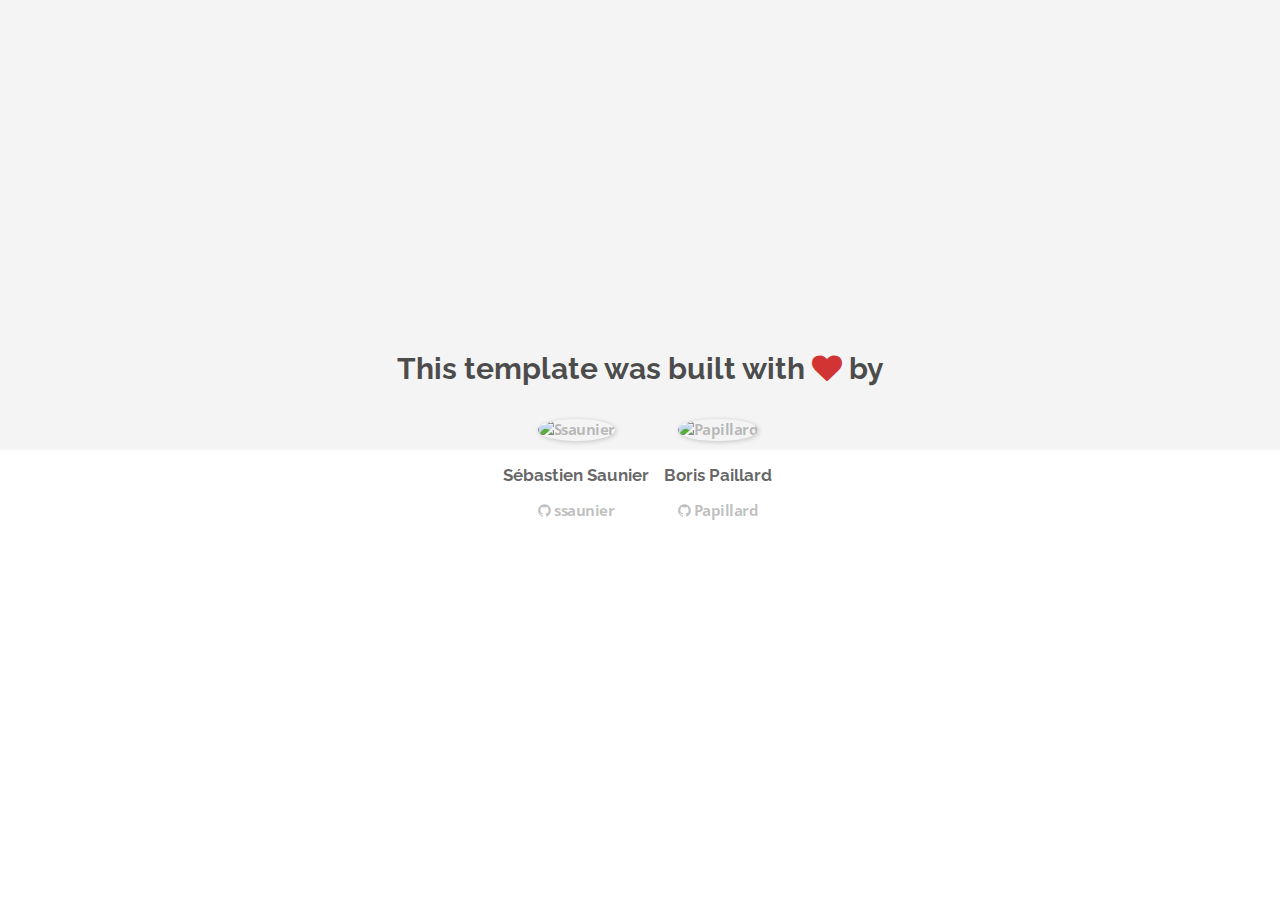
==== about.html @ 5ad7ccd8 "Automated commit at 2017-07-31 09:11:03 UTC by middleman-deploy 2.0.0-alpha" ====
<!doctype html>
<html>
  <head>
    <meta charset="utf-8">
    <meta http-equiv="x-ua-compatible" content="ie=edge">
    <meta name="viewport"
          content="width=device-width, initial-scale=1, shrink-to-fit=no">
    <!-- Use the title from a page's frontmatter if it has one -->
    <title>Le Wagon - Middleman - About</title>
    <link href="stylesheets/application-3c48b980.css" rel="stylesheet" />
    <script src="javascripts/application-93de88c9.js"></script>
    <link href="images/favicon-f15af148.png" rel="icon" type="image/png" />
  </head>
  <body>
    <div id="about">
  <div class="about-content">
    <h1>This template was built with <i class="fa fa-heart"></i> by</h1>
    <ul class="list-inline">
        <li>
<a href="https://kitt.lewagon.com/alumni/ssaunier" target="_blank">            <img src="https://kitt.lewagon.com/placeholder/users/ssaunier" class="img-circle" alt="Ssaunier" />
</a>          <h2>Sébastien Saunier</h2>
          <p>
<a href="https://github.com/ssaunier" target="_blank">              <i class="fa fa-github"></i> ssaunier
</a>          </p>
        </li>
        <li>
<a href="https://kitt.lewagon.com/alumni/Papillard" target="_blank">            <img src="https://kitt.lewagon.com/placeholder/users/Papillard" class="img-circle" alt="Papillard" />
</a>          <h2>Boris Paillard</h2>
          <p>
<a href="https://github.com/Papillard" target="_blank">              <i class="fa fa-github"></i> Papillard
</a>          </p>
        </li>
    </ul>
  </div>
</div>

  </body>
</html>
---- stylesheets/application-3c48b980.css ----
@import url("https://fonts.googleapis.com/css?family=Open+Sans:400,300,700|Raleway:400,100,300,700,500");/*!
 * Bootstrap v3.3.7 (http://getbootstrap.com)
 * Copyright 2011-2016 Twitter, Inc.
 * Licensed under MIT (https://github.com/twbs/bootstrap/blob/master/LICENSE)
 *//*! normalize.css v3.0.3 | MIT License | github.com/necolas/normalize.css */html{font-family:sans-serif;-ms-text-size-adjust:100%;-webkit-text-size-adjust:100%}body{margin:0}article,aside,details,figcaption,figure,footer,header,hgroup,main,menu,nav,section,summary{display:block}audio,canvas,progress,video{display:inline-block;vertical-align:baseline}audio:not([controls]){display:none;height:0}[hidden],template{display:none}a{background-color:transparent}a:active,a:hover{outline:0}abbr[title]{border-bottom:1px dotted}b,strong{font-weight:bold}dfn{font-style:italic}h1{font-size:2em;margin:0.67em 0}mark{background:#ff0;color:#000}small{font-size:80%}sub,sup{font-size:75%;line-height:0;position:relative;vertical-align:baseline}sup{top:-0.5em}sub{bottom:-0.25em}img{border:0}svg:not(:root){overflow:hidden}figure{margin:1em 40px}hr{-webkit-box-sizing:content-box;box-sizing:content-box;height:0}pre{overflow:auto}code,kbd,pre,samp{font-family:monospace, monospace;font-size:1em}button,input,optgroup,select,textarea{color:inherit;font:inherit;margin:0}button{overflow:visible}button,select{text-transform:none}button,html input[type="button"],input[type="reset"],input[type="submit"]{-webkit-appearance:button;cursor:pointer}button[disabled],html input[disabled]{cursor:default}button::-moz-focus-inner,input::-moz-focus-inner{border:0;padding:0}input{line-height:normal}input[type="checkbox"],input[type="radio"]{-webkit-box-sizing:border-box;box-sizing:border-box;padding:0}input[type="number"]::-webkit-inner-spin-button,input[type="number"]::-webkit-outer-spin-button{height:auto}input[type="search"]{-webkit-appearance:textfield;-webkit-box-sizing:content-box;box-sizing:content-box}input[type="search"]::-webkit-search-cancel-button,input[type="search"]::-webkit-search-decoration{-webkit-appearance:none}fieldset{border:1px solid #c0c0c0;margin:0 2px;padding:0.35em 0.625em 0.75em}legend{border:0;padding:0}textarea{overflow:auto}optgroup{font-weight:bold}table{border-collapse:collapse;border-spacing:0}td,th{padding:0}/*! Source: https://github.com/h5bp/html5-boilerplate/blob/master/src/css/main.css */@media print{*,*:before,*:after{background:transparent !important;color:#000 !important;-webkit-box-shadow:none !important;box-shadow:none !important;text-shadow:none !important}a,a:visited{text-decoration:underline}a[href]:after{content:" (" attr(href) ")"}abbr[title]:after{content:" (" attr(title) ")"}a[href^="#"]:after,a[href^="javascript:"]:after{content:""}pre,blockquote{border:1px solid #999;page-break-inside:avoid}thead{display:table-header-group}tr,img{page-break-inside:avoid}img{max-width:100% !important}p,h2,h3{orphans:3;widows:3}h2,h3{page-break-after:avoid}.navbar{display:none}.btn>.caret,.dropup>.btn>.caret{border-top-color:#000 !important}.label{border:1px solid #000}.table{border-collapse:collapse !important}.table td,.table th{background-color:#fff !important}.table-bordered th,.table-bordered td{border:1px solid #ddd !important}}@font-face{font-family:'Glyphicons Halflings';src:url("../assets/bootstrap/glyphicons-halflings-regular-86b6f62b.eot");src:url("../assets/bootstrap/glyphicons-halflings-regular-86b6f62b.eot?#iefix") format("embedded-opentype"),url("../assets/bootstrap/glyphicons-halflings-regular-ca35b697.woff2") format("woff2"),url("../assets/bootstrap/glyphicons-halflings-regular-278e49a8.woff") format("woff"),url("../assets/bootstrap/glyphicons-halflings-regular-44bc1850.ttf") format("truetype"),url("../assets/bootstrap/glyphicons-halflings-regular-de51a849.svg#glyphicons_halflingsregular") format("svg")}.glyphicon{position:relative;top:1px;display:inline-block;font-family:'Glyphicons Halflings';font-style:normal;font-weight:normal;line-height:1;-webkit-font-smoothing:antialiased;-moz-osx-font-smoothing:grayscale}.glyphicon-asterisk:before{content:"\002a"}.glyphicon-plus:before{content:"\002b"}.glyphicon-euro:before,.glyphicon-eur:before{content:"\20ac"}.glyphicon-minus:before{content:"\2212"}.glyphicon-cloud:before{content:"\2601"}.glyphicon-envelope:before{content:"\2709"}.glyphicon-pencil:before{content:"\270f"}.glyphicon-glass:before{content:"\e001"}.glyphicon-music:before{content:"\e002"}.glyphicon-search:before{content:"\e003"}.glyphicon-heart:before{content:"\e005"}.glyphicon-star:before{content:"\e006"}.glyphicon-star-empty:before{content:"\e007"}.glyphicon-user:before{content:"\e008"}.glyphicon-film:before{content:"\e009"}.glyphicon-th-large:before{content:"\e010"}.glyphicon-th:before{content:"\e011"}.glyphicon-th-list:before{content:"\e012"}.glyphicon-ok:before{content:"\e013"}.glyphicon-remove:before{content:"\e014"}.glyphicon-zoom-in:before{content:"\e015"}.glyphicon-zoom-out:before{content:"\e016"}.glyphicon-off:before{content:"\e017"}.glyphicon-signal:before{content:"\e018"}.glyphicon-cog:before{content:"\e019"}.glyphicon-trash:before{content:"\e020"}.glyphicon-home:before{content:"\e021"}.glyphicon-file:before{content:"\e022"}.glyphicon-time:before{content:"\e023"}.glyphicon-road:before{content:"\e024"}.glyphicon-download-alt:before{content:"\e025"}.glyphicon-download:before{content:"\e026"}.glyphicon-upload:before{content:"\e027"}.glyphicon-inbox:before{content:"\e028"}.glyphicon-play-circle:before{content:"\e029"}.glyphicon-repeat:before{content:"\e030"}.glyphicon-refresh:before{content:"\e031"}.glyphicon-list-alt:before{content:"\e032"}.glyphicon-lock:before{content:"\e033"}.glyphicon-flag:before{content:"\e034"}.glyphicon-headphones:before{content:"\e035"}.glyphicon-volume-off:before{content:"\e036"}.glyphicon-volume-down:before{content:"\e037"}.glyphicon-volume-up:before{content:"\e038"}.glyphicon-qrcode:before{content:"\e039"}.glyphicon-barcode:before{content:"\e040"}.glyphicon-tag:before{content:"\e041"}.glyphicon-tags:before{content:"\e042"}.glyphicon-book:before{content:"\e043"}.glyphicon-bookmark:before{content:"\e044"}.glyphicon-print:before{content:"\e045"}.glyphicon-camera:before{content:"\e046"}.glyphicon-font:before{content:"\e047"}.glyphicon-bold:before{content:"\e048"}.glyphicon-italic:before{content:"\e049"}.glyphicon-text-height:before{content:"\e050"}.glyphicon-text-width:before{content:"\e051"}.glyphicon-align-left:before{content:"\e052"}.glyphicon-align-center:before{content:"\e053"}.glyphicon-align-right:before{content:"\e054"}.glyphicon-align-justify:before{content:"\e055"}.glyphicon-list:before{content:"\e056"}.glyphicon-indent-left:before{content:"\e057"}.glyphicon-indent-right:before{content:"\e058"}.glyphicon-facetime-video:before{content:"\e059"}.glyphicon-picture:before{content:"\e060"}.glyphicon-map-marker:before{content:"\e062"}.glyphicon-adjust:before{content:"\e063"}.glyphicon-tint:before{content:"\e064"}.glyphicon-edit:before{content:"\e065"}.glyphicon-share:before{content:"\e066"}.glyphicon-check:before{content:"\e067"}.glyphicon-move:before{content:"\e068"}.glyphicon-step-backward:before{content:"\e069"}.glyphicon-fast-backward:before{content:"\e070"}.glyphicon-backward:before{content:"\e071"}.glyphicon-play:before{content:"\e072"}.glyphicon-pause:before{content:"\e073"}.glyphicon-stop:before{content:"\e074"}.glyphicon-forward:before{content:"\e075"}.glyphicon-fast-forward:before{content:"\e076"}.glyphicon-step-forward:before{content:"\e077"}.glyphicon-eject:before{content:"\e078"}.glyphicon-chevron-left:before{content:"\e079"}.glyphicon-chevron-right:before{content:"\e080"}.glyphicon-plus-sign:before{content:"\e081"}.glyphicon-minus-sign:before{content:"\e082"}.glyphicon-remove-sign:before{content:"\e083"}.glyphicon-ok-sign:before{content:"\e084"}.glyphicon-question-sign:before{content:"\e085"}.glyphicon-info-sign:before{content:"\e086"}.glyphicon-screenshot:before{content:"\e087"}.glyphicon-remove-circle:before{content:"\e088"}.glyphicon-ok-circle:before{content:"\e089"}.glyphicon-ban-circle:before{content:"\e090"}.glyphicon-arrow-left:before{content:"\e091"}.glyphicon-arrow-right:before{content:"\e092"}.glyphicon-arrow-up:before{content:"\e093"}.glyphicon-arrow-down:before{content:"\e094"}.glyphicon-share-alt:before{content:"\e095"}.glyphicon-resize-full:before{content:"\e096"}.glyphicon-resize-small:before{content:"\e097"}.glyphicon-exclamation-sign:before{content:"\e101"}.glyphicon-gift:before{content:"\e102"}.glyphicon-leaf:before{content:"\e103"}.glyphicon-fire:before{content:"\e104"}.glyphicon-eye-open:before{content:"\e105"}.glyphicon-eye-close:before{content:"\e106"}.glyphicon-warning-sign:before{content:"\e107"}.glyphicon-plane:before{content:"\e108"}.glyphicon-calendar:before{content:"\e109"}.glyphicon-random:before{content:"\e110"}.glyphicon-comment:before{content:"\e111"}.glyphicon-magnet:before{content:"\e112"}.glyphicon-chevron-up:before{content:"\e113"}.glyphicon-chevron-down:before{content:"\e114"}.glyphicon-retweet:before{content:"\e115"}.glyphicon-shopping-cart:before{content:"\e116"}.glyphicon-folder-close:before{content:"\e117"}.glyphicon-folder-open:before{content:"\e118"}.glyphicon-resize-vertical:before{content:"\e119"}.glyphicon-resize-horizontal:before{content:"\e120"}.glyphicon-hdd:before{content:"\e121"}.glyphicon-bullhorn:before{content:"\e122"}.glyphicon-bell:before{content:"\e123"}.glyphicon-certificate:before{content:"\e124"}.glyphicon-thumbs-up:before{content:"\e125"}.glyphicon-thumbs-down:before{content:"\e126"}.glyphicon-hand-right:before{content:"\e127"}.glyphicon-hand-left:before{content:"\e128"}.glyphicon-hand-up:before{content:"\e129"}.glyphicon-hand-down:before{content:"\e130"}.glyphicon-circle-arrow-right:before{content:"\e131"}.glyphicon-circle-arrow-left:before{content:"\e132"}.glyphicon-circle-arrow-up:before{content:"\e133"}.glyphicon-circle-arrow-down:before{content:"\e134"}.glyphicon-globe:before{content:"\e135"}.glyphicon-wrench:before{content:"\e136"}.glyphicon-tasks:before{content:"\e137"}.glyphicon-filter:before{content:"\e138"}.glyphicon-briefcase:before{content:"\e139"}.glyphicon-fullscreen:before{content:"\e140"}.glyphicon-dashboard:before{content:"\e141"}.glyphicon-paperclip:before{content:"\e142"}.glyphicon-heart-empty:before{content:"\e143"}.glyphicon-link:before{content:"\e144"}.glyphicon-phone:before{content:"\e145"}.glyphicon-pushpin:before{content:"\e146"}.glyphicon-usd:before{content:"\e148"}.glyphicon-gbp:before{content:"\e149"}.glyphicon-sort:before{content:"\e150"}.glyphicon-sort-by-alphabet:before{content:"\e151"}.glyphicon-sort-by-alphabet-alt:before{content:"\e152"}.glyphicon-sort-by-order:before{content:"\e153"}.glyphicon-sort-by-order-alt:before{content:"\e154"}.glyphicon-sort-by-attributes:before{content:"\e155"}.glyphicon-sort-by-attributes-alt:before{content:"\e156"}.glyphicon-unchecked:before{content:"\e157"}.glyphicon-expand:before{content:"\e158"}.glyphicon-collapse-down:before{content:"\e159"}.glyphicon-collapse-up:before{content:"\e160"}.glyphicon-log-in:before{content:"\e161"}.glyphicon-flash:before{content:"\e162"}.glyphicon-log-out:before{content:"\e163"}.glyphicon-new-window:before{content:"\e164"}.glyphicon-record:before{content:"\e165"}.glyphicon-save:before{content:"\e166"}.glyphicon-open:before{content:"\e167"}.glyphicon-saved:before{content:"\e168"}.glyphicon-import:before{content:"\e169"}.glyphicon-export:before{content:"\e170"}.glyphicon-send:before{content:"\e171"}.glyphicon-floppy-disk:before{content:"\e172"}.glyphicon-floppy-saved:before{content:"\e173"}.glyphicon-floppy-remove:before{content:"\e174"}.glyphicon-floppy-save:before{content:"\e175"}.glyphicon-floppy-open:before{content:"\e176"}.glyphicon-credit-card:before{content:"\e177"}.glyphicon-transfer:before{content:"\e178"}.glyphicon-cutlery:before{content:"\e179"}.glyphicon-header:before{content:"\e180"}.glyphicon-compressed:before{content:"\e181"}.glyphicon-earphone:before{content:"\e182"}.glyphicon-phone-alt:before{content:"\e183"}.glyphicon-tower:before{content:"\e184"}.glyphicon-stats:before{content:"\e185"}.glyphicon-sd-video:before{content:"\e186"}.glyphicon-hd-video:before{content:"\e187"}.glyphicon-subtitles:before{content:"\e188"}.glyphicon-sound-stereo:before{content:"\e189"}.glyphicon-sound-dolby:before{content:"\e190"}.glyphicon-sound-5-1:before{content:"\e191"}.glyphicon-sound-6-1:before{content:"\e192"}.glyphicon-sound-7-1:before{content:"\e193"}.glyphicon-copyright-mark:before{content:"\e194"}.glyphicon-registration-mark:before{content:"\e195"}.glyphicon-cloud-download:before{content:"\e197"}.glyphicon-cloud-upload:before{content:"\e198"}.glyphicon-tree-conifer:before{content:"\e199"}.glyphicon-tree-deciduous:before{content:"\e200"}.glyphicon-cd:before{content:"\e201"}.glyphicon-save-file:before{content:"\e202"}.glyphicon-open-file:before{content:"\e203"}.glyphicon-level-up:before{content:"\e204"}.glyphicon-copy:before{content:"\e205"}.glyphicon-paste:before{content:"\e206"}.glyphicon-alert:before{content:"\e209"}.glyphicon-equalizer:before{content:"\e210"}.glyphicon-king:before{content:"\e211"}.glyphicon-queen:before{content:"\e212"}.glyphicon-pawn:before{content:"\e213"}.glyphicon-bishop:before{content:"\e214"}.glyphicon-knight:before{content:"\e215"}.glyphicon-baby-formula:before{content:"\e216"}.glyphicon-tent:before{content:"\26fa"}.glyphicon-blackboard:before{content:"\e218"}.glyphicon-bed:before{content:"\e219"}.glyphicon-apple:before{content:"\f8ff"}.glyphicon-erase:before{content:"\e221"}.glyphicon-hourglass:before{content:"\231b"}.glyphicon-lamp:before{content:"\e223"}.glyphicon-duplicate:before{content:"\e224"}.glyphicon-piggy-bank:before{content:"\e225"}.glyphicon-scissors:before{content:"\e226"}.glyphicon-bitcoin:before{content:"\e227"}.glyphicon-btc:before{content:"\e227"}.glyphicon-xbt:before{content:"\e227"}.glyphicon-yen:before{content:"\00a5"}.glyphicon-jpy:before{content:"\00a5"}.glyphicon-ruble:before{content:"\20bd"}.glyphicon-rub:before{content:"\20bd"}.glyphicon-scale:before{content:"\e230"}.glyphicon-ice-lolly:before{content:"\e231"}.glyphicon-ice-lolly-tasted:before{content:"\e232"}.glyphicon-education:before{content:"\e233"}.glyphicon-option-horizontal:before{content:"\e234"}.glyphicon-option-vertical:before{content:"\e235"}.glyphicon-menu-hamburger:before{content:"\e236"}.glyphicon-modal-window:before{content:"\e237"}.glyphicon-oil:before{content:"\e238"}.glyphicon-grain:before{content:"\e239"}.glyphicon-sunglasses:before{content:"\e240"}.glyphicon-text-size:before{content:"\e241"}.glyphicon-text-color:before{content:"\e242"}.glyphicon-text-background:before{content:"\e243"}.glyphicon-object-align-top:before{content:"\e244"}.glyphicon-object-align-bottom:before{content:"\e245"}.glyphicon-object-align-horizontal:before{content:"\e246"}.glyphicon-object-align-left:before{content:"\e247"}.glyphicon-object-align-vertical:before{content:"\e248"}.glyphicon-object-align-right:before{content:"\e249"}.glyphicon-triangle-right:before{content:"\e250"}.glyphicon-triangle-left:before{content:"\e251"}.glyphicon-triangle-bottom:before{content:"\e252"}.glyphicon-triangle-top:before{content:"\e253"}.glyphicon-console:before{content:"\e254"}.glyphicon-superscript:before{content:"\e255"}.glyphicon-subscript:before{content:"\e256"}.glyphicon-menu-left:before{content:"\e257"}.glyphicon-menu-right:before{content:"\e258"}.glyphicon-menu-down:before{content:"\e259"}.glyphicon-menu-up:before{content:"\e260"}*{-webkit-box-sizing:border-box;box-sizing:border-box}*:before,*:after{-webkit-box-sizing:border-box;box-sizing:border-box}html{font-size:10px;-webkit-tap-highlight-color:transparent}body{font-family:"Open Sans", "Helvetica", "sans-serif";font-size:18px;line-height:1.42857143;color:#333333;background-color:#F4F4F4}input,button,select,textarea{font-family:inherit;font-size:inherit;line-height:inherit}a{color:#469AE0;text-decoration:none}a:hover,a:focus{color:#1f74ba;text-decoration:underline}a:focus{outline:5px auto -webkit-focus-ring-color;outline-offset:-2px}figure{margin:0}img{vertical-align:middle}.img-responsive{display:block;max-width:100%;height:auto}.img-rounded{border-radius:2px}.img-thumbnail{padding:4px;line-height:1.42857143;background-color:#F4F4F4;border:1px solid #ddd;border-radius:2px;-webkit-transition:all 0.2s ease-in-out;transition:all 0.2s ease-in-out;display:inline-block;max-width:100%;height:auto}.img-circle{border-radius:50%}hr{margin-top:25px;margin-bottom:25px;border:0;border-top:1px solid #eeeeee}.sr-only{position:absolute;width:1px;height:1px;margin:-1px;padding:0;overflow:hidden;clip:rect(0, 0, 0, 0);border:0}.sr-only-focusable:active,.sr-only-focusable:focus{position:static;width:auto;height:auto;margin:0;overflow:visible;clip:auto}[role="button"]{cursor:pointer}h1,h2,h3,h4,h5,h6,.h1,.h2,.h3,.h4,.h5,.h6{font-family:"Raleway", "Helvetica", "sans-serif";font-weight:500;line-height:1.1;color:inherit}h1 small,h1 .small,h2 small,h2 .small,h3 small,h3 .small,h4 small,h4 .small,h5 small,h5 .small,h6 small,h6 .small,.h1 small,.h1 .small,.h2 small,.h2 .small,.h3 small,.h3 .small,.h4 small,.h4 .small,.h5 small,.h5 .small,.h6 small,.h6 .small{font-weight:normal;line-height:1;color:#777777}h1,.h1,h2,.h2,h3,.h3{margin-top:25px;margin-bottom:12.5px}h1 small,h1 .small,.h1 small,.h1 .small,h2 small,h2 .small,.h2 small,.h2 .small,h3 small,h3 .small,.h3 small,.h3 .small{font-size:65%}h4,.h4,h5,.h5,h6,.h6{margin-top:12.5px;margin-bottom:12.5px}h4 small,h4 .small,.h4 small,.h4 .small,h5 small,h5 .small,.h5 small,.h5 .small,h6 small,h6 .small,.h6 small,.h6 .small{font-size:75%}h1,.h1{font-size:46px}h2,.h2{font-size:38px}h3,.h3{font-size:31px}h4,.h4{font-size:23px}h5,.h5{font-size:18px}h6,.h6{font-size:16px}p{margin:0 0 12.5px}.lead{margin-bottom:25px;font-size:20px;font-weight:300;line-height:1.4}@media (min-width: 768px){.lead{font-size:27px}}small,.small{font-size:88%}mark,.mark{background-color:#fcf8e3;padding:.2em}.text-left{text-align:left}.text-right{text-align:right}.text-center{text-align:center}.text-justify{text-align:justify}.text-nowrap{white-space:nowrap}.text-lowercase{text-transform:lowercase}.text-uppercase,.initialism{text-transform:uppercase}.text-capitalize{text-transform:capitalize}.text-muted{color:#777777}.text-primary{color:#469AE0}a.text-primary:hover,a.text-primary:focus{color:#2381d0}.text-success{color:#3c763d}a.text-success:hover,a.text-success:focus{color:#2b542c}.text-info{color:#31708f}a.text-info:hover,a.text-info:focus{color:#245269}.text-warning{color:#8a6d3b}a.text-warning:hover,a.text-warning:focus{color:#66512c}.text-danger{color:#a94442}a.text-danger:hover,a.text-danger:focus{color:#843534}.bg-primary{color:#fff}.bg-primary{background-color:#469AE0}a.bg-primary:hover,a.bg-primary:focus{background-color:#2381d0}.bg-success{background-color:#dff0d8}a.bg-success:hover,a.bg-success:focus{background-color:#c1e2b3}.bg-info{background-color:#d9edf7}a.bg-info:hover,a.bg-info:focus{background-color:#afd9ee}.bg-warning{background-color:#fcf8e3}a.bg-warning:hover,a.bg-warning:focus{background-color:#f7ecb5}.bg-danger{background-color:#f2dede}a.bg-danger:hover,a.bg-danger:focus{background-color:#e4b9b9}.page-header{padding-bottom:11.5px;margin:50px 0 25px;border-bottom:1px solid #eeeeee}ul,ol{margin-top:0;margin-bottom:12.5px}ul ul,ul ol,ol ul,ol ol{margin-bottom:0}.list-unstyled{padding-left:0;list-style:none}.list-inline{padding-left:0;list-style:none;margin-left:-5px}.list-inline>li{display:inline-block;padding-left:5px;padding-right:5px}dl{margin-top:0;margin-bottom:25px}dt,dd{line-height:1.42857143}dt{font-weight:bold}dd{margin-left:0}.dl-horizontal dd:before,.dl-horizontal dd:after{content:" ";display:table}.dl-horizontal dd:after{clear:both}@media (min-width: 768px){.dl-horizontal dt{float:left;width:160px;clear:left;text-align:right;overflow:hidden;text-overflow:ellipsis;white-space:nowrap}.dl-horizontal dd{margin-left:180px}}abbr[title],abbr[data-original-title]{cursor:help;border-bottom:1px dotted #777777}.initialism{font-size:90%}blockquote{padding:12.5px 25px;margin:0 0 25px;font-size:22.5px;border-left:5px solid #eeeeee}blockquote p:last-child,blockquote ul:last-child,blockquote ol:last-child{margin-bottom:0}blockquote footer,blockquote small,blockquote .small{display:block;font-size:80%;line-height:1.42857143;color:#777777}blockquote footer:before,blockquote small:before,blockquote .small:before{content:'\2014 \00A0'}.blockquote-reverse,blockquote.pull-right{padding-right:15px;padding-left:0;border-right:5px solid #eeeeee;border-left:0;text-align:right}.blockquote-reverse footer:before,.blockquote-reverse small:before,.blockquote-reverse .small:before,blockquote.pull-right footer:before,blockquote.pull-right small:before,blockquote.pull-right .small:before{content:''}.blockquote-reverse footer:after,.blockquote-reverse small:after,.blockquote-reverse .small:after,blockquote.pull-right footer:after,blockquote.pull-right small:after,blockquote.pull-right .small:after{content:'\00A0 \2014'}address{margin-bottom:25px;font-style:normal;line-height:1.42857143}code,kbd,pre,samp{font-family:Menlo, Monaco, Consolas, "Courier New", monospace}code{padding:2px 4px;font-size:90%;color:#c7254e;background-color:#f9f2f4;border-radius:2px}kbd{padding:2px 4px;font-size:90%;color:#fff;background-color:#333;border-radius:2px;-webkit-box-shadow:inset 0 -1px 0 rgba(0,0,0,0.25);box-shadow:inset 0 -1px 0 rgba(0,0,0,0.25)}kbd kbd{padding:0;font-size:100%;font-weight:bold;-webkit-box-shadow:none;box-shadow:none}pre{display:block;padding:12px;margin:0 0 12.5px;font-size:17px;line-height:1.42857143;word-break:break-all;word-wrap:break-word;color:#333333;background-color:#f5f5f5;border:1px solid #ccc;border-radius:2px}pre code{padding:0;font-size:inherit;color:inherit;white-space:pre-wrap;background-color:transparent;border-radius:0}.pre-scrollable{max-height:340px;overflow-y:scroll}.container{margin-right:auto;margin-left:auto;padding-left:15px;padding-right:15px}.container:before,.container:after{content:" ";display:table}.container:after{clear:both}@media (min-width: 768px){.container{width:750px}}@media (min-width: 992px){.container{width:970px}}@media (min-width: 1200px){.container{width:1170px}}.container-fluid{margin-right:auto;margin-left:auto;padding-left:15px;padding-right:15px}.container-fluid:before,.container-fluid:after{content:" ";display:table}.container-fluid:after{clear:both}.row{margin-left:-15px;margin-right:-15px}.row:before,.row:after{content:" ";display:table}.row:after{clear:both}.col-xs-1,.col-sm-1,.col-md-1,.col-lg-1,.col-xs-2,.col-sm-2,.col-md-2,.col-lg-2,.col-xs-3,.col-sm-3,.col-md-3,.col-lg-3,.col-xs-4,.col-sm-4,.col-md-4,.col-lg-4,.col-xs-5,.col-sm-5,.col-md-5,.col-lg-5,.col-xs-6,.col-sm-6,.col-md-6,.col-lg-6,.col-xs-7,.col-sm-7,.col-md-7,.col-lg-7,.col-xs-8,.col-sm-8,.col-md-8,.col-lg-8,.col-xs-9,.col-sm-9,.col-md-9,.col-lg-9,.col-xs-10,.col-sm-10,.col-md-10,.col-lg-10,.col-xs-11,.col-sm-11,.col-md-11,.col-lg-11,.col-xs-12,.col-sm-12,.col-md-12,.col-lg-12{position:relative;min-height:1px;padding-left:15px;padding-right:15px}.col-xs-1,.col-xs-2,.col-xs-3,.col-xs-4,.col-xs-5,.col-xs-6,.col-xs-7,.col-xs-8,.col-xs-9,.col-xs-10,.col-xs-11,.col-xs-12{float:left}.col-xs-1{width:8.33333333%}.col-xs-2{width:16.66666667%}.col-xs-3{width:25%}.col-xs-4{width:33.33333333%}.col-xs-5{width:41.66666667%}.col-xs-6{width:50%}.col-xs-7{width:58.33333333%}.col-xs-8{width:66.66666667%}.col-xs-9{width:75%}.col-xs-10{width:83.33333333%}.col-xs-11{width:91.66666667%}.col-xs-12{width:100%}.col-xs-pull-0{right:auto}.col-xs-pull-1{right:8.33333333%}.col-xs-pull-2{right:16.66666667%}.col-xs-pull-3{right:25%}.col-xs-pull-4{right:33.33333333%}.col-xs-pull-5{right:41.66666667%}.col-xs-pull-6{right:50%}.col-xs-pull-7{right:58.33333333%}.col-xs-pull-8{right:66.66666667%}.col-xs-pull-9{right:75%}.col-xs-pull-10{right:83.33333333%}.col-xs-pull-11{right:91.66666667%}.col-xs-pull-12{right:100%}.col-xs-push-0{left:auto}.col-xs-push-1{left:8.33333333%}.col-xs-push-2{left:16.66666667%}.col-xs-push-3{left:25%}.col-xs-push-4{left:33.33333333%}.col-xs-push-5{left:41.66666667%}.col-xs-push-6{left:50%}.col-xs-push-7{left:58.33333333%}.col-xs-push-8{left:66.66666667%}.col-xs-push-9{left:75%}.col-xs-push-10{left:83.33333333%}.col-xs-push-11{left:91.66666667%}.col-xs-push-12{left:100%}.col-xs-offset-0{margin-left:0%}.col-xs-offset-1{margin-left:8.33333333%}.col-xs-offset-2{margin-left:16.66666667%}.col-xs-offset-3{margin-left:25%}.col-xs-offset-4{margin-left:33.33333333%}.col-xs-offset-5{margin-left:41.66666667%}.col-xs-offset-6{margin-left:50%}.col-xs-offset-7{margin-left:58.33333333%}.col-xs-offset-8{margin-left:66.66666667%}.col-xs-offset-9{margin-left:75%}.col-xs-offset-10{margin-left:83.33333333%}.col-xs-offset-11{margin-left:91.66666667%}.col-xs-offset-12{margin-left:100%}@media (min-width: 768px){.col-sm-1,.col-sm-2,.col-sm-3,.col-sm-4,.col-sm-5,.col-sm-6,.col-sm-7,.col-sm-8,.col-sm-9,.col-sm-10,.col-sm-11,.col-sm-12{float:left}.col-sm-1{width:8.33333333%}.col-sm-2{width:16.66666667%}.col-sm-3{width:25%}.col-sm-4{width:33.33333333%}.col-sm-5{width:41.66666667%}.col-sm-6{width:50%}.col-sm-7{width:58.33333333%}.col-sm-8{width:66.66666667%}.col-sm-9{width:75%}.col-sm-10{width:83.33333333%}.col-sm-11{width:91.66666667%}.col-sm-12{width:100%}.col-sm-pull-0{right:auto}.col-sm-pull-1{right:8.33333333%}.col-sm-pull-2{right:16.66666667%}.col-sm-pull-3{right:25%}.col-sm-pull-4{right:33.33333333%}.col-sm-pull-5{right:41.66666667%}.col-sm-pull-6{right:50%}.col-sm-pull-7{right:58.33333333%}.col-sm-pull-8{right:66.66666667%}.col-sm-pull-9{right:75%}.col-sm-pull-10{right:83.33333333%}.col-sm-pull-11{right:91.66666667%}.col-sm-pull-12{right:100%}.col-sm-push-0{left:auto}.col-sm-push-1{left:8.33333333%}.col-sm-push-2{left:16.66666667%}.col-sm-push-3{left:25%}.col-sm-push-4{left:33.33333333%}.col-sm-push-5{left:41.66666667%}.col-sm-push-6{left:50%}.col-sm-push-7{left:58.33333333%}.col-sm-push-8{left:66.66666667%}.col-sm-push-9{left:75%}.col-sm-push-10{left:83.33333333%}.col-sm-push-11{left:91.66666667%}.col-sm-push-12{left:100%}.col-sm-offset-0{margin-left:0%}.col-sm-offset-1{margin-left:8.33333333%}.col-sm-offset-2{margin-left:16.66666667%}.col-sm-offset-3{margin-left:25%}.col-sm-offset-4{margin-left:33.33333333%}.col-sm-offset-5{margin-left:41.66666667%}.col-sm-offset-6{margin-left:50%}.col-sm-offset-7{margin-left:58.33333333%}.col-sm-offset-8{margin-left:66.66666667%}.col-sm-offset-9{margin-left:75%}.col-sm-offset-10{margin-left:83.33333333%}.col-sm-offset-11{margin-left:91.66666667%}.col-sm-offset-12{margin-left:100%}}@media (min-width: 992px){.col-md-1,.col-md-2,.col-md-3,.col-md-4,.col-md-5,.col-md-6,.col-md-7,.col-md-8,.col-md-9,.col-md-10,.col-md-11,.col-md-12{float:left}.col-md-1{width:8.33333333%}.col-md-2{width:16.66666667%}.col-md-3{width:25%}.col-md-4{width:33.33333333%}.col-md-5{width:41.66666667%}.col-md-6{width:50%}.col-md-7{width:58.33333333%}.col-md-8{width:66.66666667%}.col-md-9{width:75%}.col-md-10{width:83.33333333%}.col-md-11{width:91.66666667%}.col-md-12{width:100%}.col-md-pull-0{right:auto}.col-md-pull-1{right:8.33333333%}.col-md-pull-2{right:16.66666667%}.col-md-pull-3{right:25%}.col-md-pull-4{right:33.33333333%}.col-md-pull-5{right:41.66666667%}.col-md-pull-6{right:50%}.col-md-pull-7{right:58.33333333%}.col-md-pull-8{right:66.66666667%}.col-md-pull-9{right:75%}.col-md-pull-10{right:83.33333333%}.col-md-pull-11{right:91.66666667%}.col-md-pull-12{right:100%}.col-md-push-0{left:auto}.col-md-push-1{left:8.33333333%}.col-md-push-2{left:16.66666667%}.col-md-push-3{left:25%}.col-md-push-4{left:33.33333333%}.col-md-push-5{left:41.66666667%}.col-md-push-6{left:50%}.col-md-push-7{left:58.33333333%}.col-md-push-8{left:66.66666667%}.col-md-push-9{left:75%}.col-md-push-10{left:83.33333333%}.col-md-push-11{left:91.66666667%}.col-md-push-12{left:100%}.col-md-offset-0{margin-left:0%}.col-md-offset-1{margin-left:8.33333333%}.col-md-offset-2{margin-left:16.66666667%}.col-md-offset-3{margin-left:25%}.col-md-offset-4{margin-left:33.33333333%}.col-md-offset-5{margin-left:41.66666667%}.col-md-offset-6{margin-left:50%}.col-md-offset-7{margin-left:58.33333333%}.col-md-offset-8{margin-left:66.66666667%}.col-md-offset-9{margin-left:75%}.col-md-offset-10{margin-left:83.33333333%}.col-md-offset-11{margin-left:91.66666667%}.col-md-offset-12{margin-left:100%}}@media (min-width: 1200px){.col-lg-1,.col-lg-2,.col-lg-3,.col-lg-4,.col-lg-5,.col-lg-6,.col-lg-7,.col-lg-8,.col-lg-9,.col-lg-10,.col-lg-11,.col-lg-12{float:left}.col-lg-1{width:8.33333333%}.col-lg-2{width:16.66666667%}.col-lg-3{width:25%}.col-lg-4{width:33.33333333%}.col-lg-5{width:41.66666667%}.col-lg-6{width:50%}.col-lg-7{width:58.33333333%}.col-lg-8{width:66.66666667%}.col-lg-9{width:75%}.col-lg-10{width:83.33333333%}.col-lg-11{width:91.66666667%}.col-lg-12{width:100%}.col-lg-pull-0{right:auto}.col-lg-pull-1{right:8.33333333%}.col-lg-pull-2{right:16.66666667%}.col-lg-pull-3{right:25%}.col-lg-pull-4{right:33.33333333%}.col-lg-pull-5{right:41.66666667%}.col-lg-pull-6{right:50%}.col-lg-pull-7{right:58.33333333%}.col-lg-pull-8{right:66.66666667%}.col-lg-pull-9{right:75%}.col-lg-pull-10{right:83.33333333%}.col-lg-pull-11{right:91.66666667%}.col-lg-pull-12{right:100%}.col-lg-push-0{left:auto}.col-lg-push-1{left:8.33333333%}.col-lg-push-2{left:16.66666667%}.col-lg-push-3{left:25%}.col-lg-push-4{left:33.33333333%}.col-lg-push-5{left:41.66666667%}.col-lg-push-6{left:50%}.col-lg-push-7{left:58.33333333%}.col-lg-push-8{left:66.66666667%}.col-lg-push-9{left:75%}.col-lg-push-10{left:83.33333333%}.col-lg-push-11{left:91.66666667%}.col-lg-push-12{left:100%}.col-lg-offset-0{margin-left:0%}.col-lg-offset-1{margin-left:8.33333333%}.col-lg-offset-2{margin-left:16.66666667%}.col-lg-offset-3{margin-left:25%}.col-lg-offset-4{margin-left:33.33333333%}.col-lg-offset-5{margin-left:41.66666667%}.col-lg-offset-6{margin-left:50%}.col-lg-offset-7{margin-left:58.33333333%}.col-lg-offset-8{margin-left:66.66666667%}.col-lg-offset-9{margin-left:75%}.col-lg-offset-10{margin-left:83.33333333%}.col-lg-offset-11{margin-left:91.66666667%}.col-lg-offset-12{margin-left:100%}}table{background-color:transparent}caption{padding-top:8px;padding-bottom:8px;color:#777777;text-align:left}th{text-align:left}.table{width:100%;max-width:100%;margin-bottom:25px}.table>thead>tr>th,.table>thead>tr>td,.table>tbody>tr>th,.table>tbody>tr>td,.table>tfoot>tr>th,.table>tfoot>tr>td{padding:8px;line-height:1.42857143;vertical-align:top;border-top:1px solid #ddd}.table>thead>tr>th{vertical-align:bottom;border-bottom:2px solid #ddd}.table>caption+thead>tr:first-child>th,.table>caption+thead>tr:first-child>td,.table>colgroup+thead>tr:first-child>th,.table>colgroup+thead>tr:first-child>td,.table>thead:first-child>tr:first-child>th,.table>thead:first-child>tr:first-child>td{border-top:0}.table>tbody+tbody{border-top:2px solid #ddd}.table .table{background-color:#F4F4F4}.table-condensed>thead>tr>th,.table-condensed>thead>tr>td,.table-condensed>tbody>tr>th,.table-condensed>tbody>tr>td,.table-condensed>tfoot>tr>th,.table-condensed>tfoot>tr>td{padding:5px}.table-bordered{border:1px solid #ddd}.table-bordered>thead>tr>th,.table-bordered>thead>tr>td,.table-bordered>tbody>tr>th,.table-bordered>tbody>tr>td,.table-bordered>tfoot>tr>th,.table-bordered>tfoot>tr>td{border:1px solid #ddd}.table-bordered>thead>tr>th,.table-bordered>thead>tr>td{border-bottom-width:2px}.table-striped>tbody>tr:nth-of-type(odd){background-color:#f9f9f9}.table-hover>tbody>tr:hover{background-color:#f5f5f5}table col[class*="col-"]{position:static;float:none;display:table-column}table td[class*="col-"],table th[class*="col-"]{position:static;float:none;display:table-cell}.table>thead>tr>td.active,.table>thead>tr>th.active,.table>thead>tr.active>td,.table>thead>tr.active>th,.table>tbody>tr>td.active,.table>tbody>tr>th.active,.table>tbody>tr.active>td,.table>tbody>tr.active>th,.table>tfoot>tr>td.active,.table>tfoot>tr>th.active,.table>tfoot>tr.active>td,.table>tfoot>tr.active>th{background-color:#f5f5f5}.table-hover>tbody>tr>td.active:hover,.table-hover>tbody>tr>th.active:hover,.table-hover>tbody>tr.active:hover>td,.table-hover>tbody>tr:hover>.active,.table-hover>tbody>tr.active:hover>th{background-color:#e8e8e8}.table>thead>tr>td.success,.table>thead>tr>th.success,.table>thead>tr.success>td,.table>thead>tr.success>th,.table>tbody>tr>td.success,.table>tbody>tr>th.success,.table>tbody>tr.success>td,.table>tbody>tr.success>th,.table>tfoot>tr>td.success,.table>tfoot>tr>th.success,.table>tfoot>tr.success>td,.table>tfoot>tr.success>th{background-color:#dff0d8}.table-hover>tbody>tr>td.success:hover,.table-hover>tbody>tr>th.success:hover,.table-hover>tbody>tr.success:hover>td,.table-hover>tbody>tr:hover>.success,.table-hover>tbody>tr.success:hover>th{background-color:#d0e9c6}.table>thead>tr>td.info,.table>thead>tr>th.info,.table>thead>tr.info>td,.table>thead>tr.info>th,.table>tbody>tr>td.info,.table>tbody>tr>th.info,.table>tbody>tr.info>td,.table>tbody>tr.info>th,.table>tfoot>tr>td.info,.table>tfoot>tr>th.info,.table>tfoot>tr.info>td,.table>tfoot>tr.info>th{background-color:#d9edf7}.table-hover>tbody>tr>td.info:hover,.table-hover>tbody>tr>th.info:hover,.table-hover>tbody>tr.info:hover>td,.table-hover>tbody>tr:hover>.info,.table-hover>tbody>tr.info:hover>th{background-color:#c4e3f3}.table>thead>tr>td.warning,.table>thead>tr>th.warning,.table>thead>tr.warning>td,.table>thead>tr.warning>th,.table>tbody>tr>td.warning,.table>tbody>tr>th.warning,.table>tbody>tr.warning>td,.table>tbody>tr.warning>th,.table>tfoot>tr>td.warning,.table>tfoot>tr>th.warning,.table>tfoot>tr.warning>td,.table>tfoot>tr.warning>th{background-color:#fcf8e3}.table-hover>tbody>tr>td.warning:hover,.table-hover>tbody>tr>th.warning:hover,.table-hover>tbody>tr.warning:hover>td,.table-hover>tbody>tr:hover>.warning,.table-hover>tbody>tr.warning:hover>th{background-color:#faf2cc}.table>thead>tr>td.danger,.table>thead>tr>th.danger,.table>thead>tr.danger>td,.table>thead>tr.danger>th,.table>tbody>tr>td.danger,.table>tbody>tr>th.danger,.table>tbody>tr.danger>td,.table>tbody>tr.danger>th,.table>tfoot>tr>td.danger,.table>tfoot>tr>th.danger,.table>tfoot>tr.danger>td,.table>tfoot>tr.danger>th{background-color:#f2dede}.table-hover>tbody>tr>td.danger:hover,.table-hover>tbody>tr>th.danger:hover,.table-hover>tbody>tr.danger:hover>td,.table-hover>tbody>tr:hover>.danger,.table-hover>tbody>tr.danger:hover>th{background-color:#ebcccc}.table-responsive{overflow-x:auto;min-height:0.01%}@media screen and (max-width: 767px){.table-responsive{width:100%;margin-bottom:18.75px;overflow-y:hidden;-ms-overflow-style:-ms-autohiding-scrollbar;border:1px solid #ddd}.table-responsive>.table{margin-bottom:0}.table-responsive>.table>thead>tr>th,.table-responsive>.table>thead>tr>td,.table-responsive>.table>tbody>tr>th,.table-responsive>.table>tbody>tr>td,.table-responsive>.table>tfoot>tr>th,.table-responsive>.table>tfoot>tr>td{white-space:nowrap}.table-responsive>.table-bordered{border:0}.table-responsive>.table-bordered>thead>tr>th:first-child,.table-responsive>.table-bordered>thead>tr>td:first-child,.table-responsive>.table-bordered>tbody>tr>th:first-child,.table-responsive>.table-bordered>tbody>tr>td:first-child,.table-responsive>.table-bordered>tfoot>tr>th:first-child,.table-responsive>.table-bordered>tfoot>tr>td:first-child{border-left:0}.table-responsive>.table-bordered>thead>tr>th:last-child,.table-responsive>.table-bordered>thead>tr>td:last-child,.table-responsive>.table-bordered>tbody>tr>th:last-child,.table-responsive>.table-bordered>tbody>tr>td:last-child,.table-responsive>.table-bordered>tfoot>tr>th:last-child,.table-responsive>.table-bordered>tfoot>tr>td:last-child{border-right:0}.table-responsive>.table-bordered>tbody>tr:last-child>th,.table-responsive>.table-bordered>tbody>tr:last-child>td,.table-responsive>.table-bordered>tfoot>tr:last-child>th,.table-responsive>.table-bordered>tfoot>tr:last-child>td{border-bottom:0}}fieldset{padding:0;margin:0;border:0;min-width:0}legend{display:block;width:100%;padding:0;margin-bottom:25px;font-size:27px;line-height:inherit;color:#333333;border:0;border-bottom:1px solid #e5e5e5}label{display:inline-block;max-width:100%;margin-bottom:5px;font-weight:bold}input[type="search"]{-webkit-box-sizing:border-box;box-sizing:border-box}input[type="radio"],input[type="checkbox"]{margin:4px 0 0;margin-top:1px \9;line-height:normal}input[type="file"]{display:block}input[type="range"]{display:block;width:100%}select[multiple],select[size]{height:auto}input[type="file"]:focus,input[type="radio"]:focus,input[type="checkbox"]:focus{outline:5px auto -webkit-focus-ring-color;outline-offset:-2px}output{display:block;padding-top:7px;font-size:18px;line-height:1.42857143;color:#000000}.form-control{display:block;width:100%;height:39px;padding:6px 12px;font-size:18px;line-height:1.42857143;color:#000000;background-color:#fff;background-image:none;border:1px solid #ccc;border-radius:2px;-webkit-box-shadow:inset 0 1px 1px rgba(0,0,0,0.075);box-shadow:inset 0 1px 1px rgba(0,0,0,0.075);-webkit-transition:border-color ease-in-out 0.15s, box-shadow ease-in-out 0.15s;-webkit-transition:border-color ease-in-out 0.15s, -webkit-box-shadow ease-in-out 0.15s;transition:border-color ease-in-out 0.15s, -webkit-box-shadow ease-in-out 0.15s;transition:border-color ease-in-out 0.15s, box-shadow ease-in-out 0.15s;transition:border-color ease-in-out 0.15s, box-shadow ease-in-out 0.15s, -webkit-box-shadow ease-in-out 0.15s}.form-control:focus{border-color:#66afe9;outline:0;-webkit-box-shadow:inset 0 1px 1px rgba(0,0,0,0.075),0 0 8px rgba(102,175,233,0.6);box-shadow:inset 0 1px 1px rgba(0,0,0,0.075),0 0 8px rgba(102,175,233,0.6)}.form-control::-moz-placeholder{color:#999;opacity:1}.form-control:-ms-input-placeholder{color:#999}.form-control::-webkit-input-placeholder{color:#999}.form-control::-ms-expand{border:0;background-color:transparent}.form-control[disabled],.form-control[readonly],fieldset[disabled] .form-control{background-color:#eeeeee;opacity:1}.form-control[disabled],fieldset[disabled] .form-control{cursor:not-allowed}textarea.form-control{height:auto}input[type="search"]{-webkit-appearance:none}@media screen and (-webkit-min-device-pixel-ratio: 0){input[type="date"].form-control,input[type="time"].form-control,input[type="datetime-local"].form-control,input[type="month"].form-control{line-height:39px}input[type="date"].input-sm,.input-group-sm>input[type="date"].form-control,.input-group-sm>input[type="date"].input-group-addon,.input-group-sm>.input-group-btn>input[type="date"].btn,.input-group-sm input[type="date"],input[type="time"].input-sm,.input-group-sm>input[type="time"].form-control,.input-group-sm>input[type="time"].input-group-addon,.input-group-sm>.input-group-btn>input[type="time"].btn,.input-group-sm input[type="time"],input[type="datetime-local"].input-sm,.input-group-sm>input[type="datetime-local"].form-control,.input-group-sm>input[type="datetime-local"].input-group-addon,.input-group-sm>.input-group-btn>input[type="datetime-local"].btn,.input-group-sm input[type="datetime-local"],input[type="month"].input-sm,.input-group-sm>input[type="month"].form-control,.input-group-sm>input[type="month"].input-group-addon,.input-group-sm>.input-group-btn>input[type="month"].btn,.input-group-sm input[type="month"]{line-height:36px}input[type="date"].input-lg,.input-group-lg>input[type="date"].form-control,.input-group-lg>input[type="date"].input-group-addon,.input-group-lg>.input-group-btn>input[type="date"].btn,.input-group-lg input[type="date"],input[type="time"].input-lg,.input-group-lg>input[type="time"].form-control,.input-group-lg>input[type="time"].input-group-addon,.input-group-lg>.input-group-btn>input[type="time"].btn,.input-group-lg input[type="time"],input[type="datetime-local"].input-lg,.input-group-lg>input[type="datetime-local"].form-control,.input-group-lg>input[type="datetime-local"].input-group-addon,.input-group-lg>.input-group-btn>input[type="datetime-local"].btn,.input-group-lg input[type="datetime-local"],input[type="month"].input-lg,.input-group-lg>input[type="month"].form-control,.input-group-lg>input[type="month"].input-group-addon,.input-group-lg>.input-group-btn>input[type="month"].btn,.input-group-lg input[type="month"]{line-height:53px}}.form-group{margin-bottom:15px}.radio,.checkbox{position:relative;display:block;margin-top:10px;margin-bottom:10px}.radio label,.checkbox label{min-height:25px;padding-left:20px;margin-bottom:0;font-weight:normal;cursor:pointer}.radio input[type="radio"],.radio-inline input[type="radio"],.checkbox input[type="checkbox"],.checkbox-inline input[type="checkbox"]{position:absolute;margin-left:-20px;margin-top:4px \9}.radio+.radio,.checkbox+.checkbox{margin-top:-5px}.radio-inline,.checkbox-inline{position:relative;display:inline-block;padding-left:20px;margin-bottom:0;vertical-align:middle;font-weight:normal;cursor:pointer}.radio-inline+.radio-inline,.checkbox-inline+.checkbox-inline{margin-top:0;margin-left:10px}input[type="radio"][disabled],input[type="radio"].disabled,fieldset[disabled] input[type="radio"],input[type="checkbox"][disabled],input[type="checkbox"].disabled,fieldset[disabled] input[type="checkbox"]{cursor:not-allowed}.radio-inline.disabled,fieldset[disabled] .radio-inline,.checkbox-inline.disabled,fieldset[disabled] .checkbox-inline{cursor:not-allowed}.radio.disabled label,fieldset[disabled] .radio label,.checkbox.disabled label,fieldset[disabled] .checkbox label{cursor:not-allowed}.form-control-static{padding-top:7px;padding-bottom:7px;margin-bottom:0;min-height:43px}.form-control-static.input-lg,.input-group-lg>.form-control-static.form-control,.input-group-lg>.form-control-static.input-group-addon,.input-group-lg>.input-group-btn>.form-control-static.btn,.form-control-static.input-sm,.input-group-sm>.form-control-static.form-control,.input-group-sm>.form-control-static.input-group-addon,.input-group-sm>.input-group-btn>.form-control-static.btn{padding-left:0;padding-right:0}.input-sm,.input-group-sm>.form-control,.input-group-sm>.input-group-addon,.input-group-sm>.input-group-btn>.btn{height:36px;padding:5px 10px;font-size:16px;line-height:1.5;border-radius:2px}select.input-sm,.input-group-sm>select.form-control,.input-group-sm>select.input-group-addon,.input-group-sm>.input-group-btn>select.btn{height:36px;line-height:36px}textarea.input-sm,.input-group-sm>textarea.form-control,.input-group-sm>textarea.input-group-addon,.input-group-sm>.input-group-btn>textarea.btn,select[multiple].input-sm,.input-group-sm>select[multiple].form-control,.input-group-sm>select[multiple].input-group-addon,.input-group-sm>.input-group-btn>select[multiple].btn{height:auto}.form-group-sm .form-control{height:36px;padding:5px 10px;font-size:16px;line-height:1.5;border-radius:2px}.form-group-sm select.form-control{height:36px;line-height:36px}.form-group-sm textarea.form-control,.form-group-sm select[multiple].form-control{height:auto}.form-group-sm .form-control-static{height:36px;min-height:41px;padding:6px 10px;font-size:16px;line-height:1.5}.input-lg,.input-group-lg>.form-control,.input-group-lg>.input-group-addon,.input-group-lg>.input-group-btn>.btn{height:53px;padding:10px 16px;font-size:23px;line-height:1.3333333;border-radius:2px}select.input-lg,.input-group-lg>select.form-control,.input-group-lg>select.input-group-addon,.input-group-lg>.input-group-btn>select.btn{height:53px;line-height:53px}textarea.input-lg,.input-group-lg>textarea.form-control,.input-group-lg>textarea.input-group-addon,.input-group-lg>.input-group-btn>textarea.btn,select[multiple].input-lg,.input-group-lg>select[multiple].form-control,.input-group-lg>select[multiple].input-group-addon,.input-group-lg>.input-group-btn>select[multiple].btn{height:auto}.form-group-lg .form-control{height:53px;padding:10px 16px;font-size:23px;line-height:1.3333333;border-radius:2px}.form-group-lg select.form-control{height:53px;line-height:53px}.form-group-lg textarea.form-control,.form-group-lg select[multiple].form-control{height:auto}.form-group-lg .form-control-static{height:53px;min-height:48px;padding:11px 16px;font-size:23px;line-height:1.3333333}.has-feedback{position:relative}.has-feedback .form-control{padding-right:48.75px}.form-control-feedback{position:absolute;top:0;right:0;z-index:2;display:block;width:39px;height:39px;line-height:39px;text-align:center;pointer-events:none}.input-lg+.form-control-feedback,.input-group-lg>.form-control+.form-control-feedback,.input-group-lg>.input-group-addon+.form-control-feedback,.input-group-lg>.input-group-btn>.btn+.form-control-feedback,.input-group-lg+.form-control-feedback,.form-group-lg .form-control+.form-control-feedback{width:53px;height:53px;line-height:53px}.input-sm+.form-control-feedback,.input-group-sm>.form-control+.form-control-feedback,.input-group-sm>.input-group-addon+.form-control-feedback,.input-group-sm>.input-group-btn>.btn+.form-control-feedback,.input-group-sm+.form-control-feedback,.form-group-sm .form-control+.form-control-feedback{width:36px;height:36px;line-height:36px}.has-success .help-block,.has-success .control-label,.has-success .radio,.has-success .checkbox,.has-success .radio-inline,.has-success .checkbox-inline,.has-success.radio label,.has-success.checkbox label,.has-success.radio-inline label,.has-success.checkbox-inline label{color:#3c763d}.has-success .form-control{border-color:#3c763d;-webkit-box-shadow:inset 0 1px 1px rgba(0,0,0,0.075);box-shadow:inset 0 1px 1px rgba(0,0,0,0.075)}.has-success .form-control:focus{border-color:#2b542c;-webkit-box-shadow:inset 0 1px 1px rgba(0,0,0,0.075),0 0 6px #67b168;box-shadow:inset 0 1px 1px rgba(0,0,0,0.075),0 0 6px #67b168}.has-success .input-group-addon{color:#3c763d;border-color:#3c763d;background-color:#dff0d8}.has-success .form-control-feedback{color:#3c763d}.has-warning .help-block,.has-warning .control-label,.has-warning .radio,.has-warning .checkbox,.has-warning .radio-inline,.has-warning .checkbox-inline,.has-warning.radio label,.has-warning.checkbox label,.has-warning.radio-inline label,.has-warning.checkbox-inline label{color:#8a6d3b}.has-warning .form-control{border-color:#8a6d3b;-webkit-box-shadow:inset 0 1px 1px rgba(0,0,0,0.075);box-shadow:inset 0 1px 1px rgba(0,0,0,0.075)}.has-warning .form-control:focus{border-color:#66512c;-webkit-box-shadow:inset 0 1px 1px rgba(0,0,0,0.075),0 0 6px #c0a16b;box-shadow:inset 0 1px 1px rgba(0,0,0,0.075),0 0 6px #c0a16b}.has-warning .input-group-addon{color:#8a6d3b;border-color:#8a6d3b;background-color:#fcf8e3}.has-warning .form-control-feedback{color:#8a6d3b}.has-error .help-block,.has-error .control-label,.has-error .radio,.has-error .checkbox,.has-error .radio-inline,.has-error .checkbox-inline,.has-error.radio label,.has-error.checkbox label,.has-error.radio-inline label,.has-error.checkbox-inline label{color:#a94442}.has-error .form-control{border-color:#a94442;-webkit-box-shadow:inset 0 1px 1px rgba(0,0,0,0.075);box-shadow:inset 0 1px 1px rgba(0,0,0,0.075)}.has-error .form-control:focus{border-color:#843534;-webkit-box-shadow:inset 0 1px 1px rgba(0,0,0,0.075),0 0 6px #ce8483;box-shadow:inset 0 1px 1px rgba(0,0,0,0.075),0 0 6px #ce8483}.has-error .input-group-addon{color:#a94442;border-color:#a94442;background-color:#f2dede}.has-error .form-control-feedback{color:#a94442}.has-feedback label ~ .form-control-feedback{top:30px}.has-feedback label.sr-only ~ .form-control-feedback{top:0}.help-block{display:block;margin-top:5px;margin-bottom:10px;color:#737373}@media (min-width: 768px){.form-inline .form-group{display:inline-block;margin-bottom:0;vertical-align:middle}.form-inline .form-control{display:inline-block;width:auto;vertical-align:middle}.form-inline .form-control-static{display:inline-block}.form-inline .input-group{display:inline-table;vertical-align:middle}.form-inline .input-group .input-group-addon,.form-inline .input-group .input-group-btn,.form-inline .input-group .form-control{width:auto}.form-inline .input-group>.form-control{width:100%}.form-inline .control-label{margin-bottom:0;vertical-align:middle}.form-inline .radio,.form-inline .checkbox{display:inline-block;margin-top:0;margin-bottom:0;vertical-align:middle}.form-inline .radio label,.form-inline .checkbox label{padding-left:0}.form-inline .radio input[type="radio"],.form-inline .checkbox input[type="checkbox"]{position:relative;margin-left:0}.form-inline .has-feedback .form-control-feedback{top:0}}.form-horizontal .radio,.form-horizontal .checkbox,.form-horizontal .radio-inline,.form-horizontal .checkbox-inline{margin-top:0;margin-bottom:0;padding-top:7px}.form-horizontal .radio,.form-horizontal .checkbox{min-height:32px}.form-horizontal .form-group{margin-left:-15px;margin-right:-15px}.form-horizontal .form-group:before,.form-horizontal .form-group:after{content:" ";display:table}.form-horizontal .form-group:after{clear:both}@media (min-width: 768px){.form-horizontal .control-label{text-align:right;margin-bottom:0;padding-top:7px}}.form-horizontal .has-feedback .form-control-feedback{right:15px}@media (min-width: 768px){.form-horizontal .form-group-lg .control-label{padding-top:11px;font-size:23px}}@media (min-width: 768px){.form-horizontal .form-group-sm .control-label{padding-top:6px;font-size:16px}}.btn{display:inline-block;margin-bottom:0;font-weight:normal;text-align:center;vertical-align:middle;-ms-touch-action:manipulation;touch-action:manipulation;cursor:pointer;background-image:none;border:1px solid transparent;white-space:nowrap;padding:6px 12px;font-size:18px;line-height:1.42857143;border-radius:2px;-webkit-user-select:none;-moz-user-select:none;-ms-user-select:none;user-select:none}.btn:focus,.btn.focus,.btn:active:focus,.btn:active.focus,.btn.active:focus,.btn.active.focus{outline:5px auto -webkit-focus-ring-color;outline-offset:-2px}.btn:hover,.btn:focus,.btn.focus{color:#333;text-decoration:none}.btn:active,.btn.active{outline:0;background-image:none;-webkit-box-shadow:inset 0 3px 5px rgba(0,0,0,0.125);box-shadow:inset 0 3px 5px rgba(0,0,0,0.125)}.btn.disabled,.btn[disabled],fieldset[disabled] .btn{cursor:not-allowed;opacity:0.65;filter:alpha(opacity=65);-webkit-box-shadow:none;box-shadow:none}a.btn.disabled,fieldset[disabled] a.btn{pointer-events:none}.btn-default{color:#333;background-color:#fff;border-color:#ccc}.btn-default:focus,.btn-default.focus{color:#333;background-color:#e6e6e6;border-color:#8c8c8c}.btn-default:hover{color:#333;background-color:#e6e6e6;border-color:#adadad}.btn-default:active,.btn-default.active,.open>.btn-default.dropdown-toggle{color:#333;background-color:#e6e6e6;border-color:#adadad}.btn-default:active:hover,.btn-default:active:focus,.btn-default:active.focus,.btn-default.active:hover,.btn-default.active:focus,.btn-default.active.focus,.open>.btn-default.dropdown-toggle:hover,.open>.btn-default.dropdown-toggle:focus,.open>.btn-default.dropdown-toggle.focus{color:#333;background-color:#d4d4d4;border-color:#8c8c8c}.btn-default:active,.btn-default.active,.open>.btn-default.dropdown-toggle{background-image:none}.btn-default.disabled:hover,.btn-default.disabled:focus,.btn-default.disabled.focus,.btn-default[disabled]:hover,.btn-default[disabled]:focus,.btn-default[disabled].focus,fieldset[disabled] .btn-default:hover,fieldset[disabled] .btn-default:focus,fieldset[disabled] .btn-default.focus{background-color:#fff;border-color:#ccc}.btn-default .badge{color:#fff;background-color:#333}.btn-primary{color:#fff;background-color:#469AE0;border-color:#308edc}.btn-primary:focus,.btn-primary.focus{color:#fff;background-color:#2381d0;border-color:#144b79}.btn-primary:hover{color:#fff;background-color:#2381d0;border-color:#1e6eb2}.btn-primary:active,.btn-primary.active,.open>.btn-primary.dropdown-toggle{color:#fff;background-color:#2381d0;border-color:#1e6eb2}.btn-primary:active:hover,.btn-primary:active:focus,.btn-primary:active.focus,.btn-primary.active:hover,.btn-primary.active:focus,.btn-primary.active.focus,.open>.btn-primary.dropdown-toggle:hover,.open>.btn-primary.dropdown-toggle:focus,.open>.btn-primary.dropdown-toggle.focus{color:#fff;background-color:#1e6eb2;border-color:#144b79}.btn-primary:active,.btn-primary.active,.open>.btn-primary.dropdown-toggle{background-image:none}.btn-primary.disabled:hover,.btn-primary.disabled:focus,.btn-primary.disabled.focus,.btn-primary[disabled]:hover,.btn-primary[disabled]:focus,.btn-primary[disabled].focus,fieldset[disabled] .btn-primary:hover,fieldset[disabled] .btn-primary:focus,fieldset[disabled] .btn-primary.focus{background-color:#469AE0;border-color:#308edc}.btn-primary .badge{color:#469AE0;background-color:#fff}.btn-success{color:#fff;background-color:#32B796;border-color:#2da386}.btn-success:focus,.btn-success.focus{color:#fff;background-color:#278f75;border-color:#113f34}.btn-success:hover{color:#fff;background-color:#278f75;border-color:#1f735e}.btn-success:active,.btn-success.active,.open>.btn-success.dropdown-toggle{color:#fff;background-color:#278f75;border-color:#1f735e}.btn-success:active:hover,.btn-success:active:focus,.btn-success:active.focus,.btn-success.active:hover,.btn-success.active:focus,.btn-success.active.focus,.open>.btn-success.dropdown-toggle:hover,.open>.btn-success.dropdown-toggle:focus,.open>.btn-success.dropdown-toggle.focus{color:#fff;background-color:#1f735e;border-color:#113f34}.btn-success:active,.btn-success.active,.open>.btn-success.dropdown-toggle{background-image:none}.btn-success.disabled:hover,.btn-success.disabled:focus,.btn-success.disabled.focus,.btn-success[disabled]:hover,.btn-success[disabled]:focus,.btn-success[disabled].focus,fieldset[disabled] .btn-success:hover,fieldset[disabled] .btn-success:focus,fieldset[disabled] .btn-success.focus{background-color:#32B796;border-color:#2da386}.btn-success .badge{color:#32B796;background-color:#fff}.btn-info{color:#fff;background-color:#FDB631;border-color:#fdad18}.btn-info:focus,.btn-info.focus{color:#fff;background-color:#f9a302;border-color:#946101}.btn-info:hover{color:#fff;background-color:#f9a302;border-color:#d58c02}.btn-info:active,.btn-info.active,.open>.btn-info.dropdown-toggle{color:#fff;background-color:#f9a302;border-color:#d58c02}.btn-info:active:hover,.btn-info:active:focus,.btn-info:active.focus,.btn-info.active:hover,.btn-info.active:focus,.btn-info.active.focus,.open>.btn-info.dropdown-toggle:hover,.open>.btn-info.dropdown-toggle:focus,.open>.btn-info.dropdown-toggle.focus{color:#fff;background-color:#d58c02;border-color:#946101}.btn-info:active,.btn-info.active,.open>.btn-info.dropdown-toggle{background-image:none}.btn-info.disabled:hover,.btn-info.disabled:focus,.btn-info.disabled.focus,.btn-info[disabled]:hover,.btn-info[disabled]:focus,.btn-info[disabled].focus,fieldset[disabled] .btn-info:hover,fieldset[disabled] .btn-info:focus,fieldset[disabled] .btn-info.focus{background-color:#FDB631;border-color:#fdad18}.btn-info .badge{color:#FDB631;background-color:#fff}.btn-warning{color:#fff;background-color:#E67E22;border-color:#d67118}.btn-warning:focus,.btn-warning.focus{color:#fff;background-color:#bf6516;border-color:#64350b}.btn-warning:hover{color:#fff;background-color:#bf6516;border-color:#9f5412}.btn-warning:active,.btn-warning.active,.open>.btn-warning.dropdown-toggle{color:#fff;background-color:#bf6516;border-color:#9f5412}.btn-warning:active:hover,.btn-warning:active:focus,.btn-warning:active.focus,.btn-warning.active:hover,.btn-warning.active:focus,.btn-warning.active.focus,.open>.btn-warning.dropdown-toggle:hover,.open>.btn-warning.dropdown-toggle:focus,.open>.btn-warning.dropdown-toggle.focus{color:#fff;background-color:#9f5412;border-color:#64350b}.btn-warning:active,.btn-warning.active,.open>.btn-warning.dropdown-toggle{background-image:none}.btn-warning.disabled:hover,.btn-warning.disabled:focus,.btn-warning.disabled.focus,.btn-warning[disabled]:hover,.btn-warning[disabled]:focus,.btn-warning[disabled].focus,fieldset[disabled] .btn-warning:hover,fieldset[disabled] .btn-warning:focus,fieldset[disabled] .btn-warning.focus{background-color:#E67E22;border-color:#d67118}.btn-warning .badge{color:#E67E22;background-color:#fff}.btn-danger{color:#fff;background-color:#EE5F5B;border-color:#ec4844}.btn-danger:focus,.btn-danger.focus{color:#fff;background-color:#e9322d;border-color:#9f1411}.btn-danger:hover{color:#fff;background-color:#e9322d;border-color:#dc1c17}.btn-danger:active,.btn-danger.active,.open>.btn-danger.dropdown-toggle{color:#fff;background-color:#e9322d;border-color:#dc1c17}.btn-danger:active:hover,.btn-danger:active:focus,.btn-danger:active.focus,.btn-danger.active:hover,.btn-danger.active:focus,.btn-danger.active.focus,.open>.btn-danger.dropdown-toggle:hover,.open>.btn-danger.dropdown-toggle:focus,.open>.btn-danger.dropdown-toggle.focus{color:#fff;background-color:#dc1c17;border-color:#9f1411}.btn-danger:active,.btn-danger.active,.open>.btn-danger.dropdown-toggle{background-image:none}.btn-danger.disabled:hover,.btn-danger.disabled:focus,.btn-danger.disabled.focus,.btn-danger[disabled]:hover,.btn-danger[disabled]:focus,.btn-danger[disabled].focus,fieldset[disabled] .btn-danger:hover,fieldset[disabled] .btn-danger:focus,fieldset[disabled] .btn-danger.focus{background-color:#EE5F5B;border-color:#ec4844}.btn-danger .badge{color:#EE5F5B;background-color:#fff}.btn-link{color:#469AE0;font-weight:normal;border-radius:0}.btn-link,.btn-link:active,.btn-link.active,.btn-link[disabled],fieldset[disabled] .btn-link{background-color:transparent;-webkit-box-shadow:none;box-shadow:none}.btn-link,.btn-link:hover,.btn-link:focus,.btn-link:active{border-color:transparent}.btn-link:hover,.btn-link:focus{color:#1f74ba;text-decoration:underline;background-color:transparent}.btn-link[disabled]:hover,.btn-link[disabled]:focus,fieldset[disabled] .btn-link:hover,fieldset[disabled] .btn-link:focus{color:#777777;text-decoration:none}.btn-lg,.btn-group-lg>.btn{padding:10px 16px;font-size:23px;line-height:1.3333333;border-radius:2px}.btn-sm,.btn-group-sm>.btn{padding:5px 10px;font-size:16px;line-height:1.5;border-radius:2px}.btn-xs,.btn-group-xs>.btn{padding:1px 5px;font-size:16px;line-height:1.5;border-radius:2px}.btn-block{display:block;width:100%}.btn-block+.btn-block{margin-top:5px}input[type="submit"].btn-block,input[type="reset"].btn-block,input[type="button"].btn-block{width:100%}.fade{opacity:0;-webkit-transition:opacity 0.15s linear;transition:opacity 0.15s linear}.fade.in{opacity:1}.collapse{display:none}.collapse.in{display:block}tr.collapse.in{display:table-row}tbody.collapse.in{display:table-row-group}.collapsing{position:relative;height:0;overflow:hidden;-webkit-transition-property:height, visibility;transition-property:height, visibility;-webkit-transition-duration:0.35s;transition-duration:0.35s;-webkit-transition-timing-function:ease;transition-timing-function:ease}.caret{display:inline-block;width:0;height:0;margin-left:2px;vertical-align:middle;border-top:4px dashed;border-top:4px solid \9;border-right:4px solid transparent;border-left:4px solid transparent}.dropup,.dropdown{position:relative}.dropdown-toggle:focus{outline:0}.dropdown-menu{position:absolute;top:100%;left:0;z-index:1000;display:none;float:left;min-width:160px;padding:5px 0;margin:2px 0 0;list-style:none;font-size:18px;text-align:left;background-color:#fff;border:1px solid #ccc;border:1px solid rgba(0,0,0,0.15);border-radius:2px;-webkit-box-shadow:0 6px 12px rgba(0,0,0,0.175);box-shadow:0 6px 12px rgba(0,0,0,0.175);background-clip:padding-box}.dropdown-menu.pull-right{right:0;left:auto}.dropdown-menu .divider{height:1px;margin:11.5px 0;overflow:hidden;background-color:#e5e5e5}.dropdown-menu>li>a{display:block;padding:3px 20px;clear:both;font-weight:normal;line-height:1.42857143;color:#333333;white-space:nowrap}.dropdown-menu>li>a:hover,.dropdown-menu>li>a:focus{text-decoration:none;color:#262626;background-color:#f5f5f5}.dropdown-menu>.active>a,.dropdown-menu>.active>a:hover,.dropdown-menu>.active>a:focus{color:#fff;text-decoration:none;outline:0;background-color:#469AE0}.dropdown-menu>.disabled>a,.dropdown-menu>.disabled>a:hover,.dropdown-menu>.disabled>a:focus{color:#777777}.dropdown-menu>.disabled>a:hover,.dropdown-menu>.disabled>a:focus{text-decoration:none;background-color:transparent;background-image:none;filter:progid:DXImageTransform.Microsoft.gradient(enabled = false);cursor:not-allowed}.open>.dropdown-menu{display:block}.open>a{outline:0}.dropdown-menu-right{left:auto;right:0}.dropdown-menu-left{left:0;right:auto}.dropdown-header{display:block;padding:3px 20px;font-size:16px;line-height:1.42857143;color:#777777;white-space:nowrap}.dropdown-backdrop{position:fixed;left:0;right:0;bottom:0;top:0;z-index:990}.pull-right>.dropdown-menu{right:0;left:auto}.dropup .caret,.navbar-fixed-bottom .dropdown .caret{border-top:0;border-bottom:4px dashed;border-bottom:4px solid \9;content:""}.dropup .dropdown-menu,.navbar-fixed-bottom .dropdown .dropdown-menu{top:auto;bottom:100%;margin-bottom:2px}@media (min-width: 768px){.navbar-right .dropdown-menu{right:0;left:auto}.navbar-right .dropdown-menu-left{left:0;right:auto}}.btn-group,.btn-group-vertical{position:relative;display:inline-block;vertical-align:middle}.btn-group>.btn,.btn-group-vertical>.btn{position:relative;float:left}.btn-group>.btn:hover,.btn-group>.btn:focus,.btn-group>.btn:active,.btn-group>.btn.active,.btn-group-vertical>.btn:hover,.btn-group-vertical>.btn:focus,.btn-group-vertical>.btn:active,.btn-group-vertical>.btn.active{z-index:2}.btn-group .btn+.btn,.btn-group .btn+.btn-group,.btn-group .btn-group+.btn,.btn-group .btn-group+.btn-group{margin-left:-1px}.btn-toolbar{margin-left:-5px}.btn-toolbar:before,.btn-toolbar:after{content:" ";display:table}.btn-toolbar:after{clear:both}.btn-toolbar .btn,.btn-toolbar .btn-group,.btn-toolbar .input-group{float:left}.btn-toolbar>.btn,.btn-toolbar>.btn-group,.btn-toolbar>.input-group{margin-left:5px}.btn-group>.btn:not(:first-child):not(:last-child):not(.dropdown-toggle){border-radius:0}.btn-group>.btn:first-child{margin-left:0}.btn-group>.btn:first-child:not(:last-child):not(.dropdown-toggle){border-bottom-right-radius:0;border-top-right-radius:0}.btn-group>.btn:last-child:not(:first-child),.btn-group>.dropdown-toggle:not(:first-child){border-bottom-left-radius:0;border-top-left-radius:0}.btn-group>.btn-group{float:left}.btn-group>.btn-group:not(:first-child):not(:last-child)>.btn{border-radius:0}.btn-group>.btn-group:first-child:not(:last-child)>.btn:last-child,.btn-group>.btn-group:first-child:not(:last-child)>.dropdown-toggle{border-bottom-right-radius:0;border-top-right-radius:0}.btn-group>.btn-group:last-child:not(:first-child)>.btn:first-child{border-bottom-left-radius:0;border-top-left-radius:0}.btn-group .dropdown-toggle:active,.btn-group.open .dropdown-toggle{outline:0}.btn-group>.btn+.dropdown-toggle{padding-left:8px;padding-right:8px}.btn-group>.btn-lg+.dropdown-toggle,.btn-group-lg.btn-group>.btn+.dropdown-toggle{padding-left:12px;padding-right:12px}.btn-group.open .dropdown-toggle{-webkit-box-shadow:inset 0 3px 5px rgba(0,0,0,0.125);box-shadow:inset 0 3px 5px rgba(0,0,0,0.125)}.btn-group.open .dropdown-toggle.btn-link{-webkit-box-shadow:none;box-shadow:none}.btn .caret{margin-left:0}.btn-lg .caret,.btn-group-lg>.btn .caret{border-width:5px 5px 0;border-bottom-width:0}.dropup .btn-lg .caret,.dropup .btn-group-lg>.btn .caret{border-width:0 5px 5px}.btn-group-vertical>.btn,.btn-group-vertical>.btn-group,.btn-group-vertical>.btn-group>.btn{display:block;float:none;width:100%;max-width:100%}.btn-group-vertical>.btn-group:before,.btn-group-vertical>.btn-group:after{content:" ";display:table}.btn-group-vertical>.btn-group:after{clear:both}.btn-group-vertical>.btn-group>.btn{float:none}.btn-group-vertical>.btn+.btn,.btn-group-vertical>.btn+.btn-group,.btn-group-vertical>.btn-group+.btn,.btn-group-vertical>.btn-group+.btn-group{margin-top:-1px;margin-left:0}.btn-group-vertical>.btn:not(:first-child):not(:last-child){border-radius:0}.btn-group-vertical>.btn:first-child:not(:last-child){border-top-right-radius:2px;border-top-left-radius:2px;border-bottom-right-radius:0;border-bottom-left-radius:0}.btn-group-vertical>.btn:last-child:not(:first-child){border-top-right-radius:0;border-top-left-radius:0;border-bottom-right-radius:2px;border-bottom-left-radius:2px}.btn-group-vertical>.btn-group:not(:first-child):not(:last-child)>.btn{border-radius:0}.btn-group-vertical>.btn-group:first-child:not(:last-child)>.btn:last-child,.btn-group-vertical>.btn-group:first-child:not(:last-child)>.dropdown-toggle{border-bottom-right-radius:0;border-bottom-left-radius:0}.btn-group-vertical>.btn-group:last-child:not(:first-child)>.btn:first-child{border-top-right-radius:0;border-top-left-radius:0}.btn-group-justified{display:table;width:100%;table-layout:fixed;border-collapse:separate}.btn-group-justified>.btn,.btn-group-justified>.btn-group{float:none;display:table-cell;width:1%}.btn-group-justified>.btn-group .btn{width:100%}.btn-group-justified>.btn-group .dropdown-menu{left:auto}[data-toggle="buttons"]>.btn input[type="radio"],[data-toggle="buttons"]>.btn input[type="checkbox"],[data-toggle="buttons"]>.btn-group>.btn input[type="radio"],[data-toggle="buttons"]>.btn-group>.btn input[type="checkbox"]{position:absolute;clip:rect(0, 0, 0, 0);pointer-events:none}.input-group{position:relative;display:table;border-collapse:separate}.input-group[class*="col-"]{float:none;padding-left:0;padding-right:0}.input-group .form-control{position:relative;z-index:2;float:left;width:100%;margin-bottom:0}.input-group .form-control:focus{z-index:3}.input-group-addon,.input-group-btn,.input-group .form-control{display:table-cell}.input-group-addon:not(:first-child):not(:last-child),.input-group-btn:not(:first-child):not(:last-child),.input-group .form-control:not(:first-child):not(:last-child){border-radius:0}.input-group-addon,.input-group-btn{width:1%;white-space:nowrap;vertical-align:middle}.input-group-addon{padding:6px 12px;font-size:18px;font-weight:normal;line-height:1;color:#000000;text-align:center;background-color:#eeeeee;border:1px solid #ccc;border-radius:2px}.input-group-addon.input-sm,.input-group-sm>.input-group-addon,.input-group-sm>.input-group-btn>.input-group-addon.btn{padding:5px 10px;font-size:16px;border-radius:2px}.input-group-addon.input-lg,.input-group-lg>.input-group-addon,.input-group-lg>.input-group-btn>.input-group-addon.btn{padding:10px 16px;font-size:23px;border-radius:2px}.input-group-addon input[type="radio"],.input-group-addon input[type="checkbox"]{margin-top:0}.input-group .form-control:first-child,.input-group-addon:first-child,.input-group-btn:first-child>.btn,.input-group-btn:first-child>.btn-group>.btn,.input-group-btn:first-child>.dropdown-toggle,.input-group-btn:last-child>.btn:not(:last-child):not(.dropdown-toggle),.input-group-btn:last-child>.btn-group:not(:last-child)>.btn{border-bottom-right-radius:0;border-top-right-radius:0}.input-group-addon:first-child{border-right:0}.input-group .form-control:last-child,.input-group-addon:last-child,.input-group-btn:last-child>.btn,.input-group-btn:last-child>.btn-group>.btn,.input-group-btn:last-child>.dropdown-toggle,.input-group-btn:first-child>.btn:not(:first-child),.input-group-btn:first-child>.btn-group:not(:first-child)>.btn{border-bottom-left-radius:0;border-top-left-radius:0}.input-group-addon:last-child{border-left:0}.input-group-btn{position:relative;font-size:0;white-space:nowrap}.input-group-btn>.btn{position:relative}.input-group-btn>.btn+.btn{margin-left:-1px}.input-group-btn>.btn:hover,.input-group-btn>.btn:focus,.input-group-btn>.btn:active{z-index:2}.input-group-btn:first-child>.btn,.input-group-btn:first-child>.btn-group{margin-right:-1px}.input-group-btn:last-child>.btn,.input-group-btn:last-child>.btn-group{z-index:2;margin-left:-1px}.nav{margin-bottom:0;padding-left:0;list-style:none}.nav:before,.nav:after{content:" ";display:table}.nav:after{clear:both}.nav>li{position:relative;display:block}.nav>li>a{position:relative;display:block;padding:10px 15px}.nav>li>a:hover,.nav>li>a:focus{text-decoration:none;background-color:#eeeeee}.nav>li.disabled>a{color:#777777}.nav>li.disabled>a:hover,.nav>li.disabled>a:focus{color:#777777;text-decoration:none;background-color:transparent;cursor:not-allowed}.nav .open>a,.nav .open>a:hover,.nav .open>a:focus{background-color:#eeeeee;border-color:#469AE0}.nav .nav-divider{height:1px;margin:11.5px 0;overflow:hidden;background-color:#e5e5e5}.nav>li>a>img{max-width:none}.nav-tabs{border-bottom:1px solid #ddd}.nav-tabs>li{float:left;margin-bottom:-1px}.nav-tabs>li>a{margin-right:2px;line-height:1.42857143;border:1px solid transparent;border-radius:2px 2px 0 0}.nav-tabs>li>a:hover{border-color:#eeeeee #eeeeee #ddd}.nav-tabs>li.active>a,.nav-tabs>li.active>a:hover,.nav-tabs>li.active>a:focus{color:#000000;background-color:#F4F4F4;border:1px solid #ddd;border-bottom-color:transparent;cursor:default}.nav-pills>li{float:left}.nav-pills>li>a{border-radius:2px}.nav-pills>li+li{margin-left:2px}.nav-pills>li.active>a,.nav-pills>li.active>a:hover,.nav-pills>li.active>a:focus{color:#fff;background-color:#469AE0}.nav-stacked>li{float:none}.nav-stacked>li+li{margin-top:2px;margin-left:0}.nav-justified,.nav-tabs.nav-justified{width:100%}.nav-justified>li,.nav-tabs.nav-justified>li{float:none}.nav-justified>li>a,.nav-tabs.nav-justified>li>a{text-align:center;margin-bottom:5px}.nav-justified>.dropdown .dropdown-menu{top:auto;left:auto}@media (min-width: 768px){.nav-justified>li,.nav-tabs.nav-justified>li{display:table-cell;width:1%}.nav-justified>li>a,.nav-tabs.nav-justified>li>a{margin-bottom:0}}.nav-tabs-justified,.nav-tabs.nav-justified{border-bottom:0}.nav-tabs-justified>li>a,.nav-tabs.nav-justified>li>a{margin-right:0;border-radius:2px}.nav-tabs-justified>.active>a,.nav-tabs.nav-justified>.active>a,.nav-tabs-justified>.active>a:hover,.nav-tabs.nav-justified>.active>a:hover,.nav-tabs-justified>.active>a:focus,.nav-tabs.nav-justified>.active>a:focus{border:1px solid #ddd}@media (min-width: 768px){.nav-tabs-justified>li>a,.nav-tabs.nav-justified>li>a{border-bottom:1px solid #ddd;border-radius:2px 2px 0 0}.nav-tabs-justified>.active>a,.nav-tabs.nav-justified>.active>a,.nav-tabs-justified>.active>a:hover,.nav-tabs.nav-justified>.active>a:hover,.nav-tabs-justified>.active>a:focus,.nav-tabs.nav-justified>.active>a:focus{border-bottom-color:#F4F4F4}}.tab-content>.tab-pane{display:none}.tab-content>.active{display:block}.nav-tabs .dropdown-menu{margin-top:-1px;border-top-right-radius:0;border-top-left-radius:0}.navbar{position:relative;min-height:50px;margin-bottom:25px;border:1px solid transparent}.navbar:before,.navbar:after{content:" ";display:table}.navbar:after{clear:both}@media (min-width: 768px){.navbar{border-radius:2px}}.navbar-header:before,.navbar-header:after{content:" ";display:table}.navbar-header:after{clear:both}@media (min-width: 768px){.navbar-header{float:left}}.navbar-collapse{overflow-x:visible;padding-right:15px;padding-left:15px;border-top:1px solid transparent;-webkit-box-shadow:inset 0 1px 0 rgba(255,255,255,0.1);box-shadow:inset 0 1px 0 rgba(255,255,255,0.1);-webkit-overflow-scrolling:touch}.navbar-collapse:before,.navbar-collapse:after{content:" ";display:table}.navbar-collapse:after{clear:both}.navbar-collapse.in{overflow-y:auto}@media (min-width: 768px){.navbar-collapse{width:auto;border-top:0;-webkit-box-shadow:none;box-shadow:none}.navbar-collapse.collapse{display:block !important;height:auto !important;padding-bottom:0;overflow:visible !important}.navbar-collapse.in{overflow-y:visible}.navbar-fixed-top .navbar-collapse,.navbar-static-top .navbar-collapse,.navbar-fixed-bottom .navbar-collapse{padding-left:0;padding-right:0}}.navbar-fixed-top .navbar-collapse,.navbar-fixed-bottom .navbar-collapse{max-height:340px}@media (max-device-width: 480px) and (orientation: landscape){.navbar-fixed-top .navbar-collapse,.navbar-fixed-bottom .navbar-collapse{max-height:200px}}.container>.navbar-header,.container>.navbar-collapse,.container-fluid>.navbar-header,.container-fluid>.navbar-collapse{margin-right:-15px;margin-left:-15px}@media (min-width: 768px){.container>.navbar-header,.container>.navbar-collapse,.container-fluid>.navbar-header,.container-fluid>.navbar-collapse{margin-right:0;margin-left:0}}.navbar-static-top{z-index:1000;border-width:0 0 1px}@media (min-width: 768px){.navbar-static-top{border-radius:0}}.navbar-fixed-top,.navbar-fixed-bottom{position:fixed;right:0;left:0;z-index:1030}@media (min-width: 768px){.navbar-fixed-top,.navbar-fixed-bottom{border-radius:0}}.navbar-fixed-top{top:0;border-width:0 0 1px}.navbar-fixed-bottom{bottom:0;margin-bottom:0;border-width:1px 0 0}.navbar-brand{float:left;padding:12.5px 15px;font-size:23px;line-height:25px;height:50px}.navbar-brand:hover,.navbar-brand:focus{text-decoration:none}.navbar-brand>img{display:block}@media (min-width: 768px){.navbar>.container .navbar-brand,.navbar>.container-fluid .navbar-brand{margin-left:-15px}}.navbar-toggle{position:relative;float:right;margin-right:15px;padding:9px 10px;margin-top:8px;margin-bottom:8px;background-color:transparent;background-image:none;border:1px solid transparent;border-radius:2px}.navbar-toggle:focus{outline:0}.navbar-toggle .icon-bar{display:block;width:22px;height:2px;border-radius:1px}.navbar-toggle .icon-bar+.icon-bar{margin-top:4px}@media (min-width: 768px){.navbar-toggle{display:none}}.navbar-nav{margin:6.25px -15px}.navbar-nav>li>a{padding-top:10px;padding-bottom:10px;line-height:25px}@media (max-width: 767px){.navbar-nav .open .dropdown-menu{position:static;float:none;width:auto;margin-top:0;background-color:transparent;border:0;-webkit-box-shadow:none;box-shadow:none}.navbar-nav .open .dropdown-menu>li>a,.navbar-nav .open .dropdown-menu .dropdown-header{padding:5px 15px 5px 25px}.navbar-nav .open .dropdown-menu>li>a{line-height:25px}.navbar-nav .open .dropdown-menu>li>a:hover,.navbar-nav .open .dropdown-menu>li>a:focus{background-image:none}}@media (min-width: 768px){.navbar-nav{float:left;margin:0}.navbar-nav>li{float:left}.navbar-nav>li>a{padding-top:12.5px;padding-bottom:12.5px}}.navbar-form{margin-left:-15px;margin-right:-15px;padding:10px 15px;border-top:1px solid transparent;border-bottom:1px solid transparent;-webkit-box-shadow:inset 0 1px 0 rgba(255,255,255,0.1),0 1px 0 rgba(255,255,255,0.1);box-shadow:inset 0 1px 0 rgba(255,255,255,0.1),0 1px 0 rgba(255,255,255,0.1);margin-top:5.5px;margin-bottom:5.5px}@media (min-width: 768px){.navbar-form .form-group{display:inline-block;margin-bottom:0;vertical-align:middle}.navbar-form .form-control{display:inline-block;width:auto;vertical-align:middle}.navbar-form .form-control-static{display:inline-block}.navbar-form .input-group{display:inline-table;vertical-align:middle}.navbar-form .input-group .input-group-addon,.navbar-form .input-group .input-group-btn,.navbar-form .input-group .form-control{width:auto}.navbar-form .input-group>.form-control{width:100%}.navbar-form .control-label{margin-bottom:0;vertical-align:middle}.navbar-form .radio,.navbar-form .checkbox{display:inline-block;margin-top:0;margin-bottom:0;vertical-align:middle}.navbar-form .radio label,.navbar-form .checkbox label{padding-left:0}.navbar-form .radio input[type="radio"],.navbar-form .checkbox input[type="checkbox"]{position:relative;margin-left:0}.navbar-form .has-feedback .form-control-feedback{top:0}}@media (max-width: 767px){.navbar-form .form-group{margin-bottom:5px}.navbar-form .form-group:last-child{margin-bottom:0}}@media (min-width: 768px){.navbar-form{width:auto;border:0;margin-left:0;margin-right:0;padding-top:0;padding-bottom:0;-webkit-box-shadow:none;box-shadow:none}}.navbar-nav>li>.dropdown-menu{margin-top:0;border-top-right-radius:0;border-top-left-radius:0}.navbar-fixed-bottom .navbar-nav>li>.dropdown-menu{margin-bottom:0;border-top-right-radius:2px;border-top-left-radius:2px;border-bottom-right-radius:0;border-bottom-left-radius:0}.navbar-btn{margin-top:5.5px;margin-bottom:5.5px}.navbar-btn.btn-sm,.btn-group-sm>.navbar-btn.btn{margin-top:7px;margin-bottom:7px}.navbar-btn.btn-xs,.btn-group-xs>.navbar-btn.btn{margin-top:14px;margin-bottom:14px}.navbar-text{margin-top:12.5px;margin-bottom:12.5px}@media (min-width: 768px){.navbar-text{float:left;margin-left:15px;margin-right:15px}}@media (min-width: 768px){.navbar-left{float:left !important}.navbar-right{float:right !important;margin-right:-15px}.navbar-right ~ .navbar-right{margin-right:0}}.navbar-default{background-color:#f8f8f8;border-color:#e7e7e7}.navbar-default .navbar-brand{color:#777}.navbar-default .navbar-brand:hover,.navbar-default .navbar-brand:focus{color:#5e5e5e;background-color:transparent}.navbar-default .navbar-text{color:#777}.navbar-default .navbar-nav>li>a{color:#777}.navbar-default .navbar-nav>li>a:hover,.navbar-default .navbar-nav>li>a:focus{color:#333;background-color:transparent}.navbar-default .navbar-nav>.active>a,.navbar-default .navbar-nav>.active>a:hover,.navbar-default .navbar-nav>.active>a:focus{color:#555;background-color:#e7e7e7}.navbar-default .navbar-nav>.disabled>a,.navbar-default .navbar-nav>.disabled>a:hover,.navbar-default .navbar-nav>.disabled>a:focus{color:#ccc;background-color:transparent}.navbar-default .navbar-toggle{border-color:#ddd}.navbar-default .navbar-toggle:hover,.navbar-default .navbar-toggle:focus{background-color:#ddd}.navbar-default .navbar-toggle .icon-bar{background-color:#888}.navbar-default .navbar-collapse,.navbar-default .navbar-form{border-color:#e7e7e7}.navbar-default .navbar-nav>.open>a,.navbar-default .navbar-nav>.open>a:hover,.navbar-default .navbar-nav>.open>a:focus{background-color:#e7e7e7;color:#555}@media (max-width: 767px){.navbar-default .navbar-nav .open .dropdown-menu>li>a{color:#777}.navbar-default .navbar-nav .open .dropdown-menu>li>a:hover,.navbar-default .navbar-nav .open .dropdown-menu>li>a:focus{color:#333;background-color:transparent}.navbar-default .navbar-nav .open .dropdown-menu>.active>a,.navbar-default .navbar-nav .open .dropdown-menu>.active>a:hover,.navbar-default .navbar-nav .open .dropdown-menu>.active>a:focus{color:#555;background-color:#e7e7e7}.navbar-default .navbar-nav .open .dropdown-menu>.disabled>a,.navbar-default .navbar-nav .open .dropdown-menu>.disabled>a:hover,.navbar-default .navbar-nav .open .dropdown-menu>.disabled>a:focus{color:#ccc;background-color:transparent}}.navbar-default .navbar-link{color:#777}.navbar-default .navbar-link:hover{color:#333}.navbar-default .btn-link{color:#777}.navbar-default .btn-link:hover,.navbar-default .btn-link:focus{color:#333}.navbar-default .btn-link[disabled]:hover,.navbar-default .btn-link[disabled]:focus,fieldset[disabled] .navbar-default .btn-link:hover,fieldset[disabled] .navbar-default .btn-link:focus{color:#ccc}.navbar-inverse{background-color:#222;border-color:#090909}.navbar-inverse .navbar-brand{color:#9d9d9d}.navbar-inverse .navbar-brand:hover,.navbar-inverse .navbar-brand:focus{color:#fff;background-color:transparent}.navbar-inverse .navbar-text{color:#9d9d9d}.navbar-inverse .navbar-nav>li>a{color:#9d9d9d}.navbar-inverse .navbar-nav>li>a:hover,.navbar-inverse .navbar-nav>li>a:focus{color:#fff;background-color:transparent}.navbar-inverse .navbar-nav>.active>a,.navbar-inverse .navbar-nav>.active>a:hover,.navbar-inverse .navbar-nav>.active>a:focus{color:#fff;background-color:#090909}.navbar-inverse .navbar-nav>.disabled>a,.navbar-inverse .navbar-nav>.disabled>a:hover,.navbar-inverse .navbar-nav>.disabled>a:focus{color:#444;background-color:transparent}.navbar-inverse .navbar-toggle{border-color:#333}.navbar-inverse .navbar-toggle:hover,.navbar-inverse .navbar-toggle:focus{background-color:#333}.navbar-inverse .navbar-toggle .icon-bar{background-color:#fff}.navbar-inverse .navbar-collapse,.navbar-inverse .navbar-form{border-color:#101010}.navbar-inverse .navbar-nav>.open>a,.navbar-inverse .navbar-nav>.open>a:hover,.navbar-inverse .navbar-nav>.open>a:focus{background-color:#090909;color:#fff}@media (max-width: 767px){.navbar-inverse .navbar-nav .open .dropdown-menu>.dropdown-header{border-color:#090909}.navbar-inverse .navbar-nav .open .dropdown-menu .divider{background-color:#090909}.navbar-inverse .navbar-nav .open .dropdown-menu>li>a{color:#9d9d9d}.navbar-inverse .navbar-nav .open .dropdown-menu>li>a:hover,.navbar-inverse .navbar-nav .open .dropdown-menu>li>a:focus{color:#fff;background-color:transparent}.navbar-inverse .navbar-nav .open .dropdown-menu>.active>a,.navbar-inverse .navbar-nav .open .dropdown-menu>.active>a:hover,.navbar-inverse .navbar-nav .open .dropdown-menu>.active>a:focus{color:#fff;background-color:#090909}.navbar-inverse .navbar-nav .open .dropdown-menu>.disabled>a,.navbar-inverse .navbar-nav .open .dropdown-menu>.disabled>a:hover,.navbar-inverse .navbar-nav .open .dropdown-menu>.disabled>a:focus{color:#444;background-color:transparent}}.navbar-inverse .navbar-link{color:#9d9d9d}.navbar-inverse .navbar-link:hover{color:#fff}.navbar-inverse .btn-link{color:#9d9d9d}.navbar-inverse .btn-link:hover,.navbar-inverse .btn-link:focus{color:#fff}.navbar-inverse .btn-link[disabled]:hover,.navbar-inverse .btn-link[disabled]:focus,fieldset[disabled] .navbar-inverse .btn-link:hover,fieldset[disabled] .navbar-inverse .btn-link:focus{color:#444}.breadcrumb{padding:8px 15px;margin-bottom:25px;list-style:none;background-color:#f5f5f5;border-radius:2px}.breadcrumb>li{display:inline-block}.breadcrumb>li+li:before{content:"/ ";padding:0 5px;color:#ccc}.breadcrumb>.active{color:#777777}.pagination{display:inline-block;padding-left:0;margin:25px 0;border-radius:2px}.pagination>li{display:inline}.pagination>li>a,.pagination>li>span{position:relative;float:left;padding:6px 12px;line-height:1.42857143;text-decoration:none;color:#469AE0;background-color:#fff;border:1px solid #ddd;margin-left:-1px}.pagination>li:first-child>a,.pagination>li:first-child>span{margin-left:0;border-bottom-left-radius:2px;border-top-left-radius:2px}.pagination>li:last-child>a,.pagination>li:last-child>span{border-bottom-right-radius:2px;border-top-right-radius:2px}.pagination>li>a:hover,.pagination>li>a:focus,.pagination>li>span:hover,.pagination>li>span:focus{z-index:2;color:#1f74ba;background-color:#eeeeee;border-color:#ddd}.pagination>.active>a,.pagination>.active>a:hover,.pagination>.active>a:focus,.pagination>.active>span,.pagination>.active>span:hover,.pagination>.active>span:focus{z-index:3;color:#fff;background-color:#469AE0;border-color:#469AE0;cursor:default}.pagination>.disabled>span,.pagination>.disabled>span:hover,.pagination>.disabled>span:focus,.pagination>.disabled>a,.pagination>.disabled>a:hover,.pagination>.disabled>a:focus{color:#777777;background-color:#fff;border-color:#ddd;cursor:not-allowed}.pagination-lg>li>a,.pagination-lg>li>span{padding:10px 16px;font-size:23px;line-height:1.3333333}.pagination-lg>li:first-child>a,.pagination-lg>li:first-child>span{border-bottom-left-radius:2px;border-top-left-radius:2px}.pagination-lg>li:last-child>a,.pagination-lg>li:last-child>span{border-bottom-right-radius:2px;border-top-right-radius:2px}.pagination-sm>li>a,.pagination-sm>li>span{padding:5px 10px;font-size:16px;line-height:1.5}.pagination-sm>li:first-child>a,.pagination-sm>li:first-child>span{border-bottom-left-radius:2px;border-top-left-radius:2px}.pagination-sm>li:last-child>a,.pagination-sm>li:last-child>span{border-bottom-right-radius:2px;border-top-right-radius:2px}.pager{padding-left:0;margin:25px 0;list-style:none;text-align:center}.pager:before,.pager:after{content:" ";display:table}.pager:after{clear:both}.pager li{display:inline}.pager li>a,.pager li>span{display:inline-block;padding:5px 14px;background-color:#fff;border:1px solid #ddd;border-radius:15px}.pager li>a:hover,.pager li>a:focus{text-decoration:none;background-color:#eeeeee}.pager .next>a,.pager .next>span{float:right}.pager .previous>a,.pager .previous>span{float:left}.pager .disabled>a,.pager .disabled>a:hover,.pager .disabled>a:focus,.pager .disabled>span{color:#777777;background-color:#fff;cursor:not-allowed}.label{display:inline;padding:.2em .6em .3em;font-size:75%;font-weight:bold;line-height:1;color:#fff;text-align:center;white-space:nowrap;vertical-align:baseline;border-radius:.25em}.label:empty{display:none}.btn .label{position:relative;top:-1px}a.label:hover,a.label:focus{color:#fff;text-decoration:none;cursor:pointer}.label-default{background-color:#777777}.label-default[href]:hover,.label-default[href]:focus{background-color:#5e5e5e}.label-primary{background-color:#469AE0}.label-primary[href]:hover,.label-primary[href]:focus{background-color:#2381d0}.label-success{background-color:#32B796}.label-success[href]:hover,.label-success[href]:focus{background-color:#278f75}.label-info{background-color:#FDB631}.label-info[href]:hover,.label-info[href]:focus{background-color:#f9a302}.label-warning{background-color:#E67E22}.label-warning[href]:hover,.label-warning[href]:focus{background-color:#bf6516}.label-danger{background-color:#EE5F5B}.label-danger[href]:hover,.label-danger[href]:focus{background-color:#e9322d}.badge{display:inline-block;min-width:10px;padding:3px 7px;font-size:16px;font-weight:bold;color:#fff;line-height:1;vertical-align:middle;white-space:nowrap;text-align:center;background-color:#777777;border-radius:10px}.badge:empty{display:none}.btn .badge{position:relative;top:-1px}.btn-xs .badge,.btn-group-xs>.btn .badge,.btn-group-xs>.btn .badge{top:0;padding:1px 5px}.list-group-item.active>.badge,.nav-pills>.active>a>.badge{color:#469AE0;background-color:#fff}.list-group-item>.badge{float:right}.list-group-item>.badge+.badge{margin-right:5px}.nav-pills>li>a>.badge{margin-left:3px}a.badge:hover,a.badge:focus{color:#fff;text-decoration:none;cursor:pointer}.jumbotron{padding-top:30px;padding-bottom:30px;margin-bottom:30px;color:inherit;background-color:#eeeeee}.jumbotron h1,.jumbotron .h1{color:inherit}.jumbotron p{margin-bottom:15px;font-size:27px;font-weight:200}.jumbotron>hr{border-top-color:#d5d5d5}.container .jumbotron,.container-fluid .jumbotron{border-radius:2px;padding-left:15px;padding-right:15px}.jumbotron .container{max-width:100%}@media screen and (min-width: 768px){.jumbotron{padding-top:48px;padding-bottom:48px}.container .jumbotron,.container-fluid .jumbotron{padding-left:60px;padding-right:60px}.jumbotron h1,.jumbotron .h1{font-size:81px}}.thumbnail{display:block;padding:4px;margin-bottom:25px;line-height:1.42857143;background-color:#F4F4F4;border:1px solid #ddd;border-radius:2px;-webkit-transition:border 0.2s ease-in-out;transition:border 0.2s ease-in-out}.thumbnail>img,.thumbnail a>img{display:block;max-width:100%;height:auto;margin-left:auto;margin-right:auto}.thumbnail .caption{padding:9px;color:#333333}a.thumbnail:hover,a.thumbnail:focus,a.thumbnail.active{border-color:#469AE0}.alert{padding:15px;margin-bottom:25px;border:1px solid transparent;border-radius:2px}.alert h4{margin-top:0;color:inherit}.alert .alert-link{font-weight:bold}.alert>p,.alert>ul{margin-bottom:0}.alert>p+p{margin-top:5px}.alert-dismissable,.alert-dismissible{padding-right:35px}.alert-dismissable .close,.alert-dismissible .close{position:relative;top:-2px;right:-21px;color:inherit}.alert-success{background-color:#dff0d8;border-color:#d6e9c6;color:#3c763d}.alert-success hr{border-top-color:#c9e2b3}.alert-success .alert-link{color:#2b542c}.alert-info{background-color:#d9edf7;border-color:#bce8f1;color:#31708f}.alert-info hr{border-top-color:#a6e1ec}.alert-info .alert-link{color:#245269}.alert-warning{background-color:#fcf8e3;border-color:#faebcc;color:#8a6d3b}.alert-warning hr{border-top-color:#f7e1b5}.alert-warning .alert-link{color:#66512c}.alert-danger{background-color:#f2dede;border-color:#ebccd1;color:#a94442}.alert-danger hr{border-top-color:#e4b9c0}.alert-danger .alert-link{color:#843534}@-webkit-keyframes progress-bar-stripes{from{background-position:40px 0}to{background-position:0 0}}@keyframes progress-bar-stripes{from{background-position:40px 0}to{background-position:0 0}}.progress{overflow:hidden;height:25px;margin-bottom:25px;background-color:#f5f5f5;border-radius:2px;-webkit-box-shadow:inset 0 1px 2px rgba(0,0,0,0.1);box-shadow:inset 0 1px 2px rgba(0,0,0,0.1)}.progress-bar{float:left;width:0%;height:100%;font-size:16px;line-height:25px;color:#fff;text-align:center;background-color:#469AE0;-webkit-box-shadow:inset 0 -1px 0 rgba(0,0,0,0.15);box-shadow:inset 0 -1px 0 rgba(0,0,0,0.15);-webkit-transition:width 0.6s ease;transition:width 0.6s ease}.progress-striped .progress-bar,.progress-bar-striped{background-image:linear-gradient(45deg, rgba(255,255,255,0.15) 25%, transparent 25%, transparent 50%, rgba(255,255,255,0.15) 50%, rgba(255,255,255,0.15) 75%, transparent 75%, transparent);background-size:40px 40px}.progress.active .progress-bar,.progress-bar.active{-webkit-animation:progress-bar-stripes 2s linear infinite;animation:progress-bar-stripes 2s linear infinite}.progress-bar-success{background-color:#32B796}.progress-striped .progress-bar-success{background-image:linear-gradient(45deg, rgba(255,255,255,0.15) 25%, transparent 25%, transparent 50%, rgba(255,255,255,0.15) 50%, rgba(255,255,255,0.15) 75%, transparent 75%, transparent)}.progress-bar-info{background-color:#FDB631}.progress-striped .progress-bar-info{background-image:linear-gradient(45deg, rgba(255,255,255,0.15) 25%, transparent 25%, transparent 50%, rgba(255,255,255,0.15) 50%, rgba(255,255,255,0.15) 75%, transparent 75%, transparent)}.progress-bar-warning{background-color:#E67E22}.progress-striped .progress-bar-warning{background-image:linear-gradient(45deg, rgba(255,255,255,0.15) 25%, transparent 25%, transparent 50%, rgba(255,255,255,0.15) 50%, rgba(255,255,255,0.15) 75%, transparent 75%, transparent)}.progress-bar-danger{background-color:#EE5F5B}.progress-striped .progress-bar-danger{background-image:linear-gradient(45deg, rgba(255,255,255,0.15) 25%, transparent 25%, transparent 50%, rgba(255,255,255,0.15) 50%, rgba(255,255,255,0.15) 75%, transparent 75%, transparent)}.media{margin-top:15px}.media:first-child{margin-top:0}.media,.media-body{zoom:1;overflow:hidden}.media-body{width:10000px}.media-object{display:block}.media-object.img-thumbnail{max-width:none}.media-right,.media>.pull-right{padding-left:10px}.media-left,.media>.pull-left{padding-right:10px}.media-left,.media-right,.media-body{display:table-cell;vertical-align:top}.media-middle{vertical-align:middle}.media-bottom{vertical-align:bottom}.media-heading{margin-top:0;margin-bottom:5px}.media-list{padding-left:0;list-style:none}.list-group{margin-bottom:20px;padding-left:0}.list-group-item{position:relative;display:block;padding:10px 15px;margin-bottom:-1px;background-color:#fff;border:1px solid #ddd}.list-group-item:first-child{border-top-right-radius:2px;border-top-left-radius:2px}.list-group-item:last-child{margin-bottom:0;border-bottom-right-radius:2px;border-bottom-left-radius:2px}a.list-group-item,button.list-group-item{color:#555}a.list-group-item .list-group-item-heading,button.list-group-item .list-group-item-heading{color:#333}a.list-group-item:hover,a.list-group-item:focus,button.list-group-item:hover,button.list-group-item:focus{text-decoration:none;color:#555;background-color:#f5f5f5}button.list-group-item{width:100%;text-align:left}.list-group-item.disabled,.list-group-item.disabled:hover,.list-group-item.disabled:focus{background-color:#eeeeee;color:#777777;cursor:not-allowed}.list-group-item.disabled .list-group-item-heading,.list-group-item.disabled:hover .list-group-item-heading,.list-group-item.disabled:focus .list-group-item-heading{color:inherit}.list-group-item.disabled .list-group-item-text,.list-group-item.disabled:hover .list-group-item-text,.list-group-item.disabled:focus .list-group-item-text{color:#777777}.list-group-item.active,.list-group-item.active:hover,.list-group-item.active:focus{z-index:2;color:#fff;background-color:#469AE0;border-color:#469AE0}.list-group-item.active .list-group-item-heading,.list-group-item.active .list-group-item-heading>small,.list-group-item.active .list-group-item-heading>.small,.list-group-item.active:hover .list-group-item-heading,.list-group-item.active:hover .list-group-item-heading>small,.list-group-item.active:hover .list-group-item-heading>.small,.list-group-item.active:focus .list-group-item-heading,.list-group-item.active:focus .list-group-item-heading>small,.list-group-item.active:focus .list-group-item-heading>.small{color:inherit}.list-group-item.active .list-group-item-text,.list-group-item.active:hover .list-group-item-text,.list-group-item.active:focus .list-group-item-text{color:#f5f9fd}.list-group-item-success{color:#3c763d;background-color:#dff0d8}a.list-group-item-success,button.list-group-item-success{color:#3c763d}a.list-group-item-success .list-group-item-heading,button.list-group-item-success .list-group-item-heading{color:inherit}a.list-group-item-success:hover,a.list-group-item-success:focus,button.list-group-item-success:hover,button.list-group-item-success:focus{color:#3c763d;background-color:#d0e9c6}a.list-group-item-success.active,a.list-group-item-success.active:hover,a.list-group-item-success.active:focus,button.list-group-item-success.active,button.list-group-item-success.active:hover,button.list-group-item-success.active:focus{color:#fff;background-color:#3c763d;border-color:#3c763d}.list-group-item-info{color:#31708f;background-color:#d9edf7}a.list-group-item-info,button.list-group-item-info{color:#31708f}a.list-group-item-info .list-group-item-heading,button.list-group-item-info .list-group-item-heading{color:inherit}a.list-group-item-info:hover,a.list-group-item-info:focus,button.list-group-item-info:hover,button.list-group-item-info:focus{color:#31708f;background-color:#c4e3f3}a.list-group-item-info.active,a.list-group-item-info.active:hover,a.list-group-item-info.active:focus,button.list-group-item-info.active,button.list-group-item-info.active:hover,button.list-group-item-info.active:focus{color:#fff;background-color:#31708f;border-color:#31708f}.list-group-item-warning{color:#8a6d3b;background-color:#fcf8e3}a.list-group-item-warning,button.list-group-item-warning{color:#8a6d3b}a.list-group-item-warning .list-group-item-heading,button.list-group-item-warning .list-group-item-heading{color:inherit}a.list-group-item-warning:hover,a.list-group-item-warning:focus,button.list-group-item-warning:hover,button.list-group-item-warning:focus{color:#8a6d3b;background-color:#faf2cc}a.list-group-item-warning.active,a.list-group-item-warning.active:hover,a.list-group-item-warning.active:focus,button.list-group-item-warning.active,button.list-group-item-warning.active:hover,button.list-group-item-warning.active:focus{color:#fff;background-color:#8a6d3b;border-color:#8a6d3b}.list-group-item-danger{color:#a94442;background-color:#f2dede}a.list-group-item-danger,button.list-group-item-danger{color:#a94442}a.list-group-item-danger .list-group-item-heading,button.list-group-item-danger .list-group-item-heading{color:inherit}a.list-group-item-danger:hover,a.list-group-item-danger:focus,button.list-group-item-danger:hover,button.list-group-item-danger:focus{color:#a94442;background-color:#ebcccc}a.list-group-item-danger.active,a.list-group-item-danger.active:hover,a.list-group-item-danger.active:focus,button.list-group-item-danger.active,button.list-group-item-danger.active:hover,button.list-group-item-danger.active:focus{color:#fff;background-color:#a94442;border-color:#a94442}.list-group-item-heading{margin-top:0;margin-bottom:5px}.list-group-item-text{margin-bottom:0;line-height:1.3}.panel{margin-bottom:25px;background-color:#fff;border:1px solid transparent;border-radius:2px;-webkit-box-shadow:0 1px 1px rgba(0,0,0,0.05);box-shadow:0 1px 1px rgba(0,0,0,0.05)}.panel-body{padding:15px}.panel-body:before,.panel-body:after{content:" ";display:table}.panel-body:after{clear:both}.panel-heading{padding:10px 15px;border-bottom:1px solid transparent;border-top-right-radius:1px;border-top-left-radius:1px}.panel-heading>.dropdown .dropdown-toggle{color:inherit}.panel-title{margin-top:0;margin-bottom:0;font-size:21px;color:inherit}.panel-title>a,.panel-title>small,.panel-title>.small,.panel-title>small>a,.panel-title>.small>a{color:inherit}.panel-footer{padding:10px 15px;background-color:#f5f5f5;border-top:1px solid #ddd;border-bottom-right-radius:1px;border-bottom-left-radius:1px}.panel>.list-group,.panel>.panel-collapse>.list-group{margin-bottom:0}.panel>.list-group .list-group-item,.panel>.panel-collapse>.list-group .list-group-item{border-width:1px 0;border-radius:0}.panel>.list-group:first-child .list-group-item:first-child,.panel>.panel-collapse>.list-group:first-child .list-group-item:first-child{border-top:0;border-top-right-radius:1px;border-top-left-radius:1px}.panel>.list-group:last-child .list-group-item:last-child,.panel>.panel-collapse>.list-group:last-child .list-group-item:last-child{border-bottom:0;border-bottom-right-radius:1px;border-bottom-left-radius:1px}.panel>.panel-heading+.panel-collapse>.list-group .list-group-item:first-child{border-top-right-radius:0;border-top-left-radius:0}.panel-heading+.list-group .list-group-item:first-child{border-top-width:0}.list-group+.panel-footer{border-top-width:0}.panel>.table,.panel>.table-responsive>.table,.panel>.panel-collapse>.table{margin-bottom:0}.panel>.table caption,.panel>.table-responsive>.table caption,.panel>.panel-collapse>.table caption{padding-left:15px;padding-right:15px}.panel>.table:first-child,.panel>.table-responsive:first-child>.table:first-child{border-top-right-radius:1px;border-top-left-radius:1px}.panel>.table:first-child>thead:first-child>tr:first-child,.panel>.table:first-child>tbody:first-child>tr:first-child,.panel>.table-responsive:first-child>.table:first-child>thead:first-child>tr:first-child,.panel>.table-responsive:first-child>.table:first-child>tbody:first-child>tr:first-child{border-top-left-radius:1px;border-top-right-radius:1px}.panel>.table:first-child>thead:first-child>tr:first-child td:first-child,.panel>.table:first-child>thead:first-child>tr:first-child th:first-child,.panel>.table:first-child>tbody:first-child>tr:first-child td:first-child,.panel>.table:first-child>tbody:first-child>tr:first-child th:first-child,.panel>.table-responsive:first-child>.table:first-child>thead:first-child>tr:first-child td:first-child,.panel>.table-responsive:first-child>.table:first-child>thead:first-child>tr:first-child th:first-child,.panel>.table-responsive:first-child>.table:first-child>tbody:first-child>tr:first-child td:first-child,.panel>.table-responsive:first-child>.table:first-child>tbody:first-child>tr:first-child th:first-child{border-top-left-radius:1px}.panel>.table:first-child>thead:first-child>tr:first-child td:last-child,.panel>.table:first-child>thead:first-child>tr:first-child th:last-child,.panel>.table:first-child>tbody:first-child>tr:first-child td:last-child,.panel>.table:first-child>tbody:first-child>tr:first-child th:last-child,.panel>.table-responsive:first-child>.table:first-child>thead:first-child>tr:first-child td:last-child,.panel>.table-responsive:first-child>.table:first-child>thead:first-child>tr:first-child th:last-child,.panel>.table-responsive:first-child>.table:first-child>tbody:first-child>tr:first-child td:last-child,.panel>.table-responsive:first-child>.table:first-child>tbody:first-child>tr:first-child th:last-child{border-top-right-radius:1px}.panel>.table:last-child,.panel>.table-responsive:last-child>.table:last-child{border-bottom-right-radius:1px;border-bottom-left-radius:1px}.panel>.table:last-child>tbody:last-child>tr:last-child,.panel>.table:last-child>tfoot:last-child>tr:last-child,.panel>.table-responsive:last-child>.table:last-child>tbody:last-child>tr:last-child,.panel>.table-responsive:last-child>.table:last-child>tfoot:last-child>tr:last-child{border-bottom-left-radius:1px;border-bottom-right-radius:1px}.panel>.table:last-child>tbody:last-child>tr:last-child td:first-child,.panel>.table:last-child>tbody:last-child>tr:last-child th:first-child,.panel>.table:last-child>tfoot:last-child>tr:last-child td:first-child,.panel>.table:last-child>tfoot:last-child>tr:last-child th:first-child,.panel>.table-responsive:last-child>.table:last-child>tbody:last-child>tr:last-child td:first-child,.panel>.table-responsive:last-child>.table:last-child>tbody:last-child>tr:last-child th:first-child,.panel>.table-responsive:last-child>.table:last-child>tfoot:last-child>tr:last-child td:first-child,.panel>.table-responsive:last-child>.table:last-child>tfoot:last-child>tr:last-child th:first-child{border-bottom-left-radius:1px}.panel>.table:last-child>tbody:last-child>tr:last-child td:last-child,.panel>.table:last-child>tbody:last-child>tr:last-child th:last-child,.panel>.table:last-child>tfoot:last-child>tr:last-child td:last-child,.panel>.table:last-child>tfoot:last-child>tr:last-child th:last-child,.panel>.table-responsive:last-child>.table:last-child>tbody:last-child>tr:last-child td:last-child,.panel>.table-responsive:last-child>.table:last-child>tbody:last-child>tr:last-child th:last-child,.panel>.table-responsive:last-child>.table:last-child>tfoot:last-child>tr:last-child td:last-child,.panel>.table-responsive:last-child>.table:last-child>tfoot:last-child>tr:last-child th:last-child{border-bottom-right-radius:1px}.panel>.panel-body+.table,.panel>.panel-body+.table-responsive,.panel>.table+.panel-body,.panel>.table-responsive+.panel-body{border-top:1px solid #ddd}.panel>.table>tbody:first-child>tr:first-child th,.panel>.table>tbody:first-child>tr:first-child td{border-top:0}.panel>.table-bordered,.panel>.table-responsive>.table-bordered{border:0}.panel>.table-bordered>thead>tr>th:first-child,.panel>.table-bordered>thead>tr>td:first-child,.panel>.table-bordered>tbody>tr>th:first-child,.panel>.table-bordered>tbody>tr>td:first-child,.panel>.table-bordered>tfoot>tr>th:first-child,.panel>.table-bordered>tfoot>tr>td:first-child,.panel>.table-responsive>.table-bordered>thead>tr>th:first-child,.panel>.table-responsive>.table-bordered>thead>tr>td:first-child,.panel>.table-responsive>.table-bordered>tbody>tr>th:first-child,.panel>.table-responsive>.table-bordered>tbody>tr>td:first-child,.panel>.table-responsive>.table-bordered>tfoot>tr>th:first-child,.panel>.table-responsive>.table-bordered>tfoot>tr>td:first-child{border-left:0}.panel>.table-bordered>thead>tr>th:last-child,.panel>.table-bordered>thead>tr>td:last-child,.panel>.table-bordered>tbody>tr>th:last-child,.panel>.table-bordered>tbody>tr>td:last-child,.panel>.table-bordered>tfoot>tr>th:last-child,.panel>.table-bordered>tfoot>tr>td:last-child,.panel>.table-responsive>.table-bordered>thead>tr>th:last-child,.panel>.table-responsive>.table-bordered>thead>tr>td:last-child,.panel>.table-responsive>.table-bordered>tbody>tr>th:last-child,.panel>.table-responsive>.table-bordered>tbody>tr>td:last-child,.panel>.table-responsive>.table-bordered>tfoot>tr>th:last-child,.panel>.table-responsive>.table-bordered>tfoot>tr>td:last-child{border-right:0}.panel>.table-bordered>thead>tr:first-child>td,.panel>.table-bordered>thead>tr:first-child>th,.panel>.table-bordered>tbody>tr:first-child>td,.panel>.table-bordered>tbody>tr:first-child>th,.panel>.table-responsive>.table-bordered>thead>tr:first-child>td,.panel>.table-responsive>.table-bordered>thead>tr:first-child>th,.panel>.table-responsive>.table-bordered>tbody>tr:first-child>td,.panel>.table-responsive>.table-bordered>tbody>tr:first-child>th{border-bottom:0}.panel>.table-bordered>tbody>tr:last-child>td,.panel>.table-bordered>tbody>tr:last-child>th,.panel>.table-bordered>tfoot>tr:last-child>td,.panel>.table-bordered>tfoot>tr:last-child>th,.panel>.table-responsive>.table-bordered>tbody>tr:last-child>td,.panel>.table-responsive>.table-bordered>tbody>tr:last-child>th,.panel>.table-responsive>.table-bordered>tfoot>tr:last-child>td,.panel>.table-responsive>.table-bordered>tfoot>tr:last-child>th{border-bottom:0}.panel>.table-responsive{border:0;margin-bottom:0}.panel-group{margin-bottom:25px}.panel-group .panel{margin-bottom:0;border-radius:2px}.panel-group .panel+.panel{margin-top:5px}.panel-group .panel-heading{border-bottom:0}.panel-group .panel-heading+.panel-collapse>.panel-body,.panel-group .panel-heading+.panel-collapse>.list-group{border-top:1px solid #ddd}.panel-group .panel-footer{border-top:0}.panel-group .panel-footer+.panel-collapse .panel-body{border-bottom:1px solid #ddd}.panel-default{border-color:#ddd}.panel-default>.panel-heading{color:#333333;background-color:#f5f5f5;border-color:#ddd}.panel-default>.panel-heading+.panel-collapse>.panel-body{border-top-color:#ddd}.panel-default>.panel-heading .badge{color:#f5f5f5;background-color:#333333}.panel-default>.panel-footer+.panel-collapse>.panel-body{border-bottom-color:#ddd}.panel-primary{border-color:#469AE0}.panel-primary>.panel-heading{color:#fff;background-color:#469AE0;border-color:#469AE0}.panel-primary>.panel-heading+.panel-collapse>.panel-body{border-top-color:#469AE0}.panel-primary>.panel-heading .badge{color:#469AE0;background-color:#fff}.panel-primary>.panel-footer+.panel-collapse>.panel-body{border-bottom-color:#469AE0}.panel-success{border-color:#d6e9c6}.panel-success>.panel-heading{color:#3c763d;background-color:#dff0d8;border-color:#d6e9c6}.panel-success>.panel-heading+.panel-collapse>.panel-body{border-top-color:#d6e9c6}.panel-success>.panel-heading .badge{color:#dff0d8;background-color:#3c763d}.panel-success>.panel-footer+.panel-collapse>.panel-body{border-bottom-color:#d6e9c6}.panel-info{border-color:#bce8f1}.panel-info>.panel-heading{color:#31708f;background-color:#d9edf7;border-color:#bce8f1}.panel-info>.panel-heading+.panel-collapse>.panel-body{border-top-color:#bce8f1}.panel-info>.panel-heading .badge{color:#d9edf7;background-color:#31708f}.panel-info>.panel-footer+.panel-collapse>.panel-body{border-bottom-color:#bce8f1}.panel-warning{border-color:#faebcc}.panel-warning>.panel-heading{color:#8a6d3b;background-color:#fcf8e3;border-color:#faebcc}.panel-warning>.panel-heading+.panel-collapse>.panel-body{border-top-color:#faebcc}.panel-warning>.panel-heading .badge{color:#fcf8e3;background-color:#8a6d3b}.panel-warning>.panel-footer+.panel-collapse>.panel-body{border-bottom-color:#faebcc}.panel-danger{border-color:#ebccd1}.panel-danger>.panel-heading{color:#a94442;background-color:#f2dede;border-color:#ebccd1}.panel-danger>.panel-heading+.panel-collapse>.panel-body{border-top-color:#ebccd1}.panel-danger>.panel-heading .badge{color:#f2dede;background-color:#a94442}.panel-danger>.panel-footer+.panel-collapse>.panel-body{border-bottom-color:#ebccd1}.embed-responsive{position:relative;display:block;height:0;padding:0;overflow:hidden}.embed-responsive .embed-responsive-item,.embed-responsive iframe,.embed-responsive embed,.embed-responsive object,.embed-responsive video{position:absolute;top:0;left:0;bottom:0;height:100%;width:100%;border:0}.embed-responsive-16by9{padding-bottom:56.25%}.embed-responsive-4by3{padding-bottom:75%}.well{min-height:20px;padding:19px;margin-bottom:20px;background-color:#f5f5f5;border:1px solid #e3e3e3;border-radius:2px;-webkit-box-shadow:inset 0 1px 1px rgba(0,0,0,0.05);box-shadow:inset 0 1px 1px rgba(0,0,0,0.05)}.well blockquote{border-color:#ddd;border-color:rgba(0,0,0,0.15)}.well-lg{padding:24px;border-radius:2px}.well-sm{padding:9px;border-radius:2px}.close{float:right;font-size:27px;font-weight:bold;line-height:1;color:#000;text-shadow:0 1px 0 #fff;opacity:0.2;filter:alpha(opacity=20)}.close:hover,.close:focus{color:#000;text-decoration:none;cursor:pointer;opacity:0.5;filter:alpha(opacity=50)}button.close{padding:0;cursor:pointer;background:transparent;border:0;-webkit-appearance:none}.modal-open{overflow:hidden}.modal{display:none;overflow:hidden;position:fixed;top:0;right:0;bottom:0;left:0;z-index:1050;-webkit-overflow-scrolling:touch;outline:0}.modal.fade .modal-dialog{-webkit-transform:translate(0, -25%);transform:translate(0, -25%);-webkit-transition:-webkit-transform 0.3s ease-out;transition:-webkit-transform 0.3s ease-out;transition:transform 0.3s ease-out;transition:transform 0.3s ease-out, -webkit-transform 0.3s ease-out}.modal.in .modal-dialog{-webkit-transform:translate(0, 0);transform:translate(0, 0)}.modal-open .modal{overflow-x:hidden;overflow-y:auto}.modal-dialog{position:relative;width:auto;margin:10px}.modal-content{position:relative;background-color:#fff;border:1px solid #999;border:1px solid rgba(0,0,0,0.2);border-radius:2px;-webkit-box-shadow:0 3px 9px rgba(0,0,0,0.5);box-shadow:0 3px 9px rgba(0,0,0,0.5);background-clip:padding-box;outline:0}.modal-backdrop{position:fixed;top:0;right:0;bottom:0;left:0;z-index:1040;background-color:#000}.modal-backdrop.fade{opacity:0;filter:alpha(opacity=0)}.modal-backdrop.in{opacity:0.5;filter:alpha(opacity=50)}.modal-header{padding:15px;border-bottom:1px solid #e5e5e5}.modal-header:before,.modal-header:after{content:" ";display:table}.modal-header:after{clear:both}.modal-header .close{margin-top:-2px}.modal-title{margin:0;line-height:1.42857143}.modal-body{position:relative;padding:15px}.modal-footer{padding:15px;text-align:right;border-top:1px solid #e5e5e5}.modal-footer:before,.modal-footer:after{content:" ";display:table}.modal-footer:after{clear:both}.modal-footer .btn+.btn{margin-left:5px;margin-bottom:0}.modal-footer .btn-group .btn+.btn{margin-left:-1px}.modal-footer .btn-block+.btn-block{margin-left:0}.modal-scrollbar-measure{position:absolute;top:-9999px;width:50px;height:50px;overflow:scroll}@media (min-width: 768px){.modal-dialog{width:600px;margin:30px auto}.modal-content{-webkit-box-shadow:0 5px 15px rgba(0,0,0,0.5);box-shadow:0 5px 15px rgba(0,0,0,0.5)}.modal-sm{width:300px}}@media (min-width: 992px){.modal-lg{width:900px}}.tooltip{position:absolute;z-index:1070;display:block;font-family:"Open Sans", "Helvetica", "sans-serif";font-style:normal;font-weight:normal;letter-spacing:normal;line-break:auto;line-height:1.42857143;text-align:left;text-align:start;text-decoration:none;text-shadow:none;text-transform:none;white-space:normal;word-break:normal;word-spacing:normal;word-wrap:normal;font-size:16px;opacity:0;filter:alpha(opacity=0)}.tooltip.in{opacity:0.9;filter:alpha(opacity=90)}.tooltip.top{margin-top:-3px;padding:5px 0}.tooltip.right{margin-left:3px;padding:0 5px}.tooltip.bottom{margin-top:3px;padding:5px 0}.tooltip.left{margin-left:-3px;padding:0 5px}.tooltip-inner{max-width:200px;padding:3px 8px;color:#fff;text-align:center;background-color:#000;border-radius:2px}.tooltip-arrow{position:absolute;width:0;height:0;border-color:transparent;border-style:solid}.tooltip.top .tooltip-arrow{bottom:0;left:50%;margin-left:-5px;border-width:5px 5px 0;border-top-color:#000}.tooltip.top-left .tooltip-arrow{bottom:0;right:5px;margin-bottom:-5px;border-width:5px 5px 0;border-top-color:#000}.tooltip.top-right .tooltip-arrow{bottom:0;left:5px;margin-bottom:-5px;border-width:5px 5px 0;border-top-color:#000}.tooltip.right .tooltip-arrow{top:50%;left:0;margin-top:-5px;border-width:5px 5px 5px 0;border-right-color:#000}.tooltip.left .tooltip-arrow{top:50%;right:0;margin-top:-5px;border-width:5px 0 5px 5px;border-left-color:#000}.tooltip.bottom .tooltip-arrow{top:0;left:50%;margin-left:-5px;border-width:0 5px 5px;border-bottom-color:#000}.tooltip.bottom-left .tooltip-arrow{top:0;right:5px;margin-top:-5px;border-width:0 5px 5px;border-bottom-color:#000}.tooltip.bottom-right .tooltip-arrow{top:0;left:5px;margin-top:-5px;border-width:0 5px 5px;border-bottom-color:#000}.popover{position:absolute;top:0;left:0;z-index:1060;display:none;max-width:276px;padding:1px;font-family:"Open Sans", "Helvetica", "sans-serif";font-style:normal;font-weight:normal;letter-spacing:normal;line-break:auto;line-height:1.42857143;text-align:left;text-align:start;text-decoration:none;text-shadow:none;text-transform:none;white-space:normal;word-break:normal;word-spacing:normal;word-wrap:normal;font-size:18px;background-color:#fff;background-clip:padding-box;border:1px solid #ccc;border:1px solid rgba(0,0,0,0.2);border-radius:2px;-webkit-box-shadow:0 5px 10px rgba(0,0,0,0.2);box-shadow:0 5px 10px rgba(0,0,0,0.2)}.popover.top{margin-top:-10px}.popover.right{margin-left:10px}.popover.bottom{margin-top:10px}.popover.left{margin-left:-10px}.popover-title{margin:0;padding:8px 14px;font-size:18px;background-color:#f7f7f7;border-bottom:1px solid #ebebeb;border-radius:1px 1px 0 0}.popover-content{padding:9px 14px}.popover>.arrow,.popover>.arrow:after{position:absolute;display:block;width:0;height:0;border-color:transparent;border-style:solid}.popover>.arrow{border-width:11px}.popover>.arrow:after{border-width:10px;content:""}.popover.top>.arrow{left:50%;margin-left:-11px;border-bottom-width:0;border-top-color:#999999;border-top-color:rgba(0,0,0,0.25);bottom:-11px}.popover.top>.arrow:after{content:" ";bottom:1px;margin-left:-10px;border-bottom-width:0;border-top-color:#fff}.popover.right>.arrow{top:50%;left:-11px;margin-top:-11px;border-left-width:0;border-right-color:#999999;border-right-color:rgba(0,0,0,0.25)}.popover.right>.arrow:after{content:" ";left:1px;bottom:-10px;border-left-width:0;border-right-color:#fff}.popover.bottom>.arrow{left:50%;margin-left:-11px;border-top-width:0;border-bottom-color:#999999;border-bottom-color:rgba(0,0,0,0.25);top:-11px}.popover.bottom>.arrow:after{content:" ";top:1px;margin-left:-10px;border-top-width:0;border-bottom-color:#fff}.popover.left>.arrow{top:50%;right:-11px;margin-top:-11px;border-right-width:0;border-left-color:#999999;border-left-color:rgba(0,0,0,0.25)}.popover.left>.arrow:after{content:" ";right:1px;border-right-width:0;border-left-color:#fff;bottom:-10px}.carousel{position:relative}.carousel-inner{position:relative;overflow:hidden;width:100%}.carousel-inner>.item{display:none;position:relative;-webkit-transition:0.6s ease-in-out left;transition:0.6s ease-in-out left}.carousel-inner>.item>img,.carousel-inner>.item>a>img{display:block;max-width:100%;height:auto;line-height:1}@media all and (transform-3d), (-webkit-transform-3d){.carousel-inner>.item{-webkit-transition:-webkit-transform 0.6s ease-in-out;transition:-webkit-transform 0.6s ease-in-out;transition:transform 0.6s ease-in-out;transition:transform 0.6s ease-in-out, -webkit-transform 0.6s ease-in-out;-webkit-backface-visibility:hidden;backface-visibility:hidden;-webkit-perspective:1000px;perspective:1000px}.carousel-inner>.item.next,.carousel-inner>.item.active.right{-webkit-transform:translate3d(100%, 0, 0);transform:translate3d(100%, 0, 0);left:0}.carousel-inner>.item.prev,.carousel-inner>.item.active.left{-webkit-transform:translate3d(-100%, 0, 0);transform:translate3d(-100%, 0, 0);left:0}.carousel-inner>.item.next.left,.carousel-inner>.item.prev.right,.carousel-inner>.item.active{-webkit-transform:translate3d(0, 0, 0);transform:translate3d(0, 0, 0);left:0}}.carousel-inner>.active,.carousel-inner>.next,.carousel-inner>.prev{display:block}.carousel-inner>.active{left:0}.carousel-inner>.next,.carousel-inner>.prev{position:absolute;top:0;width:100%}.carousel-inner>.next{left:100%}.carousel-inner>.prev{left:-100%}.carousel-inner>.next.left,.carousel-inner>.prev.right{left:0}.carousel-inner>.active.left{left:-100%}.carousel-inner>.active.right{left:100%}.carousel-control{position:absolute;top:0;left:0;bottom:0;width:15%;opacity:0.5;filter:alpha(opacity=50);font-size:20px;color:#fff;text-align:center;text-shadow:0 1px 2px rgba(0,0,0,0.6);background-color:transparent}.carousel-control.left{background-image:-webkit-gradient(linear, left top, right top, from(rgba(0,0,0,0.5)), to(rgba(0,0,0,0.0001)));background-image:linear-gradient(to right, rgba(0,0,0,0.5) 0%, rgba(0,0,0,0.0001) 100%);background-repeat:repeat-x;filter:progid:DXImageTransform.Microsoft.gradient(startColorstr='#80000000', endColorstr='#00000000', GradientType=1)}.carousel-control.right{left:auto;right:0;background-image:-webkit-gradient(linear, left top, right top, from(rgba(0,0,0,0.0001)), to(rgba(0,0,0,0.5)));background-image:linear-gradient(to right, rgba(0,0,0,0.0001) 0%, rgba(0,0,0,0.5) 100%);background-repeat:repeat-x;filter:progid:DXImageTransform.Microsoft.gradient(startColorstr='#00000000', endColorstr='#80000000', GradientType=1)}.carousel-control:hover,.carousel-control:focus{outline:0;color:#fff;text-decoration:none;opacity:0.9;filter:alpha(opacity=90)}.carousel-control .icon-prev,.carousel-control .icon-next,.carousel-control .glyphicon-chevron-left,.carousel-control .glyphicon-chevron-right{position:absolute;top:50%;margin-top:-10px;z-index:5;display:inline-block}.carousel-control .icon-prev,.carousel-control .glyphicon-chevron-left{left:50%;margin-left:-10px}.carousel-control .icon-next,.carousel-control .glyphicon-chevron-right{right:50%;margin-right:-10px}.carousel-control .icon-prev,.carousel-control .icon-next{width:20px;height:20px;line-height:1;font-family:serif}.carousel-control .icon-prev:before{content:'\2039'}.carousel-control .icon-next:before{content:'\203a'}.carousel-indicators{position:absolute;bottom:10px;left:50%;z-index:15;width:60%;margin-left:-30%;padding-left:0;list-style:none;text-align:center}.carousel-indicators li{display:inline-block;width:10px;height:10px;margin:1px;text-indent:-999px;border:1px solid #fff;border-radius:10px;cursor:pointer;background-color:#000 \9;background-color:transparent}.carousel-indicators .active{margin:0;width:12px;height:12px;background-color:#fff}.carousel-caption{position:absolute;left:15%;right:15%;bottom:20px;z-index:10;padding-top:20px;padding-bottom:20px;color:#fff;text-align:center;text-shadow:0 1px 2px rgba(0,0,0,0.6)}.carousel-caption .btn{text-shadow:none}@media screen and (min-width: 768px){.carousel-control .glyphicon-chevron-left,.carousel-control .glyphicon-chevron-right,.carousel-control .icon-prev,.carousel-control .icon-next{width:30px;height:30px;margin-top:-10px;font-size:30px}.carousel-control .glyphicon-chevron-left,.carousel-control .icon-prev{margin-left:-10px}.carousel-control .glyphicon-chevron-right,.carousel-control .icon-next{margin-right:-10px}.carousel-caption{left:20%;right:20%;padding-bottom:30px}.carousel-indicators{bottom:20px}}.clearfix:before,.clearfix:after{content:" ";display:table}.clearfix:after{clear:both}.center-block{display:block;margin-left:auto;margin-right:auto}.pull-right{float:right !important}.pull-left{float:left !important}.hide{display:none !important}.show{display:block !important}.invisible{visibility:hidden}.text-hide{font:0/0 a;color:transparent;text-shadow:none;background-color:transparent;border:0}.hidden{display:none !important}.affix{position:fixed}@-ms-viewport{width:device-width}.visible-xs{display:none !important}.visible-sm{display:none !important}.visible-md{display:none !important}.visible-lg{display:none !important}.visible-xs-block,.visible-xs-inline,.visible-xs-inline-block,.visible-sm-block,.visible-sm-inline,.visible-sm-inline-block,.visible-md-block,.visible-md-inline,.visible-md-inline-block,.visible-lg-block,.visible-lg-inline,.visible-lg-inline-block{display:none !important}@media (max-width: 767px){.visible-xs{display:block !important}table.visible-xs{display:table !important}tr.visible-xs{display:table-row !important}th.visible-xs,td.visible-xs{display:table-cell !important}}@media (max-width: 767px){.visible-xs-block{display:block !important}}@media (max-width: 767px){.visible-xs-inline{display:inline !important}}@media (max-width: 767px){.visible-xs-inline-block{display:inline-block !important}}@media (min-width: 768px) and (max-width: 991px){.visible-sm{display:block !important}table.visible-sm{display:table !important}tr.visible-sm{display:table-row !important}th.visible-sm,td.visible-sm{display:table-cell !important}}@media (min-width: 768px) and (max-width: 991px){.visible-sm-block{display:block !important}}@media (min-width: 768px) and (max-width: 991px){.visible-sm-inline{display:inline !important}}@media (min-width: 768px) and (max-width: 991px){.visible-sm-inline-block{display:inline-block !important}}@media (min-width: 992px) and (max-width: 1199px){.visible-md{display:block !important}table.visible-md{display:table !important}tr.visible-md{display:table-row !important}th.visible-md,td.visible-md{display:table-cell !important}}@media (min-width: 992px) and (max-width: 1199px){.visible-md-block{display:block !important}}@media (min-width: 992px) and (max-width: 1199px){.visible-md-inline{display:inline !important}}@media (min-width: 992px) and (max-width: 1199px){.visible-md-inline-block{display:inline-block !important}}@media (min-width: 1200px){.visible-lg{display:block !important}table.visible-lg{display:table !important}tr.visible-lg{display:table-row !important}th.visible-lg,td.visible-lg{display:table-cell !important}}@media (min-width: 1200px){.visible-lg-block{display:block !important}}@media (min-width: 1200px){.visible-lg-inline{display:inline !important}}@media (min-width: 1200px){.visible-lg-inline-block{display:inline-block !important}}@media (max-width: 767px){.hidden-xs{display:none !important}}@media (min-width: 768px) and (max-width: 991px){.hidden-sm{display:none !important}}@media (min-width: 992px) and (max-width: 1199px){.hidden-md{display:none !important}}@media (min-width: 1200px){.hidden-lg{display:none !important}}.visible-print{display:none !important}@media print{.visible-print{display:block !important}table.visible-print{display:table !important}tr.visible-print{display:table-row !important}th.visible-print,td.visible-print{display:table-cell !important}}.visible-print-block{display:none !important}@media print{.visible-print-block{display:block !important}}.visible-print-inline{display:none !important}@media print{.visible-print-inline{display:inline !important}}.visible-print-inline-block{display:none !important}@media print{.visible-print-inline-block{display:inline-block !important}}@media print{.hidden-print{display:none !important}}/*!
 *  Font Awesome 4.2.0 by @davegandy - http://fontawesome.io - @fontawesome
 *  License - http://fontawesome.io/license (Font: SIL OFL 1.1, CSS: MIT License)
 */@font-face{font-family:'FontAwesome';src:url(../assets/fontawesome-webfont-01839790.eot?v=4.2.0);src:url(../assets/fontawesome-webfont-01839790.eot?#iefix&v=4.2.0) format("embedded-opentype"),url(../assets/fontawesome-webfont-7d65e022.woff?v=4.2.0) format("woff"),url(../assets/fontawesome-webfont-6225ccc4.ttf?v=4.2.0) format("truetype"),url(../assets/fontawesome-webfont-cd980eab.svg?v=4.2.0#fontawesomeregular) format("svg");font-weight:normal;font-style:normal}.fa{display:inline-block;font:normal normal normal 14px/1 FontAwesome;font-size:inherit;text-rendering:auto;-webkit-font-smoothing:antialiased;-moz-osx-font-smoothing:grayscale}.fa-lg{font-size:1.33333333em;line-height:0.75em;vertical-align:-15%}.fa-2x{font-size:2em}.fa-3x{font-size:3em}.fa-4x{font-size:4em}.fa-5x{font-size:5em}.fa-fw{width:1.28571429em;text-align:center}.fa-ul{padding-left:0;margin-left:2.14285714em;list-style-type:none}.fa-ul>li{position:relative}.fa-li{position:absolute;left:-2.14285714em;width:2.14285714em;top:0.14285714em;text-align:center}.fa-li.fa-lg{left:-1.85714286em}.fa-border{padding:.2em .25em .15em;border:solid 0.08em #eee;border-radius:.1em}.pull-right{float:right}.pull-left{float:left}.fa.pull-left{margin-right:.3em}.fa.pull-right{margin-left:.3em}.fa-spin{-webkit-animation:fa-spin 2s infinite linear;animation:fa-spin 2s infinite linear}@-webkit-keyframes fa-spin{0%{-webkit-transform:rotate(0deg);transform:rotate(0deg)}100%{-webkit-transform:rotate(359deg);transform:rotate(359deg)}}@keyframes fa-spin{0%{-webkit-transform:rotate(0deg);transform:rotate(0deg)}100%{-webkit-transform:rotate(359deg);transform:rotate(359deg)}}.fa-rotate-90{filter:progid:DXImageTransform.Microsoft.BasicImage(rotation=1);-webkit-transform:rotate(90deg);transform:rotate(90deg)}.fa-rotate-180{filter:progid:DXImageTransform.Microsoft.BasicImage(rotation=2);-webkit-transform:rotate(180deg);transform:rotate(180deg)}.fa-rotate-270{filter:progid:DXImageTransform.Microsoft.BasicImage(rotation=3);-webkit-transform:rotate(270deg);transform:rotate(270deg)}.fa-flip-horizontal{filter:progid:DXImageTransform.Microsoft.BasicImage(rotation=0);-webkit-transform:scale(-1, 1);transform:scale(-1, 1)}.fa-flip-vertical{filter:progid:DXImageTransform.Microsoft.BasicImage(rotation=2);-webkit-transform:scale(1, -1);transform:scale(1, -1)}:root .fa-rotate-90,:root .fa-rotate-180,:root .fa-rotate-270,:root .fa-flip-horizontal,:root .fa-flip-vertical{-webkit-filter:none;filter:none}.fa-stack{position:relative;display:inline-block;width:2em;height:2em;line-height:2em;vertical-align:middle}.fa-stack-1x,.fa-stack-2x{position:absolute;left:0;width:100%;text-align:center}.fa-stack-1x{line-height:inherit}.fa-stack-2x{font-size:2em}.fa-inverse{color:#fff}.fa-glass:before{content:""}.fa-music:before{content:""}.fa-search:before{content:""}.fa-envelope-o:before{content:""}.fa-heart:before{content:""}.fa-star:before{content:""}.fa-star-o:before{content:""}.fa-user:before{content:""}.fa-film:before{content:""}.fa-th-large:before{content:""}.fa-th:before{content:""}.fa-th-list:before{content:""}.fa-check:before{content:""}.fa-remove:before,.fa-close:before,.fa-times:before{content:""}.fa-search-plus:before{content:""}.fa-search-minus:before{content:""}.fa-power-off:before{content:""}.fa-signal:before{content:""}.fa-gear:before,.fa-cog:before{content:""}.fa-trash-o:before{content:""}.fa-home:before{content:""}.fa-file-o:before{content:""}.fa-clock-o:before{content:""}.fa-road:before{content:""}.fa-download:before{content:""}.fa-arrow-circle-o-down:before{content:""}.fa-arrow-circle-o-up:before{content:""}.fa-inbox:before{content:""}.fa-play-circle-o:before{content:""}.fa-rotate-right:before,.fa-repeat:before{content:""}.fa-refresh:before{content:""}.fa-list-alt:before{content:""}.fa-lock:before{content:""}.fa-flag:before{content:""}.fa-headphones:before{content:""}.fa-volume-off:before{content:""}.fa-volume-down:before{content:""}.fa-volume-up:before{content:""}.fa-qrcode:before{content:""}.fa-barcode:before{content:""}.fa-tag:before{content:""}.fa-tags:before{content:""}.fa-book:before{content:""}.fa-bookmark:before{content:""}.fa-print:before{content:""}.fa-camera:before{content:""}.fa-font:before{content:""}.fa-bold:before{content:""}.fa-italic:before{content:""}.fa-text-height:before{content:""}.fa-text-width:before{content:""}.fa-align-left:before{content:""}.fa-align-center:before{content:""}.fa-align-right:before{content:""}.fa-align-justify:before{content:""}.fa-list:before{content:""}.fa-dedent:before,.fa-outdent:before{content:""}.fa-indent:before{content:""}.fa-video-camera:before{content:""}.fa-photo:before,.fa-image:before,.fa-picture-o:before{content:""}.fa-pencil:before{content:""}.fa-map-marker:before{content:""}.fa-adjust:before{content:""}.fa-tint:before{content:""}.fa-edit:before,.fa-pencil-square-o:before{content:""}.fa-share-square-o:before{content:""}.fa-check-square-o:before{content:""}.fa-arrows:before{content:""}.fa-step-backward:before{content:""}.fa-fast-backward:before{content:""}.fa-backward:before{content:""}.fa-play:before{content:""}.fa-pause:before{content:""}.fa-stop:before{content:""}.fa-forward:before{content:""}.fa-fast-forward:before{content:""}.fa-step-forward:before{content:""}.fa-eject:before{content:""}.fa-chevron-left:before{content:""}.fa-chevron-right:before{content:""}.fa-plus-circle:before{content:""}.fa-minus-circle:before{content:""}.fa-times-circle:before{content:""}.fa-check-circle:before{content:""}.fa-question-circle:before{content:""}.fa-info-circle:before{content:""}.fa-crosshairs:before{content:""}.fa-times-circle-o:before{content:""}.fa-check-circle-o:before{content:""}.fa-ban:before{content:""}.fa-arrow-left:before{content:""}.fa-arrow-right:before{content:""}.fa-arrow-up:before{content:""}.fa-arrow-down:before{content:""}.fa-mail-forward:before,.fa-share:before{content:""}.fa-expand:before{content:""}.fa-compress:before{content:""}.fa-plus:before{content:""}.fa-minus:before{content:""}.fa-asterisk:before{content:""}.fa-exclamation-circle:before{content:""}.fa-gift:before{content:""}.fa-leaf:before{content:""}.fa-fire:before{content:""}.fa-eye:before{content:""}.fa-eye-slash:before{content:""}.fa-warning:before,.fa-exclamation-triangle:before{content:""}.fa-plane:before{content:""}.fa-calendar:before{content:""}.fa-random:before{content:""}.fa-comment:before{content:""}.fa-magnet:before{content:""}.fa-chevron-up:before{content:""}.fa-chevron-down:before{content:""}.fa-retweet:before{content:""}.fa-shopping-cart:before{content:""}.fa-folder:before{content:""}.fa-folder-open:before{content:""}.fa-arrows-v:before{content:""}.fa-arrows-h:before{content:""}.fa-bar-chart-o:before,.fa-bar-chart:before{content:""}.fa-twitter-square:before{content:""}.fa-facebook-square:before{content:""}.fa-camera-retro:before{content:""}.fa-key:before{content:""}.fa-gears:before,.fa-cogs:before{content:""}.fa-comments:before{content:""}.fa-thumbs-o-up:before{content:""}.fa-thumbs-o-down:before{content:""}.fa-star-half:before{content:""}.fa-heart-o:before{content:""}.fa-sign-out:before{content:""}.fa-linkedin-square:before{content:""}.fa-thumb-tack:before{content:""}.fa-external-link:before{content:""}.fa-sign-in:before{content:""}.fa-trophy:before{content:""}.fa-github-square:before{content:""}.fa-upload:before{content:""}.fa-lemon-o:before{content:""}.fa-phone:before{content:""}.fa-square-o:before{content:""}.fa-bookmark-o:before{content:""}.fa-phone-square:before{content:""}.fa-twitter:before{content:""}.fa-facebook:before{content:""}.fa-github:before{content:""}.fa-unlock:before{content:""}.fa-credit-card:before{content:""}.fa-rss:before{content:""}.fa-hdd-o:before{content:""}.fa-bullhorn:before{content:""}.fa-bell:before{content:""}.fa-certificate:before{content:""}.fa-hand-o-right:before{content:""}.fa-hand-o-left:before{content:""}.fa-hand-o-up:before{content:""}.fa-hand-o-down:before{content:""}.fa-arrow-circle-left:before{content:""}.fa-arrow-circle-right:before{content:""}.fa-arrow-circle-up:before{content:""}.fa-arrow-circle-down:before{content:""}.fa-globe:before{content:""}.fa-wrench:before{content:""}.fa-tasks:before{content:""}.fa-filter:before{content:""}.fa-briefcase:before{content:""}.fa-arrows-alt:before{content:""}.fa-group:before,.fa-users:before{content:""}.fa-chain:before,.fa-link:before{content:""}.fa-cloud:before{content:""}.fa-flask:before{content:""}.fa-cut:before,.fa-scissors:before{content:""}.fa-copy:before,.fa-files-o:before{content:""}.fa-paperclip:before{content:""}.fa-save:before,.fa-floppy-o:before{content:""}.fa-square:before{content:""}.fa-navicon:before,.fa-reorder:before,.fa-bars:before{content:""}.fa-list-ul:before{content:""}.fa-list-ol:before{content:""}.fa-strikethrough:before{content:""}.fa-underline:before{content:""}.fa-table:before{content:""}.fa-magic:before{content:""}.fa-truck:before{content:""}.fa-pinterest:before{content:""}.fa-pinterest-square:before{content:""}.fa-google-plus-square:before{content:""}.fa-google-plus:before{content:""}.fa-money:before{content:""}.fa-caret-down:before{content:""}.fa-caret-up:before{content:""}.fa-caret-left:before{content:""}.fa-caret-right:before{content:""}.fa-columns:before{content:""}.fa-unsorted:before,.fa-sort:before{content:""}.fa-sort-down:before,.fa-sort-desc:before{content:""}.fa-sort-up:before,.fa-sort-asc:before{content:""}.fa-envelope:before{content:""}.fa-linkedin:before{content:""}.fa-rotate-left:before,.fa-undo:before{content:""}.fa-legal:before,.fa-gavel:before{content:""}.fa-dashboard:before,.fa-tachometer:before{content:""}.fa-comment-o:before{content:""}.fa-comments-o:before{content:""}.fa-flash:before,.fa-bolt:before{content:""}.fa-sitemap:before{content:""}.fa-umbrella:before{content:""}.fa-paste:before,.fa-clipboard:before{content:""}.fa-lightbulb-o:before{content:""}.fa-exchange:before{content:""}.fa-cloud-download:before{content:""}.fa-cloud-upload:before{content:""}.fa-user-md:before{content:""}.fa-stethoscope:before{content:""}.fa-suitcase:before{content:""}.fa-bell-o:before{content:""}.fa-coffee:before{content:""}.fa-cutlery:before{content:""}.fa-file-text-o:before{content:""}.fa-building-o:before{content:""}.fa-hospital-o:before{content:""}.fa-ambulance:before{content:""}.fa-medkit:before{content:""}.fa-fighter-jet:before{content:""}.fa-beer:before{content:""}.fa-h-square:before{content:""}.fa-plus-square:before{content:""}.fa-angle-double-left:before{content:""}.fa-angle-double-right:before{content:""}.fa-angle-double-up:before{content:""}.fa-angle-double-down:before{content:""}.fa-angle-left:before{content:""}.fa-angle-right:before{content:""}.fa-angle-up:before{content:""}.fa-angle-down:before{content:""}.fa-desktop:before{content:""}.fa-laptop:before{content:""}.fa-tablet:before{content:""}.fa-mobile-phone:before,.fa-mobile:before{content:""}.fa-circle-o:before{content:""}.fa-quote-left:before{content:""}.fa-quote-right:before{content:""}.fa-spinner:before{content:""}.fa-circle:before{content:""}.fa-mail-reply:before,.fa-reply:before{content:""}.fa-github-alt:before{content:""}.fa-folder-o:before{content:""}.fa-folder-open-o:before{content:""}.fa-smile-o:before{content:""}.fa-frown-o:before{content:""}.fa-meh-o:before{content:""}.fa-gamepad:before{content:""}.fa-keyboard-o:before{content:""}.fa-flag-o:before{content:""}.fa-flag-checkered:before{content:""}.fa-terminal:before{content:""}.fa-code:before{content:""}.fa-mail-reply-all:before,.fa-reply-all:before{content:""}.fa-star-half-empty:before,.fa-star-half-full:before,.fa-star-half-o:before{content:""}.fa-location-arrow:before{content:""}.fa-crop:before{content:""}.fa-code-fork:before{content:""}.fa-unlink:before,.fa-chain-broken:before{content:""}.fa-question:before{content:""}.fa-info:before{content:""}.fa-exclamation:before{content:""}.fa-superscript:before{content:""}.fa-subscript:before{content:""}.fa-eraser:before{content:""}.fa-puzzle-piece:before{content:""}.fa-microphone:before{content:""}.fa-microphone-slash:before{content:""}.fa-shield:before{content:""}.fa-calendar-o:before{content:""}.fa-fire-extinguisher:before{content:""}.fa-rocket:before{content:""}.fa-maxcdn:before{content:""}.fa-chevron-circle-left:before{content:""}.fa-chevron-circle-right:before{content:""}.fa-chevron-circle-up:before{content:""}.fa-chevron-circle-down:before{content:""}.fa-html5:before{content:""}.fa-css3:before{content:""}.fa-anchor:before{content:""}.fa-unlock-alt:before{content:""}.fa-bullseye:before{content:""}.fa-ellipsis-h:before{content:""}.fa-ellipsis-v:before{content:""}.fa-rss-square:before{content:""}.fa-play-circle:before{content:""}.fa-ticket:before{content:""}.fa-minus-square:before{content:""}.fa-minus-square-o:before{content:""}.fa-level-up:before{content:""}.fa-level-down:before{content:""}.fa-check-square:before{content:""}.fa-pencil-square:before{content:""}.fa-external-link-square:before{content:""}.fa-share-square:before{content:""}.fa-compass:before{content:""}.fa-toggle-down:before,.fa-caret-square-o-down:before{content:""}.fa-toggle-up:before,.fa-caret-square-o-up:before{content:""}.fa-toggle-right:before,.fa-caret-square-o-right:before{content:""}.fa-euro:before,.fa-eur:before{content:""}.fa-gbp:before{content:""}.fa-dollar:before,.fa-usd:before{content:""}.fa-rupee:before,.fa-inr:before{content:""}.fa-cny:before,.fa-rmb:before,.fa-yen:before,.fa-jpy:before{content:""}.fa-ruble:before,.fa-rouble:before,.fa-rub:before{content:""}.fa-won:before,.fa-krw:before{content:""}.fa-bitcoin:before,.fa-btc:before{content:""}.fa-file:before{content:""}.fa-file-text:before{content:""}.fa-sort-alpha-asc:before{content:""}.fa-sort-alpha-desc:before{content:""}.fa-sort-amount-asc:before{content:""}.fa-sort-amount-desc:before{content:""}.fa-sort-numeric-asc:before{content:""}.fa-sort-numeric-desc:before{content:""}.fa-thumbs-up:before{content:""}.fa-thumbs-down:before{content:""}.fa-youtube-square:before{content:""}.fa-youtube:before{content:""}.fa-xing:before{content:""}.fa-xing-square:before{content:""}.fa-youtube-play:before{content:""}.fa-dropbox:before{content:""}.fa-stack-overflow:before{content:""}.fa-instagram:before{content:""}.fa-flickr:before{content:""}.fa-adn:before{content:""}.fa-bitbucket:before{content:""}.fa-bitbucket-square:before{content:""}.fa-tumblr:before{content:""}.fa-tumblr-square:before{content:""}.fa-long-arrow-down:before{content:""}.fa-long-arrow-up:before{content:""}.fa-long-arrow-left:before{content:""}.fa-long-arrow-right:before{content:""}.fa-apple:before{content:""}.fa-windows:before{content:""}.fa-android:before{content:""}.fa-linux:before{content:""}.fa-dribbble:before{content:""}.fa-skype:before{content:""}.fa-foursquare:before{content:""}.fa-trello:before{content:""}.fa-female:before{content:""}.fa-male:before{content:""}.fa-gittip:before{content:""}.fa-sun-o:before{content:""}.fa-moon-o:before{content:""}.fa-archive:before{content:""}.fa-bug:before{content:""}.fa-vk:before{content:""}.fa-weibo:before{content:""}.fa-renren:before{content:""}.fa-pagelines:before{content:""}.fa-stack-exchange:before{content:""}.fa-arrow-circle-o-right:before{content:""}.fa-arrow-circle-o-left:before{content:""}.fa-toggle-left:before,.fa-caret-square-o-left:before{content:""}.fa-dot-circle-o:before{content:""}.fa-wheelchair:before{content:""}.fa-vimeo-square:before{content:""}.fa-turkish-lira:before,.fa-try:before{content:""}.fa-plus-square-o:before{content:""}.fa-space-shuttle:before{content:""}.fa-slack:before{content:""}.fa-envelope-square:before{content:""}.fa-wordpress:before{content:""}.fa-openid:before{content:""}.fa-institution:before,.fa-bank:before,.fa-university:before{content:""}.fa-mortar-board:before,.fa-graduation-cap:before{content:""}.fa-yahoo:before{content:""}.fa-google:before{content:""}.fa-reddit:before{content:""}.fa-reddit-square:before{content:""}.fa-stumbleupon-circle:before{content:""}.fa-stumbleupon:before{content:""}.fa-delicious:before{content:""}.fa-digg:before{content:""}.fa-pied-piper:before{content:""}.fa-pied-piper-alt:before{content:""}.fa-drupal:before{content:""}.fa-joomla:before{content:""}.fa-language:before{content:""}.fa-fax:before{content:""}.fa-building:before{content:""}.fa-child:before{content:""}.fa-paw:before{content:""}.fa-spoon:before{content:""}.fa-cube:before{content:""}.fa-cubes:before{content:""}.fa-behance:before{content:""}.fa-behance-square:before{content:""}.fa-steam:before{content:""}.fa-steam-square:before{content:""}.fa-recycle:before{content:""}.fa-automobile:before,.fa-car:before{content:""}.fa-cab:before,.fa-taxi:before{content:""}.fa-tree:before{content:""}.fa-spotify:before{content:""}.fa-deviantart:before{content:""}.fa-soundcloud:before{content:""}.fa-database:before{content:""}.fa-file-pdf-o:before{content:""}.fa-file-word-o:before{content:""}.fa-file-excel-o:before{content:""}.fa-file-powerpoint-o:before{content:""}.fa-file-photo-o:before,.fa-file-picture-o:before,.fa-file-image-o:before{content:""}.fa-file-zip-o:before,.fa-file-archive-o:before{content:""}.fa-file-sound-o:before,.fa-file-audio-o:before{content:""}.fa-file-movie-o:before,.fa-file-video-o:before{content:""}.fa-file-code-o:before{content:""}.fa-vine:before{content:""}.fa-codepen:before{content:""}.fa-jsfiddle:before{content:""}.fa-life-bouy:before,.fa-life-buoy:before,.fa-life-saver:before,.fa-support:before,.fa-life-ring:before{content:""}.fa-circle-o-notch:before{content:""}.fa-ra:before,.fa-rebel:before{content:""}.fa-ge:before,.fa-empire:before{content:""}.fa-git-square:before{content:""}.fa-git:before{content:""}.fa-hacker-news:before{content:""}.fa-tencent-weibo:before{content:""}.fa-qq:before{content:""}.fa-wechat:before,.fa-weixin:before{content:""}.fa-send:before,.fa-paper-plane:before{content:""}.fa-send-o:before,.fa-paper-plane-o:before{content:""}.fa-history:before{content:""}.fa-circle-thin:before{content:""}.fa-header:before{content:""}.fa-paragraph:before{content:""}.fa-sliders:before{content:""}.fa-share-alt:before{content:""}.fa-share-alt-square:before{content:""}.fa-bomb:before{content:""}.fa-soccer-ball-o:before,.fa-futbol-o:before{content:""}.fa-tty:before{content:""}.fa-binoculars:before{content:""}.fa-plug:before{content:""}.fa-slideshare:before{content:""}.fa-twitch:before{content:""}.fa-yelp:before{content:""}.fa-newspaper-o:before{content:""}.fa-wifi:before{content:""}.fa-calculator:before{content:""}.fa-paypal:before{content:""}.fa-google-wallet:before{content:""}.fa-cc-visa:before{content:""}.fa-cc-mastercard:before{content:""}.fa-cc-discover:before{content:""}.fa-cc-amex:before{content:""}.fa-cc-paypal:before{content:""}.fa-cc-stripe:before{content:""}.fa-bell-slash:before{content:""}.fa-bell-slash-o:before{content:""}.fa-trash:before{content:""}.fa-copyright:before{content:""}.fa-at:before{content:""}.fa-eyedropper:before{content:""}.fa-paint-brush:before{content:""}.fa-birthday-cake:before{content:""}.fa-area-chart:before{content:""}.fa-pie-chart:before{content:""}.fa-line-chart:before{content:""}.fa-lastfm:before{content:""}.fa-lastfm-square:before{content:""}.fa-toggle-off:before{content:""}.fa-toggle-on:before{content:""}.fa-bicycle:before{content:""}.fa-bus:before{content:""}.fa-ioxhost:before{content:""}.fa-angellist:before{content:""}.fa-cc:before{content:""}.fa-shekel:before,.fa-sheqel:before,.fa-ils:before{content:""}.fa-meanpath:before{content:""}.alert{margin:0;text-align:center;color:white}.alert-info{background:#32B796}.alert-warning{background:#EE5F5B}.navbar-wagon{-webkit-box-shadow:0 1px 5px 0 rgba(0,0,0,0.07),0 1px 0 0 rgba(0,0,0,0.03);box-shadow:0 1px 5px 0 rgba(0,0,0,0.07),0 1px 0 0 rgba(0,0,0,0.03);background:white;-webkit-transition:all 0.3s ease;transition:all 0.3s ease;height:70px;padding:0px 30px;display:-webkit-box;display:-ms-flexbox;display:flex;-webkit-box-align:center;-ms-flex-align:center;align-items:center;-webkit-box-pack:justify;-ms-flex-pack:justify;justify-content:space-between}.navbar-wagon-brand img{height:50px}.navbar-wagon .avatar{height:35px;width:35px;border-radius:50%}.navbar-wagon-right{display:-webkit-box;display:-ms-flexbox;display:flex;-webkit-box-align:center;-ms-flex-align:center;align-items:center;-webkit-box-pack:justify;-ms-flex-pack:justify;justify-content:space-between}.navbar-wagon-item{cursor:pointer;padding:0 20px}.navbar-wagon-link{color:#616668;font-size:14px}.navbar-wagon-link:hover{color:#da552f;text-decoration:none}.navbar-wagon-dropdown-menu{margin-top:15px;-webkit-box-shadow:1px 1px 4px #E6E6E6;box-shadow:1px 1px 4px #E6E6E6;border-color:#E6E6E6}.navbar-wagon-dropdown-menu li>a{-webkit-transition:color 0.3s ease;transition:color 0.3s ease;font-weight:lighter !important;color:#999999 !important;font-size:15px !important;line-height:22px !important;padding:10px 20px}.navbar-wagon-dropdown-menu li>a:hover{background:transparent !important;color:black !important}.navbar-wagon-dropdown-menu:before{content:' ';height:10px;width:10px;position:absolute;right:10px;top:-6px;background-color:white;-webkit-transform:rotate(45deg);transform:rotate(45deg);border-left:1px solid #E6E6E6;border-top:1px solid #E6E6E6}#home{background-color:#D23333;color:white;height:100vh;display:-webkit-box;display:-ms-flexbox;display:flex;-webkit-box-align:center;-ms-flex-align:center;align-items:center;-ms-flex-pack:distribute;justify-content:space-around;text-align:center}#home p{margin-top:1.5em}#home a{color:rgba(0,0,0,0.4);font-weight:bold;font-size:16px}#about{height:100vh;display:-webkit-box;display:-ms-flexbox;display:flex;-webkit-box-align:center;-ms-flex-align:center;align-items:center;-ms-flex-pack:distribute;justify-content:space-around;text-align:center;background-image:-webkit-gradient(linear, left bottom, left top, color-stop(50%, #fff), color-stop(50%, #F4F4F4));background-image:linear-gradient(0deg, #fff 50%, #F4F4F4 50%)}#about img{width:150px;-webkit-box-shadow:1px 1px 5px rgba(0,0,0,0.2);box-shadow:1px 1px 5px rgba(0,0,0,0.2)}#about h1{font-size:30px;font-weight:bolder;margin-bottom:30px;margin-top:0px;color:rgba(0,0,0,0.7)}#about h2{font-size:17px;font-weight:bold;color:rgba(0,0,0,0.6)}#about a{color:rgba(0,0,0,0.25);font-weight:bold;letter-spacing:-0.5px;font-size:15px}#about .fa-heart{color:#D23333}
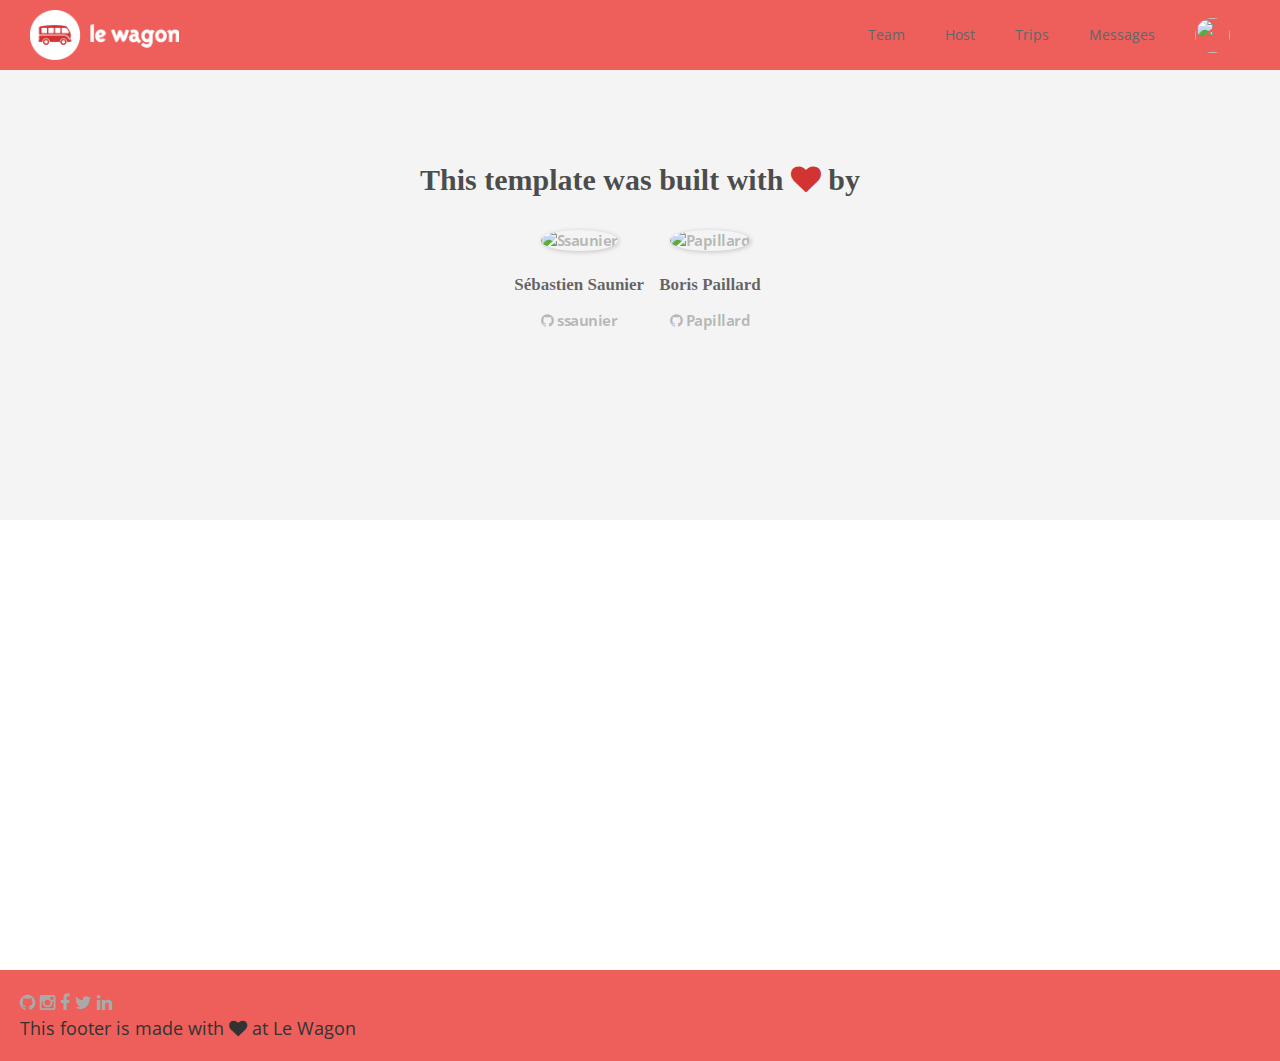
==== commit 8730d6e4: "Automated commit at 2017-07-31 12:59:44 UTC by middleman-deploy 2.0.0-alpha" ====
--- a/about.html
+++ b/about.html
@@ -7,11 +7,52 @@
           content="width=device-width, initial-scale=1, shrink-to-fit=no">
     <!-- Use the title from a page's frontmatter if it has one -->
     <title>Le Wagon - Middleman - About</title>
-    <link href="stylesheets/application-3c48b980.css" rel="stylesheet" />
+    <link href="stylesheets/application-f895ae37.css" rel="stylesheet" />
     <script src="javascripts/application-93de88c9.js"></script>
     <link href="images/favicon-f15af148.png" rel="icon" type="image/png" />
   </head>
   <body>
+    <div class="navbar-wagon">
+  <!-- Logo -->
+  <a href="/" class="navbar-wagon-brand">
+    <img src="images/logo-acc9c0ec.png" alt="logo">
+  </a>
+
+  <!-- Right Navigation -->
+  <div class="navbar-wagon-right hidden-xs hidden-sm">
+    <a href="team.html" class="navbar-wagon-item navbar-wagon-link">Team</a>
+    <a href="" class="navbar-wagon-item navbar-wagon-link">Host</a>
+    <a href="" class="navbar-wagon-item navbar-wagon-link">Trips</a>
+    <a href="" class="navbar-wagon-item navbar-wagon-link">Messages</a>
+
+    <!-- Profile picture with dropdown list -->
+    <div class="navbar-wagon-item">
+      <div class="dropdown">
+        <img src="http://kitt.lewagon.com/placeholder/users/ssaunier" class="avatar dropdown-toggle" id="navbar-wagon-menu" data-toggle="dropdown">
+        <ul class="dropdown-menu dropdown-menu-right navbar-wagon-dropdown-menu">
+          <li><a href="#">Profile</a></li>
+          <li><a href="#">Dashboard</a></li>
+          <li><a href="#">Log Out</a></li>
+        </ul>
+      </div>
+    </div>
+  </div>
+
+  <!-- Dropdown appearing on mobile only -->
+  <div class="navbar-wagon-item hidden-md hidden-lg">
+    <div class="dropdown">
+      <i class="fa fa-bars dropdown-toggle" data-toggle="dropdown"></i>
+      <ul class="dropdown-menu dropdown-menu-right navbar-wagon-dropdown-menu">
+        <li>
+        <a href="team.html.erb">Team</a>
+        </li>
+        <li><a href="#">Trips</a></li>
+        <li><a href="#">Messagese</a></li>
+      </ul>
+    </div>
+  </div>
+</div>
+
     <div id="about">
   <div class="about-content">
     <h1>This template was built with <i class="fa fa-heart"></i> by</h1>
@@ -34,5 +75,18 @@
   </div>
 </div>
 
+    <div class="footer">
+  <div class="footer-links">
+    <a href="#"><i class="fa fa-github"></i></a>
+    <a href="#"><i class="fa fa-instagram"></i></a>
+    <a href="#"><i class="fa fa-facebook"></i></a>
+    <a href="#"><i class="fa fa-twitter"></i></a>
+    <a href="#"><i class="fa fa-linkedin"></i></a>
+  </div>
+  <div class="footer-copyright">
+    This footer is made with <i class="fa fa-heart"></i> at Le Wagon
+  </div>
+</div>
+
   </body>
 </html>
--- a/stylesheets/application-f895ae37.css
+++ b/stylesheets/application-f895ae37.css
@@ -0,0 +1,8 @@
+@import url("https://fonts.googleapis.com/css?family=Open+Sans:400,300,700|Raleway:400,100,300,700,500");/*!
+ * Bootstrap v3.3.7 (http://getbootstrap.com)
+ * Copyright 2011-2016 Twitter, Inc.
+ * Licensed under MIT (https://github.com/twbs/bootstrap/blob/master/LICENSE)
+ *//*! normalize.css v3.0.3 | MIT License | github.com/necolas/normalize.css */html{font-family:sans-serif;-ms-text-size-adjust:100%;-webkit-text-size-adjust:100%}body{margin:0}article,aside,details,figcaption,figure,footer,header,hgroup,main,menu,nav,section,summary{display:block}audio,canvas,progress,video{display:inline-block;vertical-align:baseline}audio:not([controls]){display:none;height:0}[hidden],template{display:none}a{background-color:transparent}a:active,a:hover{outline:0}abbr[title]{border-bottom:1px dotted}b,strong{font-weight:bold}dfn{font-style:italic}h1{font-size:2em;margin:0.67em 0}mark{background:#ff0;color:#000}small{font-size:80%}sub,sup{font-size:75%;line-height:0;position:relative;vertical-align:baseline}sup{top:-0.5em}sub{bottom:-0.25em}img{border:0}svg:not(:root){overflow:hidden}figure{margin:1em 40px}hr{-webkit-box-sizing:content-box;box-sizing:content-box;height:0}pre{overflow:auto}code,kbd,pre,samp{font-family:monospace, monospace;font-size:1em}button,input,optgroup,select,textarea{color:inherit;font:inherit;margin:0}button{overflow:visible}button,select{text-transform:none}button,html input[type="button"],input[type="reset"],input[type="submit"]{-webkit-appearance:button;cursor:pointer}button[disabled],html input[disabled]{cursor:default}button::-moz-focus-inner,input::-moz-focus-inner{border:0;padding:0}input{line-height:normal}input[type="checkbox"],input[type="radio"]{-webkit-box-sizing:border-box;box-sizing:border-box;padding:0}input[type="number"]::-webkit-inner-spin-button,input[type="number"]::-webkit-outer-spin-button{height:auto}input[type="search"]{-webkit-appearance:textfield;-webkit-box-sizing:content-box;box-sizing:content-box}input[type="search"]::-webkit-search-cancel-button,input[type="search"]::-webkit-search-decoration{-webkit-appearance:none}fieldset{border:1px solid #c0c0c0;margin:0 2px;padding:0.35em 0.625em 0.75em}legend{border:0;padding:0}textarea{overflow:auto}optgroup{font-weight:bold}table{border-collapse:collapse;border-spacing:0}td,th{padding:0}/*! Source: https://github.com/h5bp/html5-boilerplate/blob/master/src/css/main.css */@media print{*,*:before,*:after{background:transparent !important;color:#000 !important;-webkit-box-shadow:none !important;box-shadow:none !important;text-shadow:none !important}a,a:visited{text-decoration:underline}a[href]:after{content:" (" attr(href) ")"}abbr[title]:after{content:" (" attr(title) ")"}a[href^="#"]:after,a[href^="javascript:"]:after{content:""}pre,blockquote{border:1px solid #999;page-break-inside:avoid}thead{display:table-header-group}tr,img{page-break-inside:avoid}img{max-width:100% !important}p,h2,h3{orphans:3;widows:3}h2,h3{page-break-after:avoid}.navbar{display:none}.btn>.caret,.dropup>.btn>.caret{border-top-color:#000 !important}.label{border:1px solid #000}.table{border-collapse:collapse !important}.table td,.table th{background-color:#fff !important}.table-bordered th,.table-bordered td{border:1px solid #ddd !important}}@font-face{font-family:'Glyphicons Halflings';src:url("../assets/bootstrap/glyphicons-halflings-regular-86b6f62b.eot");src:url("../assets/bootstrap/glyphicons-halflings-regular-86b6f62b.eot?#iefix") format("embedded-opentype"),url("../assets/bootstrap/glyphicons-halflings-regular-ca35b697.woff2") format("woff2"),url("../assets/bootstrap/glyphicons-halflings-regular-278e49a8.woff") format("woff"),url("../assets/bootstrap/glyphicons-halflings-regular-44bc1850.ttf") format("truetype"),url("../assets/bootstrap/glyphicons-halflings-regular-de51a849.svg#glyphicons_halflingsregular") format("svg")}.glyphicon{position:relative;top:1px;display:inline-block;font-family:'Glyphicons Halflings';font-style:normal;font-weight:normal;line-height:1;-webkit-font-smoothing:antialiased;-moz-osx-font-smoothing:grayscale}.glyphicon-asterisk:before{content:"\002a"}.glyphicon-plus:before{content:"\002b"}.glyphicon-euro:before,.glyphicon-eur:before{content:"\20ac"}.glyphicon-minus:before{content:"\2212"}.glyphicon-cloud:before{content:"\2601"}.glyphicon-envelope:before{content:"\2709"}.glyphicon-pencil:before{content:"\270f"}.glyphicon-glass:before{content:"\e001"}.glyphicon-music:before{content:"\e002"}.glyphicon-search:before{content:"\e003"}.glyphicon-heart:before{content:"\e005"}.glyphicon-star:before{content:"\e006"}.glyphicon-star-empty:before{content:"\e007"}.glyphicon-user:before{content:"\e008"}.glyphicon-film:before{content:"\e009"}.glyphicon-th-large:before{content:"\e010"}.glyphicon-th:before{content:"\e011"}.glyphicon-th-list:before{content:"\e012"}.glyphicon-ok:before{content:"\e013"}.glyphicon-remove:before{content:"\e014"}.glyphicon-zoom-in:before{content:"\e015"}.glyphicon-zoom-out:before{content:"\e016"}.glyphicon-off:before{content:"\e017"}.glyphicon-signal:before{content:"\e018"}.glyphicon-cog:before{content:"\e019"}.glyphicon-trash:before{content:"\e020"}.glyphicon-home:before{content:"\e021"}.glyphicon-file:before{content:"\e022"}.glyphicon-time:before{content:"\e023"}.glyphicon-road:before{content:"\e024"}.glyphicon-download-alt:before{content:"\e025"}.glyphicon-download:before{content:"\e026"}.glyphicon-upload:before{content:"\e027"}.glyphicon-inbox:before{content:"\e028"}.glyphicon-play-circle:before{content:"\e029"}.glyphicon-repeat:before{content:"\e030"}.glyphicon-refresh:before{content:"\e031"}.glyphicon-list-alt:before{content:"\e032"}.glyphicon-lock:before{content:"\e033"}.glyphicon-flag:before{content:"\e034"}.glyphicon-headphones:before{content:"\e035"}.glyphicon-volume-off:before{content:"\e036"}.glyphicon-volume-down:before{content:"\e037"}.glyphicon-volume-up:before{content:"\e038"}.glyphicon-qrcode:before{content:"\e039"}.glyphicon-barcode:before{content:"\e040"}.glyphicon-tag:before{content:"\e041"}.glyphicon-tags:before{content:"\e042"}.glyphicon-book:before{content:"\e043"}.glyphicon-bookmark:before{content:"\e044"}.glyphicon-print:before{content:"\e045"}.glyphicon-camera:before{content:"\e046"}.glyphicon-font:before{content:"\e047"}.glyphicon-bold:before{content:"\e048"}.glyphicon-italic:before{content:"\e049"}.glyphicon-text-height:before{content:"\e050"}.glyphicon-text-width:before{content:"\e051"}.glyphicon-align-left:before{content:"\e052"}.glyphicon-align-center:before{content:"\e053"}.glyphicon-align-right:before{content:"\e054"}.glyphicon-align-justify:before{content:"\e055"}.glyphicon-list:before{content:"\e056"}.glyphicon-indent-left:before{content:"\e057"}.glyphicon-indent-right:before{content:"\e058"}.glyphicon-facetime-video:before{content:"\e059"}.glyphicon-picture:before{content:"\e060"}.glyphicon-map-marker:before{content:"\e062"}.glyphicon-adjust:before{content:"\e063"}.glyphicon-tint:before{content:"\e064"}.glyphicon-edit:before{content:"\e065"}.glyphicon-share:before{content:"\e066"}.glyphicon-check:before{content:"\e067"}.glyphicon-move:before{content:"\e068"}.glyphicon-step-backward:before{content:"\e069"}.glyphicon-fast-backward:before{content:"\e070"}.glyphicon-backward:before{content:"\e071"}.glyphicon-play:before{content:"\e072"}.glyphicon-pause:before{content:"\e073"}.glyphicon-stop:before{content:"\e074"}.glyphicon-forward:before{content:"\e075"}.glyphicon-fast-forward:before{content:"\e076"}.glyphicon-step-forward:before{content:"\e077"}.glyphicon-eject:before{content:"\e078"}.glyphicon-chevron-left:before{content:"\e079"}.glyphicon-chevron-right:before{content:"\e080"}.glyphicon-plus-sign:before{content:"\e081"}.glyphicon-minus-sign:before{content:"\e082"}.glyphicon-remove-sign:before{content:"\e083"}.glyphicon-ok-sign:before{content:"\e084"}.glyphicon-question-sign:before{content:"\e085"}.glyphicon-info-sign:before{content:"\e086"}.glyphicon-screenshot:before{content:"\e087"}.glyphicon-remove-circle:before{content:"\e088"}.glyphicon-ok-circle:before{content:"\e089"}.glyphicon-ban-circle:before{content:"\e090"}.glyphicon-arrow-left:before{content:"\e091"}.glyphicon-arrow-right:before{content:"\e092"}.glyphicon-arrow-up:before{content:"\e093"}.glyphicon-arrow-down:before{content:"\e094"}.glyphicon-share-alt:before{content:"\e095"}.glyphicon-resize-full:before{content:"\e096"}.glyphicon-resize-small:before{content:"\e097"}.glyphicon-exclamation-sign:before{content:"\e101"}.glyphicon-gift:before{content:"\e102"}.glyphicon-leaf:before{content:"\e103"}.glyphicon-fire:before{content:"\e104"}.glyphicon-eye-open:before{content:"\e105"}.glyphicon-eye-close:before{content:"\e106"}.glyphicon-warning-sign:before{content:"\e107"}.glyphicon-plane:before{content:"\e108"}.glyphicon-calendar:before{content:"\e109"}.glyphicon-random:before{content:"\e110"}.glyphicon-comment:before{content:"\e111"}.glyphicon-magnet:before{content:"\e112"}.glyphicon-chevron-up:before{content:"\e113"}.glyphicon-chevron-down:before{content:"\e114"}.glyphicon-retweet:before{content:"\e115"}.glyphicon-shopping-cart:before{content:"\e116"}.glyphicon-folder-close:before{content:"\e117"}.glyphicon-folder-open:before{content:"\e118"}.glyphicon-resize-vertical:before{content:"\e119"}.glyphicon-resize-horizontal:before{content:"\e120"}.glyphicon-hdd:before{content:"\e121"}.glyphicon-bullhorn:before{content:"\e122"}.glyphicon-bell:before{content:"\e123"}.glyphicon-certificate:before{content:"\e124"}.glyphicon-thumbs-up:before{content:"\e125"}.glyphicon-thumbs-down:before{content:"\e126"}.glyphicon-hand-right:before{content:"\e127"}.glyphicon-hand-left:before{content:"\e128"}.glyphicon-hand-up:before{content:"\e129"}.glyphicon-hand-down:before{content:"\e130"}.glyphicon-circle-arrow-right:before{content:"\e131"}.glyphicon-circle-arrow-left:before{content:"\e132"}.glyphicon-circle-arrow-up:before{content:"\e133"}.glyphicon-circle-arrow-down:before{content:"\e134"}.glyphicon-globe:before{content:"\e135"}.glyphicon-wrench:before{content:"\e136"}.glyphicon-tasks:before{content:"\e137"}.glyphicon-filter:before{content:"\e138"}.glyphicon-briefcase:before{content:"\e139"}.glyphicon-fullscreen:before{content:"\e140"}.glyphicon-dashboard:before{content:"\e141"}.glyphicon-paperclip:before{content:"\e142"}.glyphicon-heart-empty:before{content:"\e143"}.glyphicon-link:before{content:"\e144"}.glyphicon-phone:before{content:"\e145"}.glyphicon-pushpin:before{content:"\e146"}.glyphicon-usd:before{content:"\e148"}.glyphicon-gbp:before{content:"\e149"}.glyphicon-sort:before{content:"\e150"}.glyphicon-sort-by-alphabet:before{content:"\e151"}.glyphicon-sort-by-alphabet-alt:before{content:"\e152"}.glyphicon-sort-by-order:before{content:"\e153"}.glyphicon-sort-by-order-alt:before{content:"\e154"}.glyphicon-sort-by-attributes:before{content:"\e155"}.glyphicon-sort-by-attributes-alt:before{content:"\e156"}.glyphicon-unchecked:before{content:"\e157"}.glyphicon-expand:before{content:"\e158"}.glyphicon-collapse-down:before{content:"\e159"}.glyphicon-collapse-up:before{content:"\e160"}.glyphicon-log-in:before{content:"\e161"}.glyphicon-flash:before{content:"\e162"}.glyphicon-log-out:before{content:"\e163"}.glyphicon-new-window:before{content:"\e164"}.glyphicon-record:before{content:"\e165"}.glyphicon-save:before{content:"\e166"}.glyphicon-open:before{content:"\e167"}.glyphicon-saved:before{content:"\e168"}.glyphicon-import:before{content:"\e169"}.glyphicon-export:before{content:"\e170"}.glyphicon-send:before{content:"\e171"}.glyphicon-floppy-disk:before{content:"\e172"}.glyphicon-floppy-saved:before{content:"\e173"}.glyphicon-floppy-remove:before{content:"\e174"}.glyphicon-floppy-save:before{content:"\e175"}.glyphicon-floppy-open:before{content:"\e176"}.glyphicon-credit-card:before{content:"\e177"}.glyphicon-transfer:before{content:"\e178"}.glyphicon-cutlery:before{content:"\e179"}.glyphicon-header:before{content:"\e180"}.glyphicon-compressed:before{content:"\e181"}.glyphicon-earphone:before{content:"\e182"}.glyphicon-phone-alt:before{content:"\e183"}.glyphicon-tower:before{content:"\e184"}.glyphicon-stats:before{content:"\e185"}.glyphicon-sd-video:before{content:"\e186"}.glyphicon-hd-video:before{content:"\e187"}.glyphicon-subtitles:before{content:"\e188"}.glyphicon-sound-stereo:before{content:"\e189"}.glyphicon-sound-dolby:before{content:"\e190"}.glyphicon-sound-5-1:before{content:"\e191"}.glyphicon-sound-6-1:before{content:"\e192"}.glyphicon-sound-7-1:before{content:"\e193"}.glyphicon-copyright-mark:before{content:"\e194"}.glyphicon-registration-mark:before{content:"\e195"}.glyphicon-cloud-download:before{content:"\e197"}.glyphicon-cloud-upload:before{content:"\e198"}.glyphicon-tree-conifer:before{content:"\e199"}.glyphicon-tree-deciduous:before{content:"\e200"}.glyphicon-cd:before{content:"\e201"}.glyphicon-save-file:before{content:"\e202"}.glyphicon-open-file:before{content:"\e203"}.glyphicon-level-up:before{content:"\e204"}.glyphicon-copy:before{content:"\e205"}.glyphicon-paste:before{content:"\e206"}.glyphicon-alert:before{content:"\e209"}.glyphicon-equalizer:before{content:"\e210"}.glyphicon-king:before{content:"\e211"}.glyphicon-queen:before{content:"\e212"}.glyphicon-pawn:before{content:"\e213"}.glyphicon-bishop:before{content:"\e214"}.glyphicon-knight:before{content:"\e215"}.glyphicon-baby-formula:before{content:"\e216"}.glyphicon-tent:before{content:"\26fa"}.glyphicon-blackboard:before{content:"\e218"}.glyphicon-bed:before{content:"\e219"}.glyphicon-apple:before{content:"\f8ff"}.glyphicon-erase:before{content:"\e221"}.glyphicon-hourglass:before{content:"\231b"}.glyphicon-lamp:before{content:"\e223"}.glyphicon-duplicate:before{content:"\e224"}.glyphicon-piggy-bank:before{content:"\e225"}.glyphicon-scissors:before{content:"\e226"}.glyphicon-bitcoin:before{content:"\e227"}.glyphicon-btc:before{content:"\e227"}.glyphicon-xbt:before{content:"\e227"}.glyphicon-yen:before{content:"\00a5"}.glyphicon-jpy:before{content:"\00a5"}.glyphicon-ruble:before{content:"\20bd"}.glyphicon-rub:before{content:"\20bd"}.glyphicon-scale:before{content:"\e230"}.glyphicon-ice-lolly:before{content:"\e231"}.glyphicon-ice-lolly-tasted:before{content:"\e232"}.glyphicon-education:before{content:"\e233"}.glyphicon-option-horizontal:before{content:"\e234"}.glyphicon-option-vertical:before{content:"\e235"}.glyphicon-menu-hamburger:before{content:"\e236"}.glyphicon-modal-window:before{content:"\e237"}.glyphicon-oil:before{content:"\e238"}.glyphicon-grain:before{content:"\e239"}.glyphicon-sunglasses:before{content:"\e240"}.glyphicon-text-size:before{content:"\e241"}.glyphicon-text-color:before{content:"\e242"}.glyphicon-text-background:before{content:"\e243"}.glyphicon-object-align-top:before{content:"\e244"}.glyphicon-object-align-bottom:before{content:"\e245"}.glyphicon-object-align-horizontal:before{content:"\e246"}.glyphicon-object-align-left:before{content:"\e247"}.glyphicon-object-align-vertical:before{content:"\e248"}.glyphicon-object-align-right:before{content:"\e249"}.glyphicon-triangle-right:before{content:"\e250"}.glyphicon-triangle-left:before{content:"\e251"}.glyphicon-triangle-bottom:before{content:"\e252"}.glyphicon-triangle-top:before{content:"\e253"}.glyphicon-console:before{content:"\e254"}.glyphicon-superscript:before{content:"\e255"}.glyphicon-subscript:before{content:"\e256"}.glyphicon-menu-left:before{content:"\e257"}.glyphicon-menu-right:before{content:"\e258"}.glyphicon-menu-down:before{content:"\e259"}.glyphicon-menu-up:before{content:"\e260"}*{-webkit-box-sizing:border-box;box-sizing:border-box}*:before,*:after{-webkit-box-sizing:border-box;box-sizing:border-box}html{font-size:10px;-webkit-tap-highlight-color:transparent}body{font-family:"Open Sans", "Roboto", "sans-serif";font-size:18px;line-height:1.42857143;color:#333333;background-color:#F4F4F4}input,button,select,textarea{font-family:inherit;font-size:inherit;line-height:inherit}a{color:#469AE0;text-decoration:none}a:hover,a:focus{color:#1f74ba;text-decoration:underline}a:focus{outline:5px auto -webkit-focus-ring-color;outline-offset:-2px}figure{margin:0}img{vertical-align:middle}.img-responsive{display:block;max-width:100%;height:auto}.img-rounded{border-radius:2px}.img-thumbnail{padding:4px;line-height:1.42857143;background-color:#F4F4F4;border:1px solid #ddd;border-radius:2px;-webkit-transition:all 0.2s ease-in-out;transition:all 0.2s ease-in-out;display:inline-block;max-width:100%;height:auto}.img-circle{border-radius:50%}hr{margin-top:25px;margin-bottom:25px;border:0;border-top:1px solid #eeeeee}.sr-only{position:absolute;width:1px;height:1px;margin:-1px;padding:0;overflow:hidden;clip:rect(0, 0, 0, 0);border:0}.sr-only-focusable:active,.sr-only-focusable:focus{position:static;width:auto;height:auto;margin:0;overflow:visible;clip:auto}[role="button"]{cursor:pointer}h1,h2,h3,h4,h5,h6,.h1,.h2,.h3,.h4,.h5,.h6{font-family:"Roboto", "Roboto", "sans-serif";font-weight:500;line-height:1.1;color:inherit}h1 small,h1 .small,h2 small,h2 .small,h3 small,h3 .small,h4 small,h4 .small,h5 small,h5 .small,h6 small,h6 .small,.h1 small,.h1 .small,.h2 small,.h2 .small,.h3 small,.h3 .small,.h4 small,.h4 .small,.h5 small,.h5 .small,.h6 small,.h6 .small{font-weight:normal;line-height:1;color:#777777}h1,.h1,h2,.h2,h3,.h3{margin-top:25px;margin-bottom:12.5px}h1 small,h1 .small,.h1 small,.h1 .small,h2 small,h2 .small,.h2 small,.h2 .small,h3 small,h3 .small,.h3 small,.h3 .small{font-size:65%}h4,.h4,h5,.h5,h6,.h6{margin-top:12.5px;margin-bottom:12.5px}h4 small,h4 .small,.h4 small,.h4 .small,h5 small,h5 .small,.h5 small,.h5 .small,h6 small,h6 .small,.h6 small,.h6 .small{font-size:75%}h1,.h1{font-size:46px}h2,.h2{font-size:38px}h3,.h3{font-size:31px}h4,.h4{font-size:23px}h5,.h5{font-size:18px}h6,.h6{font-size:16px}p{margin:0 0 12.5px}.lead{margin-bottom:25px;font-size:20px;font-weight:300;line-height:1.4}@media (min-width: 768px){.lead{font-size:27px}}small,.small{font-size:88%}mark,.mark{background-color:#fcf8e3;padding:.2em}.text-left{text-align:left}.text-right{text-align:right}.text-center{text-align:center}.text-justify{text-align:justify}.text-nowrap{white-space:nowrap}.text-lowercase{text-transform:lowercase}.text-uppercase,.initialism{text-transform:uppercase}.text-capitalize{text-transform:capitalize}.text-muted{color:#777777}.text-primary{color:#469AE0}a.text-primary:hover,a.text-primary:focus{color:#2381d0}.text-success{color:#3c763d}a.text-success:hover,a.text-success:focus{color:#2b542c}.text-info{color:#31708f}a.text-info:hover,a.text-info:focus{color:#245269}.text-warning{color:#8a6d3b}a.text-warning:hover,a.text-warning:focus{color:#66512c}.text-danger{color:#a94442}a.text-danger:hover,a.text-danger:focus{color:#843534}.bg-primary{color:#fff}.bg-primary{background-color:#469AE0}a.bg-primary:hover,a.bg-primary:focus{background-color:#2381d0}.bg-success{background-color:#dff0d8}a.bg-success:hover,a.bg-success:focus{background-color:#c1e2b3}.bg-info{background-color:#d9edf7}a.bg-info:hover,a.bg-info:focus{background-color:#afd9ee}.bg-warning{background-color:#fcf8e3}a.bg-warning:hover,a.bg-warning:focus{background-color:#f7ecb5}.bg-danger{background-color:#f2dede}a.bg-danger:hover,a.bg-danger:focus{background-color:#e4b9b9}.page-header{padding-bottom:11.5px;margin:50px 0 25px;border-bottom:1px solid #eeeeee}ul,ol{margin-top:0;margin-bottom:12.5px}ul ul,ul ol,ol ul,ol ol{margin-bottom:0}.list-unstyled{padding-left:0;list-style:none}.list-inline{padding-left:0;list-style:none;margin-left:-5px}.list-inline>li{display:inline-block;padding-left:5px;padding-right:5px}dl{margin-top:0;margin-bottom:25px}dt,dd{line-height:1.42857143}dt{font-weight:bold}dd{margin-left:0}.dl-horizontal dd:before,.dl-horizontal dd:after{content:" ";display:table}.dl-horizontal dd:after{clear:both}@media (min-width: 768px){.dl-horizontal dt{float:left;width:160px;clear:left;text-align:right;overflow:hidden;text-overflow:ellipsis;white-space:nowrap}.dl-horizontal dd{margin-left:180px}}abbr[title],abbr[data-original-title]{cursor:help;border-bottom:1px dotted #777777}.initialism{font-size:90%}blockquote{padding:12.5px 25px;margin:0 0 25px;font-size:22.5px;border-left:5px solid #eeeeee}blockquote p:last-child,blockquote ul:last-child,blockquote ol:last-child{margin-bottom:0}blockquote footer,blockquote small,blockquote .small{display:block;font-size:80%;line-height:1.42857143;color:#777777}blockquote footer:before,blockquote small:before,blockquote .small:before{content:'\2014 \00A0'}.blockquote-reverse,blockquote.pull-right{padding-right:15px;padding-left:0;border-right:5px solid #eeeeee;border-left:0;text-align:right}.blockquote-reverse footer:before,.blockquote-reverse small:before,.blockquote-reverse .small:before,blockquote.pull-right footer:before,blockquote.pull-right small:before,blockquote.pull-right .small:before{content:''}.blockquote-reverse footer:after,.blockquote-reverse small:after,.blockquote-reverse .small:after,blockquote.pull-right footer:after,blockquote.pull-right small:after,blockquote.pull-right .small:after{content:'\00A0 \2014'}address{margin-bottom:25px;font-style:normal;line-height:1.42857143}code,kbd,pre,samp{font-family:Menlo, Monaco, Consolas, "Courier New", monospace}code{padding:2px 4px;font-size:90%;color:#c7254e;background-color:#f9f2f4;border-radius:2px}kbd{padding:2px 4px;font-size:90%;color:#fff;background-color:#333;border-radius:2px;-webkit-box-shadow:inset 0 -1px 0 rgba(0,0,0,0.25);box-shadow:inset 0 -1px 0 rgba(0,0,0,0.25)}kbd kbd{padding:0;font-size:100%;font-weight:bold;-webkit-box-shadow:none;box-shadow:none}pre{display:block;padding:12px;margin:0 0 12.5px;font-size:17px;line-height:1.42857143;word-break:break-all;word-wrap:break-word;color:#333333;background-color:#f5f5f5;border:1px solid #ccc;border-radius:2px}pre code{padding:0;font-size:inherit;color:inherit;white-space:pre-wrap;background-color:transparent;border-radius:0}.pre-scrollable{max-height:340px;overflow-y:scroll}.container{margin-right:auto;margin-left:auto;padding-left:15px;padding-right:15px}.container:before,.container:after{content:" ";display:table}.container:after{clear:both}@media (min-width: 768px){.container{width:750px}}@media (min-width: 992px){.container{width:970px}}@media (min-width: 1200px){.container{width:1170px}}.container-fluid{margin-right:auto;margin-left:auto;padding-left:15px;padding-right:15px}.container-fluid:before,.container-fluid:after{content:" ";display:table}.container-fluid:after{clear:both}.row{margin-left:-15px;margin-right:-15px}.row:before,.row:after{content:" ";display:table}.row:after{clear:both}.col-xs-1,.col-sm-1,.col-md-1,.col-lg-1,.col-xs-2,.col-sm-2,.col-md-2,.col-lg-2,.col-xs-3,.col-sm-3,.col-md-3,.col-lg-3,.col-xs-4,.col-sm-4,.col-md-4,.col-lg-4,.col-xs-5,.col-sm-5,.col-md-5,.col-lg-5,.col-xs-6,.col-sm-6,.col-md-6,.col-lg-6,.col-xs-7,.col-sm-7,.col-md-7,.col-lg-7,.col-xs-8,.col-sm-8,.col-md-8,.col-lg-8,.col-xs-9,.col-sm-9,.col-md-9,.col-lg-9,.col-xs-10,.col-sm-10,.col-md-10,.col-lg-10,.col-xs-11,.col-sm-11,.col-md-11,.col-lg-11,.col-xs-12,.col-sm-12,.col-md-12,.col-lg-12{position:relative;min-height:1px;padding-left:15px;padding-right:15px}.col-xs-1,.col-xs-2,.col-xs-3,.col-xs-4,.col-xs-5,.col-xs-6,.col-xs-7,.col-xs-8,.col-xs-9,.col-xs-10,.col-xs-11,.col-xs-12{float:left}.col-xs-1{width:8.33333333%}.col-xs-2{width:16.66666667%}.col-xs-3{width:25%}.col-xs-4{width:33.33333333%}.col-xs-5{width:41.66666667%}.col-xs-6{width:50%}.col-xs-7{width:58.33333333%}.col-xs-8{width:66.66666667%}.col-xs-9{width:75%}.col-xs-10{width:83.33333333%}.col-xs-11{width:91.66666667%}.col-xs-12{width:100%}.col-xs-pull-0{right:auto}.col-xs-pull-1{right:8.33333333%}.col-xs-pull-2{right:16.66666667%}.col-xs-pull-3{right:25%}.col-xs-pull-4{right:33.33333333%}.col-xs-pull-5{right:41.66666667%}.col-xs-pull-6{right:50%}.col-xs-pull-7{right:58.33333333%}.col-xs-pull-8{right:66.66666667%}.col-xs-pull-9{right:75%}.col-xs-pull-10{right:83.33333333%}.col-xs-pull-11{right:91.66666667%}.col-xs-pull-12{right:100%}.col-xs-push-0{left:auto}.col-xs-push-1{left:8.33333333%}.col-xs-push-2{left:16.66666667%}.col-xs-push-3{left:25%}.col-xs-push-4{left:33.33333333%}.col-xs-push-5{left:41.66666667%}.col-xs-push-6{left:50%}.col-xs-push-7{left:58.33333333%}.col-xs-push-8{left:66.66666667%}.col-xs-push-9{left:75%}.col-xs-push-10{left:83.33333333%}.col-xs-push-11{left:91.66666667%}.col-xs-push-12{left:100%}.col-xs-offset-0{margin-left:0%}.col-xs-offset-1{margin-left:8.33333333%}.col-xs-offset-2{margin-left:16.66666667%}.col-xs-offset-3{margin-left:25%}.col-xs-offset-4{margin-left:33.33333333%}.col-xs-offset-5{margin-left:41.66666667%}.col-xs-offset-6{margin-left:50%}.col-xs-offset-7{margin-left:58.33333333%}.col-xs-offset-8{margin-left:66.66666667%}.col-xs-offset-9{margin-left:75%}.col-xs-offset-10{margin-left:83.33333333%}.col-xs-offset-11{margin-left:91.66666667%}.col-xs-offset-12{margin-left:100%}@media (min-width: 768px){.col-sm-1,.col-sm-2,.col-sm-3,.col-sm-4,.col-sm-5,.col-sm-6,.col-sm-7,.col-sm-8,.col-sm-9,.col-sm-10,.col-sm-11,.col-sm-12{float:left}.col-sm-1{width:8.33333333%}.col-sm-2{width:16.66666667%}.col-sm-3{width:25%}.col-sm-4{width:33.33333333%}.col-sm-5{width:41.66666667%}.col-sm-6{width:50%}.col-sm-7{width:58.33333333%}.col-sm-8{width:66.66666667%}.col-sm-9{width:75%}.col-sm-10{width:83.33333333%}.col-sm-11{width:91.66666667%}.col-sm-12{width:100%}.col-sm-pull-0{right:auto}.col-sm-pull-1{right:8.33333333%}.col-sm-pull-2{right:16.66666667%}.col-sm-pull-3{right:25%}.col-sm-pull-4{right:33.33333333%}.col-sm-pull-5{right:41.66666667%}.col-sm-pull-6{right:50%}.col-sm-pull-7{right:58.33333333%}.col-sm-pull-8{right:66.66666667%}.col-sm-pull-9{right:75%}.col-sm-pull-10{right:83.33333333%}.col-sm-pull-11{right:91.66666667%}.col-sm-pull-12{right:100%}.col-sm-push-0{left:auto}.col-sm-push-1{left:8.33333333%}.col-sm-push-2{left:16.66666667%}.col-sm-push-3{left:25%}.col-sm-push-4{left:33.33333333%}.col-sm-push-5{left:41.66666667%}.col-sm-push-6{left:50%}.col-sm-push-7{left:58.33333333%}.col-sm-push-8{left:66.66666667%}.col-sm-push-9{left:75%}.col-sm-push-10{left:83.33333333%}.col-sm-push-11{left:91.66666667%}.col-sm-push-12{left:100%}.col-sm-offset-0{margin-left:0%}.col-sm-offset-1{margin-left:8.33333333%}.col-sm-offset-2{margin-left:16.66666667%}.col-sm-offset-3{margin-left:25%}.col-sm-offset-4{margin-left:33.33333333%}.col-sm-offset-5{margin-left:41.66666667%}.col-sm-offset-6{margin-left:50%}.col-sm-offset-7{margin-left:58.33333333%}.col-sm-offset-8{margin-left:66.66666667%}.col-sm-offset-9{margin-left:75%}.col-sm-offset-10{margin-left:83.33333333%}.col-sm-offset-11{margin-left:91.66666667%}.col-sm-offset-12{margin-left:100%}}@media (min-width: 992px){.col-md-1,.col-md-2,.col-md-3,.col-md-4,.col-md-5,.col-md-6,.col-md-7,.col-md-8,.col-md-9,.col-md-10,.col-md-11,.col-md-12{float:left}.col-md-1{width:8.33333333%}.col-md-2{width:16.66666667%}.col-md-3{width:25%}.col-md-4{width:33.33333333%}.col-md-5{width:41.66666667%}.col-md-6{width:50%}.col-md-7{width:58.33333333%}.col-md-8{width:66.66666667%}.col-md-9{width:75%}.col-md-10{width:83.33333333%}.col-md-11{width:91.66666667%}.col-md-12{width:100%}.col-md-pull-0{right:auto}.col-md-pull-1{right:8.33333333%}.col-md-pull-2{right:16.66666667%}.col-md-pull-3{right:25%}.col-md-pull-4{right:33.33333333%}.col-md-pull-5{right:41.66666667%}.col-md-pull-6{right:50%}.col-md-pull-7{right:58.33333333%}.col-md-pull-8{right:66.66666667%}.col-md-pull-9{right:75%}.col-md-pull-10{right:83.33333333%}.col-md-pull-11{right:91.66666667%}.col-md-pull-12{right:100%}.col-md-push-0{left:auto}.col-md-push-1{left:8.33333333%}.col-md-push-2{left:16.66666667%}.col-md-push-3{left:25%}.col-md-push-4{left:33.33333333%}.col-md-push-5{left:41.66666667%}.col-md-push-6{left:50%}.col-md-push-7{left:58.33333333%}.col-md-push-8{left:66.66666667%}.col-md-push-9{left:75%}.col-md-push-10{left:83.33333333%}.col-md-push-11{left:91.66666667%}.col-md-push-12{left:100%}.col-md-offset-0{margin-left:0%}.col-md-offset-1{margin-left:8.33333333%}.col-md-offset-2{margin-left:16.66666667%}.col-md-offset-3{margin-left:25%}.col-md-offset-4{margin-left:33.33333333%}.col-md-offset-5{margin-left:41.66666667%}.col-md-offset-6{margin-left:50%}.col-md-offset-7{margin-left:58.33333333%}.col-md-offset-8{margin-left:66.66666667%}.col-md-offset-9{margin-left:75%}.col-md-offset-10{margin-left:83.33333333%}.col-md-offset-11{margin-left:91.66666667%}.col-md-offset-12{margin-left:100%}}@media (min-width: 1200px){.col-lg-1,.col-lg-2,.col-lg-3,.col-lg-4,.col-lg-5,.col-lg-6,.col-lg-7,.col-lg-8,.col-lg-9,.col-lg-10,.col-lg-11,.col-lg-12{float:left}.col-lg-1{width:8.33333333%}.col-lg-2{width:16.66666667%}.col-lg-3{width:25%}.col-lg-4{width:33.33333333%}.col-lg-5{width:41.66666667%}.col-lg-6{width:50%}.col-lg-7{width:58.33333333%}.col-lg-8{width:66.66666667%}.col-lg-9{width:75%}.col-lg-10{width:83.33333333%}.col-lg-11{width:91.66666667%}.col-lg-12{width:100%}.col-lg-pull-0{right:auto}.col-lg-pull-1{right:8.33333333%}.col-lg-pull-2{right:16.66666667%}.col-lg-pull-3{right:25%}.col-lg-pull-4{right:33.33333333%}.col-lg-pull-5{right:41.66666667%}.col-lg-pull-6{right:50%}.col-lg-pull-7{right:58.33333333%}.col-lg-pull-8{right:66.66666667%}.col-lg-pull-9{right:75%}.col-lg-pull-10{right:83.33333333%}.col-lg-pull-11{right:91.66666667%}.col-lg-pull-12{right:100%}.col-lg-push-0{left:auto}.col-lg-push-1{left:8.33333333%}.col-lg-push-2{left:16.66666667%}.col-lg-push-3{left:25%}.col-lg-push-4{left:33.33333333%}.col-lg-push-5{left:41.66666667%}.col-lg-push-6{left:50%}.col-lg-push-7{left:58.33333333%}.col-lg-push-8{left:66.66666667%}.col-lg-push-9{left:75%}.col-lg-push-10{left:83.33333333%}.col-lg-push-11{left:91.66666667%}.col-lg-push-12{left:100%}.col-lg-offset-0{margin-left:0%}.col-lg-offset-1{margin-left:8.33333333%}.col-lg-offset-2{margin-left:16.66666667%}.col-lg-offset-3{margin-left:25%}.col-lg-offset-4{margin-left:33.33333333%}.col-lg-offset-5{margin-left:41.66666667%}.col-lg-offset-6{margin-left:50%}.col-lg-offset-7{margin-left:58.33333333%}.col-lg-offset-8{margin-left:66.66666667%}.col-lg-offset-9{margin-left:75%}.col-lg-offset-10{margin-left:83.33333333%}.col-lg-offset-11{margin-left:91.66666667%}.col-lg-offset-12{margin-left:100%}}table{background-color:transparent}caption{padding-top:8px;padding-bottom:8px;color:#777777;text-align:left}th{text-align:left}.table{width:100%;max-width:100%;margin-bottom:25px}.table>thead>tr>th,.table>thead>tr>td,.table>tbody>tr>th,.table>tbody>tr>td,.table>tfoot>tr>th,.table>tfoot>tr>td{padding:8px;line-height:1.42857143;vertical-align:top;border-top:1px solid #ddd}.table>thead>tr>th{vertical-align:bottom;border-bottom:2px solid #ddd}.table>caption+thead>tr:first-child>th,.table>caption+thead>tr:first-child>td,.table>colgroup+thead>tr:first-child>th,.table>colgroup+thead>tr:first-child>td,.table>thead:first-child>tr:first-child>th,.table>thead:first-child>tr:first-child>td{border-top:0}.table>tbody+tbody{border-top:2px solid #ddd}.table .table{background-color:#F4F4F4}.table-condensed>thead>tr>th,.table-condensed>thead>tr>td,.table-condensed>tbody>tr>th,.table-condensed>tbody>tr>td,.table-condensed>tfoot>tr>th,.table-condensed>tfoot>tr>td{padding:5px}.table-bordered{border:1px solid #ddd}.table-bordered>thead>tr>th,.table-bordered>thead>tr>td,.table-bordered>tbody>tr>th,.table-bordered>tbody>tr>td,.table-bordered>tfoot>tr>th,.table-bordered>tfoot>tr>td{border:1px solid #ddd}.table-bordered>thead>tr>th,.table-bordered>thead>tr>td{border-bottom-width:2px}.table-striped>tbody>tr:nth-of-type(odd){background-color:#f9f9f9}.table-hover>tbody>tr:hover{background-color:#f5f5f5}table col[class*="col-"]{position:static;float:none;display:table-column}table td[class*="col-"],table th[class*="col-"]{position:static;float:none;display:table-cell}.table>thead>tr>td.active,.table>thead>tr>th.active,.table>thead>tr.active>td,.table>thead>tr.active>th,.table>tbody>tr>td.active,.table>tbody>tr>th.active,.table>tbody>tr.active>td,.table>tbody>tr.active>th,.table>tfoot>tr>td.active,.table>tfoot>tr>th.active,.table>tfoot>tr.active>td,.table>tfoot>tr.active>th{background-color:#f5f5f5}.table-hover>tbody>tr>td.active:hover,.table-hover>tbody>tr>th.active:hover,.table-hover>tbody>tr.active:hover>td,.table-hover>tbody>tr:hover>.active,.table-hover>tbody>tr.active:hover>th{background-color:#e8e8e8}.table>thead>tr>td.success,.table>thead>tr>th.success,.table>thead>tr.success>td,.table>thead>tr.success>th,.table>tbody>tr>td.success,.table>tbody>tr>th.success,.table>tbody>tr.success>td,.table>tbody>tr.success>th,.table>tfoot>tr>td.success,.table>tfoot>tr>th.success,.table>tfoot>tr.success>td,.table>tfoot>tr.success>th{background-color:#dff0d8}.table-hover>tbody>tr>td.success:hover,.table-hover>tbody>tr>th.success:hover,.table-hover>tbody>tr.success:hover>td,.table-hover>tbody>tr:hover>.success,.table-hover>tbody>tr.success:hover>th{background-color:#d0e9c6}.table>thead>tr>td.info,.table>thead>tr>th.info,.table>thead>tr.info>td,.table>thead>tr.info>th,.table>tbody>tr>td.info,.table>tbody>tr>th.info,.table>tbody>tr.info>td,.table>tbody>tr.info>th,.table>tfoot>tr>td.info,.table>tfoot>tr>th.info,.table>tfoot>tr.info>td,.table>tfoot>tr.info>th{background-color:#d9edf7}.table-hover>tbody>tr>td.info:hover,.table-hover>tbody>tr>th.info:hover,.table-hover>tbody>tr.info:hover>td,.table-hover>tbody>tr:hover>.info,.table-hover>tbody>tr.info:hover>th{background-color:#c4e3f3}.table>thead>tr>td.warning,.table>thead>tr>th.warning,.table>thead>tr.warning>td,.table>thead>tr.warning>th,.table>tbody>tr>td.warning,.table>tbody>tr>th.warning,.table>tbody>tr.warning>td,.table>tbody>tr.warning>th,.table>tfoot>tr>td.warning,.table>tfoot>tr>th.warning,.table>tfoot>tr.warning>td,.table>tfoot>tr.warning>th{background-color:#fcf8e3}.table-hover>tbody>tr>td.warning:hover,.table-hover>tbody>tr>th.warning:hover,.table-hover>tbody>tr.warning:hover>td,.table-hover>tbody>tr:hover>.warning,.table-hover>tbody>tr.warning:hover>th{background-color:#faf2cc}.table>thead>tr>td.danger,.table>thead>tr>th.danger,.table>thead>tr.danger>td,.table>thead>tr.danger>th,.table>tbody>tr>td.danger,.table>tbody>tr>th.danger,.table>tbody>tr.danger>td,.table>tbody>tr.danger>th,.table>tfoot>tr>td.danger,.table>tfoot>tr>th.danger,.table>tfoot>tr.danger>td,.table>tfoot>tr.danger>th{background-color:#f2dede}.table-hover>tbody>tr>td.danger:hover,.table-hover>tbody>tr>th.danger:hover,.table-hover>tbody>tr.danger:hover>td,.table-hover>tbody>tr:hover>.danger,.table-hover>tbody>tr.danger:hover>th{background-color:#ebcccc}.table-responsive{overflow-x:auto;min-height:0.01%}@media screen and (max-width: 767px){.table-responsive{width:100%;margin-bottom:18.75px;overflow-y:hidden;-ms-overflow-style:-ms-autohiding-scrollbar;border:1px solid #ddd}.table-responsive>.table{margin-bottom:0}.table-responsive>.table>thead>tr>th,.table-responsive>.table>thead>tr>td,.table-responsive>.table>tbody>tr>th,.table-responsive>.table>tbody>tr>td,.table-responsive>.table>tfoot>tr>th,.table-responsive>.table>tfoot>tr>td{white-space:nowrap}.table-responsive>.table-bordered{border:0}.table-responsive>.table-bordered>thead>tr>th:first-child,.table-responsive>.table-bordered>thead>tr>td:first-child,.table-responsive>.table-bordered>tbody>tr>th:first-child,.table-responsive>.table-bordered>tbody>tr>td:first-child,.table-responsive>.table-bordered>tfoot>tr>th:first-child,.table-responsive>.table-bordered>tfoot>tr>td:first-child{border-left:0}.table-responsive>.table-bordered>thead>tr>th:last-child,.table-responsive>.table-bordered>thead>tr>td:last-child,.table-responsive>.table-bordered>tbody>tr>th:last-child,.table-responsive>.table-bordered>tbody>tr>td:last-child,.table-responsive>.table-bordered>tfoot>tr>th:last-child,.table-responsive>.table-bordered>tfoot>tr>td:last-child{border-right:0}.table-responsive>.table-bordered>tbody>tr:last-child>th,.table-responsive>.table-bordered>tbody>tr:last-child>td,.table-responsive>.table-bordered>tfoot>tr:last-child>th,.table-responsive>.table-bordered>tfoot>tr:last-child>td{border-bottom:0}}fieldset{padding:0;margin:0;border:0;min-width:0}legend{display:block;width:100%;padding:0;margin-bottom:25px;font-size:27px;line-height:inherit;color:#333333;border:0;border-bottom:1px solid #e5e5e5}label{display:inline-block;max-width:100%;margin-bottom:5px;font-weight:bold}input[type="search"]{-webkit-box-sizing:border-box;box-sizing:border-box}input[type="radio"],input[type="checkbox"]{margin:4px 0 0;margin-top:1px \9;line-height:normal}input[type="file"]{display:block}input[type="range"]{display:block;width:100%}select[multiple],select[size]{height:auto}input[type="file"]:focus,input[type="radio"]:focus,input[type="checkbox"]:focus{outline:5px auto -webkit-focus-ring-color;outline-offset:-2px}output{display:block;padding-top:7px;font-size:18px;line-height:1.42857143;color:#000000}.form-control{display:block;width:100%;height:39px;padding:6px 12px;font-size:18px;line-height:1.42857143;color:#000000;background-color:#fff;background-image:none;border:1px solid #ccc;border-radius:2px;-webkit-box-shadow:inset 0 1px 1px rgba(0,0,0,0.075);box-shadow:inset 0 1px 1px rgba(0,0,0,0.075);-webkit-transition:border-color ease-in-out 0.15s, box-shadow ease-in-out 0.15s;-webkit-transition:border-color ease-in-out 0.15s, -webkit-box-shadow ease-in-out 0.15s;transition:border-color ease-in-out 0.15s, -webkit-box-shadow ease-in-out 0.15s;transition:border-color ease-in-out 0.15s, box-shadow ease-in-out 0.15s;transition:border-color ease-in-out 0.15s, box-shadow ease-in-out 0.15s, -webkit-box-shadow ease-in-out 0.15s}.form-control:focus{border-color:#66afe9;outline:0;-webkit-box-shadow:inset 0 1px 1px rgba(0,0,0,0.075),0 0 8px rgba(102,175,233,0.6);box-shadow:inset 0 1px 1px rgba(0,0,0,0.075),0 0 8px rgba(102,175,233,0.6)}.form-control::-moz-placeholder{color:#999;opacity:1}.form-control:-ms-input-placeholder{color:#999}.form-control::-webkit-input-placeholder{color:#999}.form-control::-ms-expand{border:0;background-color:transparent}.form-control[disabled],.form-control[readonly],fieldset[disabled] .form-control{background-color:#eeeeee;opacity:1}.form-control[disabled],fieldset[disabled] .form-control{cursor:not-allowed}textarea.form-control{height:auto}input[type="search"]{-webkit-appearance:none}@media screen and (-webkit-min-device-pixel-ratio: 0){input[type="date"].form-control,input[type="time"].form-control,input[type="datetime-local"].form-control,input[type="month"].form-control{line-height:39px}input[type="date"].input-sm,.input-group-sm>input[type="date"].form-control,.input-group-sm>input[type="date"].input-group-addon,.input-group-sm>.input-group-btn>input[type="date"].btn,.input-group-sm input[type="date"],input[type="time"].input-sm,.input-group-sm>input[type="time"].form-control,.input-group-sm>input[type="time"].input-group-addon,.input-group-sm>.input-group-btn>input[type="time"].btn,.input-group-sm input[type="time"],input[type="datetime-local"].input-sm,.input-group-sm>input[type="datetime-local"].form-control,.input-group-sm>input[type="datetime-local"].input-group-addon,.input-group-sm>.input-group-btn>input[type="datetime-local"].btn,.input-group-sm input[type="datetime-local"],input[type="month"].input-sm,.input-group-sm>input[type="month"].form-control,.input-group-sm>input[type="month"].input-group-addon,.input-group-sm>.input-group-btn>input[type="month"].btn,.input-group-sm input[type="month"]{line-height:36px}input[type="date"].input-lg,.input-group-lg>input[type="date"].form-control,.input-group-lg>input[type="date"].input-group-addon,.input-group-lg>.input-group-btn>input[type="date"].btn,.input-group-lg input[type="date"],input[type="time"].input-lg,.input-group-lg>input[type="time"].form-control,.input-group-lg>input[type="time"].input-group-addon,.input-group-lg>.input-group-btn>input[type="time"].btn,.input-group-lg input[type="time"],input[type="datetime-local"].input-lg,.input-group-lg>input[type="datetime-local"].form-control,.input-group-lg>input[type="datetime-local"].input-group-addon,.input-group-lg>.input-group-btn>input[type="datetime-local"].btn,.input-group-lg input[type="datetime-local"],input[type="month"].input-lg,.input-group-lg>input[type="month"].form-control,.input-group-lg>input[type="month"].input-group-addon,.input-group-lg>.input-group-btn>input[type="month"].btn,.input-group-lg input[type="month"]{line-height:53px}}.form-group{margin-bottom:15px}.radio,.checkbox{position:relative;display:block;margin-top:10px;margin-bottom:10px}.radio label,.checkbox label{min-height:25px;padding-left:20px;margin-bottom:0;font-weight:normal;cursor:pointer}.radio input[type="radio"],.radio-inline input[type="radio"],.checkbox input[type="checkbox"],.checkbox-inline input[type="checkbox"]{position:absolute;margin-left:-20px;margin-top:4px \9}.radio+.radio,.checkbox+.checkbox{margin-top:-5px}.radio-inline,.checkbox-inline{position:relative;display:inline-block;padding-left:20px;margin-bottom:0;vertical-align:middle;font-weight:normal;cursor:pointer}.radio-inline+.radio-inline,.checkbox-inline+.checkbox-inline{margin-top:0;margin-left:10px}input[type="radio"][disabled],input[type="radio"].disabled,fieldset[disabled] input[type="radio"],input[type="checkbox"][disabled],input[type="checkbox"].disabled,fieldset[disabled] input[type="checkbox"]{cursor:not-allowed}.radio-inline.disabled,fieldset[disabled] .radio-inline,.checkbox-inline.disabled,fieldset[disabled] .checkbox-inline{cursor:not-allowed}.radio.disabled label,fieldset[disabled] .radio label,.checkbox.disabled label,fieldset[disabled] .checkbox label{cursor:not-allowed}.form-control-static{padding-top:7px;padding-bottom:7px;margin-bottom:0;min-height:43px}.form-control-static.input-lg,.input-group-lg>.form-control-static.form-control,.input-group-lg>.form-control-static.input-group-addon,.input-group-lg>.input-group-btn>.form-control-static.btn,.form-control-static.input-sm,.input-group-sm>.form-control-static.form-control,.input-group-sm>.form-control-static.input-group-addon,.input-group-sm>.input-group-btn>.form-control-static.btn{padding-left:0;padding-right:0}.input-sm,.input-group-sm>.form-control,.input-group-sm>.input-group-addon,.input-group-sm>.input-group-btn>.btn{height:36px;padding:5px 10px;font-size:16px;line-height:1.5;border-radius:2px}select.input-sm,.input-group-sm>select.form-control,.input-group-sm>select.input-group-addon,.input-group-sm>.input-group-btn>select.btn{height:36px;line-height:36px}textarea.input-sm,.input-group-sm>textarea.form-control,.input-group-sm>textarea.input-group-addon,.input-group-sm>.input-group-btn>textarea.btn,select[multiple].input-sm,.input-group-sm>select[multiple].form-control,.input-group-sm>select[multiple].input-group-addon,.input-group-sm>.input-group-btn>select[multiple].btn{height:auto}.form-group-sm .form-control{height:36px;padding:5px 10px;font-size:16px;line-height:1.5;border-radius:2px}.form-group-sm select.form-control{height:36px;line-height:36px}.form-group-sm textarea.form-control,.form-group-sm select[multiple].form-control{height:auto}.form-group-sm .form-control-static{height:36px;min-height:41px;padding:6px 10px;font-size:16px;line-height:1.5}.input-lg,.input-group-lg>.form-control,.input-group-lg>.input-group-addon,.input-group-lg>.input-group-btn>.btn{height:53px;padding:10px 16px;font-size:23px;line-height:1.3333333;border-radius:2px}select.input-lg,.input-group-lg>select.form-control,.input-group-lg>select.input-group-addon,.input-group-lg>.input-group-btn>select.btn{height:53px;line-height:53px}textarea.input-lg,.input-group-lg>textarea.form-control,.input-group-lg>textarea.input-group-addon,.input-group-lg>.input-group-btn>textarea.btn,select[multiple].input-lg,.input-group-lg>select[multiple].form-control,.input-group-lg>select[multiple].input-group-addon,.input-group-lg>.input-group-btn>select[multiple].btn{height:auto}.form-group-lg .form-control{height:53px;padding:10px 16px;font-size:23px;line-height:1.3333333;border-radius:2px}.form-group-lg select.form-control{height:53px;line-height:53px}.form-group-lg textarea.form-control,.form-group-lg select[multiple].form-control{height:auto}.form-group-lg .form-control-static{height:53px;min-height:48px;padding:11px 16px;font-size:23px;line-height:1.3333333}.has-feedback{position:relative}.has-feedback .form-control{padding-right:48.75px}.form-control-feedback{position:absolute;top:0;right:0;z-index:2;display:block;width:39px;height:39px;line-height:39px;text-align:center;pointer-events:none}.input-lg+.form-control-feedback,.input-group-lg>.form-control+.form-control-feedback,.input-group-lg>.input-group-addon+.form-control-feedback,.input-group-lg>.input-group-btn>.btn+.form-control-feedback,.input-group-lg+.form-control-feedback,.form-group-lg .form-control+.form-control-feedback{width:53px;height:53px;line-height:53px}.input-sm+.form-control-feedback,.input-group-sm>.form-control+.form-control-feedback,.input-group-sm>.input-group-addon+.form-control-feedback,.input-group-sm>.input-group-btn>.btn+.form-control-feedback,.input-group-sm+.form-control-feedback,.form-group-sm .form-control+.form-control-feedback{width:36px;height:36px;line-height:36px}.has-success .help-block,.has-success .control-label,.has-success .radio,.has-success .checkbox,.has-success .radio-inline,.has-success .checkbox-inline,.has-success.radio label,.has-success.checkbox label,.has-success.radio-inline label,.has-success.checkbox-inline label{color:#3c763d}.has-success .form-control{border-color:#3c763d;-webkit-box-shadow:inset 0 1px 1px rgba(0,0,0,0.075);box-shadow:inset 0 1px 1px rgba(0,0,0,0.075)}.has-success .form-control:focus{border-color:#2b542c;-webkit-box-shadow:inset 0 1px 1px rgba(0,0,0,0.075),0 0 6px #67b168;box-shadow:inset 0 1px 1px rgba(0,0,0,0.075),0 0 6px #67b168}.has-success .input-group-addon{color:#3c763d;border-color:#3c763d;background-color:#dff0d8}.has-success .form-control-feedback{color:#3c763d}.has-warning .help-block,.has-warning .control-label,.has-warning .radio,.has-warning .checkbox,.has-warning .radio-inline,.has-warning .checkbox-inline,.has-warning.radio label,.has-warning.checkbox label,.has-warning.radio-inline label,.has-warning.checkbox-inline label{color:#8a6d3b}.has-warning .form-control{border-color:#8a6d3b;-webkit-box-shadow:inset 0 1px 1px rgba(0,0,0,0.075);box-shadow:inset 0 1px 1px rgba(0,0,0,0.075)}.has-warning .form-control:focus{border-color:#66512c;-webkit-box-shadow:inset 0 1px 1px rgba(0,0,0,0.075),0 0 6px #c0a16b;box-shadow:inset 0 1px 1px rgba(0,0,0,0.075),0 0 6px #c0a16b}.has-warning .input-group-addon{color:#8a6d3b;border-color:#8a6d3b;background-color:#fcf8e3}.has-warning .form-control-feedback{color:#8a6d3b}.has-error .help-block,.has-error .control-label,.has-error .radio,.has-error .checkbox,.has-error .radio-inline,.has-error .checkbox-inline,.has-error.radio label,.has-error.checkbox label,.has-error.radio-inline label,.has-error.checkbox-inline label{color:#a94442}.has-error .form-control{border-color:#a94442;-webkit-box-shadow:inset 0 1px 1px rgba(0,0,0,0.075);box-shadow:inset 0 1px 1px rgba(0,0,0,0.075)}.has-error .form-control:focus{border-color:#843534;-webkit-box-shadow:inset 0 1px 1px rgba(0,0,0,0.075),0 0 6px #ce8483;box-shadow:inset 0 1px 1px rgba(0,0,0,0.075),0 0 6px #ce8483}.has-error .input-group-addon{color:#a94442;border-color:#a94442;background-color:#f2dede}.has-error .form-control-feedback{color:#a94442}.has-feedback label ~ .form-control-feedback{top:30px}.has-feedback label.sr-only ~ .form-control-feedback{top:0}.help-block{display:block;margin-top:5px;margin-bottom:10px;color:#737373}@media (min-width: 768px){.form-inline .form-group{display:inline-block;margin-bottom:0;vertical-align:middle}.form-inline .form-control{display:inline-block;width:auto;vertical-align:middle}.form-inline .form-control-static{display:inline-block}.form-inline .input-group{display:inline-table;vertical-align:middle}.form-inline .input-group .input-group-addon,.form-inline .input-group .input-group-btn,.form-inline .input-group .form-control{width:auto}.form-inline .input-group>.form-control{width:100%}.form-inline .control-label{margin-bottom:0;vertical-align:middle}.form-inline .radio,.form-inline .checkbox{display:inline-block;margin-top:0;margin-bottom:0;vertical-align:middle}.form-inline .radio label,.form-inline .checkbox label{padding-left:0}.form-inline .radio input[type="radio"],.form-inline .checkbox input[type="checkbox"]{position:relative;margin-left:0}.form-inline .has-feedback .form-control-feedback{top:0}}.form-horizontal .radio,.form-horizontal .checkbox,.form-horizontal .radio-inline,.form-horizontal .checkbox-inline{margin-top:0;margin-bottom:0;padding-top:7px}.form-horizontal .radio,.form-horizontal .checkbox{min-height:32px}.form-horizontal .form-group{margin-left:-15px;margin-right:-15px}.form-horizontal .form-group:before,.form-horizontal .form-group:after{content:" ";display:table}.form-horizontal .form-group:after{clear:both}@media (min-width: 768px){.form-horizontal .control-label{text-align:right;margin-bottom:0;padding-top:7px}}.form-horizontal .has-feedback .form-control-feedback{right:15px}@media (min-width: 768px){.form-horizontal .form-group-lg .control-label{padding-top:11px;font-size:23px}}@media (min-width: 768px){.form-horizontal .form-group-sm .control-label{padding-top:6px;font-size:16px}}.btn{display:inline-block;margin-bottom:0;font-weight:normal;text-align:center;vertical-align:middle;-ms-touch-action:manipulation;touch-action:manipulation;cursor:pointer;background-image:none;border:1px solid transparent;white-space:nowrap;padding:6px 12px;font-size:18px;line-height:1.42857143;border-radius:2px;-webkit-user-select:none;-moz-user-select:none;-ms-user-select:none;user-select:none}.btn:focus,.btn.focus,.btn:active:focus,.btn:active.focus,.btn.active:focus,.btn.active.focus{outline:5px auto -webkit-focus-ring-color;outline-offset:-2px}.btn:hover,.btn:focus,.btn.focus{color:#333;text-decoration:none}.btn:active,.btn.active{outline:0;background-image:none;-webkit-box-shadow:inset 0 3px 5px rgba(0,0,0,0.125);box-shadow:inset 0 3px 5px rgba(0,0,0,0.125)}.btn.disabled,.btn[disabled],fieldset[disabled] .btn{cursor:not-allowed;opacity:0.65;filter:alpha(opacity=65);-webkit-box-shadow:none;box-shadow:none}a.btn.disabled,fieldset[disabled] a.btn{pointer-events:none}.btn-default{color:#333;background-color:#fff;border-color:#ccc}.btn-default:focus,.btn-default.focus{color:#333;background-color:#e6e6e6;border-color:#8c8c8c}.btn-default:hover{color:#333;background-color:#e6e6e6;border-color:#adadad}.btn-default:active,.btn-default.active,.open>.btn-default.dropdown-toggle{color:#333;background-color:#e6e6e6;border-color:#adadad}.btn-default:active:hover,.btn-default:active:focus,.btn-default:active.focus,.btn-default.active:hover,.btn-default.active:focus,.btn-default.active.focus,.open>.btn-default.dropdown-toggle:hover,.open>.btn-default.dropdown-toggle:focus,.open>.btn-default.dropdown-toggle.focus{color:#333;background-color:#d4d4d4;border-color:#8c8c8c}.btn-default:active,.btn-default.active,.open>.btn-default.dropdown-toggle{background-image:none}.btn-default.disabled:hover,.btn-default.disabled:focus,.btn-default.disabled.focus,.btn-default[disabled]:hover,.btn-default[disabled]:focus,.btn-default[disabled].focus,fieldset[disabled] .btn-default:hover,fieldset[disabled] .btn-default:focus,fieldset[disabled] .btn-default.focus{background-color:#fff;border-color:#ccc}.btn-default .badge{color:#fff;background-color:#333}.btn-primary{color:#fff;background-color:#469AE0;border-color:#308edc}.btn-primary:focus,.btn-primary.focus{color:#fff;background-color:#2381d0;border-color:#144b79}.btn-primary:hover{color:#fff;background-color:#2381d0;border-color:#1e6eb2}.btn-primary:active,.btn-primary.active,.open>.btn-primary.dropdown-toggle{color:#fff;background-color:#2381d0;border-color:#1e6eb2}.btn-primary:active:hover,.btn-primary:active:focus,.btn-primary:active.focus,.btn-primary.active:hover,.btn-primary.active:focus,.btn-primary.active.focus,.open>.btn-primary.dropdown-toggle:hover,.open>.btn-primary.dropdown-toggle:focus,.open>.btn-primary.dropdown-toggle.focus{color:#fff;background-color:#1e6eb2;border-color:#144b79}.btn-primary:active,.btn-primary.active,.open>.btn-primary.dropdown-toggle{background-image:none}.btn-primary.disabled:hover,.btn-primary.disabled:focus,.btn-primary.disabled.focus,.btn-primary[disabled]:hover,.btn-primary[disabled]:focus,.btn-primary[disabled].focus,fieldset[disabled] .btn-primary:hover,fieldset[disabled] .btn-primary:focus,fieldset[disabled] .btn-primary.focus{background-color:#469AE0;border-color:#308edc}.btn-primary .badge{color:#469AE0;background-color:#fff}.btn-success{color:#fff;background-color:#32B796;border-color:#2da386}.btn-success:focus,.btn-success.focus{color:#fff;background-color:#278f75;border-color:#113f34}.btn-success:hover{color:#fff;background-color:#278f75;border-color:#1f735e}.btn-success:active,.btn-success.active,.open>.btn-success.dropdown-toggle{color:#fff;background-color:#278f75;border-color:#1f735e}.btn-success:active:hover,.btn-success:active:focus,.btn-success:active.focus,.btn-success.active:hover,.btn-success.active:focus,.btn-success.active.focus,.open>.btn-success.dropdown-toggle:hover,.open>.btn-success.dropdown-toggle:focus,.open>.btn-success.dropdown-toggle.focus{color:#fff;background-color:#1f735e;border-color:#113f34}.btn-success:active,.btn-success.active,.open>.btn-success.dropdown-toggle{background-image:none}.btn-success.disabled:hover,.btn-success.disabled:focus,.btn-success.disabled.focus,.btn-success[disabled]:hover,.btn-success[disabled]:focus,.btn-success[disabled].focus,fieldset[disabled] .btn-success:hover,fieldset[disabled] .btn-success:focus,fieldset[disabled] .btn-success.focus{background-color:#32B796;border-color:#2da386}.btn-success .badge{color:#32B796;background-color:#fff}.btn-info{color:#fff;background-color:#FDB631;border-color:#fdad18}.btn-info:focus,.btn-info.focus{color:#fff;background-color:#f9a302;border-color:#946101}.btn-info:hover{color:#fff;background-color:#f9a302;border-color:#d58c02}.btn-info:active,.btn-info.active,.open>.btn-info.dropdown-toggle{color:#fff;background-color:#f9a302;border-color:#d58c02}.btn-info:active:hover,.btn-info:active:focus,.btn-info:active.focus,.btn-info.active:hover,.btn-info.active:focus,.btn-info.active.focus,.open>.btn-info.dropdown-toggle:hover,.open>.btn-info.dropdown-toggle:focus,.open>.btn-info.dropdown-toggle.focus{color:#fff;background-color:#d58c02;border-color:#946101}.btn-info:active,.btn-info.active,.open>.btn-info.dropdown-toggle{background-image:none}.btn-info.disabled:hover,.btn-info.disabled:focus,.btn-info.disabled.focus,.btn-info[disabled]:hover,.btn-info[disabled]:focus,.btn-info[disabled].focus,fieldset[disabled] .btn-info:hover,fieldset[disabled] .btn-info:focus,fieldset[disabled] .btn-info.focus{background-color:#FDB631;border-color:#fdad18}.btn-info .badge{color:#FDB631;background-color:#fff}.btn-warning{color:#fff;background-color:#E67E22;border-color:#d67118}.btn-warning:focus,.btn-warning.focus{color:#fff;background-color:#bf6516;border-color:#64350b}.btn-warning:hover{color:#fff;background-color:#bf6516;border-color:#9f5412}.btn-warning:active,.btn-warning.active,.open>.btn-warning.dropdown-toggle{color:#fff;background-color:#bf6516;border-color:#9f5412}.btn-warning:active:hover,.btn-warning:active:focus,.btn-warning:active.focus,.btn-warning.active:hover,.btn-warning.active:focus,.btn-warning.active.focus,.open>.btn-warning.dropdown-toggle:hover,.open>.btn-warning.dropdown-toggle:focus,.open>.btn-warning.dropdown-toggle.focus{color:#fff;background-color:#9f5412;border-color:#64350b}.btn-warning:active,.btn-warning.active,.open>.btn-warning.dropdown-toggle{background-image:none}.btn-warning.disabled:hover,.btn-warning.disabled:focus,.btn-warning.disabled.focus,.btn-warning[disabled]:hover,.btn-warning[disabled]:focus,.btn-warning[disabled].focus,fieldset[disabled] .btn-warning:hover,fieldset[disabled] .btn-warning:focus,fieldset[disabled] .btn-warning.focus{background-color:#E67E22;border-color:#d67118}.btn-warning .badge{color:#E67E22;background-color:#fff}.btn-danger{color:#fff;background-color:#EE5F5B;border-color:#ec4844}.btn-danger:focus,.btn-danger.focus{color:#fff;background-color:#e9322d;border-color:#9f1411}.btn-danger:hover{color:#fff;background-color:#e9322d;border-color:#dc1c17}.btn-danger:active,.btn-danger.active,.open>.btn-danger.dropdown-toggle{color:#fff;background-color:#e9322d;border-color:#dc1c17}.btn-danger:active:hover,.btn-danger:active:focus,.btn-danger:active.focus,.btn-danger.active:hover,.btn-danger.active:focus,.btn-danger.active.focus,.open>.btn-danger.dropdown-toggle:hover,.open>.btn-danger.dropdown-toggle:focus,.open>.btn-danger.dropdown-toggle.focus{color:#fff;background-color:#dc1c17;border-color:#9f1411}.btn-danger:active,.btn-danger.active,.open>.btn-danger.dropdown-toggle{background-image:none}.btn-danger.disabled:hover,.btn-danger.disabled:focus,.btn-danger.disabled.focus,.btn-danger[disabled]:hover,.btn-danger[disabled]:focus,.btn-danger[disabled].focus,fieldset[disabled] .btn-danger:hover,fieldset[disabled] .btn-danger:focus,fieldset[disabled] .btn-danger.focus{background-color:#EE5F5B;border-color:#ec4844}.btn-danger .badge{color:#EE5F5B;background-color:#fff}.btn-link{color:#469AE0;font-weight:normal;border-radius:0}.btn-link,.btn-link:active,.btn-link.active,.btn-link[disabled],fieldset[disabled] .btn-link{background-color:transparent;-webkit-box-shadow:none;box-shadow:none}.btn-link,.btn-link:hover,.btn-link:focus,.btn-link:active{border-color:transparent}.btn-link:hover,.btn-link:focus{color:#1f74ba;text-decoration:underline;background-color:transparent}.btn-link[disabled]:hover,.btn-link[disabled]:focus,fieldset[disabled] .btn-link:hover,fieldset[disabled] .btn-link:focus{color:#777777;text-decoration:none}.btn-lg,.btn-group-lg>.btn{padding:10px 16px;font-size:23px;line-height:1.3333333;border-radius:2px}.btn-sm,.btn-group-sm>.btn{padding:5px 10px;font-size:16px;line-height:1.5;border-radius:2px}.btn-xs,.btn-group-xs>.btn{padding:1px 5px;font-size:16px;line-height:1.5;border-radius:2px}.btn-block{display:block;width:100%}.btn-block+.btn-block{margin-top:5px}input[type="submit"].btn-block,input[type="reset"].btn-block,input[type="button"].btn-block{width:100%}.fade{opacity:0;-webkit-transition:opacity 0.15s linear;transition:opacity 0.15s linear}.fade.in{opacity:1}.collapse{display:none}.collapse.in{display:block}tr.collapse.in{display:table-row}tbody.collapse.in{display:table-row-group}.collapsing{position:relative;height:0;overflow:hidden;-webkit-transition-property:height, visibility;transition-property:height, visibility;-webkit-transition-duration:0.35s;transition-duration:0.35s;-webkit-transition-timing-function:ease;transition-timing-function:ease}.caret{display:inline-block;width:0;height:0;margin-left:2px;vertical-align:middle;border-top:4px dashed;border-top:4px solid \9;border-right:4px solid transparent;border-left:4px solid transparent}.dropup,.dropdown{position:relative}.dropdown-toggle:focus{outline:0}.dropdown-menu{position:absolute;top:100%;left:0;z-index:1000;display:none;float:left;min-width:160px;padding:5px 0;margin:2px 0 0;list-style:none;font-size:18px;text-align:left;background-color:#fff;border:1px solid #ccc;border:1px solid rgba(0,0,0,0.15);border-radius:2px;-webkit-box-shadow:0 6px 12px rgba(0,0,0,0.175);box-shadow:0 6px 12px rgba(0,0,0,0.175);background-clip:padding-box}.dropdown-menu.pull-right{right:0;left:auto}.dropdown-menu .divider{height:1px;margin:11.5px 0;overflow:hidden;background-color:#e5e5e5}.dropdown-menu>li>a{display:block;padding:3px 20px;clear:both;font-weight:normal;line-height:1.42857143;color:#333333;white-space:nowrap}.dropdown-menu>li>a:hover,.dropdown-menu>li>a:focus{text-decoration:none;color:#262626;background-color:#f5f5f5}.dropdown-menu>.active>a,.dropdown-menu>.active>a:hover,.dropdown-menu>.active>a:focus{color:#fff;text-decoration:none;outline:0;background-color:#469AE0}.dropdown-menu>.disabled>a,.dropdown-menu>.disabled>a:hover,.dropdown-menu>.disabled>a:focus{color:#777777}.dropdown-menu>.disabled>a:hover,.dropdown-menu>.disabled>a:focus{text-decoration:none;background-color:transparent;background-image:none;filter:progid:DXImageTransform.Microsoft.gradient(enabled = false);cursor:not-allowed}.open>.dropdown-menu{display:block}.open>a{outline:0}.dropdown-menu-right{left:auto;right:0}.dropdown-menu-left{left:0;right:auto}.dropdown-header{display:block;padding:3px 20px;font-size:16px;line-height:1.42857143;color:#777777;white-space:nowrap}.dropdown-backdrop{position:fixed;left:0;right:0;bottom:0;top:0;z-index:990}.pull-right>.dropdown-menu{right:0;left:auto}.dropup .caret,.navbar-fixed-bottom .dropdown .caret{border-top:0;border-bottom:4px dashed;border-bottom:4px solid \9;content:""}.dropup .dropdown-menu,.navbar-fixed-bottom .dropdown .dropdown-menu{top:auto;bottom:100%;margin-bottom:2px}@media (min-width: 768px){.navbar-right .dropdown-menu{right:0;left:auto}.navbar-right .dropdown-menu-left{left:0;right:auto}}.btn-group,.btn-group-vertical{position:relative;display:inline-block;vertical-align:middle}.btn-group>.btn,.btn-group-vertical>.btn{position:relative;float:left}.btn-group>.btn:hover,.btn-group>.btn:focus,.btn-group>.btn:active,.btn-group>.btn.active,.btn-group-vertical>.btn:hover,.btn-group-vertical>.btn:focus,.btn-group-vertical>.btn:active,.btn-group-vertical>.btn.active{z-index:2}.btn-group .btn+.btn,.btn-group .btn+.btn-group,.btn-group .btn-group+.btn,.btn-group .btn-group+.btn-group{margin-left:-1px}.btn-toolbar{margin-left:-5px}.btn-toolbar:before,.btn-toolbar:after{content:" ";display:table}.btn-toolbar:after{clear:both}.btn-toolbar .btn,.btn-toolbar .btn-group,.btn-toolbar .input-group{float:left}.btn-toolbar>.btn,.btn-toolbar>.btn-group,.btn-toolbar>.input-group{margin-left:5px}.btn-group>.btn:not(:first-child):not(:last-child):not(.dropdown-toggle){border-radius:0}.btn-group>.btn:first-child{margin-left:0}.btn-group>.btn:first-child:not(:last-child):not(.dropdown-toggle){border-bottom-right-radius:0;border-top-right-radius:0}.btn-group>.btn:last-child:not(:first-child),.btn-group>.dropdown-toggle:not(:first-child){border-bottom-left-radius:0;border-top-left-radius:0}.btn-group>.btn-group{float:left}.btn-group>.btn-group:not(:first-child):not(:last-child)>.btn{border-radius:0}.btn-group>.btn-group:first-child:not(:last-child)>.btn:last-child,.btn-group>.btn-group:first-child:not(:last-child)>.dropdown-toggle{border-bottom-right-radius:0;border-top-right-radius:0}.btn-group>.btn-group:last-child:not(:first-child)>.btn:first-child{border-bottom-left-radius:0;border-top-left-radius:0}.btn-group .dropdown-toggle:active,.btn-group.open .dropdown-toggle{outline:0}.btn-group>.btn+.dropdown-toggle{padding-left:8px;padding-right:8px}.btn-group>.btn-lg+.dropdown-toggle,.btn-group-lg.btn-group>.btn+.dropdown-toggle{padding-left:12px;padding-right:12px}.btn-group.open .dropdown-toggle{-webkit-box-shadow:inset 0 3px 5px rgba(0,0,0,0.125);box-shadow:inset 0 3px 5px rgba(0,0,0,0.125)}.btn-group.open .dropdown-toggle.btn-link{-webkit-box-shadow:none;box-shadow:none}.btn .caret{margin-left:0}.btn-lg .caret,.btn-group-lg>.btn .caret{border-width:5px 5px 0;border-bottom-width:0}.dropup .btn-lg .caret,.dropup .btn-group-lg>.btn .caret{border-width:0 5px 5px}.btn-group-vertical>.btn,.btn-group-vertical>.btn-group,.btn-group-vertical>.btn-group>.btn{display:block;float:none;width:100%;max-width:100%}.btn-group-vertical>.btn-group:before,.btn-group-vertical>.btn-group:after{content:" ";display:table}.btn-group-vertical>.btn-group:after{clear:both}.btn-group-vertical>.btn-group>.btn{float:none}.btn-group-vertical>.btn+.btn,.btn-group-vertical>.btn+.btn-group,.btn-group-vertical>.btn-group+.btn,.btn-group-vertical>.btn-group+.btn-group{margin-top:-1px;margin-left:0}.btn-group-vertical>.btn:not(:first-child):not(:last-child){border-radius:0}.btn-group-vertical>.btn:first-child:not(:last-child){border-top-right-radius:2px;border-top-left-radius:2px;border-bottom-right-radius:0;border-bottom-left-radius:0}.btn-group-vertical>.btn:last-child:not(:first-child){border-top-right-radius:0;border-top-left-radius:0;border-bottom-right-radius:2px;border-bottom-left-radius:2px}.btn-group-vertical>.btn-group:not(:first-child):not(:last-child)>.btn{border-radius:0}.btn-group-vertical>.btn-group:first-child:not(:last-child)>.btn:last-child,.btn-group-vertical>.btn-group:first-child:not(:last-child)>.dropdown-toggle{border-bottom-right-radius:0;border-bottom-left-radius:0}.btn-group-vertical>.btn-group:last-child:not(:first-child)>.btn:first-child{border-top-right-radius:0;border-top-left-radius:0}.btn-group-justified{display:table;width:100%;table-layout:fixed;border-collapse:separate}.btn-group-justified>.btn,.btn-group-justified>.btn-group{float:none;display:table-cell;width:1%}.btn-group-justified>.btn-group .btn{width:100%}.btn-group-justified>.btn-group .dropdown-menu{left:auto}[data-toggle="buttons"]>.btn input[type="radio"],[data-toggle="buttons"]>.btn input[type="checkbox"],[data-toggle="buttons"]>.btn-group>.btn input[type="radio"],[data-toggle="buttons"]>.btn-group>.btn input[type="checkbox"]{position:absolute;clip:rect(0, 0, 0, 0);pointer-events:none}.input-group{position:relative;display:table;border-collapse:separate}.input-group[class*="col-"]{float:none;padding-left:0;padding-right:0}.input-group .form-control{position:relative;z-index:2;float:left;width:100%;margin-bottom:0}.input-group .form-control:focus{z-index:3}.input-group-addon,.input-group-btn,.input-group .form-control{display:table-cell}.input-group-addon:not(:first-child):not(:last-child),.input-group-btn:not(:first-child):not(:last-child),.input-group .form-control:not(:first-child):not(:last-child){border-radius:0}.input-group-addon,.input-group-btn{width:1%;white-space:nowrap;vertical-align:middle}.input-group-addon{padding:6px 12px;font-size:18px;font-weight:normal;line-height:1;color:#000000;text-align:center;background-color:#eeeeee;border:1px solid #ccc;border-radius:2px}.input-group-addon.input-sm,.input-group-sm>.input-group-addon,.input-group-sm>.input-group-btn>.input-group-addon.btn{padding:5px 10px;font-size:16px;border-radius:2px}.input-group-addon.input-lg,.input-group-lg>.input-group-addon,.input-group-lg>.input-group-btn>.input-group-addon.btn{padding:10px 16px;font-size:23px;border-radius:2px}.input-group-addon input[type="radio"],.input-group-addon input[type="checkbox"]{margin-top:0}.input-group .form-control:first-child,.input-group-addon:first-child,.input-group-btn:first-child>.btn,.input-group-btn:first-child>.btn-group>.btn,.input-group-btn:first-child>.dropdown-toggle,.input-group-btn:last-child>.btn:not(:last-child):not(.dropdown-toggle),.input-group-btn:last-child>.btn-group:not(:last-child)>.btn{border-bottom-right-radius:0;border-top-right-radius:0}.input-group-addon:first-child{border-right:0}.input-group .form-control:last-child,.input-group-addon:last-child,.input-group-btn:last-child>.btn,.input-group-btn:last-child>.btn-group>.btn,.input-group-btn:last-child>.dropdown-toggle,.input-group-btn:first-child>.btn:not(:first-child),.input-group-btn:first-child>.btn-group:not(:first-child)>.btn{border-bottom-left-radius:0;border-top-left-radius:0}.input-group-addon:last-child{border-left:0}.input-group-btn{position:relative;font-size:0;white-space:nowrap}.input-group-btn>.btn{position:relative}.input-group-btn>.btn+.btn{margin-left:-1px}.input-group-btn>.btn:hover,.input-group-btn>.btn:focus,.input-group-btn>.btn:active{z-index:2}.input-group-btn:first-child>.btn,.input-group-btn:first-child>.btn-group{margin-right:-1px}.input-group-btn:last-child>.btn,.input-group-btn:last-child>.btn-group{z-index:2;margin-left:-1px}.nav{margin-bottom:0;padding-left:0;list-style:none}.nav:before,.nav:after{content:" ";display:table}.nav:after{clear:both}.nav>li{position:relative;display:block}.nav>li>a{position:relative;display:block;padding:10px 15px}.nav>li>a:hover,.nav>li>a:focus{text-decoration:none;background-color:#eeeeee}.nav>li.disabled>a{color:#777777}.nav>li.disabled>a:hover,.nav>li.disabled>a:focus{color:#777777;text-decoration:none;background-color:transparent;cursor:not-allowed}.nav .open>a,.nav .open>a:hover,.nav .open>a:focus{background-color:#eeeeee;border-color:#469AE0}.nav .nav-divider{height:1px;margin:11.5px 0;overflow:hidden;background-color:#e5e5e5}.nav>li>a>img{max-width:none}.nav-tabs{border-bottom:1px solid #ddd}.nav-tabs>li{float:left;margin-bottom:-1px}.nav-tabs>li>a{margin-right:2px;line-height:1.42857143;border:1px solid transparent;border-radius:2px 2px 0 0}.nav-tabs>li>a:hover{border-color:#eeeeee #eeeeee #ddd}.nav-tabs>li.active>a,.nav-tabs>li.active>a:hover,.nav-tabs>li.active>a:focus{color:#000000;background-color:#F4F4F4;border:1px solid #ddd;border-bottom-color:transparent;cursor:default}.nav-pills>li{float:left}.nav-pills>li>a{border-radius:2px}.nav-pills>li+li{margin-left:2px}.nav-pills>li.active>a,.nav-pills>li.active>a:hover,.nav-pills>li.active>a:focus{color:#fff;background-color:#469AE0}.nav-stacked>li{float:none}.nav-stacked>li+li{margin-top:2px;margin-left:0}.nav-justified,.nav-tabs.nav-justified{width:100%}.nav-justified>li,.nav-tabs.nav-justified>li{float:none}.nav-justified>li>a,.nav-tabs.nav-justified>li>a{text-align:center;margin-bottom:5px}.nav-justified>.dropdown .dropdown-menu{top:auto;left:auto}@media (min-width: 768px){.nav-justified>li,.nav-tabs.nav-justified>li{display:table-cell;width:1%}.nav-justified>li>a,.nav-tabs.nav-justified>li>a{margin-bottom:0}}.nav-tabs-justified,.nav-tabs.nav-justified{border-bottom:0}.nav-tabs-justified>li>a,.nav-tabs.nav-justified>li>a{margin-right:0;border-radius:2px}.nav-tabs-justified>.active>a,.nav-tabs.nav-justified>.active>a,.nav-tabs-justified>.active>a:hover,.nav-tabs.nav-justified>.active>a:hover,.nav-tabs-justified>.active>a:focus,.nav-tabs.nav-justified>.active>a:focus{border:1px solid #ddd}@media (min-width: 768px){.nav-tabs-justified>li>a,.nav-tabs.nav-justified>li>a{border-bottom:1px solid #ddd;border-radius:2px 2px 0 0}.nav-tabs-justified>.active>a,.nav-tabs.nav-justified>.active>a,.nav-tabs-justified>.active>a:hover,.nav-tabs.nav-justified>.active>a:hover,.nav-tabs-justified>.active>a:focus,.nav-tabs.nav-justified>.active>a:focus{border-bottom-color:#F4F4F4}}.tab-content>.tab-pane{display:none}.tab-content>.active{display:block}.nav-tabs .dropdown-menu{margin-top:-1px;border-top-right-radius:0;border-top-left-radius:0}.navbar{position:relative;min-height:50px;margin-bottom:25px;border:1px solid transparent}.navbar:before,.navbar:after{content:" ";display:table}.navbar:after{clear:both}@media (min-width: 768px){.navbar{border-radius:2px}}.navbar-header:before,.navbar-header:after{content:" ";display:table}.navbar-header:after{clear:both}@media (min-width: 768px){.navbar-header{float:left}}.navbar-collapse{overflow-x:visible;padding-right:15px;padding-left:15px;border-top:1px solid transparent;-webkit-box-shadow:inset 0 1px 0 rgba(255,255,255,0.1);box-shadow:inset 0 1px 0 rgba(255,255,255,0.1);-webkit-overflow-scrolling:touch}.navbar-collapse:before,.navbar-collapse:after{content:" ";display:table}.navbar-collapse:after{clear:both}.navbar-collapse.in{overflow-y:auto}@media (min-width: 768px){.navbar-collapse{width:auto;border-top:0;-webkit-box-shadow:none;box-shadow:none}.navbar-collapse.collapse{display:block !important;height:auto !important;padding-bottom:0;overflow:visible !important}.navbar-collapse.in{overflow-y:visible}.navbar-fixed-top .navbar-collapse,.navbar-static-top .navbar-collapse,.navbar-fixed-bottom .navbar-collapse{padding-left:0;padding-right:0}}.navbar-fixed-top .navbar-collapse,.navbar-fixed-bottom .navbar-collapse{max-height:340px}@media (max-device-width: 480px) and (orientation: landscape){.navbar-fixed-top .navbar-collapse,.navbar-fixed-bottom .navbar-collapse{max-height:200px}}.container>.navbar-header,.container>.navbar-collapse,.container-fluid>.navbar-header,.container-fluid>.navbar-collapse{margin-right:-15px;margin-left:-15px}@media (min-width: 768px){.container>.navbar-header,.container>.navbar-collapse,.container-fluid>.navbar-header,.container-fluid>.navbar-collapse{margin-right:0;margin-left:0}}.navbar-static-top{z-index:1000;border-width:0 0 1px}@media (min-width: 768px){.navbar-static-top{border-radius:0}}.navbar-fixed-top,.navbar-fixed-bottom{position:fixed;right:0;left:0;z-index:1030}@media (min-width: 768px){.navbar-fixed-top,.navbar-fixed-bottom{border-radius:0}}.navbar-fixed-top{top:0;border-width:0 0 1px}.navbar-fixed-bottom{bottom:0;margin-bottom:0;border-width:1px 0 0}.navbar-brand{float:left;padding:12.5px 15px;font-size:23px;line-height:25px;height:50px}.navbar-brand:hover,.navbar-brand:focus{text-decoration:none}.navbar-brand>img{display:block}@media (min-width: 768px){.navbar>.container .navbar-brand,.navbar>.container-fluid .navbar-brand{margin-left:-15px}}.navbar-toggle{position:relative;float:right;margin-right:15px;padding:9px 10px;margin-top:8px;margin-bottom:8px;background-color:transparent;background-image:none;border:1px solid transparent;border-radius:2px}.navbar-toggle:focus{outline:0}.navbar-toggle .icon-bar{display:block;width:22px;height:2px;border-radius:1px}.navbar-toggle .icon-bar+.icon-bar{margin-top:4px}@media (min-width: 768px){.navbar-toggle{display:none}}.navbar-nav{margin:6.25px -15px}.navbar-nav>li>a{padding-top:10px;padding-bottom:10px;line-height:25px}@media (max-width: 767px){.navbar-nav .open .dropdown-menu{position:static;float:none;width:auto;margin-top:0;background-color:transparent;border:0;-webkit-box-shadow:none;box-shadow:none}.navbar-nav .open .dropdown-menu>li>a,.navbar-nav .open .dropdown-menu .dropdown-header{padding:5px 15px 5px 25px}.navbar-nav .open .dropdown-menu>li>a{line-height:25px}.navbar-nav .open .dropdown-menu>li>a:hover,.navbar-nav .open .dropdown-menu>li>a:focus{background-image:none}}@media (min-width: 768px){.navbar-nav{float:left;margin:0}.navbar-nav>li{float:left}.navbar-nav>li>a{padding-top:12.5px;padding-bottom:12.5px}}.navbar-form{margin-left:-15px;margin-right:-15px;padding:10px 15px;border-top:1px solid transparent;border-bottom:1px solid transparent;-webkit-box-shadow:inset 0 1px 0 rgba(255,255,255,0.1),0 1px 0 rgba(255,255,255,0.1);box-shadow:inset 0 1px 0 rgba(255,255,255,0.1),0 1px 0 rgba(255,255,255,0.1);margin-top:5.5px;margin-bottom:5.5px}@media (min-width: 768px){.navbar-form .form-group{display:inline-block;margin-bottom:0;vertical-align:middle}.navbar-form .form-control{display:inline-block;width:auto;vertical-align:middle}.navbar-form .form-control-static{display:inline-block}.navbar-form .input-group{display:inline-table;vertical-align:middle}.navbar-form .input-group .input-group-addon,.navbar-form .input-group .input-group-btn,.navbar-form .input-group .form-control{width:auto}.navbar-form .input-group>.form-control{width:100%}.navbar-form .control-label{margin-bottom:0;vertical-align:middle}.navbar-form .radio,.navbar-form .checkbox{display:inline-block;margin-top:0;margin-bottom:0;vertical-align:middle}.navbar-form .radio label,.navbar-form .checkbox label{padding-left:0}.navbar-form .radio input[type="radio"],.navbar-form .checkbox input[type="checkbox"]{position:relative;margin-left:0}.navbar-form .has-feedback .form-control-feedback{top:0}}@media (max-width: 767px){.navbar-form .form-group{margin-bottom:5px}.navbar-form .form-group:last-child{margin-bottom:0}}@media (min-width: 768px){.navbar-form{width:auto;border:0;margin-left:0;margin-right:0;padding-top:0;padding-bottom:0;-webkit-box-shadow:none;box-shadow:none}}.navbar-nav>li>.dropdown-menu{margin-top:0;border-top-right-radius:0;border-top-left-radius:0}.navbar-fixed-bottom .navbar-nav>li>.dropdown-menu{margin-bottom:0;border-top-right-radius:2px;border-top-left-radius:2px;border-bottom-right-radius:0;border-bottom-left-radius:0}.navbar-btn{margin-top:5.5px;margin-bottom:5.5px}.navbar-btn.btn-sm,.btn-group-sm>.navbar-btn.btn{margin-top:7px;margin-bottom:7px}.navbar-btn.btn-xs,.btn-group-xs>.navbar-btn.btn{margin-top:14px;margin-bottom:14px}.navbar-text{margin-top:12.5px;margin-bottom:12.5px}@media (min-width: 768px){.navbar-text{float:left;margin-left:15px;margin-right:15px}}@media (min-width: 768px){.navbar-left{float:left !important}.navbar-right{float:right !important;margin-right:-15px}.navbar-right ~ .navbar-right{margin-right:0}}.navbar-default{background-color:#f8f8f8;border-color:#e7e7e7}.navbar-default .navbar-brand{color:#777}.navbar-default .navbar-brand:hover,.navbar-default .navbar-brand:focus{color:#5e5e5e;background-color:transparent}.navbar-default .navbar-text{color:#777}.navbar-default .navbar-nav>li>a{color:#777}.navbar-default .navbar-nav>li>a:hover,.navbar-default .navbar-nav>li>a:focus{color:#333;background-color:transparent}.navbar-default .navbar-nav>.active>a,.navbar-default .navbar-nav>.active>a:hover,.navbar-default .navbar-nav>.active>a:focus{color:#555;background-color:#e7e7e7}.navbar-default .navbar-nav>.disabled>a,.navbar-default .navbar-nav>.disabled>a:hover,.navbar-default .navbar-nav>.disabled>a:focus{color:#ccc;background-color:transparent}.navbar-default .navbar-toggle{border-color:#ddd}.navbar-default .navbar-toggle:hover,.navbar-default .navbar-toggle:focus{background-color:#ddd}.navbar-default .navbar-toggle .icon-bar{background-color:#888}.navbar-default .navbar-collapse,.navbar-default .navbar-form{border-color:#e7e7e7}.navbar-default .navbar-nav>.open>a,.navbar-default .navbar-nav>.open>a:hover,.navbar-default .navbar-nav>.open>a:focus{background-color:#e7e7e7;color:#555}@media (max-width: 767px){.navbar-default .navbar-nav .open .dropdown-menu>li>a{color:#777}.navbar-default .navbar-nav .open .dropdown-menu>li>a:hover,.navbar-default .navbar-nav .open .dropdown-menu>li>a:focus{color:#333;background-color:transparent}.navbar-default .navbar-nav .open .dropdown-menu>.active>a,.navbar-default .navbar-nav .open .dropdown-menu>.active>a:hover,.navbar-default .navbar-nav .open .dropdown-menu>.active>a:focus{color:#555;background-color:#e7e7e7}.navbar-default .navbar-nav .open .dropdown-menu>.disabled>a,.navbar-default .navbar-nav .open .dropdown-menu>.disabled>a:hover,.navbar-default .navbar-nav .open .dropdown-menu>.disabled>a:focus{color:#ccc;background-color:transparent}}.navbar-default .navbar-link{color:#777}.navbar-default .navbar-link:hover{color:#333}.navbar-default .btn-link{color:#777}.navbar-default .btn-link:hover,.navbar-default .btn-link:focus{color:#333}.navbar-default .btn-link[disabled]:hover,.navbar-default .btn-link[disabled]:focus,fieldset[disabled] .navbar-default .btn-link:hover,fieldset[disabled] .navbar-default .btn-link:focus{color:#ccc}.navbar-inverse{background-color:#222;border-color:#090909}.navbar-inverse .navbar-brand{color:#9d9d9d}.navbar-inverse .navbar-brand:hover,.navbar-inverse .navbar-brand:focus{color:#fff;background-color:transparent}.navbar-inverse .navbar-text{color:#9d9d9d}.navbar-inverse .navbar-nav>li>a{color:#9d9d9d}.navbar-inverse .navbar-nav>li>a:hover,.navbar-inverse .navbar-nav>li>a:focus{color:#fff;background-color:transparent}.navbar-inverse .navbar-nav>.active>a,.navbar-inverse .navbar-nav>.active>a:hover,.navbar-inverse .navbar-nav>.active>a:focus{color:#fff;background-color:#090909}.navbar-inverse .navbar-nav>.disabled>a,.navbar-inverse .navbar-nav>.disabled>a:hover,.navbar-inverse .navbar-nav>.disabled>a:focus{color:#444;background-color:transparent}.navbar-inverse .navbar-toggle{border-color:#333}.navbar-inverse .navbar-toggle:hover,.navbar-inverse .navbar-toggle:focus{background-color:#333}.navbar-inverse .navbar-toggle .icon-bar{background-color:#fff}.navbar-inverse .navbar-collapse,.navbar-inverse .navbar-form{border-color:#101010}.navbar-inverse .navbar-nav>.open>a,.navbar-inverse .navbar-nav>.open>a:hover,.navbar-inverse .navbar-nav>.open>a:focus{background-color:#090909;color:#fff}@media (max-width: 767px){.navbar-inverse .navbar-nav .open .dropdown-menu>.dropdown-header{border-color:#090909}.navbar-inverse .navbar-nav .open .dropdown-menu .divider{background-color:#090909}.navbar-inverse .navbar-nav .open .dropdown-menu>li>a{color:#9d9d9d}.navbar-inverse .navbar-nav .open .dropdown-menu>li>a:hover,.navbar-inverse .navbar-nav .open .dropdown-menu>li>a:focus{color:#fff;background-color:transparent}.navbar-inverse .navbar-nav .open .dropdown-menu>.active>a,.navbar-inverse .navbar-nav .open .dropdown-menu>.active>a:hover,.navbar-inverse .navbar-nav .open .dropdown-menu>.active>a:focus{color:#fff;background-color:#090909}.navbar-inverse .navbar-nav .open .dropdown-menu>.disabled>a,.navbar-inverse .navbar-nav .open .dropdown-menu>.disabled>a:hover,.navbar-inverse .navbar-nav .open .dropdown-menu>.disabled>a:focus{color:#444;background-color:transparent}}.navbar-inverse .navbar-link{color:#9d9d9d}.navbar-inverse .navbar-link:hover{color:#fff}.navbar-inverse .btn-link{color:#9d9d9d}.navbar-inverse .btn-link:hover,.navbar-inverse .btn-link:focus{color:#fff}.navbar-inverse .btn-link[disabled]:hover,.navbar-inverse .btn-link[disabled]:focus,fieldset[disabled] .navbar-inverse .btn-link:hover,fieldset[disabled] .navbar-inverse .btn-link:focus{color:#444}.breadcrumb{padding:8px 15px;margin-bottom:25px;list-style:none;background-color:#f5f5f5;border-radius:2px}.breadcrumb>li{display:inline-block}.breadcrumb>li+li:before{content:"/ ";padding:0 5px;color:#ccc}.breadcrumb>.active{color:#777777}.pagination{display:inline-block;padding-left:0;margin:25px 0;border-radius:2px}.pagination>li{display:inline}.pagination>li>a,.pagination>li>span{position:relative;float:left;padding:6px 12px;line-height:1.42857143;text-decoration:none;color:#469AE0;background-color:#fff;border:1px solid #ddd;margin-left:-1px}.pagination>li:first-child>a,.pagination>li:first-child>span{margin-left:0;border-bottom-left-radius:2px;border-top-left-radius:2px}.pagination>li:last-child>a,.pagination>li:last-child>span{border-bottom-right-radius:2px;border-top-right-radius:2px}.pagination>li>a:hover,.pagination>li>a:focus,.pagination>li>span:hover,.pagination>li>span:focus{z-index:2;color:#1f74ba;background-color:#eeeeee;border-color:#ddd}.pagination>.active>a,.pagination>.active>a:hover,.pagination>.active>a:focus,.pagination>.active>span,.pagination>.active>span:hover,.pagination>.active>span:focus{z-index:3;color:#fff;background-color:#469AE0;border-color:#469AE0;cursor:default}.pagination>.disabled>span,.pagination>.disabled>span:hover,.pagination>.disabled>span:focus,.pagination>.disabled>a,.pagination>.disabled>a:hover,.pagination>.disabled>a:focus{color:#777777;background-color:#fff;border-color:#ddd;cursor:not-allowed}.pagination-lg>li>a,.pagination-lg>li>span{padding:10px 16px;font-size:23px;line-height:1.3333333}.pagination-lg>li:first-child>a,.pagination-lg>li:first-child>span{border-bottom-left-radius:2px;border-top-left-radius:2px}.pagination-lg>li:last-child>a,.pagination-lg>li:last-child>span{border-bottom-right-radius:2px;border-top-right-radius:2px}.pagination-sm>li>a,.pagination-sm>li>span{padding:5px 10px;font-size:16px;line-height:1.5}.pagination-sm>li:first-child>a,.pagination-sm>li:first-child>span{border-bottom-left-radius:2px;border-top-left-radius:2px}.pagination-sm>li:last-child>a,.pagination-sm>li:last-child>span{border-bottom-right-radius:2px;border-top-right-radius:2px}.pager{padding-left:0;margin:25px 0;list-style:none;text-align:center}.pager:before,.pager:after{content:" ";display:table}.pager:after{clear:both}.pager li{display:inline}.pager li>a,.pager li>span{display:inline-block;padding:5px 14px;background-color:#fff;border:1px solid #ddd;border-radius:15px}.pager li>a:hover,.pager li>a:focus{text-decoration:none;background-color:#eeeeee}.pager .next>a,.pager .next>span{float:right}.pager .previous>a,.pager .previous>span{float:left}.pager .disabled>a,.pager .disabled>a:hover,.pager .disabled>a:focus,.pager .disabled>span{color:#777777;background-color:#fff;cursor:not-allowed}.label{display:inline;padding:.2em .6em .3em;font-size:75%;font-weight:bold;line-height:1;color:#fff;text-align:center;white-space:nowrap;vertical-align:baseline;border-radius:.25em}.label:empty{display:none}.btn .label{position:relative;top:-1px}a.label:hover,a.label:focus{color:#fff;text-decoration:none;cursor:pointer}.label-default{background-color:#777777}.label-default[href]:hover,.label-default[href]:focus{background-color:#5e5e5e}.label-primary{background-color:#469AE0}.label-primary[href]:hover,.label-primary[href]:focus{background-color:#2381d0}.label-success{background-color:#32B796}.label-success[href]:hover,.label-success[href]:focus{background-color:#278f75}.label-info{background-color:#FDB631}.label-info[href]:hover,.label-info[href]:focus{background-color:#f9a302}.label-warning{background-color:#E67E22}.label-warning[href]:hover,.label-warning[href]:focus{background-color:#bf6516}.label-danger{background-color:#EE5F5B}.label-danger[href]:hover,.label-danger[href]:focus{background-color:#e9322d}.badge{display:inline-block;min-width:10px;padding:3px 7px;font-size:16px;font-weight:bold;color:#fff;line-height:1;vertical-align:middle;white-space:nowrap;text-align:center;background-color:#777777;border-radius:10px}.badge:empty{display:none}.btn .badge{position:relative;top:-1px}.btn-xs .badge,.btn-group-xs>.btn .badge,.btn-group-xs>.btn .badge{top:0;padding:1px 5px}.list-group-item.active>.badge,.nav-pills>.active>a>.badge{color:#469AE0;background-color:#fff}.list-group-item>.badge{float:right}.list-group-item>.badge+.badge{margin-right:5px}.nav-pills>li>a>.badge{margin-left:3px}a.badge:hover,a.badge:focus{color:#fff;text-decoration:none;cursor:pointer}.jumbotron{padding-top:30px;padding-bottom:30px;margin-bottom:30px;color:inherit;background-color:#eeeeee}.jumbotron h1,.jumbotron .h1{color:inherit}.jumbotron p{margin-bottom:15px;font-size:27px;font-weight:200}.jumbotron>hr{border-top-color:#d5d5d5}.container .jumbotron,.container-fluid .jumbotron{border-radius:2px;padding-left:15px;padding-right:15px}.jumbotron .container{max-width:100%}@media screen and (min-width: 768px){.jumbotron{padding-top:48px;padding-bottom:48px}.container .jumbotron,.container-fluid .jumbotron{padding-left:60px;padding-right:60px}.jumbotron h1,.jumbotron .h1{font-size:81px}}.thumbnail{display:block;padding:4px;margin-bottom:25px;line-height:1.42857143;background-color:#F4F4F4;border:1px solid #ddd;border-radius:2px;-webkit-transition:border 0.2s ease-in-out;transition:border 0.2s ease-in-out}.thumbnail>img,.thumbnail a>img{display:block;max-width:100%;height:auto;margin-left:auto;margin-right:auto}.thumbnail .caption{padding:9px;color:#333333}a.thumbnail:hover,a.thumbnail:focus,a.thumbnail.active{border-color:#469AE0}.alert{padding:15px;margin-bottom:25px;border:1px solid transparent;border-radius:2px}.alert h4{margin-top:0;color:inherit}.alert .alert-link{font-weight:bold}.alert>p,.alert>ul{margin-bottom:0}.alert>p+p{margin-top:5px}.alert-dismissable,.alert-dismissible{padding-right:35px}.alert-dismissable .close,.alert-dismissible .close{position:relative;top:-2px;right:-21px;color:inherit}.alert-success{background-color:#dff0d8;border-color:#d6e9c6;color:#3c763d}.alert-success hr{border-top-color:#c9e2b3}.alert-success .alert-link{color:#2b542c}.alert-info{background-color:#d9edf7;border-color:#bce8f1;color:#31708f}.alert-info hr{border-top-color:#a6e1ec}.alert-info .alert-link{color:#245269}.alert-warning{background-color:#fcf8e3;border-color:#faebcc;color:#8a6d3b}.alert-warning hr{border-top-color:#f7e1b5}.alert-warning .alert-link{color:#66512c}.alert-danger{background-color:#f2dede;border-color:#ebccd1;color:#a94442}.alert-danger hr{border-top-color:#e4b9c0}.alert-danger .alert-link{color:#843534}@-webkit-keyframes progress-bar-stripes{from{background-position:40px 0}to{background-position:0 0}}@keyframes progress-bar-stripes{from{background-position:40px 0}to{background-position:0 0}}.progress{overflow:hidden;height:25px;margin-bottom:25px;background-color:#f5f5f5;border-radius:2px;-webkit-box-shadow:inset 0 1px 2px rgba(0,0,0,0.1);box-shadow:inset 0 1px 2px rgba(0,0,0,0.1)}.progress-bar{float:left;width:0%;height:100%;font-size:16px;line-height:25px;color:#fff;text-align:center;background-color:#469AE0;-webkit-box-shadow:inset 0 -1px 0 rgba(0,0,0,0.15);box-shadow:inset 0 -1px 0 rgba(0,0,0,0.15);-webkit-transition:width 0.6s ease;transition:width 0.6s ease}.progress-striped .progress-bar,.progress-bar-striped{background-image:linear-gradient(45deg, rgba(255,255,255,0.15) 25%, transparent 25%, transparent 50%, rgba(255,255,255,0.15) 50%, rgba(255,255,255,0.15) 75%, transparent 75%, transparent);background-size:40px 40px}.progress.active .progress-bar,.progress-bar.active{-webkit-animation:progress-bar-stripes 2s linear infinite;animation:progress-bar-stripes 2s linear infinite}.progress-bar-success{background-color:#32B796}.progress-striped .progress-bar-success{background-image:linear-gradient(45deg, rgba(255,255,255,0.15) 25%, transparent 25%, transparent 50%, rgba(255,255,255,0.15) 50%, rgba(255,255,255,0.15) 75%, transparent 75%, transparent)}.progress-bar-info{background-color:#FDB631}.progress-striped .progress-bar-info{background-image:linear-gradient(45deg, rgba(255,255,255,0.15) 25%, transparent 25%, transparent 50%, rgba(255,255,255,0.15) 50%, rgba(255,255,255,0.15) 75%, transparent 75%, transparent)}.progress-bar-warning{background-color:#E67E22}.progress-striped .progress-bar-warning{background-image:linear-gradient(45deg, rgba(255,255,255,0.15) 25%, transparent 25%, transparent 50%, rgba(255,255,255,0.15) 50%, rgba(255,255,255,0.15) 75%, transparent 75%, transparent)}.progress-bar-danger{background-color:#EE5F5B}.progress-striped .progress-bar-danger{background-image:linear-gradient(45deg, rgba(255,255,255,0.15) 25%, transparent 25%, transparent 50%, rgba(255,255,255,0.15) 50%, rgba(255,255,255,0.15) 75%, transparent 75%, transparent)}.media{margin-top:15px}.media:first-child{margin-top:0}.media,.media-body{zoom:1;overflow:hidden}.media-body{width:10000px}.media-object{display:block}.media-object.img-thumbnail{max-width:none}.media-right,.media>.pull-right{padding-left:10px}.media-left,.media>.pull-left{padding-right:10px}.media-left,.media-right,.media-body{display:table-cell;vertical-align:top}.media-middle{vertical-align:middle}.media-bottom{vertical-align:bottom}.media-heading{margin-top:0;margin-bottom:5px}.media-list{padding-left:0;list-style:none}.list-group{margin-bottom:20px;padding-left:0}.list-group-item{position:relative;display:block;padding:10px 15px;margin-bottom:-1px;background-color:#fff;border:1px solid #ddd}.list-group-item:first-child{border-top-right-radius:2px;border-top-left-radius:2px}.list-group-item:last-child{margin-bottom:0;border-bottom-right-radius:2px;border-bottom-left-radius:2px}a.list-group-item,button.list-group-item{color:#555}a.list-group-item .list-group-item-heading,button.list-group-item .list-group-item-heading{color:#333}a.list-group-item:hover,a.list-group-item:focus,button.list-group-item:hover,button.list-group-item:focus{text-decoration:none;color:#555;background-color:#f5f5f5}button.list-group-item{width:100%;text-align:left}.list-group-item.disabled,.list-group-item.disabled:hover,.list-group-item.disabled:focus{background-color:#eeeeee;color:#777777;cursor:not-allowed}.list-group-item.disabled .list-group-item-heading,.list-group-item.disabled:hover .list-group-item-heading,.list-group-item.disabled:focus .list-group-item-heading{color:inherit}.list-group-item.disabled .list-group-item-text,.list-group-item.disabled:hover .list-group-item-text,.list-group-item.disabled:focus .list-group-item-text{color:#777777}.list-group-item.active,.list-group-item.active:hover,.list-group-item.active:focus{z-index:2;color:#fff;background-color:#469AE0;border-color:#469AE0}.list-group-item.active .list-group-item-heading,.list-group-item.active .list-group-item-heading>small,.list-group-item.active .list-group-item-heading>.small,.list-group-item.active:hover .list-group-item-heading,.list-group-item.active:hover .list-group-item-heading>small,.list-group-item.active:hover .list-group-item-heading>.small,.list-group-item.active:focus .list-group-item-heading,.list-group-item.active:focus .list-group-item-heading>small,.list-group-item.active:focus .list-group-item-heading>.small{color:inherit}.list-group-item.active .list-group-item-text,.list-group-item.active:hover .list-group-item-text,.list-group-item.active:focus .list-group-item-text{color:#f5f9fd}.list-group-item-success{color:#3c763d;background-color:#dff0d8}a.list-group-item-success,button.list-group-item-success{color:#3c763d}a.list-group-item-success .list-group-item-heading,button.list-group-item-success .list-group-item-heading{color:inherit}a.list-group-item-success:hover,a.list-group-item-success:focus,button.list-group-item-success:hover,button.list-group-item-success:focus{color:#3c763d;background-color:#d0e9c6}a.list-group-item-success.active,a.list-group-item-success.active:hover,a.list-group-item-success.active:focus,button.list-group-item-success.active,button.list-group-item-success.active:hover,button.list-group-item-success.active:focus{color:#fff;background-color:#3c763d;border-color:#3c763d}.list-group-item-info{color:#31708f;background-color:#d9edf7}a.list-group-item-info,button.list-group-item-info{color:#31708f}a.list-group-item-info .list-group-item-heading,button.list-group-item-info .list-group-item-heading{color:inherit}a.list-group-item-info:hover,a.list-group-item-info:focus,button.list-group-item-info:hover,button.list-group-item-info:focus{color:#31708f;background-color:#c4e3f3}a.list-group-item-info.active,a.list-group-item-info.active:hover,a.list-group-item-info.active:focus,button.list-group-item-info.active,button.list-group-item-info.active:hover,button.list-group-item-info.active:focus{color:#fff;background-color:#31708f;border-color:#31708f}.list-group-item-warning{color:#8a6d3b;background-color:#fcf8e3}a.list-group-item-warning,button.list-group-item-warning{color:#8a6d3b}a.list-group-item-warning .list-group-item-heading,button.list-group-item-warning .list-group-item-heading{color:inherit}a.list-group-item-warning:hover,a.list-group-item-warning:focus,button.list-group-item-warning:hover,button.list-group-item-warning:focus{color:#8a6d3b;background-color:#faf2cc}a.list-group-item-warning.active,a.list-group-item-warning.active:hover,a.list-group-item-warning.active:focus,button.list-group-item-warning.active,button.list-group-item-warning.active:hover,button.list-group-item-warning.active:focus{color:#fff;background-color:#8a6d3b;border-color:#8a6d3b}.list-group-item-danger{color:#a94442;background-color:#f2dede}a.list-group-item-danger,button.list-group-item-danger{color:#a94442}a.list-group-item-danger .list-group-item-heading,button.list-group-item-danger .list-group-item-heading{color:inherit}a.list-group-item-danger:hover,a.list-group-item-danger:focus,button.list-group-item-danger:hover,button.list-group-item-danger:focus{color:#a94442;background-color:#ebcccc}a.list-group-item-danger.active,a.list-group-item-danger.active:hover,a.list-group-item-danger.active:focus,button.list-group-item-danger.active,button.list-group-item-danger.active:hover,button.list-group-item-danger.active:focus{color:#fff;background-color:#a94442;border-color:#a94442}.list-group-item-heading{margin-top:0;margin-bottom:5px}.list-group-item-text{margin-bottom:0;line-height:1.3}.panel{margin-bottom:25px;background-color:#fff;border:1px solid transparent;border-radius:2px;-webkit-box-shadow:0 1px 1px rgba(0,0,0,0.05);box-shadow:0 1px 1px rgba(0,0,0,0.05)}.panel-body{padding:15px}.panel-body:before,.panel-body:after{content:" ";display:table}.panel-body:after{clear:both}.panel-heading{padding:10px 15px;border-bottom:1px solid transparent;border-top-right-radius:1px;border-top-left-radius:1px}.panel-heading>.dropdown .dropdown-toggle{color:inherit}.panel-title{margin-top:0;margin-bottom:0;font-size:21px;color:inherit}.panel-title>a,.panel-title>small,.panel-title>.small,.panel-title>small>a,.panel-title>.small>a{color:inherit}.panel-footer{padding:10px 15px;background-color:#f5f5f5;border-top:1px solid #ddd;border-bottom-right-radius:1px;border-bottom-left-radius:1px}.panel>.list-group,.panel>.panel-collapse>.list-group{margin-bottom:0}.panel>.list-group .list-group-item,.panel>.panel-collapse>.list-group .list-group-item{border-width:1px 0;border-radius:0}.panel>.list-group:first-child .list-group-item:first-child,.panel>.panel-collapse>.list-group:first-child .list-group-item:first-child{border-top:0;border-top-right-radius:1px;border-top-left-radius:1px}.panel>.list-group:last-child .list-group-item:last-child,.panel>.panel-collapse>.list-group:last-child .list-group-item:last-child{border-bottom:0;border-bottom-right-radius:1px;border-bottom-left-radius:1px}.panel>.panel-heading+.panel-collapse>.list-group .list-group-item:first-child{border-top-right-radius:0;border-top-left-radius:0}.panel-heading+.list-group .list-group-item:first-child{border-top-width:0}.list-group+.panel-footer{border-top-width:0}.panel>.table,.panel>.table-responsive>.table,.panel>.panel-collapse>.table{margin-bottom:0}.panel>.table caption,.panel>.table-responsive>.table caption,.panel>.panel-collapse>.table caption{padding-left:15px;padding-right:15px}.panel>.table:first-child,.panel>.table-responsive:first-child>.table:first-child{border-top-right-radius:1px;border-top-left-radius:1px}.panel>.table:first-child>thead:first-child>tr:first-child,.panel>.table:first-child>tbody:first-child>tr:first-child,.panel>.table-responsive:first-child>.table:first-child>thead:first-child>tr:first-child,.panel>.table-responsive:first-child>.table:first-child>tbody:first-child>tr:first-child{border-top-left-radius:1px;border-top-right-radius:1px}.panel>.table:first-child>thead:first-child>tr:first-child td:first-child,.panel>.table:first-child>thead:first-child>tr:first-child th:first-child,.panel>.table:first-child>tbody:first-child>tr:first-child td:first-child,.panel>.table:first-child>tbody:first-child>tr:first-child th:first-child,.panel>.table-responsive:first-child>.table:first-child>thead:first-child>tr:first-child td:first-child,.panel>.table-responsive:first-child>.table:first-child>thead:first-child>tr:first-child th:first-child,.panel>.table-responsive:first-child>.table:first-child>tbody:first-child>tr:first-child td:first-child,.panel>.table-responsive:first-child>.table:first-child>tbody:first-child>tr:first-child th:first-child{border-top-left-radius:1px}.panel>.table:first-child>thead:first-child>tr:first-child td:last-child,.panel>.table:first-child>thead:first-child>tr:first-child th:last-child,.panel>.table:first-child>tbody:first-child>tr:first-child td:last-child,.panel>.table:first-child>tbody:first-child>tr:first-child th:last-child,.panel>.table-responsive:first-child>.table:first-child>thead:first-child>tr:first-child td:last-child,.panel>.table-responsive:first-child>.table:first-child>thead:first-child>tr:first-child th:last-child,.panel>.table-responsive:first-child>.table:first-child>tbody:first-child>tr:first-child td:last-child,.panel>.table-responsive:first-child>.table:first-child>tbody:first-child>tr:first-child th:last-child{border-top-right-radius:1px}.panel>.table:last-child,.panel>.table-responsive:last-child>.table:last-child{border-bottom-right-radius:1px;border-bottom-left-radius:1px}.panel>.table:last-child>tbody:last-child>tr:last-child,.panel>.table:last-child>tfoot:last-child>tr:last-child,.panel>.table-responsive:last-child>.table:last-child>tbody:last-child>tr:last-child,.panel>.table-responsive:last-child>.table:last-child>tfoot:last-child>tr:last-child{border-bottom-left-radius:1px;border-bottom-right-radius:1px}.panel>.table:last-child>tbody:last-child>tr:last-child td:first-child,.panel>.table:last-child>tbody:last-child>tr:last-child th:first-child,.panel>.table:last-child>tfoot:last-child>tr:last-child td:first-child,.panel>.table:last-child>tfoot:last-child>tr:last-child th:first-child,.panel>.table-responsive:last-child>.table:last-child>tbody:last-child>tr:last-child td:first-child,.panel>.table-responsive:last-child>.table:last-child>tbody:last-child>tr:last-child th:first-child,.panel>.table-responsive:last-child>.table:last-child>tfoot:last-child>tr:last-child td:first-child,.panel>.table-responsive:last-child>.table:last-child>tfoot:last-child>tr:last-child th:first-child{border-bottom-left-radius:1px}.panel>.table:last-child>tbody:last-child>tr:last-child td:last-child,.panel>.table:last-child>tbody:last-child>tr:last-child th:last-child,.panel>.table:last-child>tfoot:last-child>tr:last-child td:last-child,.panel>.table:last-child>tfoot:last-child>tr:last-child th:last-child,.panel>.table-responsive:last-child>.table:last-child>tbody:last-child>tr:last-child td:last-child,.panel>.table-responsive:last-child>.table:last-child>tbody:last-child>tr:last-child th:last-child,.panel>.table-responsive:last-child>.table:last-child>tfoot:last-child>tr:last-child td:last-child,.panel>.table-responsive:last-child>.table:last-child>tfoot:last-child>tr:last-child th:last-child{border-bottom-right-radius:1px}.panel>.panel-body+.table,.panel>.panel-body+.table-responsive,.panel>.table+.panel-body,.panel>.table-responsive+.panel-body{border-top:1px solid #ddd}.panel>.table>tbody:first-child>tr:first-child th,.panel>.table>tbody:first-child>tr:first-child td{border-top:0}.panel>.table-bordered,.panel>.table-responsive>.table-bordered{border:0}.panel>.table-bordered>thead>tr>th:first-child,.panel>.table-bordered>thead>tr>td:first-child,.panel>.table-bordered>tbody>tr>th:first-child,.panel>.table-bordered>tbody>tr>td:first-child,.panel>.table-bordered>tfoot>tr>th:first-child,.panel>.table-bordered>tfoot>tr>td:first-child,.panel>.table-responsive>.table-bordered>thead>tr>th:first-child,.panel>.table-responsive>.table-bordered>thead>tr>td:first-child,.panel>.table-responsive>.table-bordered>tbody>tr>th:first-child,.panel>.table-responsive>.table-bordered>tbody>tr>td:first-child,.panel>.table-responsive>.table-bordered>tfoot>tr>th:first-child,.panel>.table-responsive>.table-bordered>tfoot>tr>td:first-child{border-left:0}.panel>.table-bordered>thead>tr>th:last-child,.panel>.table-bordered>thead>tr>td:last-child,.panel>.table-bordered>tbody>tr>th:last-child,.panel>.table-bordered>tbody>tr>td:last-child,.panel>.table-bordered>tfoot>tr>th:last-child,.panel>.table-bordered>tfoot>tr>td:last-child,.panel>.table-responsive>.table-bordered>thead>tr>th:last-child,.panel>.table-responsive>.table-bordered>thead>tr>td:last-child,.panel>.table-responsive>.table-bordered>tbody>tr>th:last-child,.panel>.table-responsive>.table-bordered>tbody>tr>td:last-child,.panel>.table-responsive>.table-bordered>tfoot>tr>th:last-child,.panel>.table-responsive>.table-bordered>tfoot>tr>td:last-child{border-right:0}.panel>.table-bordered>thead>tr:first-child>td,.panel>.table-bordered>thead>tr:first-child>th,.panel>.table-bordered>tbody>tr:first-child>td,.panel>.table-bordered>tbody>tr:first-child>th,.panel>.table-responsive>.table-bordered>thead>tr:first-child>td,.panel>.table-responsive>.table-bordered>thead>tr:first-child>th,.panel>.table-responsive>.table-bordered>tbody>tr:first-child>td,.panel>.table-responsive>.table-bordered>tbody>tr:first-child>th{border-bottom:0}.panel>.table-bordered>tbody>tr:last-child>td,.panel>.table-bordered>tbody>tr:last-child>th,.panel>.table-bordered>tfoot>tr:last-child>td,.panel>.table-bordered>tfoot>tr:last-child>th,.panel>.table-responsive>.table-bordered>tbody>tr:last-child>td,.panel>.table-responsive>.table-bordered>tbody>tr:last-child>th,.panel>.table-responsive>.table-bordered>tfoot>tr:last-child>td,.panel>.table-responsive>.table-bordered>tfoot>tr:last-child>th{border-bottom:0}.panel>.table-responsive{border:0;margin-bottom:0}.panel-group{margin-bottom:25px}.panel-group .panel{margin-bottom:0;border-radius:2px}.panel-group .panel+.panel{margin-top:5px}.panel-group .panel-heading{border-bottom:0}.panel-group .panel-heading+.panel-collapse>.panel-body,.panel-group .panel-heading+.panel-collapse>.list-group{border-top:1px solid #ddd}.panel-group .panel-footer{border-top:0}.panel-group .panel-footer+.panel-collapse .panel-body{border-bottom:1px solid #ddd}.panel-default{border-color:#ddd}.panel-default>.panel-heading{color:#333333;background-color:#f5f5f5;border-color:#ddd}.panel-default>.panel-heading+.panel-collapse>.panel-body{border-top-color:#ddd}.panel-default>.panel-heading .badge{color:#f5f5f5;background-color:#333333}.panel-default>.panel-footer+.panel-collapse>.panel-body{border-bottom-color:#ddd}.panel-primary{border-color:#469AE0}.panel-primary>.panel-heading{color:#fff;background-color:#469AE0;border-color:#469AE0}.panel-primary>.panel-heading+.panel-collapse>.panel-body{border-top-color:#469AE0}.panel-primary>.panel-heading .badge{color:#469AE0;background-color:#fff}.panel-primary>.panel-footer+.panel-collapse>.panel-body{border-bottom-color:#469AE0}.panel-success{border-color:#d6e9c6}.panel-success>.panel-heading{color:#3c763d;background-color:#dff0d8;border-color:#d6e9c6}.panel-success>.panel-heading+.panel-collapse>.panel-body{border-top-color:#d6e9c6}.panel-success>.panel-heading .badge{color:#dff0d8;background-color:#3c763d}.panel-success>.panel-footer+.panel-collapse>.panel-body{border-bottom-color:#d6e9c6}.panel-info{border-color:#bce8f1}.panel-info>.panel-heading{color:#31708f;background-color:#d9edf7;border-color:#bce8f1}.panel-info>.panel-heading+.panel-collapse>.panel-body{border-top-color:#bce8f1}.panel-info>.panel-heading .badge{color:#d9edf7;background-color:#31708f}.panel-info>.panel-footer+.panel-collapse>.panel-body{border-bottom-color:#bce8f1}.panel-warning{border-color:#faebcc}.panel-warning>.panel-heading{color:#8a6d3b;background-color:#fcf8e3;border-color:#faebcc}.panel-warning>.panel-heading+.panel-collapse>.panel-body{border-top-color:#faebcc}.panel-warning>.panel-heading .badge{color:#fcf8e3;background-color:#8a6d3b}.panel-warning>.panel-footer+.panel-collapse>.panel-body{border-bottom-color:#faebcc}.panel-danger{border-color:#ebccd1}.panel-danger>.panel-heading{color:#a94442;background-color:#f2dede;border-color:#ebccd1}.panel-danger>.panel-heading+.panel-collapse>.panel-body{border-top-color:#ebccd1}.panel-danger>.panel-heading .badge{color:#f2dede;background-color:#a94442}.panel-danger>.panel-footer+.panel-collapse>.panel-body{border-bottom-color:#ebccd1}.embed-responsive{position:relative;display:block;height:0;padding:0;overflow:hidden}.embed-responsive .embed-responsive-item,.embed-responsive iframe,.embed-responsive embed,.embed-responsive object,.embed-responsive video{position:absolute;top:0;left:0;bottom:0;height:100%;width:100%;border:0}.embed-responsive-16by9{padding-bottom:56.25%}.embed-responsive-4by3{padding-bottom:75%}.well{min-height:20px;padding:19px;margin-bottom:20px;background-color:#f5f5f5;border:1px solid #e3e3e3;border-radius:2px;-webkit-box-shadow:inset 0 1px 1px rgba(0,0,0,0.05);box-shadow:inset 0 1px 1px rgba(0,0,0,0.05)}.well blockquote{border-color:#ddd;border-color:rgba(0,0,0,0.15)}.well-lg{padding:24px;border-radius:2px}.well-sm{padding:9px;border-radius:2px}.close{float:right;font-size:27px;font-weight:bold;line-height:1;color:#000;text-shadow:0 1px 0 #fff;opacity:0.2;filter:alpha(opacity=20)}.close:hover,.close:focus{color:#000;text-decoration:none;cursor:pointer;opacity:0.5;filter:alpha(opacity=50)}button.close{padding:0;cursor:pointer;background:transparent;border:0;-webkit-appearance:none}.modal-open{overflow:hidden}.modal{display:none;overflow:hidden;position:fixed;top:0;right:0;bottom:0;left:0;z-index:1050;-webkit-overflow-scrolling:touch;outline:0}.modal.fade .modal-dialog{-webkit-transform:translate(0, -25%);transform:translate(0, -25%);-webkit-transition:-webkit-transform 0.3s ease-out;transition:-webkit-transform 0.3s ease-out;transition:transform 0.3s ease-out;transition:transform 0.3s ease-out, -webkit-transform 0.3s ease-out}.modal.in .modal-dialog{-webkit-transform:translate(0, 0);transform:translate(0, 0)}.modal-open .modal{overflow-x:hidden;overflow-y:auto}.modal-dialog{position:relative;width:auto;margin:10px}.modal-content{position:relative;background-color:#fff;border:1px solid #999;border:1px solid rgba(0,0,0,0.2);border-radius:2px;-webkit-box-shadow:0 3px 9px rgba(0,0,0,0.5);box-shadow:0 3px 9px rgba(0,0,0,0.5);background-clip:padding-box;outline:0}.modal-backdrop{position:fixed;top:0;right:0;bottom:0;left:0;z-index:1040;background-color:#000}.modal-backdrop.fade{opacity:0;filter:alpha(opacity=0)}.modal-backdrop.in{opacity:0.5;filter:alpha(opacity=50)}.modal-header{padding:15px;border-bottom:1px solid #e5e5e5}.modal-header:before,.modal-header:after{content:" ";display:table}.modal-header:after{clear:both}.modal-header .close{margin-top:-2px}.modal-title{margin:0;line-height:1.42857143}.modal-body{position:relative;padding:15px}.modal-footer{padding:15px;text-align:right;border-top:1px solid #e5e5e5}.modal-footer:before,.modal-footer:after{content:" ";display:table}.modal-footer:after{clear:both}.modal-footer .btn+.btn{margin-left:5px;margin-bottom:0}.modal-footer .btn-group .btn+.btn{margin-left:-1px}.modal-footer .btn-block+.btn-block{margin-left:0}.modal-scrollbar-measure{position:absolute;top:-9999px;width:50px;height:50px;overflow:scroll}@media (min-width: 768px){.modal-dialog{width:600px;margin:30px auto}.modal-content{-webkit-box-shadow:0 5px 15px rgba(0,0,0,0.5);box-shadow:0 5px 15px rgba(0,0,0,0.5)}.modal-sm{width:300px}}@media (min-width: 992px){.modal-lg{width:900px}}.tooltip{position:absolute;z-index:1070;display:block;font-family:"Open Sans", "Roboto", "sans-serif";font-style:normal;font-weight:normal;letter-spacing:normal;line-break:auto;line-height:1.42857143;text-align:left;text-align:start;text-decoration:none;text-shadow:none;text-transform:none;white-space:normal;word-break:normal;word-spacing:normal;word-wrap:normal;font-size:16px;opacity:0;filter:alpha(opacity=0)}.tooltip.in{opacity:0.9;filter:alpha(opacity=90)}.tooltip.top{margin-top:-3px;padding:5px 0}.tooltip.right{margin-left:3px;padding:0 5px}.tooltip.bottom{margin-top:3px;padding:5px 0}.tooltip.left{margin-left:-3px;padding:0 5px}.tooltip-inner{max-width:200px;padding:3px 8px;color:#fff;text-align:center;background-color:#000;border-radius:2px}.tooltip-arrow{position:absolute;width:0;height:0;border-color:transparent;border-style:solid}.tooltip.top .tooltip-arrow{bottom:0;left:50%;margin-left:-5px;border-width:5px 5px 0;border-top-color:#000}.tooltip.top-left .tooltip-arrow{bottom:0;right:5px;margin-bottom:-5px;border-width:5px 5px 0;border-top-color:#000}.tooltip.top-right .tooltip-arrow{bottom:0;left:5px;margin-bottom:-5px;border-width:5px 5px 0;border-top-color:#000}.tooltip.right .tooltip-arrow{top:50%;left:0;margin-top:-5px;border-width:5px 5px 5px 0;border-right-color:#000}.tooltip.left .tooltip-arrow{top:50%;right:0;margin-top:-5px;border-width:5px 0 5px 5px;border-left-color:#000}.tooltip.bottom .tooltip-arrow{top:0;left:50%;margin-left:-5px;border-width:0 5px 5px;border-bottom-color:#000}.tooltip.bottom-left .tooltip-arrow{top:0;right:5px;margin-top:-5px;border-width:0 5px 5px;border-bottom-color:#000}.tooltip.bottom-right .tooltip-arrow{top:0;left:5px;margin-top:-5px;border-width:0 5px 5px;border-bottom-color:#000}.popover{position:absolute;top:0;left:0;z-index:1060;display:none;max-width:276px;padding:1px;font-family:"Open Sans", "Roboto", "sans-serif";font-style:normal;font-weight:normal;letter-spacing:normal;line-break:auto;line-height:1.42857143;text-align:left;text-align:start;text-decoration:none;text-shadow:none;text-transform:none;white-space:normal;word-break:normal;word-spacing:normal;word-wrap:normal;font-size:18px;background-color:#fff;background-clip:padding-box;border:1px solid #ccc;border:1px solid rgba(0,0,0,0.2);border-radius:2px;-webkit-box-shadow:0 5px 10px rgba(0,0,0,0.2);box-shadow:0 5px 10px rgba(0,0,0,0.2)}.popover.top{margin-top:-10px}.popover.right{margin-left:10px}.popover.bottom{margin-top:10px}.popover.left{margin-left:-10px}.popover-title{margin:0;padding:8px 14px;font-size:18px;background-color:#f7f7f7;border-bottom:1px solid #ebebeb;border-radius:1px 1px 0 0}.popover-content{padding:9px 14px}.popover>.arrow,.popover>.arrow:after{position:absolute;display:block;width:0;height:0;border-color:transparent;border-style:solid}.popover>.arrow{border-width:11px}.popover>.arrow:after{border-width:10px;content:""}.popover.top>.arrow{left:50%;margin-left:-11px;border-bottom-width:0;border-top-color:#999999;border-top-color:rgba(0,0,0,0.25);bottom:-11px}.popover.top>.arrow:after{content:" ";bottom:1px;margin-left:-10px;border-bottom-width:0;border-top-color:#fff}.popover.right>.arrow{top:50%;left:-11px;margin-top:-11px;border-left-width:0;border-right-color:#999999;border-right-color:rgba(0,0,0,0.25)}.popover.right>.arrow:after{content:" ";left:1px;bottom:-10px;border-left-width:0;border-right-color:#fff}.popover.bottom>.arrow{left:50%;margin-left:-11px;border-top-width:0;border-bottom-color:#999999;border-bottom-color:rgba(0,0,0,0.25);top:-11px}.popover.bottom>.arrow:after{content:" ";top:1px;margin-left:-10px;border-top-width:0;border-bottom-color:#fff}.popover.left>.arrow{top:50%;right:-11px;margin-top:-11px;border-right-width:0;border-left-color:#999999;border-left-color:rgba(0,0,0,0.25)}.popover.left>.arrow:after{content:" ";right:1px;border-right-width:0;border-left-color:#fff;bottom:-10px}.carousel{position:relative}.carousel-inner{position:relative;overflow:hidden;width:100%}.carousel-inner>.item{display:none;position:relative;-webkit-transition:0.6s ease-in-out left;transition:0.6s ease-in-out left}.carousel-inner>.item>img,.carousel-inner>.item>a>img{display:block;max-width:100%;height:auto;line-height:1}@media all and (transform-3d), (-webkit-transform-3d){.carousel-inner>.item{-webkit-transition:-webkit-transform 0.6s ease-in-out;transition:-webkit-transform 0.6s ease-in-out;transition:transform 0.6s ease-in-out;transition:transform 0.6s ease-in-out, -webkit-transform 0.6s ease-in-out;-webkit-backface-visibility:hidden;backface-visibility:hidden;-webkit-perspective:1000px;perspective:1000px}.carousel-inner>.item.next,.carousel-inner>.item.active.right{-webkit-transform:translate3d(100%, 0, 0);transform:translate3d(100%, 0, 0);left:0}.carousel-inner>.item.prev,.carousel-inner>.item.active.left{-webkit-transform:translate3d(-100%, 0, 0);transform:translate3d(-100%, 0, 0);left:0}.carousel-inner>.item.next.left,.carousel-inner>.item.prev.right,.carousel-inner>.item.active{-webkit-transform:translate3d(0, 0, 0);transform:translate3d(0, 0, 0);left:0}}.carousel-inner>.active,.carousel-inner>.next,.carousel-inner>.prev{display:block}.carousel-inner>.active{left:0}.carousel-inner>.next,.carousel-inner>.prev{position:absolute;top:0;width:100%}.carousel-inner>.next{left:100%}.carousel-inner>.prev{left:-100%}.carousel-inner>.next.left,.carousel-inner>.prev.right{left:0}.carousel-inner>.active.left{left:-100%}.carousel-inner>.active.right{left:100%}.carousel-control{position:absolute;top:0;left:0;bottom:0;width:15%;opacity:0.5;filter:alpha(opacity=50);font-size:20px;color:#fff;text-align:center;text-shadow:0 1px 2px rgba(0,0,0,0.6);background-color:transparent}.carousel-control.left{background-image:-webkit-gradient(linear, left top, right top, from(rgba(0,0,0,0.5)), to(rgba(0,0,0,0.0001)));background-image:linear-gradient(to right, rgba(0,0,0,0.5) 0%, rgba(0,0,0,0.0001) 100%);background-repeat:repeat-x;filter:progid:DXImageTransform.Microsoft.gradient(startColorstr='#80000000', endColorstr='#00000000', GradientType=1)}.carousel-control.right{left:auto;right:0;background-image:-webkit-gradient(linear, left top, right top, from(rgba(0,0,0,0.0001)), to(rgba(0,0,0,0.5)));background-image:linear-gradient(to right, rgba(0,0,0,0.0001) 0%, rgba(0,0,0,0.5) 100%);background-repeat:repeat-x;filter:progid:DXImageTransform.Microsoft.gradient(startColorstr='#00000000', endColorstr='#80000000', GradientType=1)}.carousel-control:hover,.carousel-control:focus{outline:0;color:#fff;text-decoration:none;opacity:0.9;filter:alpha(opacity=90)}.carousel-control .icon-prev,.carousel-control .icon-next,.carousel-control .glyphicon-chevron-left,.carousel-control .glyphicon-chevron-right{position:absolute;top:50%;margin-top:-10px;z-index:5;display:inline-block}.carousel-control .icon-prev,.carousel-control .glyphicon-chevron-left{left:50%;margin-left:-10px}.carousel-control .icon-next,.carousel-control .glyphicon-chevron-right{right:50%;margin-right:-10px}.carousel-control .icon-prev,.carousel-control .icon-next{width:20px;height:20px;line-height:1;font-family:serif}.carousel-control .icon-prev:before{content:'\2039'}.carousel-control .icon-next:before{content:'\203a'}.carousel-indicators{position:absolute;bottom:10px;left:50%;z-index:15;width:60%;margin-left:-30%;padding-left:0;list-style:none;text-align:center}.carousel-indicators li{display:inline-block;width:10px;height:10px;margin:1px;text-indent:-999px;border:1px solid #fff;border-radius:10px;cursor:pointer;background-color:#000 \9;background-color:transparent}.carousel-indicators .active{margin:0;width:12px;height:12px;background-color:#fff}.carousel-caption{position:absolute;left:15%;right:15%;bottom:20px;z-index:10;padding-top:20px;padding-bottom:20px;color:#fff;text-align:center;text-shadow:0 1px 2px rgba(0,0,0,0.6)}.carousel-caption .btn{text-shadow:none}@media screen and (min-width: 768px){.carousel-control .glyphicon-chevron-left,.carousel-control .glyphicon-chevron-right,.carousel-control .icon-prev,.carousel-control .icon-next{width:30px;height:30px;margin-top:-10px;font-size:30px}.carousel-control .glyphicon-chevron-left,.carousel-control .icon-prev{margin-left:-10px}.carousel-control .glyphicon-chevron-right,.carousel-control .icon-next{margin-right:-10px}.carousel-caption{left:20%;right:20%;padding-bottom:30px}.carousel-indicators{bottom:20px}}.clearfix:before,.clearfix:after{content:" ";display:table}.clearfix:after{clear:both}.center-block{display:block;margin-left:auto;margin-right:auto}.pull-right{float:right !important}.pull-left{float:left !important}.hide{display:none !important}.show{display:block !important}.invisible{visibility:hidden}.text-hide{font:0/0 a;color:transparent;text-shadow:none;background-color:transparent;border:0}.hidden{display:none !important}.affix{position:fixed}@-ms-viewport{width:device-width}.visible-xs{display:none !important}.visible-sm{display:none !important}.visible-md{display:none !important}.visible-lg{display:none !important}.visible-xs-block,.visible-xs-inline,.visible-xs-inline-block,.visible-sm-block,.visible-sm-inline,.visible-sm-inline-block,.visible-md-block,.visible-md-inline,.visible-md-inline-block,.visible-lg-block,.visible-lg-inline,.visible-lg-inline-block{display:none !important}@media (max-width: 767px){.visible-xs{display:block !important}table.visible-xs{display:table !important}tr.visible-xs{display:table-row !important}th.visible-xs,td.visible-xs{display:table-cell !important}}@media (max-width: 767px){.visible-xs-block{display:block !important}}@media (max-width: 767px){.visible-xs-inline{display:inline !important}}@media (max-width: 767px){.visible-xs-inline-block{display:inline-block !important}}@media (min-width: 768px) and (max-width: 991px){.visible-sm{display:block !important}table.visible-sm{display:table !important}tr.visible-sm{display:table-row !important}th.visible-sm,td.visible-sm{display:table-cell !important}}@media (min-width: 768px) and (max-width: 991px){.visible-sm-block{display:block !important}}@media (min-width: 768px) and (max-width: 991px){.visible-sm-inline{display:inline !important}}@media (min-width: 768px) and (max-width: 991px){.visible-sm-inline-block{display:inline-block !important}}@media (min-width: 992px) and (max-width: 1199px){.visible-md{display:block !important}table.visible-md{display:table !important}tr.visible-md{display:table-row !important}th.visible-md,td.visible-md{display:table-cell !important}}@media (min-width: 992px) and (max-width: 1199px){.visible-md-block{display:block !important}}@media (min-width: 992px) and (max-width: 1199px){.visible-md-inline{display:inline !important}}@media (min-width: 992px) and (max-width: 1199px){.visible-md-inline-block{display:inline-block !important}}@media (min-width: 1200px){.visible-lg{display:block !important}table.visible-lg{display:table !important}tr.visible-lg{display:table-row !important}th.visible-lg,td.visible-lg{display:table-cell !important}}@media (min-width: 1200px){.visible-lg-block{display:block !important}}@media (min-width: 1200px){.visible-lg-inline{display:inline !important}}@media (min-width: 1200px){.visible-lg-inline-block{display:inline-block !important}}@media (max-width: 767px){.hidden-xs{display:none !important}}@media (min-width: 768px) and (max-width: 991px){.hidden-sm{display:none !important}}@media (min-width: 992px) and (max-width: 1199px){.hidden-md{display:none !important}}@media (min-width: 1200px){.hidden-lg{display:none !important}}.visible-print{display:none !important}@media print{.visible-print{display:block !important}table.visible-print{display:table !important}tr.visible-print{display:table-row !important}th.visible-print,td.visible-print{display:table-cell !important}}.visible-print-block{display:none !important}@media print{.visible-print-block{display:block !important}}.visible-print-inline{display:none !important}@media print{.visible-print-inline{display:inline !important}}.visible-print-inline-block{display:none !important}@media print{.visible-print-inline-block{display:inline-block !important}}@media print{.hidden-print{display:none !important}}/*!
+ *  Font Awesome 4.2.0 by @davegandy - http://fontawesome.io - @fontawesome
+ *  License - http://fontawesome.io/license (Font: SIL OFL 1.1, CSS: MIT License)
+ */@font-face{font-family:'FontAwesome';src:url(../assets/fontawesome-webfont-01839790.eot?v=4.2.0);src:url(../assets/fontawesome-webfont-01839790.eot?#iefix&v=4.2.0) format("embedded-opentype"),url(../assets/fontawesome-webfont-7d65e022.woff?v=4.2.0) format("woff"),url(../assets/fontawesome-webfont-6225ccc4.ttf?v=4.2.0) format("truetype"),url(../assets/fontawesome-webfont-cd980eab.svg?v=4.2.0#fontawesomeregular) format("svg");font-weight:normal;font-style:normal}.fa{display:inline-block;font:normal normal normal 14px/1 FontAwesome;font-size:inherit;text-rendering:auto;-webkit-font-smoothing:antialiased;-moz-osx-font-smoothing:grayscale}.fa-lg{font-size:1.33333333em;line-height:0.75em;vertical-align:-15%}.fa-2x{font-size:2em}.fa-3x{font-size:3em}.fa-4x{font-size:4em}.fa-5x{font-size:5em}.fa-fw{width:1.28571429em;text-align:center}.fa-ul{padding-left:0;margin-left:2.14285714em;list-style-type:none}.fa-ul>li{position:relative}.fa-li{position:absolute;left:-2.14285714em;width:2.14285714em;top:0.14285714em;text-align:center}.fa-li.fa-lg{left:-1.85714286em}.fa-border{padding:.2em .25em .15em;border:solid 0.08em #eee;border-radius:.1em}.pull-right{float:right}.pull-left{float:left}.fa.pull-left{margin-right:.3em}.fa.pull-right{margin-left:.3em}.fa-spin{-webkit-animation:fa-spin 2s infinite linear;animation:fa-spin 2s infinite linear}@-webkit-keyframes fa-spin{0%{-webkit-transform:rotate(0deg);transform:rotate(0deg)}100%{-webkit-transform:rotate(359deg);transform:rotate(359deg)}}@keyframes fa-spin{0%{-webkit-transform:rotate(0deg);transform:rotate(0deg)}100%{-webkit-transform:rotate(359deg);transform:rotate(359deg)}}.fa-rotate-90{filter:progid:DXImageTransform.Microsoft.BasicImage(rotation=1);-webkit-transform:rotate(90deg);transform:rotate(90deg)}.fa-rotate-180{filter:progid:DXImageTransform.Microsoft.BasicImage(rotation=2);-webkit-transform:rotate(180deg);transform:rotate(180deg)}.fa-rotate-270{filter:progid:DXImageTransform.Microsoft.BasicImage(rotation=3);-webkit-transform:rotate(270deg);transform:rotate(270deg)}.fa-flip-horizontal{filter:progid:DXImageTransform.Microsoft.BasicImage(rotation=0);-webkit-transform:scale(-1, 1);transform:scale(-1, 1)}.fa-flip-vertical{filter:progid:DXImageTransform.Microsoft.BasicImage(rotation=2);-webkit-transform:scale(1, -1);transform:scale(1, -1)}:root .fa-rotate-90,:root .fa-rotate-180,:root .fa-rotate-270,:root .fa-flip-horizontal,:root .fa-flip-vertical{-webkit-filter:none;filter:none}.fa-stack{position:relative;display:inline-block;width:2em;height:2em;line-height:2em;vertical-align:middle}.fa-stack-1x,.fa-stack-2x{position:absolute;left:0;width:100%;text-align:center}.fa-stack-1x{line-height:inherit}.fa-stack-2x{font-size:2em}.fa-inverse{color:#fff}.fa-glass:before{content:""}.fa-music:before{content:""}.fa-search:before{content:""}.fa-envelope-o:before{content:""}.fa-heart:before{content:""}.fa-star:before{content:""}.fa-star-o:before{content:""}.fa-user:before{content:""}.fa-film:before{content:""}.fa-th-large:before{content:""}.fa-th:before{content:""}.fa-th-list:before{content:""}.fa-check:before{content:""}.fa-remove:before,.fa-close:before,.fa-times:before{content:""}.fa-search-plus:before{content:""}.fa-search-minus:before{content:""}.fa-power-off:before{content:""}.fa-signal:before{content:""}.fa-gear:before,.fa-cog:before{content:""}.fa-trash-o:before{content:""}.fa-home:before{content:""}.fa-file-o:before{content:""}.fa-clock-o:before{content:""}.fa-road:before{content:""}.fa-download:before{content:""}.fa-arrow-circle-o-down:before{content:""}.fa-arrow-circle-o-up:before{content:""}.fa-inbox:before{content:""}.fa-play-circle-o:before{content:""}.fa-rotate-right:before,.fa-repeat:before{content:""}.fa-refresh:before{content:""}.fa-list-alt:before{content:""}.fa-lock:before{content:""}.fa-flag:before{content:""}.fa-headphones:before{content:""}.fa-volume-off:before{content:""}.fa-volume-down:before{content:""}.fa-volume-up:before{content:""}.fa-qrcode:before{content:""}.fa-barcode:before{content:""}.fa-tag:before{content:""}.fa-tags:before{content:""}.fa-book:before{content:""}.fa-bookmark:before{content:""}.fa-print:before{content:""}.fa-camera:before{content:""}.fa-font:before{content:""}.fa-bold:before{content:""}.fa-italic:before{content:""}.fa-text-height:before{content:""}.fa-text-width:before{content:""}.fa-align-left:before{content:""}.fa-align-center:before{content:""}.fa-align-right:before{content:""}.fa-align-justify:before{content:""}.fa-list:before{content:""}.fa-dedent:before,.fa-outdent:before{content:""}.fa-indent:before{content:""}.fa-video-camera:before{content:""}.fa-photo:before,.fa-image:before,.fa-picture-o:before{content:""}.fa-pencil:before{content:""}.fa-map-marker:before{content:""}.fa-adjust:before{content:""}.fa-tint:before{content:""}.fa-edit:before,.fa-pencil-square-o:before{content:""}.fa-share-square-o:before{content:""}.fa-check-square-o:before{content:""}.fa-arrows:before{content:""}.fa-step-backward:before{content:""}.fa-fast-backward:before{content:""}.fa-backward:before{content:""}.fa-play:before{content:""}.fa-pause:before{content:""}.fa-stop:before{content:""}.fa-forward:before{content:""}.fa-fast-forward:before{content:""}.fa-step-forward:before{content:""}.fa-eject:before{content:""}.fa-chevron-left:before{content:""}.fa-chevron-right:before{content:""}.fa-plus-circle:before{content:""}.fa-minus-circle:before{content:""}.fa-times-circle:before{content:""}.fa-check-circle:before{content:""}.fa-question-circle:before{content:""}.fa-info-circle:before{content:""}.fa-crosshairs:before{content:""}.fa-times-circle-o:before{content:""}.fa-check-circle-o:before{content:""}.fa-ban:before{content:""}.fa-arrow-left:before{content:""}.fa-arrow-right:before{content:""}.fa-arrow-up:before{content:""}.fa-arrow-down:before{content:""}.fa-mail-forward:before,.fa-share:before{content:""}.fa-expand:before{content:""}.fa-compress:before{content:""}.fa-plus:before{content:""}.fa-minus:before{content:""}.fa-asterisk:before{content:""}.fa-exclamation-circle:before{content:""}.fa-gift:before{content:""}.fa-leaf:before{content:""}.fa-fire:before{content:""}.fa-eye:before{content:""}.fa-eye-slash:before{content:""}.fa-warning:before,.fa-exclamation-triangle:before{content:""}.fa-plane:before{content:""}.fa-calendar:before{content:""}.fa-random:before{content:""}.fa-comment:before{content:""}.fa-magnet:before{content:""}.fa-chevron-up:before{content:""}.fa-chevron-down:before{content:""}.fa-retweet:before{content:""}.fa-shopping-cart:before{content:""}.fa-folder:before{content:""}.fa-folder-open:before{content:""}.fa-arrows-v:before{content:""}.fa-arrows-h:before{content:""}.fa-bar-chart-o:before,.fa-bar-chart:before{content:""}.fa-twitter-square:before{content:""}.fa-facebook-square:before{content:""}.fa-camera-retro:before{content:""}.fa-key:before{content:""}.fa-gears:before,.fa-cogs:before{content:""}.fa-comments:before{content:""}.fa-thumbs-o-up:before{content:""}.fa-thumbs-o-down:before{content:""}.fa-star-half:before{content:""}.fa-heart-o:before{content:""}.fa-sign-out:before{content:""}.fa-linkedin-square:before{content:""}.fa-thumb-tack:before{content:""}.fa-external-link:before{content:""}.fa-sign-in:before{content:""}.fa-trophy:before{content:""}.fa-github-square:before{content:""}.fa-upload:before{content:""}.fa-lemon-o:before{content:""}.fa-phone:before{content:""}.fa-square-o:before{content:""}.fa-bookmark-o:before{content:""}.fa-phone-square:before{content:""}.fa-twitter:before{content:""}.fa-facebook:before{content:""}.fa-github:before{content:""}.fa-unlock:before{content:""}.fa-credit-card:before{content:""}.fa-rss:before{content:""}.fa-hdd-o:before{content:""}.fa-bullhorn:before{content:""}.fa-bell:before{content:""}.fa-certificate:before{content:""}.fa-hand-o-right:before{content:""}.fa-hand-o-left:before{content:""}.fa-hand-o-up:before{content:""}.fa-hand-o-down:before{content:""}.fa-arrow-circle-left:before{content:""}.fa-arrow-circle-right:before{content:""}.fa-arrow-circle-up:before{content:""}.fa-arrow-circle-down:before{content:""}.fa-globe:before{content:""}.fa-wrench:before{content:""}.fa-tasks:before{content:""}.fa-filter:before{content:""}.fa-briefcase:before{content:""}.fa-arrows-alt:before{content:""}.fa-group:before,.fa-users:before{content:""}.fa-chain:before,.fa-link:before{content:""}.fa-cloud:before{content:""}.fa-flask:before{content:""}.fa-cut:before,.fa-scissors:before{content:""}.fa-copy:before,.fa-files-o:before{content:""}.fa-paperclip:before{content:""}.fa-save:before,.fa-floppy-o:before{content:""}.fa-square:before{content:""}.fa-navicon:before,.fa-reorder:before,.fa-bars:before{content:""}.fa-list-ul:before{content:""}.fa-list-ol:before{content:""}.fa-strikethrough:before{content:""}.fa-underline:before{content:""}.fa-table:before{content:""}.fa-magic:before{content:""}.fa-truck:before{content:""}.fa-pinterest:before{content:""}.fa-pinterest-square:before{content:""}.fa-google-plus-square:before{content:""}.fa-google-plus:before{content:""}.fa-money:before{content:""}.fa-caret-down:before{content:""}.fa-caret-up:before{content:""}.fa-caret-left:before{content:""}.fa-caret-right:before{content:""}.fa-columns:before{content:""}.fa-unsorted:before,.fa-sort:before{content:""}.fa-sort-down:before,.fa-sort-desc:before{content:""}.fa-sort-up:before,.fa-sort-asc:before{content:""}.fa-envelope:before{content:""}.fa-linkedin:before{content:""}.fa-rotate-left:before,.fa-undo:before{content:""}.fa-legal:before,.fa-gavel:before{content:""}.fa-dashboard:before,.fa-tachometer:before{content:""}.fa-comment-o:before{content:""}.fa-comments-o:before{content:""}.fa-flash:before,.fa-bolt:before{content:""}.fa-sitemap:before{content:""}.fa-umbrella:before{content:""}.fa-paste:before,.fa-clipboard:before{content:""}.fa-lightbulb-o:before{content:""}.fa-exchange:before{content:""}.fa-cloud-download:before{content:""}.fa-cloud-upload:before{content:""}.fa-user-md:before{content:""}.fa-stethoscope:before{content:""}.fa-suitcase:before{content:""}.fa-bell-o:before{content:""}.fa-coffee:before{content:""}.fa-cutlery:before{content:""}.fa-file-text-o:before{content:""}.fa-building-o:before{content:""}.fa-hospital-o:before{content:""}.fa-ambulance:before{content:""}.fa-medkit:before{content:""}.fa-fighter-jet:before{content:""}.fa-beer:before{content:""}.fa-h-square:before{content:""}.fa-plus-square:before{content:""}.fa-angle-double-left:before{content:""}.fa-angle-double-right:before{content:""}.fa-angle-double-up:before{content:""}.fa-angle-double-down:before{content:""}.fa-angle-left:before{content:""}.fa-angle-right:before{content:""}.fa-angle-up:before{content:""}.fa-angle-down:before{content:""}.fa-desktop:before{content:""}.fa-laptop:before{content:""}.fa-tablet:before{content:""}.fa-mobile-phone:before,.fa-mobile:before{content:""}.fa-circle-o:before{content:""}.fa-quote-left:before{content:""}.fa-quote-right:before{content:""}.fa-spinner:before{content:""}.fa-circle:before{content:""}.fa-mail-reply:before,.fa-reply:before{content:""}.fa-github-alt:before{content:""}.fa-folder-o:before{content:""}.fa-folder-open-o:before{content:""}.fa-smile-o:before{content:""}.fa-frown-o:before{content:""}.fa-meh-o:before{content:""}.fa-gamepad:before{content:""}.fa-keyboard-o:before{content:""}.fa-flag-o:before{content:""}.fa-flag-checkered:before{content:""}.fa-terminal:before{content:""}.fa-code:before{content:""}.fa-mail-reply-all:before,.fa-reply-all:before{content:""}.fa-star-half-empty:before,.fa-star-half-full:before,.fa-star-half-o:before{content:""}.fa-location-arrow:before{content:""}.fa-crop:before{content:""}.fa-code-fork:before{content:""}.fa-unlink:before,.fa-chain-broken:before{content:""}.fa-question:before{content:""}.fa-info:before{content:""}.fa-exclamation:before{content:""}.fa-superscript:before{content:""}.fa-subscript:before{content:""}.fa-eraser:before{content:""}.fa-puzzle-piece:before{content:""}.fa-microphone:before{content:""}.fa-microphone-slash:before{content:""}.fa-shield:before{content:""}.fa-calendar-o:before{content:""}.fa-fire-extinguisher:before{content:""}.fa-rocket:before{content:""}.fa-maxcdn:before{content:""}.fa-chevron-circle-left:before{content:""}.fa-chevron-circle-right:before{content:""}.fa-chevron-circle-up:before{content:""}.fa-chevron-circle-down:before{content:""}.fa-html5:before{content:""}.fa-css3:before{content:""}.fa-anchor:before{content:""}.fa-unlock-alt:before{content:""}.fa-bullseye:before{content:""}.fa-ellipsis-h:before{content:""}.fa-ellipsis-v:before{content:""}.fa-rss-square:before{content:""}.fa-play-circle:before{content:""}.fa-ticket:before{content:""}.fa-minus-square:before{content:""}.fa-minus-square-o:before{content:""}.fa-level-up:before{content:""}.fa-level-down:before{content:""}.fa-check-square:before{content:""}.fa-pencil-square:before{content:""}.fa-external-link-square:before{content:""}.fa-share-square:before{content:""}.fa-compass:before{content:""}.fa-toggle-down:before,.fa-caret-square-o-down:before{content:""}.fa-toggle-up:before,.fa-caret-square-o-up:before{content:""}.fa-toggle-right:before,.fa-caret-square-o-right:before{content:""}.fa-euro:before,.fa-eur:before{content:""}.fa-gbp:before{content:""}.fa-dollar:before,.fa-usd:before{content:""}.fa-rupee:before,.fa-inr:before{content:""}.fa-cny:before,.fa-rmb:before,.fa-yen:before,.fa-jpy:before{content:""}.fa-ruble:before,.fa-rouble:before,.fa-rub:before{content:""}.fa-won:before,.fa-krw:before{content:""}.fa-bitcoin:before,.fa-btc:before{content:""}.fa-file:before{content:""}.fa-file-text:before{content:""}.fa-sort-alpha-asc:before{content:""}.fa-sort-alpha-desc:before{content:""}.fa-sort-amount-asc:before{content:""}.fa-sort-amount-desc:before{content:""}.fa-sort-numeric-asc:before{content:""}.fa-sort-numeric-desc:before{content:""}.fa-thumbs-up:before{content:""}.fa-thumbs-down:before{content:""}.fa-youtube-square:before{content:""}.fa-youtube:before{content:""}.fa-xing:before{content:""}.fa-xing-square:before{content:""}.fa-youtube-play:before{content:""}.fa-dropbox:before{content:""}.fa-stack-overflow:before{content:""}.fa-instagram:before{content:""}.fa-flickr:before{content:""}.fa-adn:before{content:""}.fa-bitbucket:before{content:""}.fa-bitbucket-square:before{content:""}.fa-tumblr:before{content:""}.fa-tumblr-square:before{content:""}.fa-long-arrow-down:before{content:""}.fa-long-arrow-up:before{content:""}.fa-long-arrow-left:before{content:""}.fa-long-arrow-right:before{content:""}.fa-apple:before{content:""}.fa-windows:before{content:""}.fa-android:before{content:""}.fa-linux:before{content:""}.fa-dribbble:before{content:""}.fa-skype:before{content:""}.fa-foursquare:before{content:""}.fa-trello:before{content:""}.fa-female:before{content:""}.fa-male:before{content:""}.fa-gittip:before{content:""}.fa-sun-o:before{content:""}.fa-moon-o:before{content:""}.fa-archive:before{content:""}.fa-bug:before{content:""}.fa-vk:before{content:""}.fa-weibo:before{content:""}.fa-renren:before{content:""}.fa-pagelines:before{content:""}.fa-stack-exchange:before{content:""}.fa-arrow-circle-o-right:before{content:""}.fa-arrow-circle-o-left:before{content:""}.fa-toggle-left:before,.fa-caret-square-o-left:before{content:""}.fa-dot-circle-o:before{content:""}.fa-wheelchair:before{content:""}.fa-vimeo-square:before{content:""}.fa-turkish-lira:before,.fa-try:before{content:""}.fa-plus-square-o:before{content:""}.fa-space-shuttle:before{content:""}.fa-slack:before{content:""}.fa-envelope-square:before{content:""}.fa-wordpress:before{content:""}.fa-openid:before{content:""}.fa-institution:before,.fa-bank:before,.fa-university:before{content:""}.fa-mortar-board:before,.fa-graduation-cap:before{content:""}.fa-yahoo:before{content:""}.fa-google:before{content:""}.fa-reddit:before{content:""}.fa-reddit-square:before{content:""}.fa-stumbleupon-circle:before{content:""}.fa-stumbleupon:before{content:""}.fa-delicious:before{content:""}.fa-digg:before{content:""}.fa-pied-piper:before{content:""}.fa-pied-piper-alt:before{content:""}.fa-drupal:before{content:""}.fa-joomla:before{content:""}.fa-language:before{content:""}.fa-fax:before{content:""}.fa-building:before{content:""}.fa-child:before{content:""}.fa-paw:before{content:""}.fa-spoon:before{content:""}.fa-cube:before{content:""}.fa-cubes:before{content:""}.fa-behance:before{content:""}.fa-behance-square:before{content:""}.fa-steam:before{content:""}.fa-steam-square:before{content:""}.fa-recycle:before{content:""}.fa-automobile:before,.fa-car:before{content:""}.fa-cab:before,.fa-taxi:before{content:""}.fa-tree:before{content:""}.fa-spotify:before{content:""}.fa-deviantart:before{content:""}.fa-soundcloud:before{content:""}.fa-database:before{content:""}.fa-file-pdf-o:before{content:""}.fa-file-word-o:before{content:""}.fa-file-excel-o:before{content:""}.fa-file-powerpoint-o:before{content:""}.fa-file-photo-o:before,.fa-file-picture-o:before,.fa-file-image-o:before{content:""}.fa-file-zip-o:before,.fa-file-archive-o:before{content:""}.fa-file-sound-o:before,.fa-file-audio-o:before{content:""}.fa-file-movie-o:before,.fa-file-video-o:before{content:""}.fa-file-code-o:before{content:""}.fa-vine:before{content:""}.fa-codepen:before{content:""}.fa-jsfiddle:before{content:""}.fa-life-bouy:before,.fa-life-buoy:before,.fa-life-saver:before,.fa-support:before,.fa-life-ring:before{content:""}.fa-circle-o-notch:before{content:""}.fa-ra:before,.fa-rebel:before{content:""}.fa-ge:before,.fa-empire:before{content:""}.fa-git-square:before{content:""}.fa-git:before{content:""}.fa-hacker-news:before{content:""}.fa-tencent-weibo:before{content:""}.fa-qq:before{content:""}.fa-wechat:before,.fa-weixin:before{content:""}.fa-send:before,.fa-paper-plane:before{content:""}.fa-send-o:before,.fa-paper-plane-o:before{content:""}.fa-history:before{content:""}.fa-circle-thin:before{content:""}.fa-header:before{content:""}.fa-paragraph:before{content:""}.fa-sliders:before{content:""}.fa-share-alt:before{content:""}.fa-share-alt-square:before{content:""}.fa-bomb:before{content:""}.fa-soccer-ball-o:before,.fa-futbol-o:before{content:""}.fa-tty:before{content:""}.fa-binoculars:before{content:""}.fa-plug:before{content:""}.fa-slideshare:before{content:""}.fa-twitch:before{content:""}.fa-yelp:before{content:""}.fa-newspaper-o:before{content:""}.fa-wifi:before{content:""}.fa-calculator:before{content:""}.fa-paypal:before{content:""}.fa-google-wallet:before{content:""}.fa-cc-visa:before{content:""}.fa-cc-mastercard:before{content:""}.fa-cc-discover:before{content:""}.fa-cc-amex:before{content:""}.fa-cc-paypal:before{content:""}.fa-cc-stripe:before{content:""}.fa-bell-slash:before{content:""}.fa-bell-slash-o:before{content:""}.fa-trash:before{content:""}.fa-copyright:before{content:""}.fa-at:before{content:""}.fa-eyedropper:before{content:""}.fa-paint-brush:before{content:""}.fa-birthday-cake:before{content:""}.fa-area-chart:before{content:""}.fa-pie-chart:before{content:""}.fa-line-chart:before{content:""}.fa-lastfm:before{content:""}.fa-lastfm-square:before{content:""}.fa-toggle-off:before{content:""}.fa-toggle-on:before{content:""}.fa-bicycle:before{content:""}.fa-bus:before{content:""}.fa-ioxhost:before{content:""}.fa-angellist:before{content:""}.fa-cc:before{content:""}.fa-shekel:before,.fa-sheqel:before,.fa-ils:before{content:""}.fa-meanpath:before{content:""}.alert{margin:0;text-align:center;color:white}.alert-info{background:#32B796}.alert-warning{background:#EE5F5B}.navbar-wagon{-webkit-box-shadow:0 1px 5px 0 rgba(0,0,0,0.07),0 1px 0 0 rgba(0,0,0,0.03);box-shadow:0 1px 5px 0 rgba(0,0,0,0.07),0 1px 0 0 rgba(0,0,0,0.03);background:#EE5F5B;-webkit-transition:all 0.3s ease;transition:all 0.3s ease;height:70px;padding:0px 30px;display:-webkit-box;display:-ms-flexbox;display:flex;-webkit-box-align:center;-ms-flex-align:center;align-items:center;-webkit-box-pack:justify;-ms-flex-pack:justify;justify-content:space-between}.navbar-wagon-brand img{height:50px}.navbar-wagon .avatar{height:35px;width:35px;border-radius:50%}.navbar-wagon-right{display:-webkit-box;display:-ms-flexbox;display:flex;-webkit-box-align:center;-ms-flex-align:center;align-items:center;-webkit-box-pack:justify;-ms-flex-pack:justify;justify-content:space-between}.navbar-wagon-item{cursor:pointer;padding:0 20px}.navbar-wagon-link{color:#616668;font-size:14px}.navbar-wagon-link:hover{color:#da552f;text-decoration:none}.navbar-wagon-dropdown-menu{margin-top:15px;-webkit-box-shadow:1px 1px 4px #E6E6E6;box-shadow:1px 1px 4px #E6E6E6;border-color:#E6E6E6}.navbar-wagon-dropdown-menu li>a{-webkit-transition:color 0.3s ease;transition:color 0.3s ease;font-weight:lighter !important;color:#999999 !important;font-size:15px !important;line-height:22px !important;padding:10px 20px}.navbar-wagon-dropdown-menu li>a:hover{background:transparent !important;color:black !important}.navbar-wagon-dropdown-menu:before{content:' ';height:10px;width:10px;position:absolute;right:10px;top:-6px;background-color:white;-webkit-transform:rotate(45deg);transform:rotate(45deg);border-left:1px solid #E6E6E6;border-top:1px solid #E6E6E6}.footer{background-color:#EE5F5B;padding:20px}.footer a{color:darkgrey}.footer a:hover{color:white}#cities{padding:100px}.card{height:175px;text-shadow:0 1px 3px rgba(0,0,0,0.6);background-size:cover !important;background-position:center;color:white;position:relative;margin:20px;border-radius:5px}.card-user{position:absolute;right:10px;top:10px;width:40px;border-radius:50%}.card-category{position:absolute;top:10px;left:10px;font-size:15px;text-transform:uppercase}.card-description{position:absolute;bottom:10px;left:10px}.card-description h2{font-size:24px}.card-description p{font-size:14px;font-weight:lighter}.card-link{position:absolute;top:0;bottom:0;right:0;width:100%;z-index:2;background:black;opacity:0}.card-link:hover{opacity:0.1}.banner{color:white;text-align:center;height:100vh;background-size:cover !important;display:-webkit-box;display:-ms-flexbox;display:flex;-webkit-box-align:center;-ms-flex-align:center;align-items:center;-webkit-box-pack:center;-ms-flex-pack:center;justify-content:center}.banner h1{font-size:50px;font-weight:bold;text-shadow:0px 1px rgba(0,0,0,0.2)}.banner p{font-size:25px;font-weight:lighter;color:white;opacity:0.6;margin-bottom:30px}#home{background-color:#D23333;color:white;height:100vh;display:-webkit-box;display:-ms-flexbox;display:flex;-webkit-box-align:center;-ms-flex-align:center;align-items:center;-ms-flex-pack:distribute;justify-content:space-around;text-align:center}#home p{margin-top:1.5em}#home a{color:rgba(0,0,0,0.4);font-weight:bold;font-size:16px}#about{height:100vh;display:-webkit-box;display:-ms-flexbox;display:flex;-webkit-box-align:center;-ms-flex-align:center;align-items:center;-ms-flex-pack:distribute;justify-content:space-around;text-align:center;background-image:-webkit-gradient(linear, left bottom, left top, color-stop(50%, #fff), color-stop(50%, #F4F4F4));background-image:linear-gradient(0deg, #fff 50%, #F4F4F4 50%)}#about img{width:150px;-webkit-box-shadow:1px 1px 5px rgba(0,0,0,0.2);box-shadow:1px 1px 5px rgba(0,0,0,0.2)}#about h1{font-size:30px;font-weight:bolder;margin-bottom:30px;margin-top:0px;color:rgba(0,0,0,0.7)}#about h2{font-size:17px;font-weight:bold;color:rgba(0,0,0,0.6)}#about a{color:rgba(0,0,0,0.25);font-weight:bold;letter-spacing:-0.5px;font-size:15px}#about .fa-heart{color:#D23333}.about-content{height:85vh;vertical-align:middle;margin-top:50px}.about-content img{max-width:130px;max-height:130px}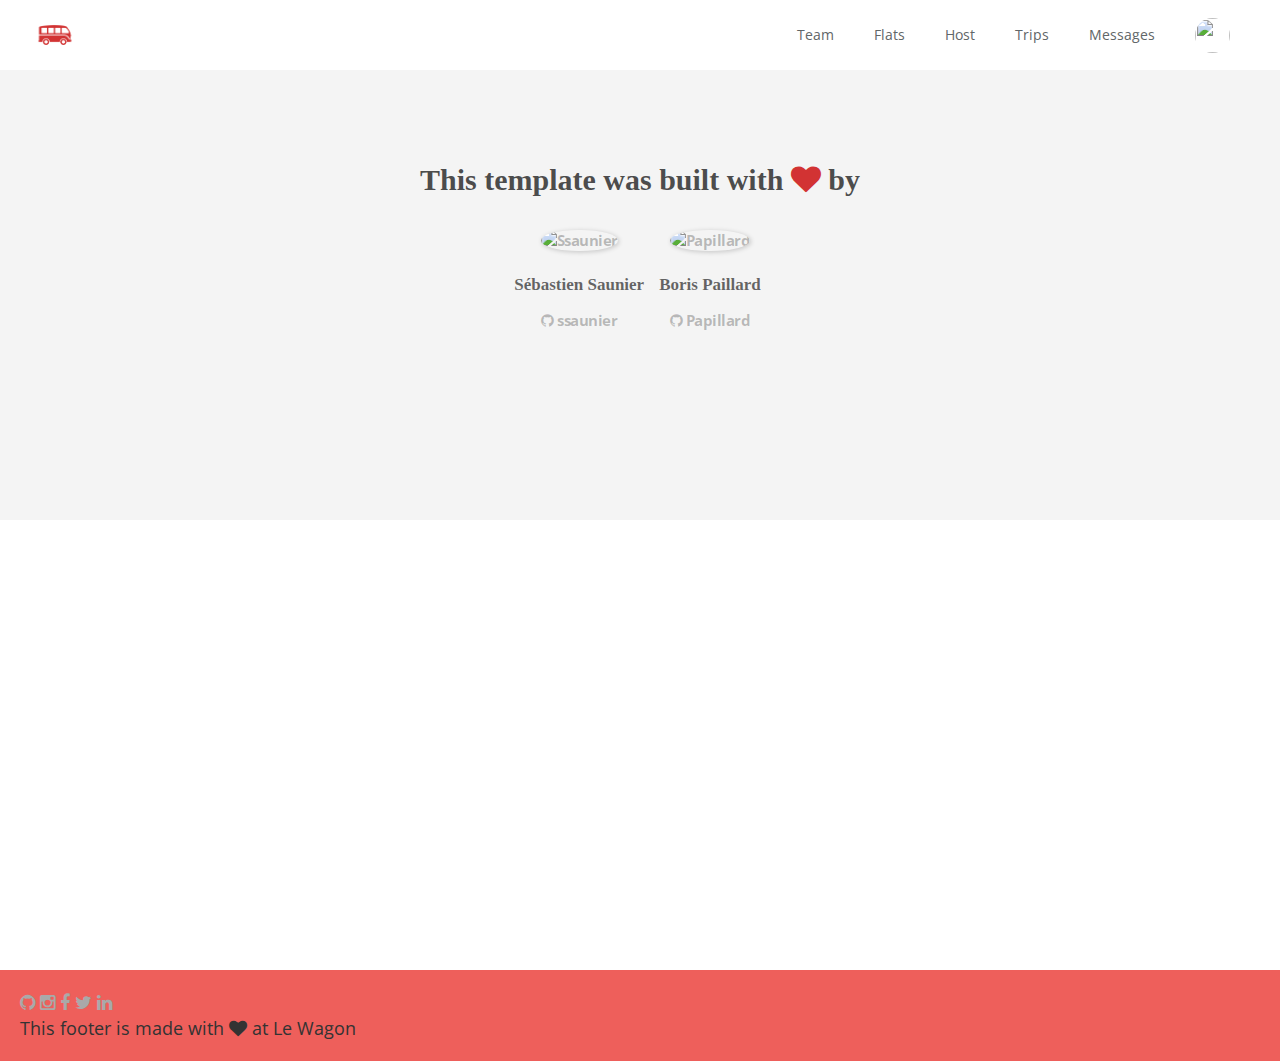
==== commit 74c3289f: "Automated commit at 2017-07-31 14:57:41 UTC by middleman-deploy 2.0.0-alpha" ====
--- a/about.html
+++ b/about.html
@@ -7,7 +7,7 @@
           content="width=device-width, initial-scale=1, shrink-to-fit=no">
     <!-- Use the title from a page's frontmatter if it has one -->
     <title>Le Wagon - Middleman - About</title>
-    <link href="stylesheets/application-f895ae37.css" rel="stylesheet" />
+    <link href="stylesheets/application-d0b1cf19.css" rel="stylesheet" />
     <script src="javascripts/application-93de88c9.js"></script>
     <link href="images/favicon-f15af148.png" rel="icon" type="image/png" />
   </head>
@@ -15,12 +15,13 @@
     <div class="navbar-wagon">
   <!-- Logo -->
   <a href="/" class="navbar-wagon-brand">
-    <img src="images/logo-acc9c0ec.png" alt="logo">
+    <img src="images/logo-acc9c0ec.png" id="logo" alt="Logo" />
   </a>
 
   <!-- Right Navigation -->
   <div class="navbar-wagon-right hidden-xs hidden-sm">
     <a href="team.html" class="navbar-wagon-item navbar-wagon-link">Team</a>
+    <a href="flats/papillard.html" class="navbar-wagon-item navbar-wagon-link">Flats</a>
     <a href="" class="navbar-wagon-item navbar-wagon-link">Host</a>
     <a href="" class="navbar-wagon-item navbar-wagon-link">Trips</a>
     <a href="" class="navbar-wagon-item navbar-wagon-link">Messages</a>
--- a/stylesheets/application-d0b1cf19.css
+++ b/stylesheets/application-d0b1cf19.css
@@ -0,0 +1,8 @@
+@import url("https://fonts.googleapis.com/css?family=Open+Sans:400,300,700|Raleway:400,100,300,700,500");/*!
+ * Bootstrap v3.3.7 (http://getbootstrap.com)
+ * Copyright 2011-2016 Twitter, Inc.
+ * Licensed under MIT (https://github.com/twbs/bootstrap/blob/master/LICENSE)
+ *//*! normalize.css v3.0.3 | MIT License | github.com/necolas/normalize.css */html{font-family:sans-serif;-ms-text-size-adjust:100%;-webkit-text-size-adjust:100%}body{margin:0}article,aside,details,figcaption,figure,footer,header,hgroup,main,menu,nav,section,summary{display:block}audio,canvas,progress,video{display:inline-block;vertical-align:baseline}audio:not([controls]){display:none;height:0}[hidden],template{display:none}a{background-color:transparent}a:active,a:hover{outline:0}abbr[title]{border-bottom:1px dotted}b,strong{font-weight:bold}dfn{font-style:italic}h1{font-size:2em;margin:0.67em 0}mark{background:#ff0;color:#000}small{font-size:80%}sub,sup{font-size:75%;line-height:0;position:relative;vertical-align:baseline}sup{top:-0.5em}sub{bottom:-0.25em}img{border:0}svg:not(:root){overflow:hidden}figure{margin:1em 40px}hr{-webkit-box-sizing:content-box;box-sizing:content-box;height:0}pre{overflow:auto}code,kbd,pre,samp{font-family:monospace, monospace;font-size:1em}button,input,optgroup,select,textarea{color:inherit;font:inherit;margin:0}button{overflow:visible}button,select{text-transform:none}button,html input[type="button"],input[type="reset"],input[type="submit"]{-webkit-appearance:button;cursor:pointer}button[disabled],html input[disabled]{cursor:default}button::-moz-focus-inner,input::-moz-focus-inner{border:0;padding:0}input{line-height:normal}input[type="checkbox"],input[type="radio"]{-webkit-box-sizing:border-box;box-sizing:border-box;padding:0}input[type="number"]::-webkit-inner-spin-button,input[type="number"]::-webkit-outer-spin-button{height:auto}input[type="search"]{-webkit-appearance:textfield;-webkit-box-sizing:content-box;box-sizing:content-box}input[type="search"]::-webkit-search-cancel-button,input[type="search"]::-webkit-search-decoration{-webkit-appearance:none}fieldset{border:1px solid #c0c0c0;margin:0 2px;padding:0.35em 0.625em 0.75em}legend{border:0;padding:0}textarea{overflow:auto}optgroup{font-weight:bold}table{border-collapse:collapse;border-spacing:0}td,th{padding:0}/*! Source: https://github.com/h5bp/html5-boilerplate/blob/master/src/css/main.css */@media print{*,*:before,*:after{background:transparent !important;color:#000 !important;-webkit-box-shadow:none !important;box-shadow:none !important;text-shadow:none !important}a,a:visited{text-decoration:underline}a[href]:after{content:" (" attr(href) ")"}abbr[title]:after{content:" (" attr(title) ")"}a[href^="#"]:after,a[href^="javascript:"]:after{content:""}pre,blockquote{border:1px solid #999;page-break-inside:avoid}thead{display:table-header-group}tr,img{page-break-inside:avoid}img{max-width:100% !important}p,h2,h3{orphans:3;widows:3}h2,h3{page-break-after:avoid}.navbar{display:none}.btn>.caret,.dropup>.btn>.caret{border-top-color:#000 !important}.label{border:1px solid #000}.table{border-collapse:collapse !important}.table td,.table th{background-color:#fff !important}.table-bordered th,.table-bordered td{border:1px solid #ddd !important}}@font-face{font-family:'Glyphicons Halflings';src:url("../assets/bootstrap/glyphicons-halflings-regular-86b6f62b.eot");src:url("../assets/bootstrap/glyphicons-halflings-regular-86b6f62b.eot?#iefix") format("embedded-opentype"),url("../assets/bootstrap/glyphicons-halflings-regular-ca35b697.woff2") format("woff2"),url("../assets/bootstrap/glyphicons-halflings-regular-278e49a8.woff") format("woff"),url("../assets/bootstrap/glyphicons-halflings-regular-44bc1850.ttf") format("truetype"),url("../assets/bootstrap/glyphicons-halflings-regular-de51a849.svg#glyphicons_halflingsregular") format("svg")}.glyphicon{position:relative;top:1px;display:inline-block;font-family:'Glyphicons Halflings';font-style:normal;font-weight:normal;line-height:1;-webkit-font-smoothing:antialiased;-moz-osx-font-smoothing:grayscale}.glyphicon-asterisk:before{content:"\002a"}.glyphicon-plus:before{content:"\002b"}.glyphicon-euro:before,.glyphicon-eur:before{content:"\20ac"}.glyphicon-minus:before{content:"\2212"}.glyphicon-cloud:before{content:"\2601"}.glyphicon-envelope:before{content:"\2709"}.glyphicon-pencil:before{content:"\270f"}.glyphicon-glass:before{content:"\e001"}.glyphicon-music:before{content:"\e002"}.glyphicon-search:before{content:"\e003"}.glyphicon-heart:before{content:"\e005"}.glyphicon-star:before{content:"\e006"}.glyphicon-star-empty:before{content:"\e007"}.glyphicon-user:before{content:"\e008"}.glyphicon-film:before{content:"\e009"}.glyphicon-th-large:before{content:"\e010"}.glyphicon-th:before{content:"\e011"}.glyphicon-th-list:before{content:"\e012"}.glyphicon-ok:before{content:"\e013"}.glyphicon-remove:before{content:"\e014"}.glyphicon-zoom-in:before{content:"\e015"}.glyphicon-zoom-out:before{content:"\e016"}.glyphicon-off:before{content:"\e017"}.glyphicon-signal:before{content:"\e018"}.glyphicon-cog:before{content:"\e019"}.glyphicon-trash:before{content:"\e020"}.glyphicon-home:before{content:"\e021"}.glyphicon-file:before{content:"\e022"}.glyphicon-time:before{content:"\e023"}.glyphicon-road:before{content:"\e024"}.glyphicon-download-alt:before{content:"\e025"}.glyphicon-download:before{content:"\e026"}.glyphicon-upload:before{content:"\e027"}.glyphicon-inbox:before{content:"\e028"}.glyphicon-play-circle:before{content:"\e029"}.glyphicon-repeat:before{content:"\e030"}.glyphicon-refresh:before{content:"\e031"}.glyphicon-list-alt:before{content:"\e032"}.glyphicon-lock:before{content:"\e033"}.glyphicon-flag:before{content:"\e034"}.glyphicon-headphones:before{content:"\e035"}.glyphicon-volume-off:before{content:"\e036"}.glyphicon-volume-down:before{content:"\e037"}.glyphicon-volume-up:before{content:"\e038"}.glyphicon-qrcode:before{content:"\e039"}.glyphicon-barcode:before{content:"\e040"}.glyphicon-tag:before{content:"\e041"}.glyphicon-tags:before{content:"\e042"}.glyphicon-book:before{content:"\e043"}.glyphicon-bookmark:before{content:"\e044"}.glyphicon-print:before{content:"\e045"}.glyphicon-camera:before{content:"\e046"}.glyphicon-font:before{content:"\e047"}.glyphicon-bold:before{content:"\e048"}.glyphicon-italic:before{content:"\e049"}.glyphicon-text-height:before{content:"\e050"}.glyphicon-text-width:before{content:"\e051"}.glyphicon-align-left:before{content:"\e052"}.glyphicon-align-center:before{content:"\e053"}.glyphicon-align-right:before{content:"\e054"}.glyphicon-align-justify:before{content:"\e055"}.glyphicon-list:before{content:"\e056"}.glyphicon-indent-left:before{content:"\e057"}.glyphicon-indent-right:before{content:"\e058"}.glyphicon-facetime-video:before{content:"\e059"}.glyphicon-picture:before{content:"\e060"}.glyphicon-map-marker:before{content:"\e062"}.glyphicon-adjust:before{content:"\e063"}.glyphicon-tint:before{content:"\e064"}.glyphicon-edit:before{content:"\e065"}.glyphicon-share:before{content:"\e066"}.glyphicon-check:before{content:"\e067"}.glyphicon-move:before{content:"\e068"}.glyphicon-step-backward:before{content:"\e069"}.glyphicon-fast-backward:before{content:"\e070"}.glyphicon-backward:before{content:"\e071"}.glyphicon-play:before{content:"\e072"}.glyphicon-pause:before{content:"\e073"}.glyphicon-stop:before{content:"\e074"}.glyphicon-forward:before{content:"\e075"}.glyphicon-fast-forward:before{content:"\e076"}.glyphicon-step-forward:before{content:"\e077"}.glyphicon-eject:before{content:"\e078"}.glyphicon-chevron-left:before{content:"\e079"}.glyphicon-chevron-right:before{content:"\e080"}.glyphicon-plus-sign:before{content:"\e081"}.glyphicon-minus-sign:before{content:"\e082"}.glyphicon-remove-sign:before{content:"\e083"}.glyphicon-ok-sign:before{content:"\e084"}.glyphicon-question-sign:before{content:"\e085"}.glyphicon-info-sign:before{content:"\e086"}.glyphicon-screenshot:before{content:"\e087"}.glyphicon-remove-circle:before{content:"\e088"}.glyphicon-ok-circle:before{content:"\e089"}.glyphicon-ban-circle:before{content:"\e090"}.glyphicon-arrow-left:before{content:"\e091"}.glyphicon-arrow-right:before{content:"\e092"}.glyphicon-arrow-up:before{content:"\e093"}.glyphicon-arrow-down:before{content:"\e094"}.glyphicon-share-alt:before{content:"\e095"}.glyphicon-resize-full:before{content:"\e096"}.glyphicon-resize-small:before{content:"\e097"}.glyphicon-exclamation-sign:before{content:"\e101"}.glyphicon-gift:before{content:"\e102"}.glyphicon-leaf:before{content:"\e103"}.glyphicon-fire:before{content:"\e104"}.glyphicon-eye-open:before{content:"\e105"}.glyphicon-eye-close:before{content:"\e106"}.glyphicon-warning-sign:before{content:"\e107"}.glyphicon-plane:before{content:"\e108"}.glyphicon-calendar:before{content:"\e109"}.glyphicon-random:before{content:"\e110"}.glyphicon-comment:before{content:"\e111"}.glyphicon-magnet:before{content:"\e112"}.glyphicon-chevron-up:before{content:"\e113"}.glyphicon-chevron-down:before{content:"\e114"}.glyphicon-retweet:before{content:"\e115"}.glyphicon-shopping-cart:before{content:"\e116"}.glyphicon-folder-close:before{content:"\e117"}.glyphicon-folder-open:before{content:"\e118"}.glyphicon-resize-vertical:before{content:"\e119"}.glyphicon-resize-horizontal:before{content:"\e120"}.glyphicon-hdd:before{content:"\e121"}.glyphicon-bullhorn:before{content:"\e122"}.glyphicon-bell:before{content:"\e123"}.glyphicon-certificate:before{content:"\e124"}.glyphicon-thumbs-up:before{content:"\e125"}.glyphicon-thumbs-down:before{content:"\e126"}.glyphicon-hand-right:before{content:"\e127"}.glyphicon-hand-left:before{content:"\e128"}.glyphicon-hand-up:before{content:"\e129"}.glyphicon-hand-down:before{content:"\e130"}.glyphicon-circle-arrow-right:before{content:"\e131"}.glyphicon-circle-arrow-left:before{content:"\e132"}.glyphicon-circle-arrow-up:before{content:"\e133"}.glyphicon-circle-arrow-down:before{content:"\e134"}.glyphicon-globe:before{content:"\e135"}.glyphicon-wrench:before{content:"\e136"}.glyphicon-tasks:before{content:"\e137"}.glyphicon-filter:before{content:"\e138"}.glyphicon-briefcase:before{content:"\e139"}.glyphicon-fullscreen:before{content:"\e140"}.glyphicon-dashboard:before{content:"\e141"}.glyphicon-paperclip:before{content:"\e142"}.glyphicon-heart-empty:before{content:"\e143"}.glyphicon-link:before{content:"\e144"}.glyphicon-phone:before{content:"\e145"}.glyphicon-pushpin:before{content:"\e146"}.glyphicon-usd:before{content:"\e148"}.glyphicon-gbp:before{content:"\e149"}.glyphicon-sort:before{content:"\e150"}.glyphicon-sort-by-alphabet:before{content:"\e151"}.glyphicon-sort-by-alphabet-alt:before{content:"\e152"}.glyphicon-sort-by-order:before{content:"\e153"}.glyphicon-sort-by-order-alt:before{content:"\e154"}.glyphicon-sort-by-attributes:before{content:"\e155"}.glyphicon-sort-by-attributes-alt:before{content:"\e156"}.glyphicon-unchecked:before{content:"\e157"}.glyphicon-expand:before{content:"\e158"}.glyphicon-collapse-down:before{content:"\e159"}.glyphicon-collapse-up:before{content:"\e160"}.glyphicon-log-in:before{content:"\e161"}.glyphicon-flash:before{content:"\e162"}.glyphicon-log-out:before{content:"\e163"}.glyphicon-new-window:before{content:"\e164"}.glyphicon-record:before{content:"\e165"}.glyphicon-save:before{content:"\e166"}.glyphicon-open:before{content:"\e167"}.glyphicon-saved:before{content:"\e168"}.glyphicon-import:before{content:"\e169"}.glyphicon-export:before{content:"\e170"}.glyphicon-send:before{content:"\e171"}.glyphicon-floppy-disk:before{content:"\e172"}.glyphicon-floppy-saved:before{content:"\e173"}.glyphicon-floppy-remove:before{content:"\e174"}.glyphicon-floppy-save:before{content:"\e175"}.glyphicon-floppy-open:before{content:"\e176"}.glyphicon-credit-card:before{content:"\e177"}.glyphicon-transfer:before{content:"\e178"}.glyphicon-cutlery:before{content:"\e179"}.glyphicon-header:before{content:"\e180"}.glyphicon-compressed:before{content:"\e181"}.glyphicon-earphone:before{content:"\e182"}.glyphicon-phone-alt:before{content:"\e183"}.glyphicon-tower:before{content:"\e184"}.glyphicon-stats:before{content:"\e185"}.glyphicon-sd-video:before{content:"\e186"}.glyphicon-hd-video:before{content:"\e187"}.glyphicon-subtitles:before{content:"\e188"}.glyphicon-sound-stereo:before{content:"\e189"}.glyphicon-sound-dolby:before{content:"\e190"}.glyphicon-sound-5-1:before{content:"\e191"}.glyphicon-sound-6-1:before{content:"\e192"}.glyphicon-sound-7-1:before{content:"\e193"}.glyphicon-copyright-mark:before{content:"\e194"}.glyphicon-registration-mark:before{content:"\e195"}.glyphicon-cloud-download:before{content:"\e197"}.glyphicon-cloud-upload:before{content:"\e198"}.glyphicon-tree-conifer:before{content:"\e199"}.glyphicon-tree-deciduous:before{content:"\e200"}.glyphicon-cd:before{content:"\e201"}.glyphicon-save-file:before{content:"\e202"}.glyphicon-open-file:before{content:"\e203"}.glyphicon-level-up:before{content:"\e204"}.glyphicon-copy:before{content:"\e205"}.glyphicon-paste:before{content:"\e206"}.glyphicon-alert:before{content:"\e209"}.glyphicon-equalizer:before{content:"\e210"}.glyphicon-king:before{content:"\e211"}.glyphicon-queen:before{content:"\e212"}.glyphicon-pawn:before{content:"\e213"}.glyphicon-bishop:before{content:"\e214"}.glyphicon-knight:before{content:"\e215"}.glyphicon-baby-formula:before{content:"\e216"}.glyphicon-tent:before{content:"\26fa"}.glyphicon-blackboard:before{content:"\e218"}.glyphicon-bed:before{content:"\e219"}.glyphicon-apple:before{content:"\f8ff"}.glyphicon-erase:before{content:"\e221"}.glyphicon-hourglass:before{content:"\231b"}.glyphicon-lamp:before{content:"\e223"}.glyphicon-duplicate:before{content:"\e224"}.glyphicon-piggy-bank:before{content:"\e225"}.glyphicon-scissors:before{content:"\e226"}.glyphicon-bitcoin:before{content:"\e227"}.glyphicon-btc:before{content:"\e227"}.glyphicon-xbt:before{content:"\e227"}.glyphicon-yen:before{content:"\00a5"}.glyphicon-jpy:before{content:"\00a5"}.glyphicon-ruble:before{content:"\20bd"}.glyphicon-rub:before{content:"\20bd"}.glyphicon-scale:before{content:"\e230"}.glyphicon-ice-lolly:before{content:"\e231"}.glyphicon-ice-lolly-tasted:before{content:"\e232"}.glyphicon-education:before{content:"\e233"}.glyphicon-option-horizontal:before{content:"\e234"}.glyphicon-option-vertical:before{content:"\e235"}.glyphicon-menu-hamburger:before{content:"\e236"}.glyphicon-modal-window:before{content:"\e237"}.glyphicon-oil:before{content:"\e238"}.glyphicon-grain:before{content:"\e239"}.glyphicon-sunglasses:before{content:"\e240"}.glyphicon-text-size:before{content:"\e241"}.glyphicon-text-color:before{content:"\e242"}.glyphicon-text-background:before{content:"\e243"}.glyphicon-object-align-top:before{content:"\e244"}.glyphicon-object-align-bottom:before{content:"\e245"}.glyphicon-object-align-horizontal:before{content:"\e246"}.glyphicon-object-align-left:before{content:"\e247"}.glyphicon-object-align-vertical:before{content:"\e248"}.glyphicon-object-align-right:before{content:"\e249"}.glyphicon-triangle-right:before{content:"\e250"}.glyphicon-triangle-left:before{content:"\e251"}.glyphicon-triangle-bottom:before{content:"\e252"}.glyphicon-triangle-top:before{content:"\e253"}.glyphicon-console:before{content:"\e254"}.glyphicon-superscript:before{content:"\e255"}.glyphicon-subscript:before{content:"\e256"}.glyphicon-menu-left:before{content:"\e257"}.glyphicon-menu-right:before{content:"\e258"}.glyphicon-menu-down:before{content:"\e259"}.glyphicon-menu-up:before{content:"\e260"}*{-webkit-box-sizing:border-box;box-sizing:border-box}*:before,*:after{-webkit-box-sizing:border-box;box-sizing:border-box}html{font-size:10px;-webkit-tap-highlight-color:transparent}body{font-family:"Open Sans", "Roboto", "sans-serif";font-size:18px;line-height:1.42857143;color:#333333;background-color:#F4F4F4}input,button,select,textarea{font-family:inherit;font-size:inherit;line-height:inherit}a{color:#469AE0;text-decoration:none}a:hover,a:focus{color:#1f74ba;text-decoration:underline}a:focus{outline:5px auto -webkit-focus-ring-color;outline-offset:-2px}figure{margin:0}img{vertical-align:middle}.img-responsive{display:block;max-width:100%;height:auto}.img-rounded{border-radius:2px}.img-thumbnail{padding:4px;line-height:1.42857143;background-color:#F4F4F4;border:1px solid #ddd;border-radius:2px;-webkit-transition:all 0.2s ease-in-out;transition:all 0.2s ease-in-out;display:inline-block;max-width:100%;height:auto}.img-circle{border-radius:50%}hr{margin-top:25px;margin-bottom:25px;border:0;border-top:1px solid #eeeeee}.sr-only{position:absolute;width:1px;height:1px;margin:-1px;padding:0;overflow:hidden;clip:rect(0, 0, 0, 0);border:0}.sr-only-focusable:active,.sr-only-focusable:focus{position:static;width:auto;height:auto;margin:0;overflow:visible;clip:auto}[role="button"]{cursor:pointer}h1,h2,h3,h4,h5,h6,.h1,.h2,.h3,.h4,.h5,.h6{font-family:"Roboto", "Roboto", "sans-serif";font-weight:500;line-height:1.1;color:inherit}h1 small,h1 .small,h2 small,h2 .small,h3 small,h3 .small,h4 small,h4 .small,h5 small,h5 .small,h6 small,h6 .small,.h1 small,.h1 .small,.h2 small,.h2 .small,.h3 small,.h3 .small,.h4 small,.h4 .small,.h5 small,.h5 .small,.h6 small,.h6 .small{font-weight:normal;line-height:1;color:#777777}h1,.h1,h2,.h2,h3,.h3{margin-top:25px;margin-bottom:12.5px}h1 small,h1 .small,.h1 small,.h1 .small,h2 small,h2 .small,.h2 small,.h2 .small,h3 small,h3 .small,.h3 small,.h3 .small{font-size:65%}h4,.h4,h5,.h5,h6,.h6{margin-top:12.5px;margin-bottom:12.5px}h4 small,h4 .small,.h4 small,.h4 .small,h5 small,h5 .small,.h5 small,.h5 .small,h6 small,h6 .small,.h6 small,.h6 .small{font-size:75%}h1,.h1{font-size:46px}h2,.h2{font-size:38px}h3,.h3{font-size:31px}h4,.h4{font-size:23px}h5,.h5{font-size:18px}h6,.h6{font-size:16px}p{margin:0 0 12.5px}.lead{margin-bottom:25px;font-size:20px;font-weight:300;line-height:1.4}@media (min-width: 768px){.lead{font-size:27px}}small,.small{font-size:88%}mark,.mark{background-color:#fcf8e3;padding:.2em}.text-left{text-align:left}.text-right{text-align:right}.text-center{text-align:center}.text-justify{text-align:justify}.text-nowrap{white-space:nowrap}.text-lowercase{text-transform:lowercase}.text-uppercase,.initialism{text-transform:uppercase}.text-capitalize{text-transform:capitalize}.text-muted{color:#777777}.text-primary{color:#469AE0}a.text-primary:hover,a.text-primary:focus{color:#2381d0}.text-success{color:#3c763d}a.text-success:hover,a.text-success:focus{color:#2b542c}.text-info{color:#31708f}a.text-info:hover,a.text-info:focus{color:#245269}.text-warning{color:#8a6d3b}a.text-warning:hover,a.text-warning:focus{color:#66512c}.text-danger{color:#a94442}a.text-danger:hover,a.text-danger:focus{color:#843534}.bg-primary{color:#fff}.bg-primary{background-color:#469AE0}a.bg-primary:hover,a.bg-primary:focus{background-color:#2381d0}.bg-success{background-color:#dff0d8}a.bg-success:hover,a.bg-success:focus{background-color:#c1e2b3}.bg-info{background-color:#d9edf7}a.bg-info:hover,a.bg-info:focus{background-color:#afd9ee}.bg-warning{background-color:#fcf8e3}a.bg-warning:hover,a.bg-warning:focus{background-color:#f7ecb5}.bg-danger{background-color:#f2dede}a.bg-danger:hover,a.bg-danger:focus{background-color:#e4b9b9}.page-header{padding-bottom:11.5px;margin:50px 0 25px;border-bottom:1px solid #eeeeee}ul,ol{margin-top:0;margin-bottom:12.5px}ul ul,ul ol,ol ul,ol ol{margin-bottom:0}.list-unstyled{padding-left:0;list-style:none}.list-inline{padding-left:0;list-style:none;margin-left:-5px}.list-inline>li{display:inline-block;padding-left:5px;padding-right:5px}dl{margin-top:0;margin-bottom:25px}dt,dd{line-height:1.42857143}dt{font-weight:bold}dd{margin-left:0}.dl-horizontal dd:before,.dl-horizontal dd:after{content:" ";display:table}.dl-horizontal dd:after{clear:both}@media (min-width: 768px){.dl-horizontal dt{float:left;width:160px;clear:left;text-align:right;overflow:hidden;text-overflow:ellipsis;white-space:nowrap}.dl-horizontal dd{margin-left:180px}}abbr[title],abbr[data-original-title]{cursor:help;border-bottom:1px dotted #777777}.initialism{font-size:90%}blockquote{padding:12.5px 25px;margin:0 0 25px;font-size:22.5px;border-left:5px solid #eeeeee}blockquote p:last-child,blockquote ul:last-child,blockquote ol:last-child{margin-bottom:0}blockquote footer,blockquote small,blockquote .small{display:block;font-size:80%;line-height:1.42857143;color:#777777}blockquote footer:before,blockquote small:before,blockquote .small:before{content:'\2014 \00A0'}.blockquote-reverse,blockquote.pull-right{padding-right:15px;padding-left:0;border-right:5px solid #eeeeee;border-left:0;text-align:right}.blockquote-reverse footer:before,.blockquote-reverse small:before,.blockquote-reverse .small:before,blockquote.pull-right footer:before,blockquote.pull-right small:before,blockquote.pull-right .small:before{content:''}.blockquote-reverse footer:after,.blockquote-reverse small:after,.blockquote-reverse .small:after,blockquote.pull-right footer:after,blockquote.pull-right small:after,blockquote.pull-right .small:after{content:'\00A0 \2014'}address{margin-bottom:25px;font-style:normal;line-height:1.42857143}code,kbd,pre,samp{font-family:Menlo, Monaco, Consolas, "Courier New", monospace}code{padding:2px 4px;font-size:90%;color:#c7254e;background-color:#f9f2f4;border-radius:2px}kbd{padding:2px 4px;font-size:90%;color:#fff;background-color:#333;border-radius:2px;-webkit-box-shadow:inset 0 -1px 0 rgba(0,0,0,0.25);box-shadow:inset 0 -1px 0 rgba(0,0,0,0.25)}kbd kbd{padding:0;font-size:100%;font-weight:bold;-webkit-box-shadow:none;box-shadow:none}pre{display:block;padding:12px;margin:0 0 12.5px;font-size:17px;line-height:1.42857143;word-break:break-all;word-wrap:break-word;color:#333333;background-color:#f5f5f5;border:1px solid #ccc;border-radius:2px}pre code{padding:0;font-size:inherit;color:inherit;white-space:pre-wrap;background-color:transparent;border-radius:0}.pre-scrollable{max-height:340px;overflow-y:scroll}.container{margin-right:auto;margin-left:auto;padding-left:15px;padding-right:15px}.container:before,.container:after{content:" ";display:table}.container:after{clear:both}@media (min-width: 768px){.container{width:750px}}@media (min-width: 992px){.container{width:970px}}@media (min-width: 1200px){.container{width:1170px}}.container-fluid{margin-right:auto;margin-left:auto;padding-left:15px;padding-right:15px}.container-fluid:before,.container-fluid:after{content:" ";display:table}.container-fluid:after{clear:both}.row{margin-left:-15px;margin-right:-15px}.row:before,.row:after{content:" ";display:table}.row:after{clear:both}.col-xs-1,.col-sm-1,.col-md-1,.col-lg-1,.col-xs-2,.col-sm-2,.col-md-2,.col-lg-2,.col-xs-3,.col-sm-3,.col-md-3,.col-lg-3,.col-xs-4,.col-sm-4,.col-md-4,.col-lg-4,.col-xs-5,.col-sm-5,.col-md-5,.col-lg-5,.col-xs-6,.col-sm-6,.col-md-6,.col-lg-6,.col-xs-7,.col-sm-7,.col-md-7,.col-lg-7,.col-xs-8,.col-sm-8,.col-md-8,.col-lg-8,.col-xs-9,.col-sm-9,.col-md-9,.col-lg-9,.col-xs-10,.col-sm-10,.col-md-10,.col-lg-10,.col-xs-11,.col-sm-11,.col-md-11,.col-lg-11,.col-xs-12,.col-sm-12,.col-md-12,.col-lg-12{position:relative;min-height:1px;padding-left:15px;padding-right:15px}.col-xs-1,.col-xs-2,.col-xs-3,.col-xs-4,.col-xs-5,.col-xs-6,.col-xs-7,.col-xs-8,.col-xs-9,.col-xs-10,.col-xs-11,.col-xs-12{float:left}.col-xs-1{width:8.33333333%}.col-xs-2{width:16.66666667%}.col-xs-3{width:25%}.col-xs-4{width:33.33333333%}.col-xs-5{width:41.66666667%}.col-xs-6{width:50%}.col-xs-7{width:58.33333333%}.col-xs-8{width:66.66666667%}.col-xs-9{width:75%}.col-xs-10{width:83.33333333%}.col-xs-11{width:91.66666667%}.col-xs-12{width:100%}.col-xs-pull-0{right:auto}.col-xs-pull-1{right:8.33333333%}.col-xs-pull-2{right:16.66666667%}.col-xs-pull-3{right:25%}.col-xs-pull-4{right:33.33333333%}.col-xs-pull-5{right:41.66666667%}.col-xs-pull-6{right:50%}.col-xs-pull-7{right:58.33333333%}.col-xs-pull-8{right:66.66666667%}.col-xs-pull-9{right:75%}.col-xs-pull-10{right:83.33333333%}.col-xs-pull-11{right:91.66666667%}.col-xs-pull-12{right:100%}.col-xs-push-0{left:auto}.col-xs-push-1{left:8.33333333%}.col-xs-push-2{left:16.66666667%}.col-xs-push-3{left:25%}.col-xs-push-4{left:33.33333333%}.col-xs-push-5{left:41.66666667%}.col-xs-push-6{left:50%}.col-xs-push-7{left:58.33333333%}.col-xs-push-8{left:66.66666667%}.col-xs-push-9{left:75%}.col-xs-push-10{left:83.33333333%}.col-xs-push-11{left:91.66666667%}.col-xs-push-12{left:100%}.col-xs-offset-0{margin-left:0%}.col-xs-offset-1{margin-left:8.33333333%}.col-xs-offset-2{margin-left:16.66666667%}.col-xs-offset-3{margin-left:25%}.col-xs-offset-4{margin-left:33.33333333%}.col-xs-offset-5{margin-left:41.66666667%}.col-xs-offset-6{margin-left:50%}.col-xs-offset-7{margin-left:58.33333333%}.col-xs-offset-8{margin-left:66.66666667%}.col-xs-offset-9{margin-left:75%}.col-xs-offset-10{margin-left:83.33333333%}.col-xs-offset-11{margin-left:91.66666667%}.col-xs-offset-12{margin-left:100%}@media (min-width: 768px){.col-sm-1,.col-sm-2,.col-sm-3,.col-sm-4,.col-sm-5,.col-sm-6,.col-sm-7,.col-sm-8,.col-sm-9,.col-sm-10,.col-sm-11,.col-sm-12{float:left}.col-sm-1{width:8.33333333%}.col-sm-2{width:16.66666667%}.col-sm-3{width:25%}.col-sm-4{width:33.33333333%}.col-sm-5{width:41.66666667%}.col-sm-6{width:50%}.col-sm-7{width:58.33333333%}.col-sm-8{width:66.66666667%}.col-sm-9{width:75%}.col-sm-10{width:83.33333333%}.col-sm-11{width:91.66666667%}.col-sm-12{width:100%}.col-sm-pull-0{right:auto}.col-sm-pull-1{right:8.33333333%}.col-sm-pull-2{right:16.66666667%}.col-sm-pull-3{right:25%}.col-sm-pull-4{right:33.33333333%}.col-sm-pull-5{right:41.66666667%}.col-sm-pull-6{right:50%}.col-sm-pull-7{right:58.33333333%}.col-sm-pull-8{right:66.66666667%}.col-sm-pull-9{right:75%}.col-sm-pull-10{right:83.33333333%}.col-sm-pull-11{right:91.66666667%}.col-sm-pull-12{right:100%}.col-sm-push-0{left:auto}.col-sm-push-1{left:8.33333333%}.col-sm-push-2{left:16.66666667%}.col-sm-push-3{left:25%}.col-sm-push-4{left:33.33333333%}.col-sm-push-5{left:41.66666667%}.col-sm-push-6{left:50%}.col-sm-push-7{left:58.33333333%}.col-sm-push-8{left:66.66666667%}.col-sm-push-9{left:75%}.col-sm-push-10{left:83.33333333%}.col-sm-push-11{left:91.66666667%}.col-sm-push-12{left:100%}.col-sm-offset-0{margin-left:0%}.col-sm-offset-1{margin-left:8.33333333%}.col-sm-offset-2{margin-left:16.66666667%}.col-sm-offset-3{margin-left:25%}.col-sm-offset-4{margin-left:33.33333333%}.col-sm-offset-5{margin-left:41.66666667%}.col-sm-offset-6{margin-left:50%}.col-sm-offset-7{margin-left:58.33333333%}.col-sm-offset-8{margin-left:66.66666667%}.col-sm-offset-9{margin-left:75%}.col-sm-offset-10{margin-left:83.33333333%}.col-sm-offset-11{margin-left:91.66666667%}.col-sm-offset-12{margin-left:100%}}@media (min-width: 992px){.col-md-1,.col-md-2,.col-md-3,.col-md-4,.col-md-5,.col-md-6,.col-md-7,.col-md-8,.col-md-9,.col-md-10,.col-md-11,.col-md-12{float:left}.col-md-1{width:8.33333333%}.col-md-2{width:16.66666667%}.col-md-3{width:25%}.col-md-4{width:33.33333333%}.col-md-5{width:41.66666667%}.col-md-6{width:50%}.col-md-7{width:58.33333333%}.col-md-8{width:66.66666667%}.col-md-9{width:75%}.col-md-10{width:83.33333333%}.col-md-11{width:91.66666667%}.col-md-12{width:100%}.col-md-pull-0{right:auto}.col-md-pull-1{right:8.33333333%}.col-md-pull-2{right:16.66666667%}.col-md-pull-3{right:25%}.col-md-pull-4{right:33.33333333%}.col-md-pull-5{right:41.66666667%}.col-md-pull-6{right:50%}.col-md-pull-7{right:58.33333333%}.col-md-pull-8{right:66.66666667%}.col-md-pull-9{right:75%}.col-md-pull-10{right:83.33333333%}.col-md-pull-11{right:91.66666667%}.col-md-pull-12{right:100%}.col-md-push-0{left:auto}.col-md-push-1{left:8.33333333%}.col-md-push-2{left:16.66666667%}.col-md-push-3{left:25%}.col-md-push-4{left:33.33333333%}.col-md-push-5{left:41.66666667%}.col-md-push-6{left:50%}.col-md-push-7{left:58.33333333%}.col-md-push-8{left:66.66666667%}.col-md-push-9{left:75%}.col-md-push-10{left:83.33333333%}.col-md-push-11{left:91.66666667%}.col-md-push-12{left:100%}.col-md-offset-0{margin-left:0%}.col-md-offset-1{margin-left:8.33333333%}.col-md-offset-2{margin-left:16.66666667%}.col-md-offset-3{margin-left:25%}.col-md-offset-4{margin-left:33.33333333%}.col-md-offset-5{margin-left:41.66666667%}.col-md-offset-6{margin-left:50%}.col-md-offset-7{margin-left:58.33333333%}.col-md-offset-8{margin-left:66.66666667%}.col-md-offset-9{margin-left:75%}.col-md-offset-10{margin-left:83.33333333%}.col-md-offset-11{margin-left:91.66666667%}.col-md-offset-12{margin-left:100%}}@media (min-width: 1200px){.col-lg-1,.col-lg-2,.col-lg-3,.col-lg-4,.col-lg-5,.col-lg-6,.col-lg-7,.col-lg-8,.col-lg-9,.col-lg-10,.col-lg-11,.col-lg-12{float:left}.col-lg-1{width:8.33333333%}.col-lg-2{width:16.66666667%}.col-lg-3{width:25%}.col-lg-4{width:33.33333333%}.col-lg-5{width:41.66666667%}.col-lg-6{width:50%}.col-lg-7{width:58.33333333%}.col-lg-8{width:66.66666667%}.col-lg-9{width:75%}.col-lg-10{width:83.33333333%}.col-lg-11{width:91.66666667%}.col-lg-12{width:100%}.col-lg-pull-0{right:auto}.col-lg-pull-1{right:8.33333333%}.col-lg-pull-2{right:16.66666667%}.col-lg-pull-3{right:25%}.col-lg-pull-4{right:33.33333333%}.col-lg-pull-5{right:41.66666667%}.col-lg-pull-6{right:50%}.col-lg-pull-7{right:58.33333333%}.col-lg-pull-8{right:66.66666667%}.col-lg-pull-9{right:75%}.col-lg-pull-10{right:83.33333333%}.col-lg-pull-11{right:91.66666667%}.col-lg-pull-12{right:100%}.col-lg-push-0{left:auto}.col-lg-push-1{left:8.33333333%}.col-lg-push-2{left:16.66666667%}.col-lg-push-3{left:25%}.col-lg-push-4{left:33.33333333%}.col-lg-push-5{left:41.66666667%}.col-lg-push-6{left:50%}.col-lg-push-7{left:58.33333333%}.col-lg-push-8{left:66.66666667%}.col-lg-push-9{left:75%}.col-lg-push-10{left:83.33333333%}.col-lg-push-11{left:91.66666667%}.col-lg-push-12{left:100%}.col-lg-offset-0{margin-left:0%}.col-lg-offset-1{margin-left:8.33333333%}.col-lg-offset-2{margin-left:16.66666667%}.col-lg-offset-3{margin-left:25%}.col-lg-offset-4{margin-left:33.33333333%}.col-lg-offset-5{margin-left:41.66666667%}.col-lg-offset-6{margin-left:50%}.col-lg-offset-7{margin-left:58.33333333%}.col-lg-offset-8{margin-left:66.66666667%}.col-lg-offset-9{margin-left:75%}.col-lg-offset-10{margin-left:83.33333333%}.col-lg-offset-11{margin-left:91.66666667%}.col-lg-offset-12{margin-left:100%}}table{background-color:transparent}caption{padding-top:8px;padding-bottom:8px;color:#777777;text-align:left}th{text-align:left}.table{width:100%;max-width:100%;margin-bottom:25px}.table>thead>tr>th,.table>thead>tr>td,.table>tbody>tr>th,.table>tbody>tr>td,.table>tfoot>tr>th,.table>tfoot>tr>td{padding:8px;line-height:1.42857143;vertical-align:top;border-top:1px solid #ddd}.table>thead>tr>th{vertical-align:bottom;border-bottom:2px solid #ddd}.table>caption+thead>tr:first-child>th,.table>caption+thead>tr:first-child>td,.table>colgroup+thead>tr:first-child>th,.table>colgroup+thead>tr:first-child>td,.table>thead:first-child>tr:first-child>th,.table>thead:first-child>tr:first-child>td{border-top:0}.table>tbody+tbody{border-top:2px solid #ddd}.table .table{background-color:#F4F4F4}.table-condensed>thead>tr>th,.table-condensed>thead>tr>td,.table-condensed>tbody>tr>th,.table-condensed>tbody>tr>td,.table-condensed>tfoot>tr>th,.table-condensed>tfoot>tr>td{padding:5px}.table-bordered{border:1px solid #ddd}.table-bordered>thead>tr>th,.table-bordered>thead>tr>td,.table-bordered>tbody>tr>th,.table-bordered>tbody>tr>td,.table-bordered>tfoot>tr>th,.table-bordered>tfoot>tr>td{border:1px solid #ddd}.table-bordered>thead>tr>th,.table-bordered>thead>tr>td{border-bottom-width:2px}.table-striped>tbody>tr:nth-of-type(odd){background-color:#f9f9f9}.table-hover>tbody>tr:hover{background-color:#f5f5f5}table col[class*="col-"]{position:static;float:none;display:table-column}table td[class*="col-"],table th[class*="col-"]{position:static;float:none;display:table-cell}.table>thead>tr>td.active,.table>thead>tr>th.active,.table>thead>tr.active>td,.table>thead>tr.active>th,.table>tbody>tr>td.active,.table>tbody>tr>th.active,.table>tbody>tr.active>td,.table>tbody>tr.active>th,.table>tfoot>tr>td.active,.table>tfoot>tr>th.active,.table>tfoot>tr.active>td,.table>tfoot>tr.active>th{background-color:#f5f5f5}.table-hover>tbody>tr>td.active:hover,.table-hover>tbody>tr>th.active:hover,.table-hover>tbody>tr.active:hover>td,.table-hover>tbody>tr:hover>.active,.table-hover>tbody>tr.active:hover>th{background-color:#e8e8e8}.table>thead>tr>td.success,.table>thead>tr>th.success,.table>thead>tr.success>td,.table>thead>tr.success>th,.table>tbody>tr>td.success,.table>tbody>tr>th.success,.table>tbody>tr.success>td,.table>tbody>tr.success>th,.table>tfoot>tr>td.success,.table>tfoot>tr>th.success,.table>tfoot>tr.success>td,.table>tfoot>tr.success>th{background-color:#dff0d8}.table-hover>tbody>tr>td.success:hover,.table-hover>tbody>tr>th.success:hover,.table-hover>tbody>tr.success:hover>td,.table-hover>tbody>tr:hover>.success,.table-hover>tbody>tr.success:hover>th{background-color:#d0e9c6}.table>thead>tr>td.info,.table>thead>tr>th.info,.table>thead>tr.info>td,.table>thead>tr.info>th,.table>tbody>tr>td.info,.table>tbody>tr>th.info,.table>tbody>tr.info>td,.table>tbody>tr.info>th,.table>tfoot>tr>td.info,.table>tfoot>tr>th.info,.table>tfoot>tr.info>td,.table>tfoot>tr.info>th{background-color:#d9edf7}.table-hover>tbody>tr>td.info:hover,.table-hover>tbody>tr>th.info:hover,.table-hover>tbody>tr.info:hover>td,.table-hover>tbody>tr:hover>.info,.table-hover>tbody>tr.info:hover>th{background-color:#c4e3f3}.table>thead>tr>td.warning,.table>thead>tr>th.warning,.table>thead>tr.warning>td,.table>thead>tr.warning>th,.table>tbody>tr>td.warning,.table>tbody>tr>th.warning,.table>tbody>tr.warning>td,.table>tbody>tr.warning>th,.table>tfoot>tr>td.warning,.table>tfoot>tr>th.warning,.table>tfoot>tr.warning>td,.table>tfoot>tr.warning>th{background-color:#fcf8e3}.table-hover>tbody>tr>td.warning:hover,.table-hover>tbody>tr>th.warning:hover,.table-hover>tbody>tr.warning:hover>td,.table-hover>tbody>tr:hover>.warning,.table-hover>tbody>tr.warning:hover>th{background-color:#faf2cc}.table>thead>tr>td.danger,.table>thead>tr>th.danger,.table>thead>tr.danger>td,.table>thead>tr.danger>th,.table>tbody>tr>td.danger,.table>tbody>tr>th.danger,.table>tbody>tr.danger>td,.table>tbody>tr.danger>th,.table>tfoot>tr>td.danger,.table>tfoot>tr>th.danger,.table>tfoot>tr.danger>td,.table>tfoot>tr.danger>th{background-color:#f2dede}.table-hover>tbody>tr>td.danger:hover,.table-hover>tbody>tr>th.danger:hover,.table-hover>tbody>tr.danger:hover>td,.table-hover>tbody>tr:hover>.danger,.table-hover>tbody>tr.danger:hover>th{background-color:#ebcccc}.table-responsive{overflow-x:auto;min-height:0.01%}@media screen and (max-width: 767px){.table-responsive{width:100%;margin-bottom:18.75px;overflow-y:hidden;-ms-overflow-style:-ms-autohiding-scrollbar;border:1px solid #ddd}.table-responsive>.table{margin-bottom:0}.table-responsive>.table>thead>tr>th,.table-responsive>.table>thead>tr>td,.table-responsive>.table>tbody>tr>th,.table-responsive>.table>tbody>tr>td,.table-responsive>.table>tfoot>tr>th,.table-responsive>.table>tfoot>tr>td{white-space:nowrap}.table-responsive>.table-bordered{border:0}.table-responsive>.table-bordered>thead>tr>th:first-child,.table-responsive>.table-bordered>thead>tr>td:first-child,.table-responsive>.table-bordered>tbody>tr>th:first-child,.table-responsive>.table-bordered>tbody>tr>td:first-child,.table-responsive>.table-bordered>tfoot>tr>th:first-child,.table-responsive>.table-bordered>tfoot>tr>td:first-child{border-left:0}.table-responsive>.table-bordered>thead>tr>th:last-child,.table-responsive>.table-bordered>thead>tr>td:last-child,.table-responsive>.table-bordered>tbody>tr>th:last-child,.table-responsive>.table-bordered>tbody>tr>td:last-child,.table-responsive>.table-bordered>tfoot>tr>th:last-child,.table-responsive>.table-bordered>tfoot>tr>td:last-child{border-right:0}.table-responsive>.table-bordered>tbody>tr:last-child>th,.table-responsive>.table-bordered>tbody>tr:last-child>td,.table-responsive>.table-bordered>tfoot>tr:last-child>th,.table-responsive>.table-bordered>tfoot>tr:last-child>td{border-bottom:0}}fieldset{padding:0;margin:0;border:0;min-width:0}legend{display:block;width:100%;padding:0;margin-bottom:25px;font-size:27px;line-height:inherit;color:#333333;border:0;border-bottom:1px solid #e5e5e5}label{display:inline-block;max-width:100%;margin-bottom:5px;font-weight:bold}input[type="search"]{-webkit-box-sizing:border-box;box-sizing:border-box}input[type="radio"],input[type="checkbox"]{margin:4px 0 0;margin-top:1px \9;line-height:normal}input[type="file"]{display:block}input[type="range"]{display:block;width:100%}select[multiple],select[size]{height:auto}input[type="file"]:focus,input[type="radio"]:focus,input[type="checkbox"]:focus{outline:5px auto -webkit-focus-ring-color;outline-offset:-2px}output{display:block;padding-top:7px;font-size:18px;line-height:1.42857143;color:#000000}.form-control{display:block;width:100%;height:39px;padding:6px 12px;font-size:18px;line-height:1.42857143;color:#000000;background-color:#fff;background-image:none;border:1px solid #ccc;border-radius:2px;-webkit-box-shadow:inset 0 1px 1px rgba(0,0,0,0.075);box-shadow:inset 0 1px 1px rgba(0,0,0,0.075);-webkit-transition:border-color ease-in-out 0.15s, box-shadow ease-in-out 0.15s;-webkit-transition:border-color ease-in-out 0.15s, -webkit-box-shadow ease-in-out 0.15s;transition:border-color ease-in-out 0.15s, -webkit-box-shadow ease-in-out 0.15s;transition:border-color ease-in-out 0.15s, box-shadow ease-in-out 0.15s;transition:border-color ease-in-out 0.15s, box-shadow ease-in-out 0.15s, -webkit-box-shadow ease-in-out 0.15s}.form-control:focus{border-color:#66afe9;outline:0;-webkit-box-shadow:inset 0 1px 1px rgba(0,0,0,0.075),0 0 8px rgba(102,175,233,0.6);box-shadow:inset 0 1px 1px rgba(0,0,0,0.075),0 0 8px rgba(102,175,233,0.6)}.form-control::-moz-placeholder{color:#999;opacity:1}.form-control:-ms-input-placeholder{color:#999}.form-control::-webkit-input-placeholder{color:#999}.form-control::-ms-expand{border:0;background-color:transparent}.form-control[disabled],.form-control[readonly],fieldset[disabled] .form-control{background-color:#eeeeee;opacity:1}.form-control[disabled],fieldset[disabled] .form-control{cursor:not-allowed}textarea.form-control{height:auto}input[type="search"]{-webkit-appearance:none}@media screen and (-webkit-min-device-pixel-ratio: 0){input[type="date"].form-control,input[type="time"].form-control,input[type="datetime-local"].form-control,input[type="month"].form-control{line-height:39px}input[type="date"].input-sm,.input-group-sm>input[type="date"].form-control,.input-group-sm>input[type="date"].input-group-addon,.input-group-sm>.input-group-btn>input[type="date"].btn,.input-group-sm input[type="date"],input[type="time"].input-sm,.input-group-sm>input[type="time"].form-control,.input-group-sm>input[type="time"].input-group-addon,.input-group-sm>.input-group-btn>input[type="time"].btn,.input-group-sm input[type="time"],input[type="datetime-local"].input-sm,.input-group-sm>input[type="datetime-local"].form-control,.input-group-sm>input[type="datetime-local"].input-group-addon,.input-group-sm>.input-group-btn>input[type="datetime-local"].btn,.input-group-sm input[type="datetime-local"],input[type="month"].input-sm,.input-group-sm>input[type="month"].form-control,.input-group-sm>input[type="month"].input-group-addon,.input-group-sm>.input-group-btn>input[type="month"].btn,.input-group-sm input[type="month"]{line-height:36px}input[type="date"].input-lg,.input-group-lg>input[type="date"].form-control,.input-group-lg>input[type="date"].input-group-addon,.input-group-lg>.input-group-btn>input[type="date"].btn,.input-group-lg input[type="date"],input[type="time"].input-lg,.input-group-lg>input[type="time"].form-control,.input-group-lg>input[type="time"].input-group-addon,.input-group-lg>.input-group-btn>input[type="time"].btn,.input-group-lg input[type="time"],input[type="datetime-local"].input-lg,.input-group-lg>input[type="datetime-local"].form-control,.input-group-lg>input[type="datetime-local"].input-group-addon,.input-group-lg>.input-group-btn>input[type="datetime-local"].btn,.input-group-lg input[type="datetime-local"],input[type="month"].input-lg,.input-group-lg>input[type="month"].form-control,.input-group-lg>input[type="month"].input-group-addon,.input-group-lg>.input-group-btn>input[type="month"].btn,.input-group-lg input[type="month"]{line-height:53px}}.form-group{margin-bottom:15px}.radio,.checkbox{position:relative;display:block;margin-top:10px;margin-bottom:10px}.radio label,.checkbox label{min-height:25px;padding-left:20px;margin-bottom:0;font-weight:normal;cursor:pointer}.radio input[type="radio"],.radio-inline input[type="radio"],.checkbox input[type="checkbox"],.checkbox-inline input[type="checkbox"]{position:absolute;margin-left:-20px;margin-top:4px \9}.radio+.radio,.checkbox+.checkbox{margin-top:-5px}.radio-inline,.checkbox-inline{position:relative;display:inline-block;padding-left:20px;margin-bottom:0;vertical-align:middle;font-weight:normal;cursor:pointer}.radio-inline+.radio-inline,.checkbox-inline+.checkbox-inline{margin-top:0;margin-left:10px}input[type="radio"][disabled],input[type="radio"].disabled,fieldset[disabled] input[type="radio"],input[type="checkbox"][disabled],input[type="checkbox"].disabled,fieldset[disabled] input[type="checkbox"]{cursor:not-allowed}.radio-inline.disabled,fieldset[disabled] .radio-inline,.checkbox-inline.disabled,fieldset[disabled] .checkbox-inline{cursor:not-allowed}.radio.disabled label,fieldset[disabled] .radio label,.checkbox.disabled label,fieldset[disabled] .checkbox label{cursor:not-allowed}.form-control-static{padding-top:7px;padding-bottom:7px;margin-bottom:0;min-height:43px}.form-control-static.input-lg,.input-group-lg>.form-control-static.form-control,.input-group-lg>.form-control-static.input-group-addon,.input-group-lg>.input-group-btn>.form-control-static.btn,.form-control-static.input-sm,.input-group-sm>.form-control-static.form-control,.input-group-sm>.form-control-static.input-group-addon,.input-group-sm>.input-group-btn>.form-control-static.btn{padding-left:0;padding-right:0}.input-sm,.input-group-sm>.form-control,.input-group-sm>.input-group-addon,.input-group-sm>.input-group-btn>.btn{height:36px;padding:5px 10px;font-size:16px;line-height:1.5;border-radius:2px}select.input-sm,.input-group-sm>select.form-control,.input-group-sm>select.input-group-addon,.input-group-sm>.input-group-btn>select.btn{height:36px;line-height:36px}textarea.input-sm,.input-group-sm>textarea.form-control,.input-group-sm>textarea.input-group-addon,.input-group-sm>.input-group-btn>textarea.btn,select[multiple].input-sm,.input-group-sm>select[multiple].form-control,.input-group-sm>select[multiple].input-group-addon,.input-group-sm>.input-group-btn>select[multiple].btn{height:auto}.form-group-sm .form-control{height:36px;padding:5px 10px;font-size:16px;line-height:1.5;border-radius:2px}.form-group-sm select.form-control{height:36px;line-height:36px}.form-group-sm textarea.form-control,.form-group-sm select[multiple].form-control{height:auto}.form-group-sm .form-control-static{height:36px;min-height:41px;padding:6px 10px;font-size:16px;line-height:1.5}.input-lg,.input-group-lg>.form-control,.input-group-lg>.input-group-addon,.input-group-lg>.input-group-btn>.btn{height:53px;padding:10px 16px;font-size:23px;line-height:1.3333333;border-radius:2px}select.input-lg,.input-group-lg>select.form-control,.input-group-lg>select.input-group-addon,.input-group-lg>.input-group-btn>select.btn{height:53px;line-height:53px}textarea.input-lg,.input-group-lg>textarea.form-control,.input-group-lg>textarea.input-group-addon,.input-group-lg>.input-group-btn>textarea.btn,select[multiple].input-lg,.input-group-lg>select[multiple].form-control,.input-group-lg>select[multiple].input-group-addon,.input-group-lg>.input-group-btn>select[multiple].btn{height:auto}.form-group-lg .form-control{height:53px;padding:10px 16px;font-size:23px;line-height:1.3333333;border-radius:2px}.form-group-lg select.form-control{height:53px;line-height:53px}.form-group-lg textarea.form-control,.form-group-lg select[multiple].form-control{height:auto}.form-group-lg .form-control-static{height:53px;min-height:48px;padding:11px 16px;font-size:23px;line-height:1.3333333}.has-feedback{position:relative}.has-feedback .form-control{padding-right:48.75px}.form-control-feedback{position:absolute;top:0;right:0;z-index:2;display:block;width:39px;height:39px;line-height:39px;text-align:center;pointer-events:none}.input-lg+.form-control-feedback,.input-group-lg>.form-control+.form-control-feedback,.input-group-lg>.input-group-addon+.form-control-feedback,.input-group-lg>.input-group-btn>.btn+.form-control-feedback,.input-group-lg+.form-control-feedback,.form-group-lg .form-control+.form-control-feedback{width:53px;height:53px;line-height:53px}.input-sm+.form-control-feedback,.input-group-sm>.form-control+.form-control-feedback,.input-group-sm>.input-group-addon+.form-control-feedback,.input-group-sm>.input-group-btn>.btn+.form-control-feedback,.input-group-sm+.form-control-feedback,.form-group-sm .form-control+.form-control-feedback{width:36px;height:36px;line-height:36px}.has-success .help-block,.has-success .control-label,.has-success .radio,.has-success .checkbox,.has-success .radio-inline,.has-success .checkbox-inline,.has-success.radio label,.has-success.checkbox label,.has-success.radio-inline label,.has-success.checkbox-inline label{color:#3c763d}.has-success .form-control{border-color:#3c763d;-webkit-box-shadow:inset 0 1px 1px rgba(0,0,0,0.075);box-shadow:inset 0 1px 1px rgba(0,0,0,0.075)}.has-success .form-control:focus{border-color:#2b542c;-webkit-box-shadow:inset 0 1px 1px rgba(0,0,0,0.075),0 0 6px #67b168;box-shadow:inset 0 1px 1px rgba(0,0,0,0.075),0 0 6px #67b168}.has-success .input-group-addon{color:#3c763d;border-color:#3c763d;background-color:#dff0d8}.has-success .form-control-feedback{color:#3c763d}.has-warning .help-block,.has-warning .control-label,.has-warning .radio,.has-warning .checkbox,.has-warning .radio-inline,.has-warning .checkbox-inline,.has-warning.radio label,.has-warning.checkbox label,.has-warning.radio-inline label,.has-warning.checkbox-inline label{color:#8a6d3b}.has-warning .form-control{border-color:#8a6d3b;-webkit-box-shadow:inset 0 1px 1px rgba(0,0,0,0.075);box-shadow:inset 0 1px 1px rgba(0,0,0,0.075)}.has-warning .form-control:focus{border-color:#66512c;-webkit-box-shadow:inset 0 1px 1px rgba(0,0,0,0.075),0 0 6px #c0a16b;box-shadow:inset 0 1px 1px rgba(0,0,0,0.075),0 0 6px #c0a16b}.has-warning .input-group-addon{color:#8a6d3b;border-color:#8a6d3b;background-color:#fcf8e3}.has-warning .form-control-feedback{color:#8a6d3b}.has-error .help-block,.has-error .control-label,.has-error .radio,.has-error .checkbox,.has-error .radio-inline,.has-error .checkbox-inline,.has-error.radio label,.has-error.checkbox label,.has-error.radio-inline label,.has-error.checkbox-inline label{color:#a94442}.has-error .form-control{border-color:#a94442;-webkit-box-shadow:inset 0 1px 1px rgba(0,0,0,0.075);box-shadow:inset 0 1px 1px rgba(0,0,0,0.075)}.has-error .form-control:focus{border-color:#843534;-webkit-box-shadow:inset 0 1px 1px rgba(0,0,0,0.075),0 0 6px #ce8483;box-shadow:inset 0 1px 1px rgba(0,0,0,0.075),0 0 6px #ce8483}.has-error .input-group-addon{color:#a94442;border-color:#a94442;background-color:#f2dede}.has-error .form-control-feedback{color:#a94442}.has-feedback label ~ .form-control-feedback{top:30px}.has-feedback label.sr-only ~ .form-control-feedback{top:0}.help-block{display:block;margin-top:5px;margin-bottom:10px;color:#737373}@media (min-width: 768px){.form-inline .form-group{display:inline-block;margin-bottom:0;vertical-align:middle}.form-inline .form-control{display:inline-block;width:auto;vertical-align:middle}.form-inline .form-control-static{display:inline-block}.form-inline .input-group{display:inline-table;vertical-align:middle}.form-inline .input-group .input-group-addon,.form-inline .input-group .input-group-btn,.form-inline .input-group .form-control{width:auto}.form-inline .input-group>.form-control{width:100%}.form-inline .control-label{margin-bottom:0;vertical-align:middle}.form-inline .radio,.form-inline .checkbox{display:inline-block;margin-top:0;margin-bottom:0;vertical-align:middle}.form-inline .radio label,.form-inline .checkbox label{padding-left:0}.form-inline .radio input[type="radio"],.form-inline .checkbox input[type="checkbox"]{position:relative;margin-left:0}.form-inline .has-feedback .form-control-feedback{top:0}}.form-horizontal .radio,.form-horizontal .checkbox,.form-horizontal .radio-inline,.form-horizontal .checkbox-inline{margin-top:0;margin-bottom:0;padding-top:7px}.form-horizontal .radio,.form-horizontal .checkbox{min-height:32px}.form-horizontal .form-group{margin-left:-15px;margin-right:-15px}.form-horizontal .form-group:before,.form-horizontal .form-group:after{content:" ";display:table}.form-horizontal .form-group:after{clear:both}@media (min-width: 768px){.form-horizontal .control-label{text-align:right;margin-bottom:0;padding-top:7px}}.form-horizontal .has-feedback .form-control-feedback{right:15px}@media (min-width: 768px){.form-horizontal .form-group-lg .control-label{padding-top:11px;font-size:23px}}@media (min-width: 768px){.form-horizontal .form-group-sm .control-label{padding-top:6px;font-size:16px}}.btn{display:inline-block;margin-bottom:0;font-weight:normal;text-align:center;vertical-align:middle;-ms-touch-action:manipulation;touch-action:manipulation;cursor:pointer;background-image:none;border:1px solid transparent;white-space:nowrap;padding:6px 12px;font-size:18px;line-height:1.42857143;border-radius:2px;-webkit-user-select:none;-moz-user-select:none;-ms-user-select:none;user-select:none}.btn:focus,.btn.focus,.btn:active:focus,.btn:active.focus,.btn.active:focus,.btn.active.focus{outline:5px auto -webkit-focus-ring-color;outline-offset:-2px}.btn:hover,.btn:focus,.btn.focus{color:#333;text-decoration:none}.btn:active,.btn.active{outline:0;background-image:none;-webkit-box-shadow:inset 0 3px 5px rgba(0,0,0,0.125);box-shadow:inset 0 3px 5px rgba(0,0,0,0.125)}.btn.disabled,.btn[disabled],fieldset[disabled] .btn{cursor:not-allowed;opacity:0.65;filter:alpha(opacity=65);-webkit-box-shadow:none;box-shadow:none}a.btn.disabled,fieldset[disabled] a.btn{pointer-events:none}.btn-default{color:#333;background-color:#fff;border-color:#ccc}.btn-default:focus,.btn-default.focus{color:#333;background-color:#e6e6e6;border-color:#8c8c8c}.btn-default:hover{color:#333;background-color:#e6e6e6;border-color:#adadad}.btn-default:active,.btn-default.active,.open>.btn-default.dropdown-toggle{color:#333;background-color:#e6e6e6;border-color:#adadad}.btn-default:active:hover,.btn-default:active:focus,.btn-default:active.focus,.btn-default.active:hover,.btn-default.active:focus,.btn-default.active.focus,.open>.btn-default.dropdown-toggle:hover,.open>.btn-default.dropdown-toggle:focus,.open>.btn-default.dropdown-toggle.focus{color:#333;background-color:#d4d4d4;border-color:#8c8c8c}.btn-default:active,.btn-default.active,.open>.btn-default.dropdown-toggle{background-image:none}.btn-default.disabled:hover,.btn-default.disabled:focus,.btn-default.disabled.focus,.btn-default[disabled]:hover,.btn-default[disabled]:focus,.btn-default[disabled].focus,fieldset[disabled] .btn-default:hover,fieldset[disabled] .btn-default:focus,fieldset[disabled] .btn-default.focus{background-color:#fff;border-color:#ccc}.btn-default .badge{color:#fff;background-color:#333}.btn-primary{color:#fff;background-color:#469AE0;border-color:#308edc}.btn-primary:focus,.btn-primary.focus{color:#fff;background-color:#2381d0;border-color:#144b79}.btn-primary:hover{color:#fff;background-color:#2381d0;border-color:#1e6eb2}.btn-primary:active,.btn-primary.active,.open>.btn-primary.dropdown-toggle{color:#fff;background-color:#2381d0;border-color:#1e6eb2}.btn-primary:active:hover,.btn-primary:active:focus,.btn-primary:active.focus,.btn-primary.active:hover,.btn-primary.active:focus,.btn-primary.active.focus,.open>.btn-primary.dropdown-toggle:hover,.open>.btn-primary.dropdown-toggle:focus,.open>.btn-primary.dropdown-toggle.focus{color:#fff;background-color:#1e6eb2;border-color:#144b79}.btn-primary:active,.btn-primary.active,.open>.btn-primary.dropdown-toggle{background-image:none}.btn-primary.disabled:hover,.btn-primary.disabled:focus,.btn-primary.disabled.focus,.btn-primary[disabled]:hover,.btn-primary[disabled]:focus,.btn-primary[disabled].focus,fieldset[disabled] .btn-primary:hover,fieldset[disabled] .btn-primary:focus,fieldset[disabled] .btn-primary.focus{background-color:#469AE0;border-color:#308edc}.btn-primary .badge{color:#469AE0;background-color:#fff}.btn-success{color:#fff;background-color:#32B796;border-color:#2da386}.btn-success:focus,.btn-success.focus{color:#fff;background-color:#278f75;border-color:#113f34}.btn-success:hover{color:#fff;background-color:#278f75;border-color:#1f735e}.btn-success:active,.btn-success.active,.open>.btn-success.dropdown-toggle{color:#fff;background-color:#278f75;border-color:#1f735e}.btn-success:active:hover,.btn-success:active:focus,.btn-success:active.focus,.btn-success.active:hover,.btn-success.active:focus,.btn-success.active.focus,.open>.btn-success.dropdown-toggle:hover,.open>.btn-success.dropdown-toggle:focus,.open>.btn-success.dropdown-toggle.focus{color:#fff;background-color:#1f735e;border-color:#113f34}.btn-success:active,.btn-success.active,.open>.btn-success.dropdown-toggle{background-image:none}.btn-success.disabled:hover,.btn-success.disabled:focus,.btn-success.disabled.focus,.btn-success[disabled]:hover,.btn-success[disabled]:focus,.btn-success[disabled].focus,fieldset[disabled] .btn-success:hover,fieldset[disabled] .btn-success:focus,fieldset[disabled] .btn-success.focus{background-color:#32B796;border-color:#2da386}.btn-success .badge{color:#32B796;background-color:#fff}.btn-info{color:#fff;background-color:#FDB631;border-color:#fdad18}.btn-info:focus,.btn-info.focus{color:#fff;background-color:#f9a302;border-color:#946101}.btn-info:hover{color:#fff;background-color:#f9a302;border-color:#d58c02}.btn-info:active,.btn-info.active,.open>.btn-info.dropdown-toggle{color:#fff;background-color:#f9a302;border-color:#d58c02}.btn-info:active:hover,.btn-info:active:focus,.btn-info:active.focus,.btn-info.active:hover,.btn-info.active:focus,.btn-info.active.focus,.open>.btn-info.dropdown-toggle:hover,.open>.btn-info.dropdown-toggle:focus,.open>.btn-info.dropdown-toggle.focus{color:#fff;background-color:#d58c02;border-color:#946101}.btn-info:active,.btn-info.active,.open>.btn-info.dropdown-toggle{background-image:none}.btn-info.disabled:hover,.btn-info.disabled:focus,.btn-info.disabled.focus,.btn-info[disabled]:hover,.btn-info[disabled]:focus,.btn-info[disabled].focus,fieldset[disabled] .btn-info:hover,fieldset[disabled] .btn-info:focus,fieldset[disabled] .btn-info.focus{background-color:#FDB631;border-color:#fdad18}.btn-info .badge{color:#FDB631;background-color:#fff}.btn-warning{color:#fff;background-color:#E67E22;border-color:#d67118}.btn-warning:focus,.btn-warning.focus{color:#fff;background-color:#bf6516;border-color:#64350b}.btn-warning:hover{color:#fff;background-color:#bf6516;border-color:#9f5412}.btn-warning:active,.btn-warning.active,.open>.btn-warning.dropdown-toggle{color:#fff;background-color:#bf6516;border-color:#9f5412}.btn-warning:active:hover,.btn-warning:active:focus,.btn-warning:active.focus,.btn-warning.active:hover,.btn-warning.active:focus,.btn-warning.active.focus,.open>.btn-warning.dropdown-toggle:hover,.open>.btn-warning.dropdown-toggle:focus,.open>.btn-warning.dropdown-toggle.focus{color:#fff;background-color:#9f5412;border-color:#64350b}.btn-warning:active,.btn-warning.active,.open>.btn-warning.dropdown-toggle{background-image:none}.btn-warning.disabled:hover,.btn-warning.disabled:focus,.btn-warning.disabled.focus,.btn-warning[disabled]:hover,.btn-warning[disabled]:focus,.btn-warning[disabled].focus,fieldset[disabled] .btn-warning:hover,fieldset[disabled] .btn-warning:focus,fieldset[disabled] .btn-warning.focus{background-color:#E67E22;border-color:#d67118}.btn-warning .badge{color:#E67E22;background-color:#fff}.btn-danger{color:#fff;background-color:#EE5F5B;border-color:#ec4844}.btn-danger:focus,.btn-danger.focus{color:#fff;background-color:#e9322d;border-color:#9f1411}.btn-danger:hover{color:#fff;background-color:#e9322d;border-color:#dc1c17}.btn-danger:active,.btn-danger.active,.open>.btn-danger.dropdown-toggle{color:#fff;background-color:#e9322d;border-color:#dc1c17}.btn-danger:active:hover,.btn-danger:active:focus,.btn-danger:active.focus,.btn-danger.active:hover,.btn-danger.active:focus,.btn-danger.active.focus,.open>.btn-danger.dropdown-toggle:hover,.open>.btn-danger.dropdown-toggle:focus,.open>.btn-danger.dropdown-toggle.focus{color:#fff;background-color:#dc1c17;border-color:#9f1411}.btn-danger:active,.btn-danger.active,.open>.btn-danger.dropdown-toggle{background-image:none}.btn-danger.disabled:hover,.btn-danger.disabled:focus,.btn-danger.disabled.focus,.btn-danger[disabled]:hover,.btn-danger[disabled]:focus,.btn-danger[disabled].focus,fieldset[disabled] .btn-danger:hover,fieldset[disabled] .btn-danger:focus,fieldset[disabled] .btn-danger.focus{background-color:#EE5F5B;border-color:#ec4844}.btn-danger .badge{color:#EE5F5B;background-color:#fff}.btn-link{color:#469AE0;font-weight:normal;border-radius:0}.btn-link,.btn-link:active,.btn-link.active,.btn-link[disabled],fieldset[disabled] .btn-link{background-color:transparent;-webkit-box-shadow:none;box-shadow:none}.btn-link,.btn-link:hover,.btn-link:focus,.btn-link:active{border-color:transparent}.btn-link:hover,.btn-link:focus{color:#1f74ba;text-decoration:underline;background-color:transparent}.btn-link[disabled]:hover,.btn-link[disabled]:focus,fieldset[disabled] .btn-link:hover,fieldset[disabled] .btn-link:focus{color:#777777;text-decoration:none}.btn-lg,.btn-group-lg>.btn{padding:10px 16px;font-size:23px;line-height:1.3333333;border-radius:2px}.btn-sm,.btn-group-sm>.btn{padding:5px 10px;font-size:16px;line-height:1.5;border-radius:2px}.btn-xs,.btn-group-xs>.btn{padding:1px 5px;font-size:16px;line-height:1.5;border-radius:2px}.btn-block{display:block;width:100%}.btn-block+.btn-block{margin-top:5px}input[type="submit"].btn-block,input[type="reset"].btn-block,input[type="button"].btn-block{width:100%}.fade{opacity:0;-webkit-transition:opacity 0.15s linear;transition:opacity 0.15s linear}.fade.in{opacity:1}.collapse{display:none}.collapse.in{display:block}tr.collapse.in{display:table-row}tbody.collapse.in{display:table-row-group}.collapsing{position:relative;height:0;overflow:hidden;-webkit-transition-property:height, visibility;transition-property:height, visibility;-webkit-transition-duration:0.35s;transition-duration:0.35s;-webkit-transition-timing-function:ease;transition-timing-function:ease}.caret{display:inline-block;width:0;height:0;margin-left:2px;vertical-align:middle;border-top:4px dashed;border-top:4px solid \9;border-right:4px solid transparent;border-left:4px solid transparent}.dropup,.dropdown{position:relative}.dropdown-toggle:focus{outline:0}.dropdown-menu{position:absolute;top:100%;left:0;z-index:1000;display:none;float:left;min-width:160px;padding:5px 0;margin:2px 0 0;list-style:none;font-size:18px;text-align:left;background-color:#fff;border:1px solid #ccc;border:1px solid rgba(0,0,0,0.15);border-radius:2px;-webkit-box-shadow:0 6px 12px rgba(0,0,0,0.175);box-shadow:0 6px 12px rgba(0,0,0,0.175);background-clip:padding-box}.dropdown-menu.pull-right{right:0;left:auto}.dropdown-menu .divider{height:1px;margin:11.5px 0;overflow:hidden;background-color:#e5e5e5}.dropdown-menu>li>a{display:block;padding:3px 20px;clear:both;font-weight:normal;line-height:1.42857143;color:#333333;white-space:nowrap}.dropdown-menu>li>a:hover,.dropdown-menu>li>a:focus{text-decoration:none;color:#262626;background-color:#f5f5f5}.dropdown-menu>.active>a,.dropdown-menu>.active>a:hover,.dropdown-menu>.active>a:focus{color:#fff;text-decoration:none;outline:0;background-color:#469AE0}.dropdown-menu>.disabled>a,.dropdown-menu>.disabled>a:hover,.dropdown-menu>.disabled>a:focus{color:#777777}.dropdown-menu>.disabled>a:hover,.dropdown-menu>.disabled>a:focus{text-decoration:none;background-color:transparent;background-image:none;filter:progid:DXImageTransform.Microsoft.gradient(enabled = false);cursor:not-allowed}.open>.dropdown-menu{display:block}.open>a{outline:0}.dropdown-menu-right{left:auto;right:0}.dropdown-menu-left{left:0;right:auto}.dropdown-header{display:block;padding:3px 20px;font-size:16px;line-height:1.42857143;color:#777777;white-space:nowrap}.dropdown-backdrop{position:fixed;left:0;right:0;bottom:0;top:0;z-index:990}.pull-right>.dropdown-menu{right:0;left:auto}.dropup .caret,.navbar-fixed-bottom .dropdown .caret{border-top:0;border-bottom:4px dashed;border-bottom:4px solid \9;content:""}.dropup .dropdown-menu,.navbar-fixed-bottom .dropdown .dropdown-menu{top:auto;bottom:100%;margin-bottom:2px}@media (min-width: 768px){.navbar-right .dropdown-menu{right:0;left:auto}.navbar-right .dropdown-menu-left{left:0;right:auto}}.btn-group,.btn-group-vertical{position:relative;display:inline-block;vertical-align:middle}.btn-group>.btn,.btn-group-vertical>.btn{position:relative;float:left}.btn-group>.btn:hover,.btn-group>.btn:focus,.btn-group>.btn:active,.btn-group>.btn.active,.btn-group-vertical>.btn:hover,.btn-group-vertical>.btn:focus,.btn-group-vertical>.btn:active,.btn-group-vertical>.btn.active{z-index:2}.btn-group .btn+.btn,.btn-group .btn+.btn-group,.btn-group .btn-group+.btn,.btn-group .btn-group+.btn-group{margin-left:-1px}.btn-toolbar{margin-left:-5px}.btn-toolbar:before,.btn-toolbar:after{content:" ";display:table}.btn-toolbar:after{clear:both}.btn-toolbar .btn,.btn-toolbar .btn-group,.btn-toolbar .input-group{float:left}.btn-toolbar>.btn,.btn-toolbar>.btn-group,.btn-toolbar>.input-group{margin-left:5px}.btn-group>.btn:not(:first-child):not(:last-child):not(.dropdown-toggle){border-radius:0}.btn-group>.btn:first-child{margin-left:0}.btn-group>.btn:first-child:not(:last-child):not(.dropdown-toggle){border-bottom-right-radius:0;border-top-right-radius:0}.btn-group>.btn:last-child:not(:first-child),.btn-group>.dropdown-toggle:not(:first-child){border-bottom-left-radius:0;border-top-left-radius:0}.btn-group>.btn-group{float:left}.btn-group>.btn-group:not(:first-child):not(:last-child)>.btn{border-radius:0}.btn-group>.btn-group:first-child:not(:last-child)>.btn:last-child,.btn-group>.btn-group:first-child:not(:last-child)>.dropdown-toggle{border-bottom-right-radius:0;border-top-right-radius:0}.btn-group>.btn-group:last-child:not(:first-child)>.btn:first-child{border-bottom-left-radius:0;border-top-left-radius:0}.btn-group .dropdown-toggle:active,.btn-group.open .dropdown-toggle{outline:0}.btn-group>.btn+.dropdown-toggle{padding-left:8px;padding-right:8px}.btn-group>.btn-lg+.dropdown-toggle,.btn-group-lg.btn-group>.btn+.dropdown-toggle{padding-left:12px;padding-right:12px}.btn-group.open .dropdown-toggle{-webkit-box-shadow:inset 0 3px 5px rgba(0,0,0,0.125);box-shadow:inset 0 3px 5px rgba(0,0,0,0.125)}.btn-group.open .dropdown-toggle.btn-link{-webkit-box-shadow:none;box-shadow:none}.btn .caret{margin-left:0}.btn-lg .caret,.btn-group-lg>.btn .caret{border-width:5px 5px 0;border-bottom-width:0}.dropup .btn-lg .caret,.dropup .btn-group-lg>.btn .caret{border-width:0 5px 5px}.btn-group-vertical>.btn,.btn-group-vertical>.btn-group,.btn-group-vertical>.btn-group>.btn{display:block;float:none;width:100%;max-width:100%}.btn-group-vertical>.btn-group:before,.btn-group-vertical>.btn-group:after{content:" ";display:table}.btn-group-vertical>.btn-group:after{clear:both}.btn-group-vertical>.btn-group>.btn{float:none}.btn-group-vertical>.btn+.btn,.btn-group-vertical>.btn+.btn-group,.btn-group-vertical>.btn-group+.btn,.btn-group-vertical>.btn-group+.btn-group{margin-top:-1px;margin-left:0}.btn-group-vertical>.btn:not(:first-child):not(:last-child){border-radius:0}.btn-group-vertical>.btn:first-child:not(:last-child){border-top-right-radius:2px;border-top-left-radius:2px;border-bottom-right-radius:0;border-bottom-left-radius:0}.btn-group-vertical>.btn:last-child:not(:first-child){border-top-right-radius:0;border-top-left-radius:0;border-bottom-right-radius:2px;border-bottom-left-radius:2px}.btn-group-vertical>.btn-group:not(:first-child):not(:last-child)>.btn{border-radius:0}.btn-group-vertical>.btn-group:first-child:not(:last-child)>.btn:last-child,.btn-group-vertical>.btn-group:first-child:not(:last-child)>.dropdown-toggle{border-bottom-right-radius:0;border-bottom-left-radius:0}.btn-group-vertical>.btn-group:last-child:not(:first-child)>.btn:first-child{border-top-right-radius:0;border-top-left-radius:0}.btn-group-justified{display:table;width:100%;table-layout:fixed;border-collapse:separate}.btn-group-justified>.btn,.btn-group-justified>.btn-group{float:none;display:table-cell;width:1%}.btn-group-justified>.btn-group .btn{width:100%}.btn-group-justified>.btn-group .dropdown-menu{left:auto}[data-toggle="buttons"]>.btn input[type="radio"],[data-toggle="buttons"]>.btn input[type="checkbox"],[data-toggle="buttons"]>.btn-group>.btn input[type="radio"],[data-toggle="buttons"]>.btn-group>.btn input[type="checkbox"]{position:absolute;clip:rect(0, 0, 0, 0);pointer-events:none}.input-group{position:relative;display:table;border-collapse:separate}.input-group[class*="col-"]{float:none;padding-left:0;padding-right:0}.input-group .form-control{position:relative;z-index:2;float:left;width:100%;margin-bottom:0}.input-group .form-control:focus{z-index:3}.input-group-addon,.input-group-btn,.input-group .form-control{display:table-cell}.input-group-addon:not(:first-child):not(:last-child),.input-group-btn:not(:first-child):not(:last-child),.input-group .form-control:not(:first-child):not(:last-child){border-radius:0}.input-group-addon,.input-group-btn{width:1%;white-space:nowrap;vertical-align:middle}.input-group-addon{padding:6px 12px;font-size:18px;font-weight:normal;line-height:1;color:#000000;text-align:center;background-color:#eeeeee;border:1px solid #ccc;border-radius:2px}.input-group-addon.input-sm,.input-group-sm>.input-group-addon,.input-group-sm>.input-group-btn>.input-group-addon.btn{padding:5px 10px;font-size:16px;border-radius:2px}.input-group-addon.input-lg,.input-group-lg>.input-group-addon,.input-group-lg>.input-group-btn>.input-group-addon.btn{padding:10px 16px;font-size:23px;border-radius:2px}.input-group-addon input[type="radio"],.input-group-addon input[type="checkbox"]{margin-top:0}.input-group .form-control:first-child,.input-group-addon:first-child,.input-group-btn:first-child>.btn,.input-group-btn:first-child>.btn-group>.btn,.input-group-btn:first-child>.dropdown-toggle,.input-group-btn:last-child>.btn:not(:last-child):not(.dropdown-toggle),.input-group-btn:last-child>.btn-group:not(:last-child)>.btn{border-bottom-right-radius:0;border-top-right-radius:0}.input-group-addon:first-child{border-right:0}.input-group .form-control:last-child,.input-group-addon:last-child,.input-group-btn:last-child>.btn,.input-group-btn:last-child>.btn-group>.btn,.input-group-btn:last-child>.dropdown-toggle,.input-group-btn:first-child>.btn:not(:first-child),.input-group-btn:first-child>.btn-group:not(:first-child)>.btn{border-bottom-left-radius:0;border-top-left-radius:0}.input-group-addon:last-child{border-left:0}.input-group-btn{position:relative;font-size:0;white-space:nowrap}.input-group-btn>.btn{position:relative}.input-group-btn>.btn+.btn{margin-left:-1px}.input-group-btn>.btn:hover,.input-group-btn>.btn:focus,.input-group-btn>.btn:active{z-index:2}.input-group-btn:first-child>.btn,.input-group-btn:first-child>.btn-group{margin-right:-1px}.input-group-btn:last-child>.btn,.input-group-btn:last-child>.btn-group{z-index:2;margin-left:-1px}.nav{margin-bottom:0;padding-left:0;list-style:none}.nav:before,.nav:after{content:" ";display:table}.nav:after{clear:both}.nav>li{position:relative;display:block}.nav>li>a{position:relative;display:block;padding:10px 15px}.nav>li>a:hover,.nav>li>a:focus{text-decoration:none;background-color:#eeeeee}.nav>li.disabled>a{color:#777777}.nav>li.disabled>a:hover,.nav>li.disabled>a:focus{color:#777777;text-decoration:none;background-color:transparent;cursor:not-allowed}.nav .open>a,.nav .open>a:hover,.nav .open>a:focus{background-color:#eeeeee;border-color:#469AE0}.nav .nav-divider{height:1px;margin:11.5px 0;overflow:hidden;background-color:#e5e5e5}.nav>li>a>img{max-width:none}.nav-tabs{border-bottom:1px solid #ddd}.nav-tabs>li{float:left;margin-bottom:-1px}.nav-tabs>li>a{margin-right:2px;line-height:1.42857143;border:1px solid transparent;border-radius:2px 2px 0 0}.nav-tabs>li>a:hover{border-color:#eeeeee #eeeeee #ddd}.nav-tabs>li.active>a,.nav-tabs>li.active>a:hover,.nav-tabs>li.active>a:focus{color:#000000;background-color:#F4F4F4;border:1px solid #ddd;border-bottom-color:transparent;cursor:default}.nav-pills>li{float:left}.nav-pills>li>a{border-radius:2px}.nav-pills>li+li{margin-left:2px}.nav-pills>li.active>a,.nav-pills>li.active>a:hover,.nav-pills>li.active>a:focus{color:#fff;background-color:#469AE0}.nav-stacked>li{float:none}.nav-stacked>li+li{margin-top:2px;margin-left:0}.nav-justified,.nav-tabs.nav-justified{width:100%}.nav-justified>li,.nav-tabs.nav-justified>li{float:none}.nav-justified>li>a,.nav-tabs.nav-justified>li>a{text-align:center;margin-bottom:5px}.nav-justified>.dropdown .dropdown-menu{top:auto;left:auto}@media (min-width: 768px){.nav-justified>li,.nav-tabs.nav-justified>li{display:table-cell;width:1%}.nav-justified>li>a,.nav-tabs.nav-justified>li>a{margin-bottom:0}}.nav-tabs-justified,.nav-tabs.nav-justified{border-bottom:0}.nav-tabs-justified>li>a,.nav-tabs.nav-justified>li>a{margin-right:0;border-radius:2px}.nav-tabs-justified>.active>a,.nav-tabs.nav-justified>.active>a,.nav-tabs-justified>.active>a:hover,.nav-tabs.nav-justified>.active>a:hover,.nav-tabs-justified>.active>a:focus,.nav-tabs.nav-justified>.active>a:focus{border:1px solid #ddd}@media (min-width: 768px){.nav-tabs-justified>li>a,.nav-tabs.nav-justified>li>a{border-bottom:1px solid #ddd;border-radius:2px 2px 0 0}.nav-tabs-justified>.active>a,.nav-tabs.nav-justified>.active>a,.nav-tabs-justified>.active>a:hover,.nav-tabs.nav-justified>.active>a:hover,.nav-tabs-justified>.active>a:focus,.nav-tabs.nav-justified>.active>a:focus{border-bottom-color:#F4F4F4}}.tab-content>.tab-pane{display:none}.tab-content>.active{display:block}.nav-tabs .dropdown-menu{margin-top:-1px;border-top-right-radius:0;border-top-left-radius:0}.navbar{position:relative;min-height:50px;margin-bottom:25px;border:1px solid transparent}.navbar:before,.navbar:after{content:" ";display:table}.navbar:after{clear:both}@media (min-width: 768px){.navbar{border-radius:2px}}.navbar-header:before,.navbar-header:after{content:" ";display:table}.navbar-header:after{clear:both}@media (min-width: 768px){.navbar-header{float:left}}.navbar-collapse{overflow-x:visible;padding-right:15px;padding-left:15px;border-top:1px solid transparent;-webkit-box-shadow:inset 0 1px 0 rgba(255,255,255,0.1);box-shadow:inset 0 1px 0 rgba(255,255,255,0.1);-webkit-overflow-scrolling:touch}.navbar-collapse:before,.navbar-collapse:after{content:" ";display:table}.navbar-collapse:after{clear:both}.navbar-collapse.in{overflow-y:auto}@media (min-width: 768px){.navbar-collapse{width:auto;border-top:0;-webkit-box-shadow:none;box-shadow:none}.navbar-collapse.collapse{display:block !important;height:auto !important;padding-bottom:0;overflow:visible !important}.navbar-collapse.in{overflow-y:visible}.navbar-fixed-top .navbar-collapse,.navbar-static-top .navbar-collapse,.navbar-fixed-bottom .navbar-collapse{padding-left:0;padding-right:0}}.navbar-fixed-top .navbar-collapse,.navbar-fixed-bottom .navbar-collapse{max-height:340px}@media (max-device-width: 480px) and (orientation: landscape){.navbar-fixed-top .navbar-collapse,.navbar-fixed-bottom .navbar-collapse{max-height:200px}}.container>.navbar-header,.container>.navbar-collapse,.container-fluid>.navbar-header,.container-fluid>.navbar-collapse{margin-right:-15px;margin-left:-15px}@media (min-width: 768px){.container>.navbar-header,.container>.navbar-collapse,.container-fluid>.navbar-header,.container-fluid>.navbar-collapse{margin-right:0;margin-left:0}}.navbar-static-top{z-index:1000;border-width:0 0 1px}@media (min-width: 768px){.navbar-static-top{border-radius:0}}.navbar-fixed-top,.navbar-fixed-bottom{position:fixed;right:0;left:0;z-index:1030}@media (min-width: 768px){.navbar-fixed-top,.navbar-fixed-bottom{border-radius:0}}.navbar-fixed-top{top:0;border-width:0 0 1px}.navbar-fixed-bottom{bottom:0;margin-bottom:0;border-width:1px 0 0}.navbar-brand{float:left;padding:12.5px 15px;font-size:23px;line-height:25px;height:50px}.navbar-brand:hover,.navbar-brand:focus{text-decoration:none}.navbar-brand>img{display:block}@media (min-width: 768px){.navbar>.container .navbar-brand,.navbar>.container-fluid .navbar-brand{margin-left:-15px}}.navbar-toggle{position:relative;float:right;margin-right:15px;padding:9px 10px;margin-top:8px;margin-bottom:8px;background-color:transparent;background-image:none;border:1px solid transparent;border-radius:2px}.navbar-toggle:focus{outline:0}.navbar-toggle .icon-bar{display:block;width:22px;height:2px;border-radius:1px}.navbar-toggle .icon-bar+.icon-bar{margin-top:4px}@media (min-width: 768px){.navbar-toggle{display:none}}.navbar-nav{margin:6.25px -15px}.navbar-nav>li>a{padding-top:10px;padding-bottom:10px;line-height:25px}@media (max-width: 767px){.navbar-nav .open .dropdown-menu{position:static;float:none;width:auto;margin-top:0;background-color:transparent;border:0;-webkit-box-shadow:none;box-shadow:none}.navbar-nav .open .dropdown-menu>li>a,.navbar-nav .open .dropdown-menu .dropdown-header{padding:5px 15px 5px 25px}.navbar-nav .open .dropdown-menu>li>a{line-height:25px}.navbar-nav .open .dropdown-menu>li>a:hover,.navbar-nav .open .dropdown-menu>li>a:focus{background-image:none}}@media (min-width: 768px){.navbar-nav{float:left;margin:0}.navbar-nav>li{float:left}.navbar-nav>li>a{padding-top:12.5px;padding-bottom:12.5px}}.navbar-form{margin-left:-15px;margin-right:-15px;padding:10px 15px;border-top:1px solid transparent;border-bottom:1px solid transparent;-webkit-box-shadow:inset 0 1px 0 rgba(255,255,255,0.1),0 1px 0 rgba(255,255,255,0.1);box-shadow:inset 0 1px 0 rgba(255,255,255,0.1),0 1px 0 rgba(255,255,255,0.1);margin-top:5.5px;margin-bottom:5.5px}@media (min-width: 768px){.navbar-form .form-group{display:inline-block;margin-bottom:0;vertical-align:middle}.navbar-form .form-control{display:inline-block;width:auto;vertical-align:middle}.navbar-form .form-control-static{display:inline-block}.navbar-form .input-group{display:inline-table;vertical-align:middle}.navbar-form .input-group .input-group-addon,.navbar-form .input-group .input-group-btn,.navbar-form .input-group .form-control{width:auto}.navbar-form .input-group>.form-control{width:100%}.navbar-form .control-label{margin-bottom:0;vertical-align:middle}.navbar-form .radio,.navbar-form .checkbox{display:inline-block;margin-top:0;margin-bottom:0;vertical-align:middle}.navbar-form .radio label,.navbar-form .checkbox label{padding-left:0}.navbar-form .radio input[type="radio"],.navbar-form .checkbox input[type="checkbox"]{position:relative;margin-left:0}.navbar-form .has-feedback .form-control-feedback{top:0}}@media (max-width: 767px){.navbar-form .form-group{margin-bottom:5px}.navbar-form .form-group:last-child{margin-bottom:0}}@media (min-width: 768px){.navbar-form{width:auto;border:0;margin-left:0;margin-right:0;padding-top:0;padding-bottom:0;-webkit-box-shadow:none;box-shadow:none}}.navbar-nav>li>.dropdown-menu{margin-top:0;border-top-right-radius:0;border-top-left-radius:0}.navbar-fixed-bottom .navbar-nav>li>.dropdown-menu{margin-bottom:0;border-top-right-radius:2px;border-top-left-radius:2px;border-bottom-right-radius:0;border-bottom-left-radius:0}.navbar-btn{margin-top:5.5px;margin-bottom:5.5px}.navbar-btn.btn-sm,.btn-group-sm>.navbar-btn.btn{margin-top:7px;margin-bottom:7px}.navbar-btn.btn-xs,.btn-group-xs>.navbar-btn.btn{margin-top:14px;margin-bottom:14px}.navbar-text{margin-top:12.5px;margin-bottom:12.5px}@media (min-width: 768px){.navbar-text{float:left;margin-left:15px;margin-right:15px}}@media (min-width: 768px){.navbar-left{float:left !important}.navbar-right{float:right !important;margin-right:-15px}.navbar-right ~ .navbar-right{margin-right:0}}.navbar-default{background-color:#f8f8f8;border-color:#e7e7e7}.navbar-default .navbar-brand{color:#777}.navbar-default .navbar-brand:hover,.navbar-default .navbar-brand:focus{color:#5e5e5e;background-color:transparent}.navbar-default .navbar-text{color:#777}.navbar-default .navbar-nav>li>a{color:#777}.navbar-default .navbar-nav>li>a:hover,.navbar-default .navbar-nav>li>a:focus{color:#333;background-color:transparent}.navbar-default .navbar-nav>.active>a,.navbar-default .navbar-nav>.active>a:hover,.navbar-default .navbar-nav>.active>a:focus{color:#555;background-color:#e7e7e7}.navbar-default .navbar-nav>.disabled>a,.navbar-default .navbar-nav>.disabled>a:hover,.navbar-default .navbar-nav>.disabled>a:focus{color:#ccc;background-color:transparent}.navbar-default .navbar-toggle{border-color:#ddd}.navbar-default .navbar-toggle:hover,.navbar-default .navbar-toggle:focus{background-color:#ddd}.navbar-default .navbar-toggle .icon-bar{background-color:#888}.navbar-default .navbar-collapse,.navbar-default .navbar-form{border-color:#e7e7e7}.navbar-default .navbar-nav>.open>a,.navbar-default .navbar-nav>.open>a:hover,.navbar-default .navbar-nav>.open>a:focus{background-color:#e7e7e7;color:#555}@media (max-width: 767px){.navbar-default .navbar-nav .open .dropdown-menu>li>a{color:#777}.navbar-default .navbar-nav .open .dropdown-menu>li>a:hover,.navbar-default .navbar-nav .open .dropdown-menu>li>a:focus{color:#333;background-color:transparent}.navbar-default .navbar-nav .open .dropdown-menu>.active>a,.navbar-default .navbar-nav .open .dropdown-menu>.active>a:hover,.navbar-default .navbar-nav .open .dropdown-menu>.active>a:focus{color:#555;background-color:#e7e7e7}.navbar-default .navbar-nav .open .dropdown-menu>.disabled>a,.navbar-default .navbar-nav .open .dropdown-menu>.disabled>a:hover,.navbar-default .navbar-nav .open .dropdown-menu>.disabled>a:focus{color:#ccc;background-color:transparent}}.navbar-default .navbar-link{color:#777}.navbar-default .navbar-link:hover{color:#333}.navbar-default .btn-link{color:#777}.navbar-default .btn-link:hover,.navbar-default .btn-link:focus{color:#333}.navbar-default .btn-link[disabled]:hover,.navbar-default .btn-link[disabled]:focus,fieldset[disabled] .navbar-default .btn-link:hover,fieldset[disabled] .navbar-default .btn-link:focus{color:#ccc}.navbar-inverse{background-color:#222;border-color:#090909}.navbar-inverse .navbar-brand{color:#9d9d9d}.navbar-inverse .navbar-brand:hover,.navbar-inverse .navbar-brand:focus{color:#fff;background-color:transparent}.navbar-inverse .navbar-text{color:#9d9d9d}.navbar-inverse .navbar-nav>li>a{color:#9d9d9d}.navbar-inverse .navbar-nav>li>a:hover,.navbar-inverse .navbar-nav>li>a:focus{color:#fff;background-color:transparent}.navbar-inverse .navbar-nav>.active>a,.navbar-inverse .navbar-nav>.active>a:hover,.navbar-inverse .navbar-nav>.active>a:focus{color:#fff;background-color:#090909}.navbar-inverse .navbar-nav>.disabled>a,.navbar-inverse .navbar-nav>.disabled>a:hover,.navbar-inverse .navbar-nav>.disabled>a:focus{color:#444;background-color:transparent}.navbar-inverse .navbar-toggle{border-color:#333}.navbar-inverse .navbar-toggle:hover,.navbar-inverse .navbar-toggle:focus{background-color:#333}.navbar-inverse .navbar-toggle .icon-bar{background-color:#fff}.navbar-inverse .navbar-collapse,.navbar-inverse .navbar-form{border-color:#101010}.navbar-inverse .navbar-nav>.open>a,.navbar-inverse .navbar-nav>.open>a:hover,.navbar-inverse .navbar-nav>.open>a:focus{background-color:#090909;color:#fff}@media (max-width: 767px){.navbar-inverse .navbar-nav .open .dropdown-menu>.dropdown-header{border-color:#090909}.navbar-inverse .navbar-nav .open .dropdown-menu .divider{background-color:#090909}.navbar-inverse .navbar-nav .open .dropdown-menu>li>a{color:#9d9d9d}.navbar-inverse .navbar-nav .open .dropdown-menu>li>a:hover,.navbar-inverse .navbar-nav .open .dropdown-menu>li>a:focus{color:#fff;background-color:transparent}.navbar-inverse .navbar-nav .open .dropdown-menu>.active>a,.navbar-inverse .navbar-nav .open .dropdown-menu>.active>a:hover,.navbar-inverse .navbar-nav .open .dropdown-menu>.active>a:focus{color:#fff;background-color:#090909}.navbar-inverse .navbar-nav .open .dropdown-menu>.disabled>a,.navbar-inverse .navbar-nav .open .dropdown-menu>.disabled>a:hover,.navbar-inverse .navbar-nav .open .dropdown-menu>.disabled>a:focus{color:#444;background-color:transparent}}.navbar-inverse .navbar-link{color:#9d9d9d}.navbar-inverse .navbar-link:hover{color:#fff}.navbar-inverse .btn-link{color:#9d9d9d}.navbar-inverse .btn-link:hover,.navbar-inverse .btn-link:focus{color:#fff}.navbar-inverse .btn-link[disabled]:hover,.navbar-inverse .btn-link[disabled]:focus,fieldset[disabled] .navbar-inverse .btn-link:hover,fieldset[disabled] .navbar-inverse .btn-link:focus{color:#444}.breadcrumb{padding:8px 15px;margin-bottom:25px;list-style:none;background-color:#f5f5f5;border-radius:2px}.breadcrumb>li{display:inline-block}.breadcrumb>li+li:before{content:"/ ";padding:0 5px;color:#ccc}.breadcrumb>.active{color:#777777}.pagination{display:inline-block;padding-left:0;margin:25px 0;border-radius:2px}.pagination>li{display:inline}.pagination>li>a,.pagination>li>span{position:relative;float:left;padding:6px 12px;line-height:1.42857143;text-decoration:none;color:#469AE0;background-color:#fff;border:1px solid #ddd;margin-left:-1px}.pagination>li:first-child>a,.pagination>li:first-child>span{margin-left:0;border-bottom-left-radius:2px;border-top-left-radius:2px}.pagination>li:last-child>a,.pagination>li:last-child>span{border-bottom-right-radius:2px;border-top-right-radius:2px}.pagination>li>a:hover,.pagination>li>a:focus,.pagination>li>span:hover,.pagination>li>span:focus{z-index:2;color:#1f74ba;background-color:#eeeeee;border-color:#ddd}.pagination>.active>a,.pagination>.active>a:hover,.pagination>.active>a:focus,.pagination>.active>span,.pagination>.active>span:hover,.pagination>.active>span:focus{z-index:3;color:#fff;background-color:#469AE0;border-color:#469AE0;cursor:default}.pagination>.disabled>span,.pagination>.disabled>span:hover,.pagination>.disabled>span:focus,.pagination>.disabled>a,.pagination>.disabled>a:hover,.pagination>.disabled>a:focus{color:#777777;background-color:#fff;border-color:#ddd;cursor:not-allowed}.pagination-lg>li>a,.pagination-lg>li>span{padding:10px 16px;font-size:23px;line-height:1.3333333}.pagination-lg>li:first-child>a,.pagination-lg>li:first-child>span{border-bottom-left-radius:2px;border-top-left-radius:2px}.pagination-lg>li:last-child>a,.pagination-lg>li:last-child>span{border-bottom-right-radius:2px;border-top-right-radius:2px}.pagination-sm>li>a,.pagination-sm>li>span{padding:5px 10px;font-size:16px;line-height:1.5}.pagination-sm>li:first-child>a,.pagination-sm>li:first-child>span{border-bottom-left-radius:2px;border-top-left-radius:2px}.pagination-sm>li:last-child>a,.pagination-sm>li:last-child>span{border-bottom-right-radius:2px;border-top-right-radius:2px}.pager{padding-left:0;margin:25px 0;list-style:none;text-align:center}.pager:before,.pager:after{content:" ";display:table}.pager:after{clear:both}.pager li{display:inline}.pager li>a,.pager li>span{display:inline-block;padding:5px 14px;background-color:#fff;border:1px solid #ddd;border-radius:15px}.pager li>a:hover,.pager li>a:focus{text-decoration:none;background-color:#eeeeee}.pager .next>a,.pager .next>span{float:right}.pager .previous>a,.pager .previous>span{float:left}.pager .disabled>a,.pager .disabled>a:hover,.pager .disabled>a:focus,.pager .disabled>span{color:#777777;background-color:#fff;cursor:not-allowed}.label{display:inline;padding:.2em .6em .3em;font-size:75%;font-weight:bold;line-height:1;color:#fff;text-align:center;white-space:nowrap;vertical-align:baseline;border-radius:.25em}.label:empty{display:none}.btn .label{position:relative;top:-1px}a.label:hover,a.label:focus{color:#fff;text-decoration:none;cursor:pointer}.label-default{background-color:#777777}.label-default[href]:hover,.label-default[href]:focus{background-color:#5e5e5e}.label-primary{background-color:#469AE0}.label-primary[href]:hover,.label-primary[href]:focus{background-color:#2381d0}.label-success{background-color:#32B796}.label-success[href]:hover,.label-success[href]:focus{background-color:#278f75}.label-info{background-color:#FDB631}.label-info[href]:hover,.label-info[href]:focus{background-color:#f9a302}.label-warning{background-color:#E67E22}.label-warning[href]:hover,.label-warning[href]:focus{background-color:#bf6516}.label-danger{background-color:#EE5F5B}.label-danger[href]:hover,.label-danger[href]:focus{background-color:#e9322d}.badge{display:inline-block;min-width:10px;padding:3px 7px;font-size:16px;font-weight:bold;color:#fff;line-height:1;vertical-align:middle;white-space:nowrap;text-align:center;background-color:#777777;border-radius:10px}.badge:empty{display:none}.btn .badge{position:relative;top:-1px}.btn-xs .badge,.btn-group-xs>.btn .badge,.btn-group-xs>.btn .badge{top:0;padding:1px 5px}.list-group-item.active>.badge,.nav-pills>.active>a>.badge{color:#469AE0;background-color:#fff}.list-group-item>.badge{float:right}.list-group-item>.badge+.badge{margin-right:5px}.nav-pills>li>a>.badge{margin-left:3px}a.badge:hover,a.badge:focus{color:#fff;text-decoration:none;cursor:pointer}.jumbotron{padding-top:30px;padding-bottom:30px;margin-bottom:30px;color:inherit;background-color:#eeeeee}.jumbotron h1,.jumbotron .h1{color:inherit}.jumbotron p{margin-bottom:15px;font-size:27px;font-weight:200}.jumbotron>hr{border-top-color:#d5d5d5}.container .jumbotron,.container-fluid .jumbotron{border-radius:2px;padding-left:15px;padding-right:15px}.jumbotron .container{max-width:100%}@media screen and (min-width: 768px){.jumbotron{padding-top:48px;padding-bottom:48px}.container .jumbotron,.container-fluid .jumbotron{padding-left:60px;padding-right:60px}.jumbotron h1,.jumbotron .h1{font-size:81px}}.thumbnail{display:block;padding:4px;margin-bottom:25px;line-height:1.42857143;background-color:#F4F4F4;border:1px solid #ddd;border-radius:2px;-webkit-transition:border 0.2s ease-in-out;transition:border 0.2s ease-in-out}.thumbnail>img,.thumbnail a>img{display:block;max-width:100%;height:auto;margin-left:auto;margin-right:auto}.thumbnail .caption{padding:9px;color:#333333}a.thumbnail:hover,a.thumbnail:focus,a.thumbnail.active{border-color:#469AE0}.alert{padding:15px;margin-bottom:25px;border:1px solid transparent;border-radius:2px}.alert h4{margin-top:0;color:inherit}.alert .alert-link{font-weight:bold}.alert>p,.alert>ul{margin-bottom:0}.alert>p+p{margin-top:5px}.alert-dismissable,.alert-dismissible{padding-right:35px}.alert-dismissable .close,.alert-dismissible .close{position:relative;top:-2px;right:-21px;color:inherit}.alert-success{background-color:#dff0d8;border-color:#d6e9c6;color:#3c763d}.alert-success hr{border-top-color:#c9e2b3}.alert-success .alert-link{color:#2b542c}.alert-info{background-color:#d9edf7;border-color:#bce8f1;color:#31708f}.alert-info hr{border-top-color:#a6e1ec}.alert-info .alert-link{color:#245269}.alert-warning{background-color:#fcf8e3;border-color:#faebcc;color:#8a6d3b}.alert-warning hr{border-top-color:#f7e1b5}.alert-warning .alert-link{color:#66512c}.alert-danger{background-color:#f2dede;border-color:#ebccd1;color:#a94442}.alert-danger hr{border-top-color:#e4b9c0}.alert-danger .alert-link{color:#843534}@-webkit-keyframes progress-bar-stripes{from{background-position:40px 0}to{background-position:0 0}}@keyframes progress-bar-stripes{from{background-position:40px 0}to{background-position:0 0}}.progress{overflow:hidden;height:25px;margin-bottom:25px;background-color:#f5f5f5;border-radius:2px;-webkit-box-shadow:inset 0 1px 2px rgba(0,0,0,0.1);box-shadow:inset 0 1px 2px rgba(0,0,0,0.1)}.progress-bar{float:left;width:0%;height:100%;font-size:16px;line-height:25px;color:#fff;text-align:center;background-color:#469AE0;-webkit-box-shadow:inset 0 -1px 0 rgba(0,0,0,0.15);box-shadow:inset 0 -1px 0 rgba(0,0,0,0.15);-webkit-transition:width 0.6s ease;transition:width 0.6s ease}.progress-striped .progress-bar,.progress-bar-striped{background-image:linear-gradient(45deg, rgba(255,255,255,0.15) 25%, transparent 25%, transparent 50%, rgba(255,255,255,0.15) 50%, rgba(255,255,255,0.15) 75%, transparent 75%, transparent);background-size:40px 40px}.progress.active .progress-bar,.progress-bar.active{-webkit-animation:progress-bar-stripes 2s linear infinite;animation:progress-bar-stripes 2s linear infinite}.progress-bar-success{background-color:#32B796}.progress-striped .progress-bar-success{background-image:linear-gradient(45deg, rgba(255,255,255,0.15) 25%, transparent 25%, transparent 50%, rgba(255,255,255,0.15) 50%, rgba(255,255,255,0.15) 75%, transparent 75%, transparent)}.progress-bar-info{background-color:#FDB631}.progress-striped .progress-bar-info{background-image:linear-gradient(45deg, rgba(255,255,255,0.15) 25%, transparent 25%, transparent 50%, rgba(255,255,255,0.15) 50%, rgba(255,255,255,0.15) 75%, transparent 75%, transparent)}.progress-bar-warning{background-color:#E67E22}.progress-striped .progress-bar-warning{background-image:linear-gradient(45deg, rgba(255,255,255,0.15) 25%, transparent 25%, transparent 50%, rgba(255,255,255,0.15) 50%, rgba(255,255,255,0.15) 75%, transparent 75%, transparent)}.progress-bar-danger{background-color:#EE5F5B}.progress-striped .progress-bar-danger{background-image:linear-gradient(45deg, rgba(255,255,255,0.15) 25%, transparent 25%, transparent 50%, rgba(255,255,255,0.15) 50%, rgba(255,255,255,0.15) 75%, transparent 75%, transparent)}.media{margin-top:15px}.media:first-child{margin-top:0}.media,.media-body{zoom:1;overflow:hidden}.media-body{width:10000px}.media-object{display:block}.media-object.img-thumbnail{max-width:none}.media-right,.media>.pull-right{padding-left:10px}.media-left,.media>.pull-left{padding-right:10px}.media-left,.media-right,.media-body{display:table-cell;vertical-align:top}.media-middle{vertical-align:middle}.media-bottom{vertical-align:bottom}.media-heading{margin-top:0;margin-bottom:5px}.media-list{padding-left:0;list-style:none}.list-group{margin-bottom:20px;padding-left:0}.list-group-item{position:relative;display:block;padding:10px 15px;margin-bottom:-1px;background-color:#fff;border:1px solid #ddd}.list-group-item:first-child{border-top-right-radius:2px;border-top-left-radius:2px}.list-group-item:last-child{margin-bottom:0;border-bottom-right-radius:2px;border-bottom-left-radius:2px}a.list-group-item,button.list-group-item{color:#555}a.list-group-item .list-group-item-heading,button.list-group-item .list-group-item-heading{color:#333}a.list-group-item:hover,a.list-group-item:focus,button.list-group-item:hover,button.list-group-item:focus{text-decoration:none;color:#555;background-color:#f5f5f5}button.list-group-item{width:100%;text-align:left}.list-group-item.disabled,.list-group-item.disabled:hover,.list-group-item.disabled:focus{background-color:#eeeeee;color:#777777;cursor:not-allowed}.list-group-item.disabled .list-group-item-heading,.list-group-item.disabled:hover .list-group-item-heading,.list-group-item.disabled:focus .list-group-item-heading{color:inherit}.list-group-item.disabled .list-group-item-text,.list-group-item.disabled:hover .list-group-item-text,.list-group-item.disabled:focus .list-group-item-text{color:#777777}.list-group-item.active,.list-group-item.active:hover,.list-group-item.active:focus{z-index:2;color:#fff;background-color:#469AE0;border-color:#469AE0}.list-group-item.active .list-group-item-heading,.list-group-item.active .list-group-item-heading>small,.list-group-item.active .list-group-item-heading>.small,.list-group-item.active:hover .list-group-item-heading,.list-group-item.active:hover .list-group-item-heading>small,.list-group-item.active:hover .list-group-item-heading>.small,.list-group-item.active:focus .list-group-item-heading,.list-group-item.active:focus .list-group-item-heading>small,.list-group-item.active:focus .list-group-item-heading>.small{color:inherit}.list-group-item.active .list-group-item-text,.list-group-item.active:hover .list-group-item-text,.list-group-item.active:focus .list-group-item-text{color:#f5f9fd}.list-group-item-success{color:#3c763d;background-color:#dff0d8}a.list-group-item-success,button.list-group-item-success{color:#3c763d}a.list-group-item-success .list-group-item-heading,button.list-group-item-success .list-group-item-heading{color:inherit}a.list-group-item-success:hover,a.list-group-item-success:focus,button.list-group-item-success:hover,button.list-group-item-success:focus{color:#3c763d;background-color:#d0e9c6}a.list-group-item-success.active,a.list-group-item-success.active:hover,a.list-group-item-success.active:focus,button.list-group-item-success.active,button.list-group-item-success.active:hover,button.list-group-item-success.active:focus{color:#fff;background-color:#3c763d;border-color:#3c763d}.list-group-item-info{color:#31708f;background-color:#d9edf7}a.list-group-item-info,button.list-group-item-info{color:#31708f}a.list-group-item-info .list-group-item-heading,button.list-group-item-info .list-group-item-heading{color:inherit}a.list-group-item-info:hover,a.list-group-item-info:focus,button.list-group-item-info:hover,button.list-group-item-info:focus{color:#31708f;background-color:#c4e3f3}a.list-group-item-info.active,a.list-group-item-info.active:hover,a.list-group-item-info.active:focus,button.list-group-item-info.active,button.list-group-item-info.active:hover,button.list-group-item-info.active:focus{color:#fff;background-color:#31708f;border-color:#31708f}.list-group-item-warning{color:#8a6d3b;background-color:#fcf8e3}a.list-group-item-warning,button.list-group-item-warning{color:#8a6d3b}a.list-group-item-warning .list-group-item-heading,button.list-group-item-warning .list-group-item-heading{color:inherit}a.list-group-item-warning:hover,a.list-group-item-warning:focus,button.list-group-item-warning:hover,button.list-group-item-warning:focus{color:#8a6d3b;background-color:#faf2cc}a.list-group-item-warning.active,a.list-group-item-warning.active:hover,a.list-group-item-warning.active:focus,button.list-group-item-warning.active,button.list-group-item-warning.active:hover,button.list-group-item-warning.active:focus{color:#fff;background-color:#8a6d3b;border-color:#8a6d3b}.list-group-item-danger{color:#a94442;background-color:#f2dede}a.list-group-item-danger,button.list-group-item-danger{color:#a94442}a.list-group-item-danger .list-group-item-heading,button.list-group-item-danger .list-group-item-heading{color:inherit}a.list-group-item-danger:hover,a.list-group-item-danger:focus,button.list-group-item-danger:hover,button.list-group-item-danger:focus{color:#a94442;background-color:#ebcccc}a.list-group-item-danger.active,a.list-group-item-danger.active:hover,a.list-group-item-danger.active:focus,button.list-group-item-danger.active,button.list-group-item-danger.active:hover,button.list-group-item-danger.active:focus{color:#fff;background-color:#a94442;border-color:#a94442}.list-group-item-heading{margin-top:0;margin-bottom:5px}.list-group-item-text{margin-bottom:0;line-height:1.3}.panel{margin-bottom:25px;background-color:#fff;border:1px solid transparent;border-radius:2px;-webkit-box-shadow:0 1px 1px rgba(0,0,0,0.05);box-shadow:0 1px 1px rgba(0,0,0,0.05)}.panel-body{padding:15px}.panel-body:before,.panel-body:after{content:" ";display:table}.panel-body:after{clear:both}.panel-heading{padding:10px 15px;border-bottom:1px solid transparent;border-top-right-radius:1px;border-top-left-radius:1px}.panel-heading>.dropdown .dropdown-toggle{color:inherit}.panel-title{margin-top:0;margin-bottom:0;font-size:21px;color:inherit}.panel-title>a,.panel-title>small,.panel-title>.small,.panel-title>small>a,.panel-title>.small>a{color:inherit}.panel-footer{padding:10px 15px;background-color:#f5f5f5;border-top:1px solid #ddd;border-bottom-right-radius:1px;border-bottom-left-radius:1px}.panel>.list-group,.panel>.panel-collapse>.list-group{margin-bottom:0}.panel>.list-group .list-group-item,.panel>.panel-collapse>.list-group .list-group-item{border-width:1px 0;border-radius:0}.panel>.list-group:first-child .list-group-item:first-child,.panel>.panel-collapse>.list-group:first-child .list-group-item:first-child{border-top:0;border-top-right-radius:1px;border-top-left-radius:1px}.panel>.list-group:last-child .list-group-item:last-child,.panel>.panel-collapse>.list-group:last-child .list-group-item:last-child{border-bottom:0;border-bottom-right-radius:1px;border-bottom-left-radius:1px}.panel>.panel-heading+.panel-collapse>.list-group .list-group-item:first-child{border-top-right-radius:0;border-top-left-radius:0}.panel-heading+.list-group .list-group-item:first-child{border-top-width:0}.list-group+.panel-footer{border-top-width:0}.panel>.table,.panel>.table-responsive>.table,.panel>.panel-collapse>.table{margin-bottom:0}.panel>.table caption,.panel>.table-responsive>.table caption,.panel>.panel-collapse>.table caption{padding-left:15px;padding-right:15px}.panel>.table:first-child,.panel>.table-responsive:first-child>.table:first-child{border-top-right-radius:1px;border-top-left-radius:1px}.panel>.table:first-child>thead:first-child>tr:first-child,.panel>.table:first-child>tbody:first-child>tr:first-child,.panel>.table-responsive:first-child>.table:first-child>thead:first-child>tr:first-child,.panel>.table-responsive:first-child>.table:first-child>tbody:first-child>tr:first-child{border-top-left-radius:1px;border-top-right-radius:1px}.panel>.table:first-child>thead:first-child>tr:first-child td:first-child,.panel>.table:first-child>thead:first-child>tr:first-child th:first-child,.panel>.table:first-child>tbody:first-child>tr:first-child td:first-child,.panel>.table:first-child>tbody:first-child>tr:first-child th:first-child,.panel>.table-responsive:first-child>.table:first-child>thead:first-child>tr:first-child td:first-child,.panel>.table-responsive:first-child>.table:first-child>thead:first-child>tr:first-child th:first-child,.panel>.table-responsive:first-child>.table:first-child>tbody:first-child>tr:first-child td:first-child,.panel>.table-responsive:first-child>.table:first-child>tbody:first-child>tr:first-child th:first-child{border-top-left-radius:1px}.panel>.table:first-child>thead:first-child>tr:first-child td:last-child,.panel>.table:first-child>thead:first-child>tr:first-child th:last-child,.panel>.table:first-child>tbody:first-child>tr:first-child td:last-child,.panel>.table:first-child>tbody:first-child>tr:first-child th:last-child,.panel>.table-responsive:first-child>.table:first-child>thead:first-child>tr:first-child td:last-child,.panel>.table-responsive:first-child>.table:first-child>thead:first-child>tr:first-child th:last-child,.panel>.table-responsive:first-child>.table:first-child>tbody:first-child>tr:first-child td:last-child,.panel>.table-responsive:first-child>.table:first-child>tbody:first-child>tr:first-child th:last-child{border-top-right-radius:1px}.panel>.table:last-child,.panel>.table-responsive:last-child>.table:last-child{border-bottom-right-radius:1px;border-bottom-left-radius:1px}.panel>.table:last-child>tbody:last-child>tr:last-child,.panel>.table:last-child>tfoot:last-child>tr:last-child,.panel>.table-responsive:last-child>.table:last-child>tbody:last-child>tr:last-child,.panel>.table-responsive:last-child>.table:last-child>tfoot:last-child>tr:last-child{border-bottom-left-radius:1px;border-bottom-right-radius:1px}.panel>.table:last-child>tbody:last-child>tr:last-child td:first-child,.panel>.table:last-child>tbody:last-child>tr:last-child th:first-child,.panel>.table:last-child>tfoot:last-child>tr:last-child td:first-child,.panel>.table:last-child>tfoot:last-child>tr:last-child th:first-child,.panel>.table-responsive:last-child>.table:last-child>tbody:last-child>tr:last-child td:first-child,.panel>.table-responsive:last-child>.table:last-child>tbody:last-child>tr:last-child th:first-child,.panel>.table-responsive:last-child>.table:last-child>tfoot:last-child>tr:last-child td:first-child,.panel>.table-responsive:last-child>.table:last-child>tfoot:last-child>tr:last-child th:first-child{border-bottom-left-radius:1px}.panel>.table:last-child>tbody:last-child>tr:last-child td:last-child,.panel>.table:last-child>tbody:last-child>tr:last-child th:last-child,.panel>.table:last-child>tfoot:last-child>tr:last-child td:last-child,.panel>.table:last-child>tfoot:last-child>tr:last-child th:last-child,.panel>.table-responsive:last-child>.table:last-child>tbody:last-child>tr:last-child td:last-child,.panel>.table-responsive:last-child>.table:last-child>tbody:last-child>tr:last-child th:last-child,.panel>.table-responsive:last-child>.table:last-child>tfoot:last-child>tr:last-child td:last-child,.panel>.table-responsive:last-child>.table:last-child>tfoot:last-child>tr:last-child th:last-child{border-bottom-right-radius:1px}.panel>.panel-body+.table,.panel>.panel-body+.table-responsive,.panel>.table+.panel-body,.panel>.table-responsive+.panel-body{border-top:1px solid #ddd}.panel>.table>tbody:first-child>tr:first-child th,.panel>.table>tbody:first-child>tr:first-child td{border-top:0}.panel>.table-bordered,.panel>.table-responsive>.table-bordered{border:0}.panel>.table-bordered>thead>tr>th:first-child,.panel>.table-bordered>thead>tr>td:first-child,.panel>.table-bordered>tbody>tr>th:first-child,.panel>.table-bordered>tbody>tr>td:first-child,.panel>.table-bordered>tfoot>tr>th:first-child,.panel>.table-bordered>tfoot>tr>td:first-child,.panel>.table-responsive>.table-bordered>thead>tr>th:first-child,.panel>.table-responsive>.table-bordered>thead>tr>td:first-child,.panel>.table-responsive>.table-bordered>tbody>tr>th:first-child,.panel>.table-responsive>.table-bordered>tbody>tr>td:first-child,.panel>.table-responsive>.table-bordered>tfoot>tr>th:first-child,.panel>.table-responsive>.table-bordered>tfoot>tr>td:first-child{border-left:0}.panel>.table-bordered>thead>tr>th:last-child,.panel>.table-bordered>thead>tr>td:last-child,.panel>.table-bordered>tbody>tr>th:last-child,.panel>.table-bordered>tbody>tr>td:last-child,.panel>.table-bordered>tfoot>tr>th:last-child,.panel>.table-bordered>tfoot>tr>td:last-child,.panel>.table-responsive>.table-bordered>thead>tr>th:last-child,.panel>.table-responsive>.table-bordered>thead>tr>td:last-child,.panel>.table-responsive>.table-bordered>tbody>tr>th:last-child,.panel>.table-responsive>.table-bordered>tbody>tr>td:last-child,.panel>.table-responsive>.table-bordered>tfoot>tr>th:last-child,.panel>.table-responsive>.table-bordered>tfoot>tr>td:last-child{border-right:0}.panel>.table-bordered>thead>tr:first-child>td,.panel>.table-bordered>thead>tr:first-child>th,.panel>.table-bordered>tbody>tr:first-child>td,.panel>.table-bordered>tbody>tr:first-child>th,.panel>.table-responsive>.table-bordered>thead>tr:first-child>td,.panel>.table-responsive>.table-bordered>thead>tr:first-child>th,.panel>.table-responsive>.table-bordered>tbody>tr:first-child>td,.panel>.table-responsive>.table-bordered>tbody>tr:first-child>th{border-bottom:0}.panel>.table-bordered>tbody>tr:last-child>td,.panel>.table-bordered>tbody>tr:last-child>th,.panel>.table-bordered>tfoot>tr:last-child>td,.panel>.table-bordered>tfoot>tr:last-child>th,.panel>.table-responsive>.table-bordered>tbody>tr:last-child>td,.panel>.table-responsive>.table-bordered>tbody>tr:last-child>th,.panel>.table-responsive>.table-bordered>tfoot>tr:last-child>td,.panel>.table-responsive>.table-bordered>tfoot>tr:last-child>th{border-bottom:0}.panel>.table-responsive{border:0;margin-bottom:0}.panel-group{margin-bottom:25px}.panel-group .panel{margin-bottom:0;border-radius:2px}.panel-group .panel+.panel{margin-top:5px}.panel-group .panel-heading{border-bottom:0}.panel-group .panel-heading+.panel-collapse>.panel-body,.panel-group .panel-heading+.panel-collapse>.list-group{border-top:1px solid #ddd}.panel-group .panel-footer{border-top:0}.panel-group .panel-footer+.panel-collapse .panel-body{border-bottom:1px solid #ddd}.panel-default{border-color:#ddd}.panel-default>.panel-heading{color:#333333;background-color:#f5f5f5;border-color:#ddd}.panel-default>.panel-heading+.panel-collapse>.panel-body{border-top-color:#ddd}.panel-default>.panel-heading .badge{color:#f5f5f5;background-color:#333333}.panel-default>.panel-footer+.panel-collapse>.panel-body{border-bottom-color:#ddd}.panel-primary{border-color:#469AE0}.panel-primary>.panel-heading{color:#fff;background-color:#469AE0;border-color:#469AE0}.panel-primary>.panel-heading+.panel-collapse>.panel-body{border-top-color:#469AE0}.panel-primary>.panel-heading .badge{color:#469AE0;background-color:#fff}.panel-primary>.panel-footer+.panel-collapse>.panel-body{border-bottom-color:#469AE0}.panel-success{border-color:#d6e9c6}.panel-success>.panel-heading{color:#3c763d;background-color:#dff0d8;border-color:#d6e9c6}.panel-success>.panel-heading+.panel-collapse>.panel-body{border-top-color:#d6e9c6}.panel-success>.panel-heading .badge{color:#dff0d8;background-color:#3c763d}.panel-success>.panel-footer+.panel-collapse>.panel-body{border-bottom-color:#d6e9c6}.panel-info{border-color:#bce8f1}.panel-info>.panel-heading{color:#31708f;background-color:#d9edf7;border-color:#bce8f1}.panel-info>.panel-heading+.panel-collapse>.panel-body{border-top-color:#bce8f1}.panel-info>.panel-heading .badge{color:#d9edf7;background-color:#31708f}.panel-info>.panel-footer+.panel-collapse>.panel-body{border-bottom-color:#bce8f1}.panel-warning{border-color:#faebcc}.panel-warning>.panel-heading{color:#8a6d3b;background-color:#fcf8e3;border-color:#faebcc}.panel-warning>.panel-heading+.panel-collapse>.panel-body{border-top-color:#faebcc}.panel-warning>.panel-heading .badge{color:#fcf8e3;background-color:#8a6d3b}.panel-warning>.panel-footer+.panel-collapse>.panel-body{border-bottom-color:#faebcc}.panel-danger{border-color:#ebccd1}.panel-danger>.panel-heading{color:#a94442;background-color:#f2dede;border-color:#ebccd1}.panel-danger>.panel-heading+.panel-collapse>.panel-body{border-top-color:#ebccd1}.panel-danger>.panel-heading .badge{color:#f2dede;background-color:#a94442}.panel-danger>.panel-footer+.panel-collapse>.panel-body{border-bottom-color:#ebccd1}.embed-responsive{position:relative;display:block;height:0;padding:0;overflow:hidden}.embed-responsive .embed-responsive-item,.embed-responsive iframe,.embed-responsive embed,.embed-responsive object,.embed-responsive video{position:absolute;top:0;left:0;bottom:0;height:100%;width:100%;border:0}.embed-responsive-16by9{padding-bottom:56.25%}.embed-responsive-4by3{padding-bottom:75%}.well{min-height:20px;padding:19px;margin-bottom:20px;background-color:#f5f5f5;border:1px solid #e3e3e3;border-radius:2px;-webkit-box-shadow:inset 0 1px 1px rgba(0,0,0,0.05);box-shadow:inset 0 1px 1px rgba(0,0,0,0.05)}.well blockquote{border-color:#ddd;border-color:rgba(0,0,0,0.15)}.well-lg{padding:24px;border-radius:2px}.well-sm{padding:9px;border-radius:2px}.close{float:right;font-size:27px;font-weight:bold;line-height:1;color:#000;text-shadow:0 1px 0 #fff;opacity:0.2;filter:alpha(opacity=20)}.close:hover,.close:focus{color:#000;text-decoration:none;cursor:pointer;opacity:0.5;filter:alpha(opacity=50)}button.close{padding:0;cursor:pointer;background:transparent;border:0;-webkit-appearance:none}.modal-open{overflow:hidden}.modal{display:none;overflow:hidden;position:fixed;top:0;right:0;bottom:0;left:0;z-index:1050;-webkit-overflow-scrolling:touch;outline:0}.modal.fade .modal-dialog{-webkit-transform:translate(0, -25%);transform:translate(0, -25%);-webkit-transition:-webkit-transform 0.3s ease-out;transition:-webkit-transform 0.3s ease-out;transition:transform 0.3s ease-out;transition:transform 0.3s ease-out, -webkit-transform 0.3s ease-out}.modal.in .modal-dialog{-webkit-transform:translate(0, 0);transform:translate(0, 0)}.modal-open .modal{overflow-x:hidden;overflow-y:auto}.modal-dialog{position:relative;width:auto;margin:10px}.modal-content{position:relative;background-color:#fff;border:1px solid #999;border:1px solid rgba(0,0,0,0.2);border-radius:2px;-webkit-box-shadow:0 3px 9px rgba(0,0,0,0.5);box-shadow:0 3px 9px rgba(0,0,0,0.5);background-clip:padding-box;outline:0}.modal-backdrop{position:fixed;top:0;right:0;bottom:0;left:0;z-index:1040;background-color:#000}.modal-backdrop.fade{opacity:0;filter:alpha(opacity=0)}.modal-backdrop.in{opacity:0.5;filter:alpha(opacity=50)}.modal-header{padding:15px;border-bottom:1px solid #e5e5e5}.modal-header:before,.modal-header:after{content:" ";display:table}.modal-header:after{clear:both}.modal-header .close{margin-top:-2px}.modal-title{margin:0;line-height:1.42857143}.modal-body{position:relative;padding:15px}.modal-footer{padding:15px;text-align:right;border-top:1px solid #e5e5e5}.modal-footer:before,.modal-footer:after{content:" ";display:table}.modal-footer:after{clear:both}.modal-footer .btn+.btn{margin-left:5px;margin-bottom:0}.modal-footer .btn-group .btn+.btn{margin-left:-1px}.modal-footer .btn-block+.btn-block{margin-left:0}.modal-scrollbar-measure{position:absolute;top:-9999px;width:50px;height:50px;overflow:scroll}@media (min-width: 768px){.modal-dialog{width:600px;margin:30px auto}.modal-content{-webkit-box-shadow:0 5px 15px rgba(0,0,0,0.5);box-shadow:0 5px 15px rgba(0,0,0,0.5)}.modal-sm{width:300px}}@media (min-width: 992px){.modal-lg{width:900px}}.tooltip{position:absolute;z-index:1070;display:block;font-family:"Open Sans", "Roboto", "sans-serif";font-style:normal;font-weight:normal;letter-spacing:normal;line-break:auto;line-height:1.42857143;text-align:left;text-align:start;text-decoration:none;text-shadow:none;text-transform:none;white-space:normal;word-break:normal;word-spacing:normal;word-wrap:normal;font-size:16px;opacity:0;filter:alpha(opacity=0)}.tooltip.in{opacity:0.9;filter:alpha(opacity=90)}.tooltip.top{margin-top:-3px;padding:5px 0}.tooltip.right{margin-left:3px;padding:0 5px}.tooltip.bottom{margin-top:3px;padding:5px 0}.tooltip.left{margin-left:-3px;padding:0 5px}.tooltip-inner{max-width:200px;padding:3px 8px;color:#fff;text-align:center;background-color:#000;border-radius:2px}.tooltip-arrow{position:absolute;width:0;height:0;border-color:transparent;border-style:solid}.tooltip.top .tooltip-arrow{bottom:0;left:50%;margin-left:-5px;border-width:5px 5px 0;border-top-color:#000}.tooltip.top-left .tooltip-arrow{bottom:0;right:5px;margin-bottom:-5px;border-width:5px 5px 0;border-top-color:#000}.tooltip.top-right .tooltip-arrow{bottom:0;left:5px;margin-bottom:-5px;border-width:5px 5px 0;border-top-color:#000}.tooltip.right .tooltip-arrow{top:50%;left:0;margin-top:-5px;border-width:5px 5px 5px 0;border-right-color:#000}.tooltip.left .tooltip-arrow{top:50%;right:0;margin-top:-5px;border-width:5px 0 5px 5px;border-left-color:#000}.tooltip.bottom .tooltip-arrow{top:0;left:50%;margin-left:-5px;border-width:0 5px 5px;border-bottom-color:#000}.tooltip.bottom-left .tooltip-arrow{top:0;right:5px;margin-top:-5px;border-width:0 5px 5px;border-bottom-color:#000}.tooltip.bottom-right .tooltip-arrow{top:0;left:5px;margin-top:-5px;border-width:0 5px 5px;border-bottom-color:#000}.popover{position:absolute;top:0;left:0;z-index:1060;display:none;max-width:276px;padding:1px;font-family:"Open Sans", "Roboto", "sans-serif";font-style:normal;font-weight:normal;letter-spacing:normal;line-break:auto;line-height:1.42857143;text-align:left;text-align:start;text-decoration:none;text-shadow:none;text-transform:none;white-space:normal;word-break:normal;word-spacing:normal;word-wrap:normal;font-size:18px;background-color:#fff;background-clip:padding-box;border:1px solid #ccc;border:1px solid rgba(0,0,0,0.2);border-radius:2px;-webkit-box-shadow:0 5px 10px rgba(0,0,0,0.2);box-shadow:0 5px 10px rgba(0,0,0,0.2)}.popover.top{margin-top:-10px}.popover.right{margin-left:10px}.popover.bottom{margin-top:10px}.popover.left{margin-left:-10px}.popover-title{margin:0;padding:8px 14px;font-size:18px;background-color:#f7f7f7;border-bottom:1px solid #ebebeb;border-radius:1px 1px 0 0}.popover-content{padding:9px 14px}.popover>.arrow,.popover>.arrow:after{position:absolute;display:block;width:0;height:0;border-color:transparent;border-style:solid}.popover>.arrow{border-width:11px}.popover>.arrow:after{border-width:10px;content:""}.popover.top>.arrow{left:50%;margin-left:-11px;border-bottom-width:0;border-top-color:#999999;border-top-color:rgba(0,0,0,0.25);bottom:-11px}.popover.top>.arrow:after{content:" ";bottom:1px;margin-left:-10px;border-bottom-width:0;border-top-color:#fff}.popover.right>.arrow{top:50%;left:-11px;margin-top:-11px;border-left-width:0;border-right-color:#999999;border-right-color:rgba(0,0,0,0.25)}.popover.right>.arrow:after{content:" ";left:1px;bottom:-10px;border-left-width:0;border-right-color:#fff}.popover.bottom>.arrow{left:50%;margin-left:-11px;border-top-width:0;border-bottom-color:#999999;border-bottom-color:rgba(0,0,0,0.25);top:-11px}.popover.bottom>.arrow:after{content:" ";top:1px;margin-left:-10px;border-top-width:0;border-bottom-color:#fff}.popover.left>.arrow{top:50%;right:-11px;margin-top:-11px;border-right-width:0;border-left-color:#999999;border-left-color:rgba(0,0,0,0.25)}.popover.left>.arrow:after{content:" ";right:1px;border-right-width:0;border-left-color:#fff;bottom:-10px}.carousel{position:relative}.carousel-inner{position:relative;overflow:hidden;width:100%}.carousel-inner>.item{display:none;position:relative;-webkit-transition:0.6s ease-in-out left;transition:0.6s ease-in-out left}.carousel-inner>.item>img,.carousel-inner>.item>a>img{display:block;max-width:100%;height:auto;line-height:1}@media all and (transform-3d), (-webkit-transform-3d){.carousel-inner>.item{-webkit-transition:-webkit-transform 0.6s ease-in-out;transition:-webkit-transform 0.6s ease-in-out;transition:transform 0.6s ease-in-out;transition:transform 0.6s ease-in-out, -webkit-transform 0.6s ease-in-out;-webkit-backface-visibility:hidden;backface-visibility:hidden;-webkit-perspective:1000px;perspective:1000px}.carousel-inner>.item.next,.carousel-inner>.item.active.right{-webkit-transform:translate3d(100%, 0, 0);transform:translate3d(100%, 0, 0);left:0}.carousel-inner>.item.prev,.carousel-inner>.item.active.left{-webkit-transform:translate3d(-100%, 0, 0);transform:translate3d(-100%, 0, 0);left:0}.carousel-inner>.item.next.left,.carousel-inner>.item.prev.right,.carousel-inner>.item.active{-webkit-transform:translate3d(0, 0, 0);transform:translate3d(0, 0, 0);left:0}}.carousel-inner>.active,.carousel-inner>.next,.carousel-inner>.prev{display:block}.carousel-inner>.active{left:0}.carousel-inner>.next,.carousel-inner>.prev{position:absolute;top:0;width:100%}.carousel-inner>.next{left:100%}.carousel-inner>.prev{left:-100%}.carousel-inner>.next.left,.carousel-inner>.prev.right{left:0}.carousel-inner>.active.left{left:-100%}.carousel-inner>.active.right{left:100%}.carousel-control{position:absolute;top:0;left:0;bottom:0;width:15%;opacity:0.5;filter:alpha(opacity=50);font-size:20px;color:#fff;text-align:center;text-shadow:0 1px 2px rgba(0,0,0,0.6);background-color:transparent}.carousel-control.left{background-image:-webkit-gradient(linear, left top, right top, from(rgba(0,0,0,0.5)), to(rgba(0,0,0,0.0001)));background-image:linear-gradient(to right, rgba(0,0,0,0.5) 0%, rgba(0,0,0,0.0001) 100%);background-repeat:repeat-x;filter:progid:DXImageTransform.Microsoft.gradient(startColorstr='#80000000', endColorstr='#00000000', GradientType=1)}.carousel-control.right{left:auto;right:0;background-image:-webkit-gradient(linear, left top, right top, from(rgba(0,0,0,0.0001)), to(rgba(0,0,0,0.5)));background-image:linear-gradient(to right, rgba(0,0,0,0.0001) 0%, rgba(0,0,0,0.5) 100%);background-repeat:repeat-x;filter:progid:DXImageTransform.Microsoft.gradient(startColorstr='#00000000', endColorstr='#80000000', GradientType=1)}.carousel-control:hover,.carousel-control:focus{outline:0;color:#fff;text-decoration:none;opacity:0.9;filter:alpha(opacity=90)}.carousel-control .icon-prev,.carousel-control .icon-next,.carousel-control .glyphicon-chevron-left,.carousel-control .glyphicon-chevron-right{position:absolute;top:50%;margin-top:-10px;z-index:5;display:inline-block}.carousel-control .icon-prev,.carousel-control .glyphicon-chevron-left{left:50%;margin-left:-10px}.carousel-control .icon-next,.carousel-control .glyphicon-chevron-right{right:50%;margin-right:-10px}.carousel-control .icon-prev,.carousel-control .icon-next{width:20px;height:20px;line-height:1;font-family:serif}.carousel-control .icon-prev:before{content:'\2039'}.carousel-control .icon-next:before{content:'\203a'}.carousel-indicators{position:absolute;bottom:10px;left:50%;z-index:15;width:60%;margin-left:-30%;padding-left:0;list-style:none;text-align:center}.carousel-indicators li{display:inline-block;width:10px;height:10px;margin:1px;text-indent:-999px;border:1px solid #fff;border-radius:10px;cursor:pointer;background-color:#000 \9;background-color:transparent}.carousel-indicators .active{margin:0;width:12px;height:12px;background-color:#fff}.carousel-caption{position:absolute;left:15%;right:15%;bottom:20px;z-index:10;padding-top:20px;padding-bottom:20px;color:#fff;text-align:center;text-shadow:0 1px 2px rgba(0,0,0,0.6)}.carousel-caption .btn{text-shadow:none}@media screen and (min-width: 768px){.carousel-control .glyphicon-chevron-left,.carousel-control .glyphicon-chevron-right,.carousel-control .icon-prev,.carousel-control .icon-next{width:30px;height:30px;margin-top:-10px;font-size:30px}.carousel-control .glyphicon-chevron-left,.carousel-control .icon-prev{margin-left:-10px}.carousel-control .glyphicon-chevron-right,.carousel-control .icon-next{margin-right:-10px}.carousel-caption{left:20%;right:20%;padding-bottom:30px}.carousel-indicators{bottom:20px}}.clearfix:before,.clearfix:after{content:" ";display:table}.clearfix:after{clear:both}.center-block{display:block;margin-left:auto;margin-right:auto}.pull-right{float:right !important}.pull-left{float:left !important}.hide{display:none !important}.show{display:block !important}.invisible{visibility:hidden}.text-hide{font:0/0 a;color:transparent;text-shadow:none;background-color:transparent;border:0}.hidden{display:none !important}.affix{position:fixed}@-ms-viewport{width:device-width}.visible-xs{display:none !important}.visible-sm{display:none !important}.visible-md{display:none !important}.visible-lg{display:none !important}.visible-xs-block,.visible-xs-inline,.visible-xs-inline-block,.visible-sm-block,.visible-sm-inline,.visible-sm-inline-block,.visible-md-block,.visible-md-inline,.visible-md-inline-block,.visible-lg-block,.visible-lg-inline,.visible-lg-inline-block{display:none !important}@media (max-width: 767px){.visible-xs{display:block !important}table.visible-xs{display:table !important}tr.visible-xs{display:table-row !important}th.visible-xs,td.visible-xs{display:table-cell !important}}@media (max-width: 767px){.visible-xs-block{display:block !important}}@media (max-width: 767px){.visible-xs-inline{display:inline !important}}@media (max-width: 767px){.visible-xs-inline-block{display:inline-block !important}}@media (min-width: 768px) and (max-width: 991px){.visible-sm{display:block !important}table.visible-sm{display:table !important}tr.visible-sm{display:table-row !important}th.visible-sm,td.visible-sm{display:table-cell !important}}@media (min-width: 768px) and (max-width: 991px){.visible-sm-block{display:block !important}}@media (min-width: 768px) and (max-width: 991px){.visible-sm-inline{display:inline !important}}@media (min-width: 768px) and (max-width: 991px){.visible-sm-inline-block{display:inline-block !important}}@media (min-width: 992px) and (max-width: 1199px){.visible-md{display:block !important}table.visible-md{display:table !important}tr.visible-md{display:table-row !important}th.visible-md,td.visible-md{display:table-cell !important}}@media (min-width: 992px) and (max-width: 1199px){.visible-md-block{display:block !important}}@media (min-width: 992px) and (max-width: 1199px){.visible-md-inline{display:inline !important}}@media (min-width: 992px) and (max-width: 1199px){.visible-md-inline-block{display:inline-block !important}}@media (min-width: 1200px){.visible-lg{display:block !important}table.visible-lg{display:table !important}tr.visible-lg{display:table-row !important}th.visible-lg,td.visible-lg{display:table-cell !important}}@media (min-width: 1200px){.visible-lg-block{display:block !important}}@media (min-width: 1200px){.visible-lg-inline{display:inline !important}}@media (min-width: 1200px){.visible-lg-inline-block{display:inline-block !important}}@media (max-width: 767px){.hidden-xs{display:none !important}}@media (min-width: 768px) and (max-width: 991px){.hidden-sm{display:none !important}}@media (min-width: 992px) and (max-width: 1199px){.hidden-md{display:none !important}}@media (min-width: 1200px){.hidden-lg{display:none !important}}.visible-print{display:none !important}@media print{.visible-print{display:block !important}table.visible-print{display:table !important}tr.visible-print{display:table-row !important}th.visible-print,td.visible-print{display:table-cell !important}}.visible-print-block{display:none !important}@media print{.visible-print-block{display:block !important}}.visible-print-inline{display:none !important}@media print{.visible-print-inline{display:inline !important}}.visible-print-inline-block{display:none !important}@media print{.visible-print-inline-block{display:inline-block !important}}@media print{.hidden-print{display:none !important}}/*!
+ *  Font Awesome 4.2.0 by @davegandy - http://fontawesome.io - @fontawesome
+ *  License - http://fontawesome.io/license (Font: SIL OFL 1.1, CSS: MIT License)
+ */@font-face{font-family:'FontAwesome';src:url(../assets/fontawesome-webfont-01839790.eot?v=4.2.0);src:url(../assets/fontawesome-webfont-01839790.eot?#iefix&v=4.2.0) format("embedded-opentype"),url(../assets/fontawesome-webfont-7d65e022.woff?v=4.2.0) format("woff"),url(../assets/fontawesome-webfont-6225ccc4.ttf?v=4.2.0) format("truetype"),url(../assets/fontawesome-webfont-cd980eab.svg?v=4.2.0#fontawesomeregular) format("svg");font-weight:normal;font-style:normal}.fa{display:inline-block;font:normal normal normal 14px/1 FontAwesome;font-size:inherit;text-rendering:auto;-webkit-font-smoothing:antialiased;-moz-osx-font-smoothing:grayscale}.fa-lg{font-size:1.33333333em;line-height:0.75em;vertical-align:-15%}.fa-2x{font-size:2em}.fa-3x{font-size:3em}.fa-4x{font-size:4em}.fa-5x{font-size:5em}.fa-fw{width:1.28571429em;text-align:center}.fa-ul{padding-left:0;margin-left:2.14285714em;list-style-type:none}.fa-ul>li{position:relative}.fa-li{position:absolute;left:-2.14285714em;width:2.14285714em;top:0.14285714em;text-align:center}.fa-li.fa-lg{left:-1.85714286em}.fa-border{padding:.2em .25em .15em;border:solid 0.08em #eee;border-radius:.1em}.pull-right{float:right}.pull-left{float:left}.fa.pull-left{margin-right:.3em}.fa.pull-right{margin-left:.3em}.fa-spin{-webkit-animation:fa-spin 2s infinite linear;animation:fa-spin 2s infinite linear}@-webkit-keyframes fa-spin{0%{-webkit-transform:rotate(0deg);transform:rotate(0deg)}100%{-webkit-transform:rotate(359deg);transform:rotate(359deg)}}@keyframes fa-spin{0%{-webkit-transform:rotate(0deg);transform:rotate(0deg)}100%{-webkit-transform:rotate(359deg);transform:rotate(359deg)}}.fa-rotate-90{filter:progid:DXImageTransform.Microsoft.BasicImage(rotation=1);-webkit-transform:rotate(90deg);transform:rotate(90deg)}.fa-rotate-180{filter:progid:DXImageTransform.Microsoft.BasicImage(rotation=2);-webkit-transform:rotate(180deg);transform:rotate(180deg)}.fa-rotate-270{filter:progid:DXImageTransform.Microsoft.BasicImage(rotation=3);-webkit-transform:rotate(270deg);transform:rotate(270deg)}.fa-flip-horizontal{filter:progid:DXImageTransform.Microsoft.BasicImage(rotation=0);-webkit-transform:scale(-1, 1);transform:scale(-1, 1)}.fa-flip-vertical{filter:progid:DXImageTransform.Microsoft.BasicImage(rotation=2);-webkit-transform:scale(1, -1);transform:scale(1, -1)}:root .fa-rotate-90,:root .fa-rotate-180,:root .fa-rotate-270,:root .fa-flip-horizontal,:root .fa-flip-vertical{-webkit-filter:none;filter:none}.fa-stack{position:relative;display:inline-block;width:2em;height:2em;line-height:2em;vertical-align:middle}.fa-stack-1x,.fa-stack-2x{position:absolute;left:0;width:100%;text-align:center}.fa-stack-1x{line-height:inherit}.fa-stack-2x{font-size:2em}.fa-inverse{color:#fff}.fa-glass:before{content:""}.fa-music:before{content:""}.fa-search:before{content:""}.fa-envelope-o:before{content:""}.fa-heart:before{content:""}.fa-star:before{content:""}.fa-star-o:before{content:""}.fa-user:before{content:""}.fa-film:before{content:""}.fa-th-large:before{content:""}.fa-th:before{content:""}.fa-th-list:before{content:""}.fa-check:before{content:""}.fa-remove:before,.fa-close:before,.fa-times:before{content:""}.fa-search-plus:before{content:""}.fa-search-minus:before{content:""}.fa-power-off:before{content:""}.fa-signal:before{content:""}.fa-gear:before,.fa-cog:before{content:""}.fa-trash-o:before{content:""}.fa-home:before{content:""}.fa-file-o:before{content:""}.fa-clock-o:before{content:""}.fa-road:before{content:""}.fa-download:before{content:""}.fa-arrow-circle-o-down:before{content:""}.fa-arrow-circle-o-up:before{content:""}.fa-inbox:before{content:""}.fa-play-circle-o:before{content:""}.fa-rotate-right:before,.fa-repeat:before{content:""}.fa-refresh:before{content:""}.fa-list-alt:before{content:""}.fa-lock:before{content:""}.fa-flag:before{content:""}.fa-headphones:before{content:""}.fa-volume-off:before{content:""}.fa-volume-down:before{content:""}.fa-volume-up:before{content:""}.fa-qrcode:before{content:""}.fa-barcode:before{content:""}.fa-tag:before{content:""}.fa-tags:before{content:""}.fa-book:before{content:""}.fa-bookmark:before{content:""}.fa-print:before{content:""}.fa-camera:before{content:""}.fa-font:before{content:""}.fa-bold:before{content:""}.fa-italic:before{content:""}.fa-text-height:before{content:""}.fa-text-width:before{content:""}.fa-align-left:before{content:""}.fa-align-center:before{content:""}.fa-align-right:before{content:""}.fa-align-justify:before{content:""}.fa-list:before{content:""}.fa-dedent:before,.fa-outdent:before{content:""}.fa-indent:before{content:""}.fa-video-camera:before{content:""}.fa-photo:before,.fa-image:before,.fa-picture-o:before{content:""}.fa-pencil:before{content:""}.fa-map-marker:before{content:""}.fa-adjust:before{content:""}.fa-tint:before{content:""}.fa-edit:before,.fa-pencil-square-o:before{content:""}.fa-share-square-o:before{content:""}.fa-check-square-o:before{content:""}.fa-arrows:before{content:""}.fa-step-backward:before{content:""}.fa-fast-backward:before{content:""}.fa-backward:before{content:""}.fa-play:before{content:""}.fa-pause:before{content:""}.fa-stop:before{content:""}.fa-forward:before{content:""}.fa-fast-forward:before{content:""}.fa-step-forward:before{content:""}.fa-eject:before{content:""}.fa-chevron-left:before{content:""}.fa-chevron-right:before{content:""}.fa-plus-circle:before{content:""}.fa-minus-circle:before{content:""}.fa-times-circle:before{content:""}.fa-check-circle:before{content:""}.fa-question-circle:before{content:""}.fa-info-circle:before{content:""}.fa-crosshairs:before{content:""}.fa-times-circle-o:before{content:""}.fa-check-circle-o:before{content:""}.fa-ban:before{content:""}.fa-arrow-left:before{content:""}.fa-arrow-right:before{content:""}.fa-arrow-up:before{content:""}.fa-arrow-down:before{content:""}.fa-mail-forward:before,.fa-share:before{content:""}.fa-expand:before{content:""}.fa-compress:before{content:""}.fa-plus:before{content:""}.fa-minus:before{content:""}.fa-asterisk:before{content:""}.fa-exclamation-circle:before{content:""}.fa-gift:before{content:""}.fa-leaf:before{content:""}.fa-fire:before{content:""}.fa-eye:before{content:""}.fa-eye-slash:before{content:""}.fa-warning:before,.fa-exclamation-triangle:before{content:""}.fa-plane:before{content:""}.fa-calendar:before{content:""}.fa-random:before{content:""}.fa-comment:before{content:""}.fa-magnet:before{content:""}.fa-chevron-up:before{content:""}.fa-chevron-down:before{content:""}.fa-retweet:before{content:""}.fa-shopping-cart:before{content:""}.fa-folder:before{content:""}.fa-folder-open:before{content:""}.fa-arrows-v:before{content:""}.fa-arrows-h:before{content:""}.fa-bar-chart-o:before,.fa-bar-chart:before{content:""}.fa-twitter-square:before{content:""}.fa-facebook-square:before{content:""}.fa-camera-retro:before{content:""}.fa-key:before{content:""}.fa-gears:before,.fa-cogs:before{content:""}.fa-comments:before{content:""}.fa-thumbs-o-up:before{content:""}.fa-thumbs-o-down:before{content:""}.fa-star-half:before{content:""}.fa-heart-o:before{content:""}.fa-sign-out:before{content:""}.fa-linkedin-square:before{content:""}.fa-thumb-tack:before{content:""}.fa-external-link:before{content:""}.fa-sign-in:before{content:""}.fa-trophy:before{content:""}.fa-github-square:before{content:""}.fa-upload:before{content:""}.fa-lemon-o:before{content:""}.fa-phone:before{content:""}.fa-square-o:before{content:""}.fa-bookmark-o:before{content:""}.fa-phone-square:before{content:""}.fa-twitter:before{content:""}.fa-facebook:before{content:""}.fa-github:before{content:""}.fa-unlock:before{content:""}.fa-credit-card:before{content:""}.fa-rss:before{content:""}.fa-hdd-o:before{content:""}.fa-bullhorn:before{content:""}.fa-bell:before{content:""}.fa-certificate:before{content:""}.fa-hand-o-right:before{content:""}.fa-hand-o-left:before{content:""}.fa-hand-o-up:before{content:""}.fa-hand-o-down:before{content:""}.fa-arrow-circle-left:before{content:""}.fa-arrow-circle-right:before{content:""}.fa-arrow-circle-up:before{content:""}.fa-arrow-circle-down:before{content:""}.fa-globe:before{content:""}.fa-wrench:before{content:""}.fa-tasks:before{content:""}.fa-filter:before{content:""}.fa-briefcase:before{content:""}.fa-arrows-alt:before{content:""}.fa-group:before,.fa-users:before{content:""}.fa-chain:before,.fa-link:before{content:""}.fa-cloud:before{content:""}.fa-flask:before{content:""}.fa-cut:before,.fa-scissors:before{content:""}.fa-copy:before,.fa-files-o:before{content:""}.fa-paperclip:before{content:""}.fa-save:before,.fa-floppy-o:before{content:""}.fa-square:before{content:""}.fa-navicon:before,.fa-reorder:before,.fa-bars:before{content:""}.fa-list-ul:before{content:""}.fa-list-ol:before{content:""}.fa-strikethrough:before{content:""}.fa-underline:before{content:""}.fa-table:before{content:""}.fa-magic:before{content:""}.fa-truck:before{content:""}.fa-pinterest:before{content:""}.fa-pinterest-square:before{content:""}.fa-google-plus-square:before{content:""}.fa-google-plus:before{content:""}.fa-money:before{content:""}.fa-caret-down:before{content:""}.fa-caret-up:before{content:""}.fa-caret-left:before{content:""}.fa-caret-right:before{content:""}.fa-columns:before{content:""}.fa-unsorted:before,.fa-sort:before{content:""}.fa-sort-down:before,.fa-sort-desc:before{content:""}.fa-sort-up:before,.fa-sort-asc:before{content:""}.fa-envelope:before{content:""}.fa-linkedin:before{content:""}.fa-rotate-left:before,.fa-undo:before{content:""}.fa-legal:before,.fa-gavel:before{content:""}.fa-dashboard:before,.fa-tachometer:before{content:""}.fa-comment-o:before{content:""}.fa-comments-o:before{content:""}.fa-flash:before,.fa-bolt:before{content:""}.fa-sitemap:before{content:""}.fa-umbrella:before{content:""}.fa-paste:before,.fa-clipboard:before{content:""}.fa-lightbulb-o:before{content:""}.fa-exchange:before{content:""}.fa-cloud-download:before{content:""}.fa-cloud-upload:before{content:""}.fa-user-md:before{content:""}.fa-stethoscope:before{content:""}.fa-suitcase:before{content:""}.fa-bell-o:before{content:""}.fa-coffee:before{content:""}.fa-cutlery:before{content:""}.fa-file-text-o:before{content:""}.fa-building-o:before{content:""}.fa-hospital-o:before{content:""}.fa-ambulance:before{content:""}.fa-medkit:before{content:""}.fa-fighter-jet:before{content:""}.fa-beer:before{content:""}.fa-h-square:before{content:""}.fa-plus-square:before{content:""}.fa-angle-double-left:before{content:""}.fa-angle-double-right:before{content:""}.fa-angle-double-up:before{content:""}.fa-angle-double-down:before{content:""}.fa-angle-left:before{content:""}.fa-angle-right:before{content:""}.fa-angle-up:before{content:""}.fa-angle-down:before{content:""}.fa-desktop:before{content:""}.fa-laptop:before{content:""}.fa-tablet:before{content:""}.fa-mobile-phone:before,.fa-mobile:before{content:""}.fa-circle-o:before{content:""}.fa-quote-left:before{content:""}.fa-quote-right:before{content:""}.fa-spinner:before{content:""}.fa-circle:before{content:""}.fa-mail-reply:before,.fa-reply:before{content:""}.fa-github-alt:before{content:""}.fa-folder-o:before{content:""}.fa-folder-open-o:before{content:""}.fa-smile-o:before{content:""}.fa-frown-o:before{content:""}.fa-meh-o:before{content:""}.fa-gamepad:before{content:""}.fa-keyboard-o:before{content:""}.fa-flag-o:before{content:""}.fa-flag-checkered:before{content:""}.fa-terminal:before{content:""}.fa-code:before{content:""}.fa-mail-reply-all:before,.fa-reply-all:before{content:""}.fa-star-half-empty:before,.fa-star-half-full:before,.fa-star-half-o:before{content:""}.fa-location-arrow:before{content:""}.fa-crop:before{content:""}.fa-code-fork:before{content:""}.fa-unlink:before,.fa-chain-broken:before{content:""}.fa-question:before{content:""}.fa-info:before{content:""}.fa-exclamation:before{content:""}.fa-superscript:before{content:""}.fa-subscript:before{content:""}.fa-eraser:before{content:""}.fa-puzzle-piece:before{content:""}.fa-microphone:before{content:""}.fa-microphone-slash:before{content:""}.fa-shield:before{content:""}.fa-calendar-o:before{content:""}.fa-fire-extinguisher:before{content:""}.fa-rocket:before{content:""}.fa-maxcdn:before{content:""}.fa-chevron-circle-left:before{content:""}.fa-chevron-circle-right:before{content:""}.fa-chevron-circle-up:before{content:""}.fa-chevron-circle-down:before{content:""}.fa-html5:before{content:""}.fa-css3:before{content:""}.fa-anchor:before{content:""}.fa-unlock-alt:before{content:""}.fa-bullseye:before{content:""}.fa-ellipsis-h:before{content:""}.fa-ellipsis-v:before{content:""}.fa-rss-square:before{content:""}.fa-play-circle:before{content:""}.fa-ticket:before{content:""}.fa-minus-square:before{content:""}.fa-minus-square-o:before{content:""}.fa-level-up:before{content:""}.fa-level-down:before{content:""}.fa-check-square:before{content:""}.fa-pencil-square:before{content:""}.fa-external-link-square:before{content:""}.fa-share-square:before{content:""}.fa-compass:before{content:""}.fa-toggle-down:before,.fa-caret-square-o-down:before{content:""}.fa-toggle-up:before,.fa-caret-square-o-up:before{content:""}.fa-toggle-right:before,.fa-caret-square-o-right:before{content:""}.fa-euro:before,.fa-eur:before{content:""}.fa-gbp:before{content:""}.fa-dollar:before,.fa-usd:before{content:""}.fa-rupee:before,.fa-inr:before{content:""}.fa-cny:before,.fa-rmb:before,.fa-yen:before,.fa-jpy:before{content:""}.fa-ruble:before,.fa-rouble:before,.fa-rub:before{content:""}.fa-won:before,.fa-krw:before{content:""}.fa-bitcoin:before,.fa-btc:before{content:""}.fa-file:before{content:""}.fa-file-text:before{content:""}.fa-sort-alpha-asc:before{content:""}.fa-sort-alpha-desc:before{content:""}.fa-sort-amount-asc:before{content:""}.fa-sort-amount-desc:before{content:""}.fa-sort-numeric-asc:before{content:""}.fa-sort-numeric-desc:before{content:""}.fa-thumbs-up:before{content:""}.fa-thumbs-down:before{content:""}.fa-youtube-square:before{content:""}.fa-youtube:before{content:""}.fa-xing:before{content:""}.fa-xing-square:before{content:""}.fa-youtube-play:before{content:""}.fa-dropbox:before{content:""}.fa-stack-overflow:before{content:""}.fa-instagram:before{content:""}.fa-flickr:before{content:""}.fa-adn:before{content:""}.fa-bitbucket:before{content:""}.fa-bitbucket-square:before{content:""}.fa-tumblr:before{content:""}.fa-tumblr-square:before{content:""}.fa-long-arrow-down:before{content:""}.fa-long-arrow-up:before{content:""}.fa-long-arrow-left:before{content:""}.fa-long-arrow-right:before{content:""}.fa-apple:before{content:""}.fa-windows:before{content:""}.fa-android:before{content:""}.fa-linux:before{content:""}.fa-dribbble:before{content:""}.fa-skype:before{content:""}.fa-foursquare:before{content:""}.fa-trello:before{content:""}.fa-female:before{content:""}.fa-male:before{content:""}.fa-gittip:before{content:""}.fa-sun-o:before{content:""}.fa-moon-o:before{content:""}.fa-archive:before{content:""}.fa-bug:before{content:""}.fa-vk:before{content:""}.fa-weibo:before{content:""}.fa-renren:before{content:""}.fa-pagelines:before{content:""}.fa-stack-exchange:before{content:""}.fa-arrow-circle-o-right:before{content:""}.fa-arrow-circle-o-left:before{content:""}.fa-toggle-left:before,.fa-caret-square-o-left:before{content:""}.fa-dot-circle-o:before{content:""}.fa-wheelchair:before{content:""}.fa-vimeo-square:before{content:""}.fa-turkish-lira:before,.fa-try:before{content:""}.fa-plus-square-o:before{content:""}.fa-space-shuttle:before{content:""}.fa-slack:before{content:""}.fa-envelope-square:before{content:""}.fa-wordpress:before{content:""}.fa-openid:before{content:""}.fa-institution:before,.fa-bank:before,.fa-university:before{content:""}.fa-mortar-board:before,.fa-graduation-cap:before{content:""}.fa-yahoo:before{content:""}.fa-google:before{content:""}.fa-reddit:before{content:""}.fa-reddit-square:before{content:""}.fa-stumbleupon-circle:before{content:""}.fa-stumbleupon:before{content:""}.fa-delicious:before{content:""}.fa-digg:before{content:""}.fa-pied-piper:before{content:""}.fa-pied-piper-alt:before{content:""}.fa-drupal:before{content:""}.fa-joomla:before{content:""}.fa-language:before{content:""}.fa-fax:before{content:""}.fa-building:before{content:""}.fa-child:before{content:""}.fa-paw:before{content:""}.fa-spoon:before{content:""}.fa-cube:before{content:""}.fa-cubes:before{content:""}.fa-behance:before{content:""}.fa-behance-square:before{content:""}.fa-steam:before{content:""}.fa-steam-square:before{content:""}.fa-recycle:before{content:""}.fa-automobile:before,.fa-car:before{content:""}.fa-cab:before,.fa-taxi:before{content:""}.fa-tree:before{content:""}.fa-spotify:before{content:""}.fa-deviantart:before{content:""}.fa-soundcloud:before{content:""}.fa-database:before{content:""}.fa-file-pdf-o:before{content:""}.fa-file-word-o:before{content:""}.fa-file-excel-o:before{content:""}.fa-file-powerpoint-o:before{content:""}.fa-file-photo-o:before,.fa-file-picture-o:before,.fa-file-image-o:before{content:""}.fa-file-zip-o:before,.fa-file-archive-o:before{content:""}.fa-file-sound-o:before,.fa-file-audio-o:before{content:""}.fa-file-movie-o:before,.fa-file-video-o:before{content:""}.fa-file-code-o:before{content:""}.fa-vine:before{content:""}.fa-codepen:before{content:""}.fa-jsfiddle:before{content:""}.fa-life-bouy:before,.fa-life-buoy:before,.fa-life-saver:before,.fa-support:before,.fa-life-ring:before{content:""}.fa-circle-o-notch:before{content:""}.fa-ra:before,.fa-rebel:before{content:""}.fa-ge:before,.fa-empire:before{content:""}.fa-git-square:before{content:""}.fa-git:before{content:""}.fa-hacker-news:before{content:""}.fa-tencent-weibo:before{content:""}.fa-qq:before{content:""}.fa-wechat:before,.fa-weixin:before{content:""}.fa-send:before,.fa-paper-plane:before{content:""}.fa-send-o:before,.fa-paper-plane-o:before{content:""}.fa-history:before{content:""}.fa-circle-thin:before{content:""}.fa-header:before{content:""}.fa-paragraph:before{content:""}.fa-sliders:before{content:""}.fa-share-alt:before{content:""}.fa-share-alt-square:before{content:""}.fa-bomb:before{content:""}.fa-soccer-ball-o:before,.fa-futbol-o:before{content:""}.fa-tty:before{content:""}.fa-binoculars:before{content:""}.fa-plug:before{content:""}.fa-slideshare:before{content:""}.fa-twitch:before{content:""}.fa-yelp:before{content:""}.fa-newspaper-o:before{content:""}.fa-wifi:before{content:""}.fa-calculator:before{content:""}.fa-paypal:before{content:""}.fa-google-wallet:before{content:""}.fa-cc-visa:before{content:""}.fa-cc-mastercard:before{content:""}.fa-cc-discover:before{content:""}.fa-cc-amex:before{content:""}.fa-cc-paypal:before{content:""}.fa-cc-stripe:before{content:""}.fa-bell-slash:before{content:""}.fa-bell-slash-o:before{content:""}.fa-trash:before{content:""}.fa-copyright:before{content:""}.fa-at:before{content:""}.fa-eyedropper:before{content:""}.fa-paint-brush:before{content:""}.fa-birthday-cake:before{content:""}.fa-area-chart:before{content:""}.fa-pie-chart:before{content:""}.fa-line-chart:before{content:""}.fa-lastfm:before{content:""}.fa-lastfm-square:before{content:""}.fa-toggle-off:before{content:""}.fa-toggle-on:before{content:""}.fa-bicycle:before{content:""}.fa-bus:before{content:""}.fa-ioxhost:before{content:""}.fa-angellist:before{content:""}.fa-cc:before{content:""}.fa-shekel:before,.fa-sheqel:before,.fa-ils:before{content:""}.fa-meanpath:before{content:""}.alert{margin:0;text-align:center;color:white}.alert-info{background:#32B796}.alert-warning{background:#EE5F5B}.navbar-wagon{-webkit-box-shadow:0 1px 5px 0 rgba(0,0,0,0.07),0 1px 0 0 rgba(0,0,0,0.03);box-shadow:0 1px 5px 0 rgba(0,0,0,0.07),0 1px 0 0 rgba(0,0,0,0.03);background:white;-webkit-transition:all 0.3s ease;transition:all 0.3s ease;height:70px;padding:0px 30px;display:-webkit-box;display:-ms-flexbox;display:flex;-webkit-box-align:center;-ms-flex-align:center;align-items:center;-webkit-box-pack:justify;-ms-flex-pack:justify;justify-content:space-between}.navbar-wagon-brand img{height:50px}.navbar-wagon .avatar{height:35px;width:35px;border-radius:50%}.navbar-wagon-right{display:-webkit-box;display:-ms-flexbox;display:flex;-webkit-box-align:center;-ms-flex-align:center;align-items:center;-webkit-box-pack:justify;-ms-flex-pack:justify;justify-content:space-between}.navbar-wagon-item{cursor:pointer;padding:0 20px}.navbar-wagon-link{color:#616668;font-size:14px}.navbar-wagon-link:hover{color:#da552f;text-decoration:none}.navbar-wagon-dropdown-menu{margin-top:15px;-webkit-box-shadow:1px 1px 4px #E6E6E6;box-shadow:1px 1px 4px #E6E6E6;border-color:#E6E6E6}.navbar-wagon-dropdown-menu li>a{-webkit-transition:color 0.3s ease;transition:color 0.3s ease;font-weight:lighter !important;color:#999999 !important;font-size:15px !important;line-height:22px !important;padding:10px 20px}.navbar-wagon-dropdown-menu li>a:hover{background:transparent !important;color:black !important}.navbar-wagon-dropdown-menu:before{content:' ';height:10px;width:10px;position:absolute;right:10px;top:-6px;background-color:white;-webkit-transform:rotate(45deg);transform:rotate(45deg);border-left:1px solid #E6E6E6;border-top:1px solid #E6E6E6}.footer{background-color:#EE5F5B;padding:20px}.footer a{color:darkgrey}.footer a:hover{color:white}#cities{padding:100px}.card{height:175px;text-shadow:0 1px 3px rgba(0,0,0,0.6);background-size:cover !important;background-position:center;color:white;position:relative;margin:20px;border-radius:5px}.card-user{position:absolute;right:10px;top:10px;width:40px;border-radius:50%}.card-category{position:absolute;top:10px;left:10px;font-size:15px;text-transform:uppercase}.card-description{position:absolute;bottom:10px;left:10px}.card-description h2{font-size:24px}.card-description p{font-size:14px;font-weight:lighter}.card-link{position:absolute;top:0;bottom:0;right:0;width:100%;z-index:2;background:black;opacity:0}.card-link:hover{opacity:0.1}.banner{color:white;text-align:center;height:100vh;background-size:cover !important;display:-webkit-box;display:-ms-flexbox;display:flex;-webkit-box-align:center;-ms-flex-align:center;align-items:center;-webkit-box-pack:center;-ms-flex-pack:center;justify-content:center}.banner h1{font-size:50px;font-weight:bold;text-shadow:0px 1px rgba(0,0,0,0.2)}.banner p{font-size:25px;font-weight:lighter;color:white;opacity:0.6;margin-bottom:30px}#home{background-color:#D23333;color:white;height:100vh;display:-webkit-box;display:-ms-flexbox;display:flex;-webkit-box-align:center;-ms-flex-align:center;align-items:center;-ms-flex-pack:distribute;justify-content:space-around;text-align:center}#home p{margin-top:1.5em}#home a{color:rgba(0,0,0,0.4);font-weight:bold;font-size:16px}#about{height:100vh;display:-webkit-box;display:-ms-flexbox;display:flex;-webkit-box-align:center;-ms-flex-align:center;align-items:center;-ms-flex-pack:distribute;justify-content:space-around;text-align:center;background-image:-webkit-gradient(linear, left bottom, left top, color-stop(50%, #fff), color-stop(50%, #F4F4F4));background-image:linear-gradient(0deg, #fff 50%, #F4F4F4 50%)}#about img{width:150px;-webkit-box-shadow:1px 1px 5px rgba(0,0,0,0.2);box-shadow:1px 1px 5px rgba(0,0,0,0.2)}#about h1{font-size:30px;font-weight:bolder;margin-bottom:30px;margin-top:0px;color:rgba(0,0,0,0.7)}#about h2{font-size:17px;font-weight:bold;color:rgba(0,0,0,0.6)}#about a{color:rgba(0,0,0,0.25);font-weight:bold;letter-spacing:-0.5px;font-size:15px}#about .fa-heart{color:#D23333}.about-content{height:85vh;vertical-align:middle;margin-top:50px}.about-content img{max-width:130px;max-height:130px}#flat-info{font-weight:normal;font-size:12px;color:#797373}.header-flat{padding:30px}.flat-description{padding:30px;margin-bottom:30px}